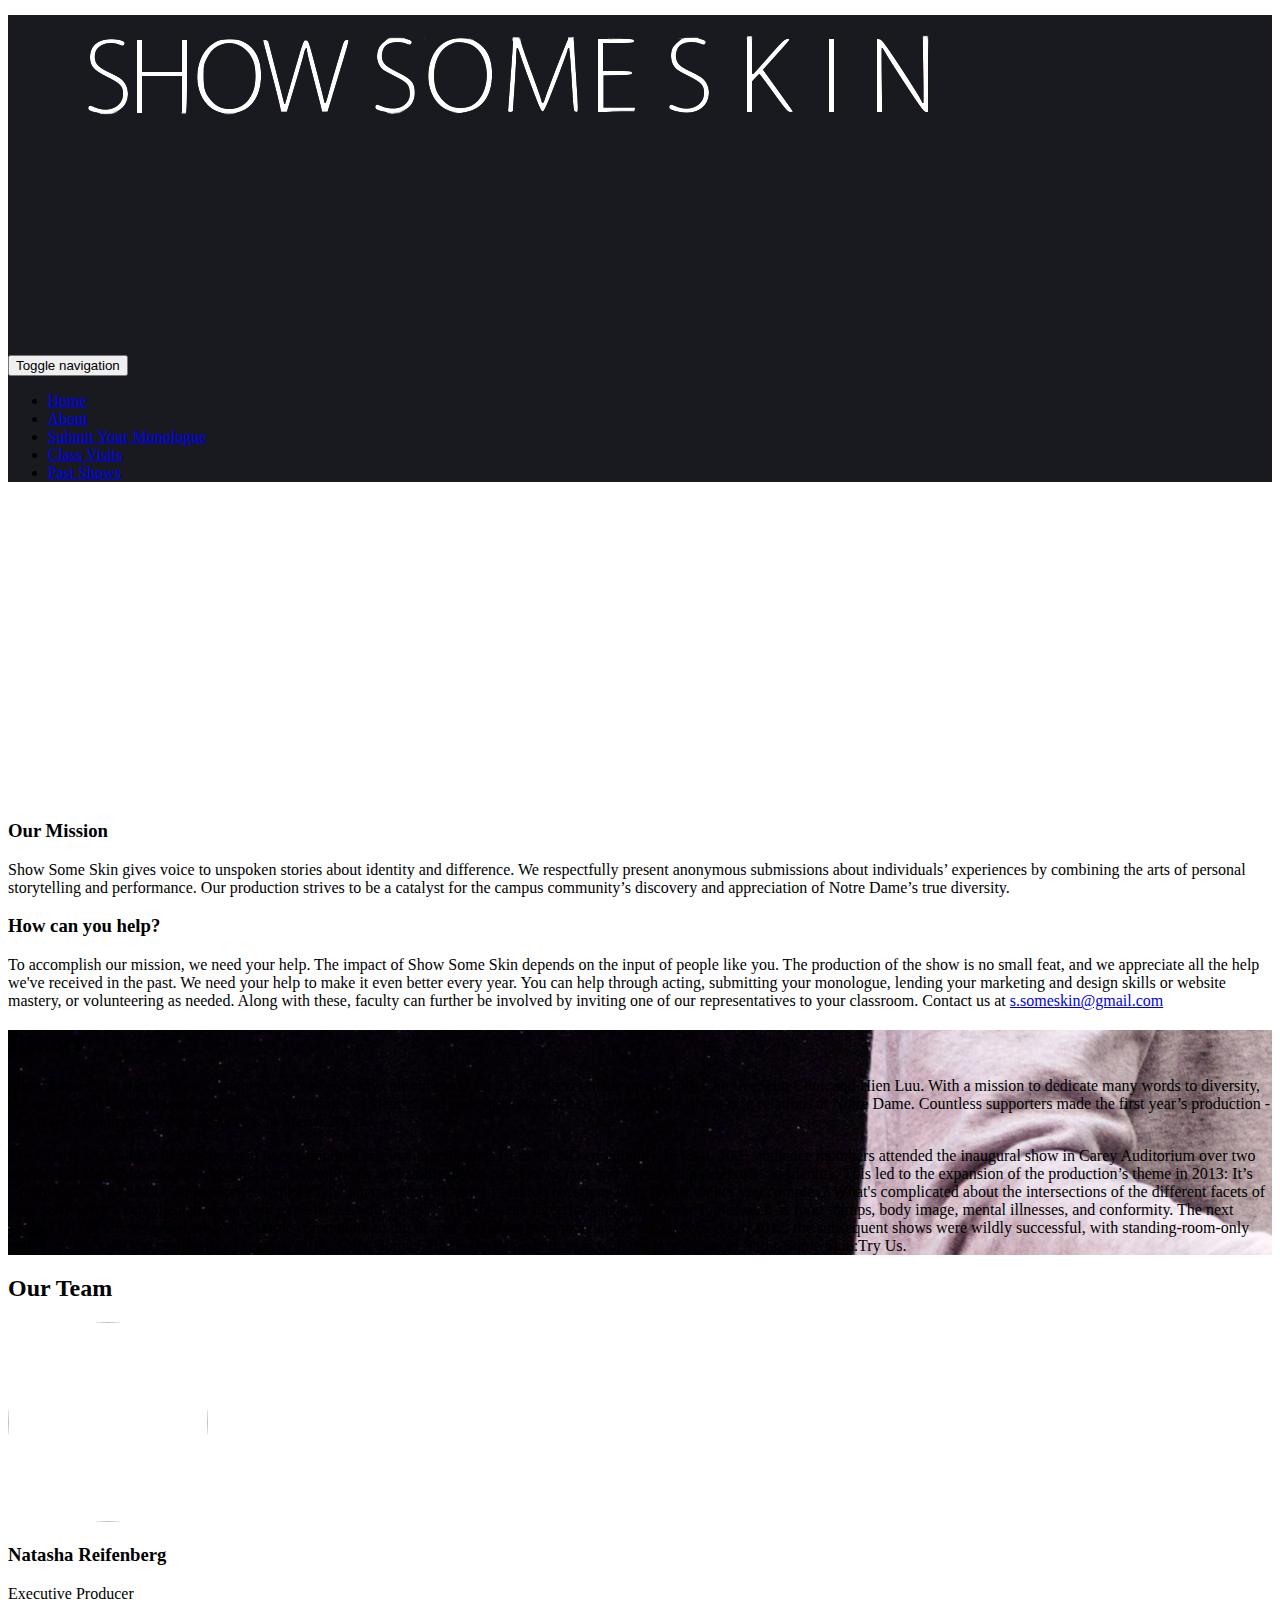
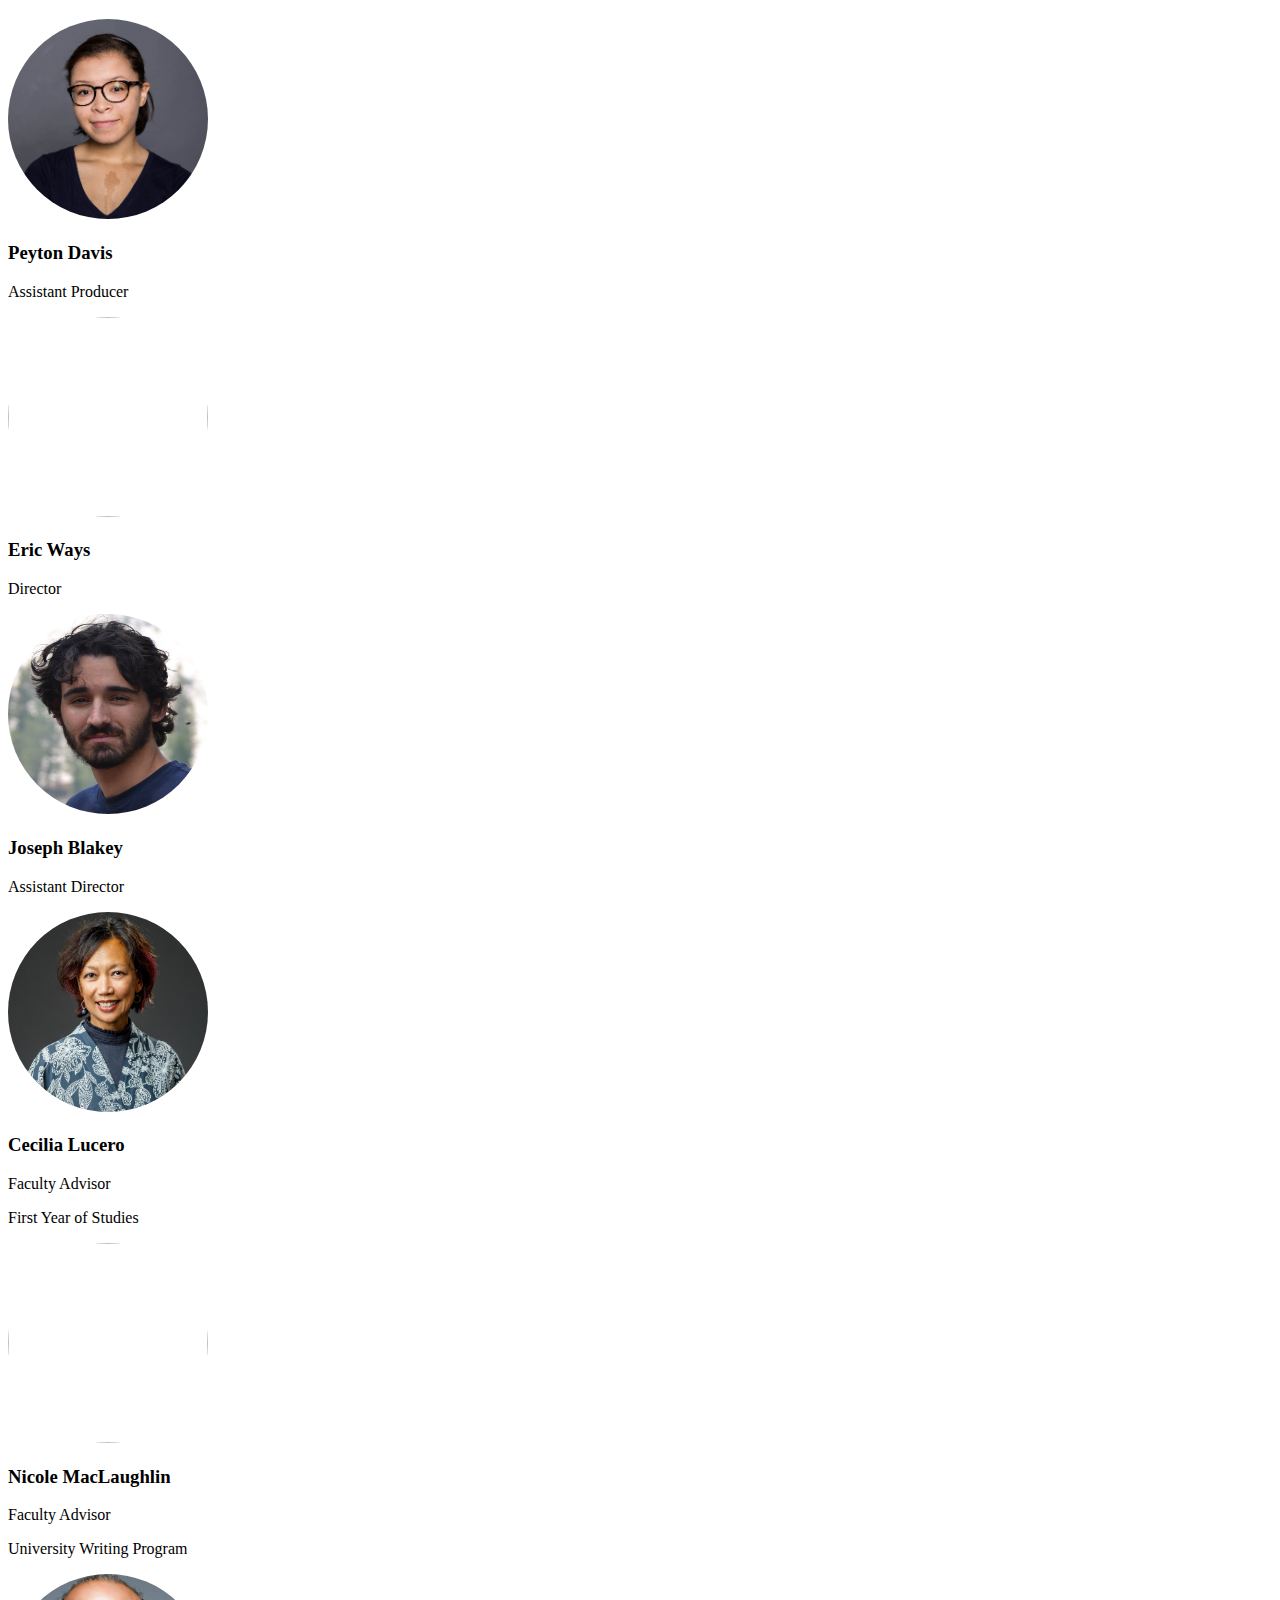
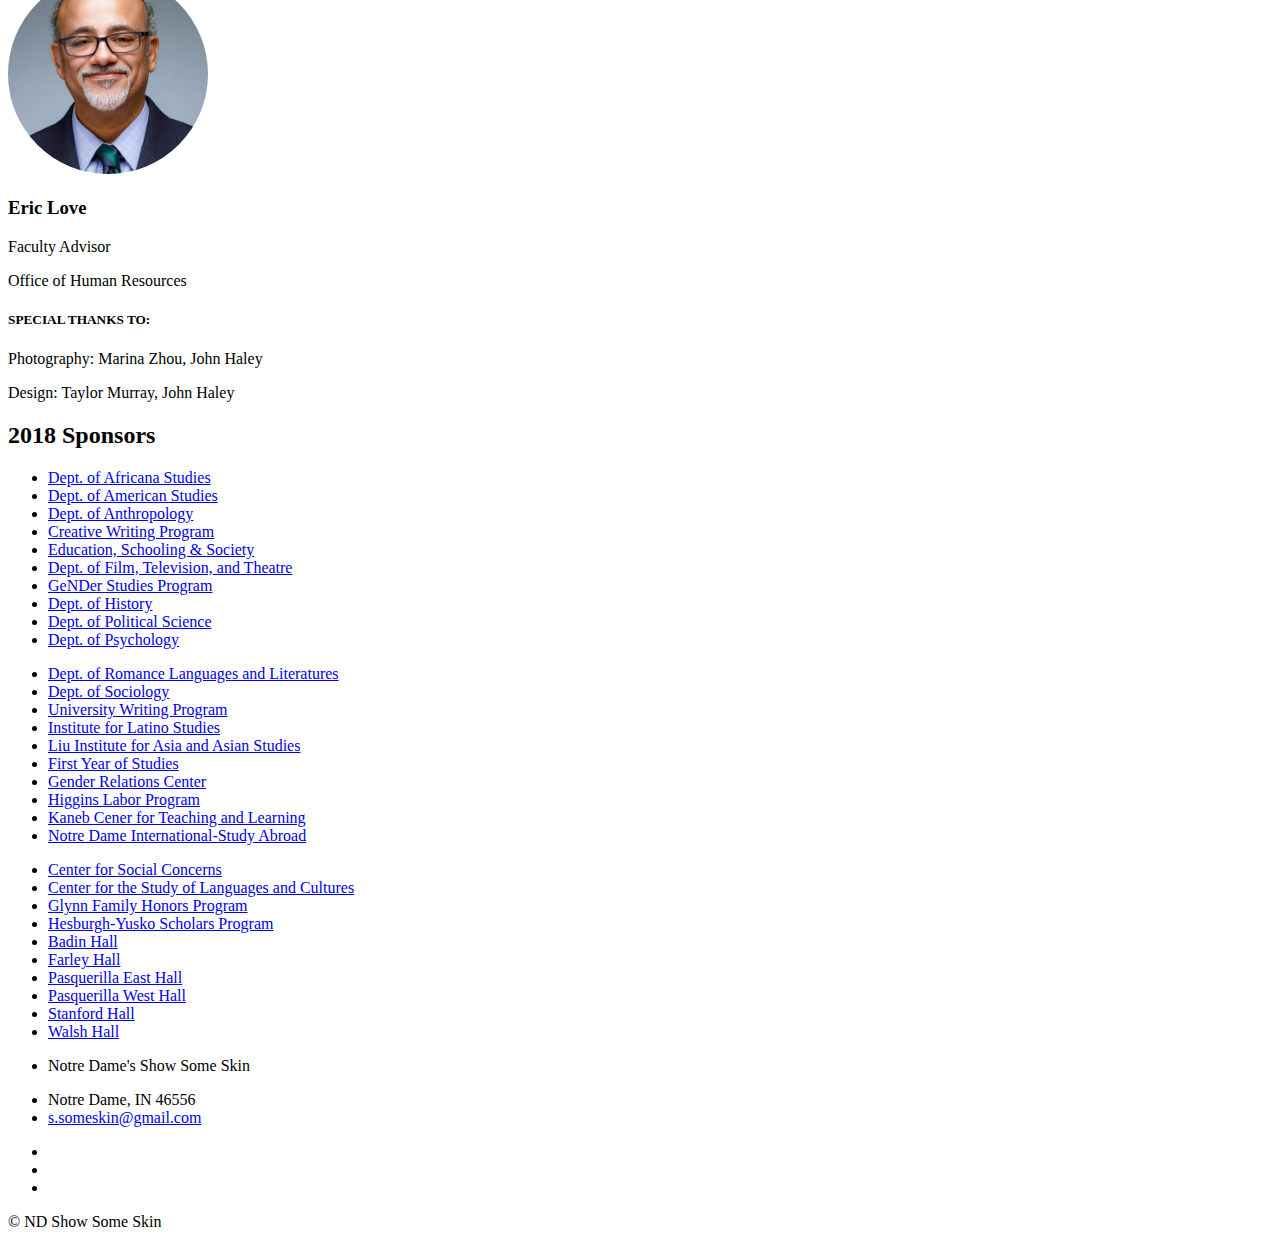
==== about.html @ 115b9e00 "headshot update" ====
<!DOCTYPE html>
<!--[if IE 9]> <html lang="en" class="ie9"> <![endif]-->
<!--[if !IE]><!-->
<html lang = "en">
	<!--<![endif]-->

  <head>
    <meta charset="utf-8">
    <title>ND's Show Some Skin | About</title>
    <meta name="description" content="Show Some Skin at Notre Dame. Show Some Skin ND is a show that gives voice to unspoken stories about identity & difference.">
    <meta name="author" content="Taylor">

    <!-- Mobile Meta -->
    <meta name="viewport" content="width=device-width, initial-scale=1.0">

    <!-- Favicon -->
    <link rel="shortcut icon" href="images/favicon.ico">

    <!-- Web Fonts -->
    <link href='http://fonts.googleapis.com/css?family=Roboto:400,300,300italic,400italic,500,500italic,700,700italic' rel='stylesheet' type='text/css'>
    <link href='http://fonts.googleapis.com/css?family=Raleway:700,400,300' rel='stylesheet' type='text/css'>
    <link href='http://fonts.googleapis.com/css?family=Pacifico' rel='stylesheet' type='text/css'>
    <link href='http://fonts.googleapis.com/css?family=PT+Serif' rel='stylesheet' type='text/css'>

    <!-- Bootstrap core CSS -->
    <link href="bootstrap/css/bootstrap.css" rel="stylesheet">

    <!-- Font Awesome CSS -->
    <link href="fonts/font-awesome/css/font-awesome.css" rel="stylesheet">

    <!-- Fontello CSS -->
    <link href="fonts/fontello/css/fontello.css" rel="stylesheet">

    <!-- Plugins -->
    <link href="plugins/magnific-popup/magnific-popup.css" rel="stylesheet">
    <link href="plugins/rs-plugin/css/settings.css" rel="stylesheet">
    <link href="css/animations.css" rel="stylesheet">
    <link href="plugins/owl-carousel/owl.carousel.css" rel="stylesheet">
    <link href="plugins/owl-carousel/owl.transitions.css" rel="stylesheet">
    <link href="plugins/hover/hover-min.css" rel="stylesheet">

    <!-- the project core CSS file -->
    <link href="css/style.css" rel="stylesheet" >

    <!-- Color Scheme -->
    <link href="css/skins/gray.css" rel="stylesheet">

    <!-- Custom css -->
    <link href="css/custom.css" rel="stylesheet">
  </head>

  <body class="no-trans  page-loader-3">

    <!-- scrollToTop -->
    <!-- ================ -->
    <div class="scrollToTop circle"><i class="icon-up-open-big"></i></div>

    <!-- page wrapper start -->
    <!-- ================ -->
    <div class="page-wrapper">

      <!-- header-container start -->
            <!-- ================ -->
            <div class="header-container">
              <!-- header start -->
              <!-- classes:  -->
              <!-- "fixed": enables fixed navigation mode (sticky menu) e.g. class="header fixed clearfix" -->
              <!-- "dark": dark version of header e.g. class="header dark clearfix" -->
              <!-- "full-width": enables full-width menu -->
              <!-- ================ -->
              <header class="header fixed dark clearfix">

                <div class="container">

                  <div class="row">
                  <div class="col-md-3" style ="margin-bottom:-45px">
                    <div class="header-left clearfix">

                      <h4 class="title" style="margin-top:15px"><a href="index.html" style="text-decoration:none"><img src="images/SSS_newLogo.png" alt="Show Some Skin"></a></h4>
                    </div>
                  </div>



                <div class="col-md-9" style ="margin-bottom:-45px">
                <div class="header-right clearfix">

              <!-- main-navigation start -->
                  <!-- classes: -->
                  <!-- "onclick": Makes the dropdowns open on click, this the default bootstrap behavior e.g. class="main-navigation onclick" -->
                  <!-- "animated": Enables animations on dropdowns opening e.g. class="main-navigation animated" -->
                  <!-- "with-dropdown-buttons": Mandatory class that adds extra space, to the main navigation, for the search and cart dropdowns -->
                  <!-- ================ -->
                  <div class="main-navigation  animated ">

                    <!-- navbar start -->
                    <!-- ================ -->
                    <nav class="navbar navbar-default navbar-right" role="navigation">
                      <div class="container-fluid">

                        <!-- Toggle get grouped for better mobile display -->
                        <div class="navbar-header">
                          <button type="button" class="navbar-toggle" data-toggle="collapse" data-target="#navbar-collapse-1">
                            <span class="sr-only">Toggle navigation</span>
                            <span class="icon-bar"></span>
                            <span class="icon-bar"></span>
                            <span class="icon-bar"></span>
                          </button>

                        </div>

                        <!-- Collect the nav links, forms, and other content for toggling -->
                        <div class="collapse navbar-collapse" id="navbar-collapse-1">
                          <!-- main-menu -->
                          <ul class="nav navbar-nav ">

                            <li ><a href="index.html">Home</a></li>
                            <li ><a href="about.html">About</a></li>
                            <li ><a href="submit-monologue.html">Submit Your Monologue</a></li>
                            <li ><a href="faculty-requests.html">Class Visits
  													</a></li>
                            <li ><a href="performances.html">Past Shows</a></li>


                          </ul>
                          <!-- main-menu end -->

                          <!-- header buttons -->

                          <!-- header buttons end-->

                        </div>

                      </div>
                    </nav>
                    <!-- navbar end -->

                  </div>
                  <!-- main-navigation end -->
                </div>
              </div>

            </div>
          </div>
        </header>
       <!-- header-container end -->
      </div>


      <!-- banner start -->
      <!-- ================ -->

      <div class="banner default-translucent-bg background-img-3">


        <div class=" container">
          <div class="row">
            <div class="col-md-8 text-center col-md-offset-2 pv-30">

              <h2 class="title object-non-visible" data-animation-effect="fadeIn" data-effect-delay="100">Creating a Conversation</h2>

            </div>
          </div>
        </div>
      </div>
      <!-- banner end -->

      <div class="main-container clearfix background-img-1">
        <div class="container">
          <div class="row">
            <div class="col-md-6 col-md-push-6">
              <img src="images/NDShowSomeSkin_LeahJacob copy.jpg" alt="">
            </div>
            <div class="col-md-6 col-md-pull-6">
              <h3 class="title">Our Mission</h3>
              <p>Show Some Skin gives voice to unspoken stories about identity and difference. We respectfully present anonymous submissions about individuals’ experiences by combining the arts of personal storytelling and performance. Our production strives to be a catalyst for the campus community’s discovery and appreciation of Notre Dame’s true diversity.</p>
              <h3 class="title">How can you help?</h3>
              <p>To accomplish our mission, we need your help. The impact of Show Some Skin depends on the input of people like you. The production of the show is no small feat, and we appreciate all the help we've received in the past. We need your help to make it even better every year. You can help through acting, submitting your monologue, lending your marketing and design skills or website mastery, or volunteering as needed. Along with these, faculty can further be involved by inviting one of our representatives to your classroom. Contact us at <a href="mailto:s.someskin@gmail.com">s.someskin@gmail.com</a> </p>
            </div>
          </div>
        </div>
      </div>



      <div class="section pv-40 parallax dark-translucent-bg background-img-4">
        <div class="container">
          <div class="row">
            <h2 class="title">History</h2>
            <p>Show Some Skin started from “Asiatic Gaze,” a biweekly column circle for The Observer made up of Edith Cho, JeeSeun Choi, and Hien Luu. With a mission to dedicate many words to diversity, the writers felt the need to take more action on issues of identity and race due to the lack of conversations about race relations at Notre Dame.  Countless supporters made the first year’s production - The Race Monologues - a great success in March 2012.</p>
            <p> The first year's Call for Stories brought over a hundred original monologues from the ND community. In total, 700+ audience members attended the inaugural show in Carey Auditorium over two nights. The Race Monologues revealed much complexity and ambivalence concerning race and intersecting categories of identity. This led to the expansion of the production’s theme in 2013: It’s Complicated. The 2013 Call for Stories explored the intersections of identity, asking questions like: “What makes you complex? What's complicated about the intersections of the different facets of your self? What's complicated about your experiences with others?” This broader direction engaged diverse topics such as food stamps, body image, mental illnesses, and conformity. The next years' Call for Stories asked the Notre Dame community to dig deeper and share even more about themselves. As in 2012, the subsequent shows were wildly successful, with standing-room-only audiences for each three-night run. In spring 2018, Show Some Skin marks its seventh year with the production of Show Some Skin:Try Us.</p>
          </div>
        </div>

      </div>
<section class="hidden-md hidden-sm hidden-xs visible-lg">
      <div class="section pv-40 background-img-1">
        <div class="container">
        <div class="row">
          <h2 class=title>Our Team</h2>
          <section class="col-md-3">
            <img src="images/NDShowSomeSkin_NatashaReifenberg.png" class="aboutimg img-responive center-block" atl="">
            <h3 class="text-center">Natasha Reifenberg</h3>
            <p class="text-center">Executive Producer</p>
          </section>

          <section class="col-md-3">
            <img src="images/NDShowSomeSkinPeytonDaviscopy.jpg" class="aboutimg img-responive center-block" atl="">
            <h3 class="text-center">Peyton Davis</h3>
            <p class="text-center">Assistant Producer</p>
          </section>

          <section class="col-md-3">
            <img src="images/NDShowSomeSkin_EricWays_crop.jpg" class="aboutimg img-responive center-block" atl="">
            <h3 class="text-center">Eric Ways</h3>
            <p class="text-center">Director</p>
          </section>

          <section class="col-md-3">
            <img src="images/Joe_Blakey.jpg" class="aboutimg img-responive center-block" atl="">
            <h3 class="text-center">Joseph Blakey</h3>
            <p class="text-center">Assistant Director</p>
          </section>

          <section class="col-md-3">
            <img src="images/Lucero_headshot_2.jpg" class="aboutimg img-responive center-block" atl="">
            <h3 class="text-center">Cecilia Lucero</h3>
            <p class="text-center" style="margin-bottom:3px">Faculty Advisor</p>
            <p class="text-center">First Year of Studies</p>
          </section>

          <section class="col-md-3">
            <img src="images/MacLaughlinCropped.jpg" class="aboutimg img-responive center-block" atl="">
            <h3 class="text-center"> Nicole MacLaughlin</h3>
            <p class="text-center" style="margin-bottom:3px">Faculty Advisor</p>
            <p class="text-center">University Writing Program</p>
          </section>

          <section class="col-md-3">
            <img src="images/Eric_Love.jpg" class="aboutimg img-responive center-block" atl="">
            <h3 class="text-center">Eric Love</h3>
            <p class="text-center" style="margin-bottom:3px">Faculty Advisor</p>
            <p class="text-center">Office of Human Resources</p>
          </section>

      </div>
      <div class="section pv-40">
                    <h5 class="text-center">SPECIAL THANKS TO:</h5>
                    <p class ="text-center" style="margin-bottom:3px">Photography: Marina Zhou, John Haley</p>
                    <p class ="text-center">Design: Taylor Murray, John Haley</p>
                      </section>
                      </div>
      <section>
      <div class="section pv-40">
        <div class="container">
          <h2 class="title">2018 Sponsors</h2>
          <div class="separator-2 visible-lg"></div>
          <div class="row">


            <div class="col-md-4">
              <ul class="list-unstyled">
                <li><a href="http://africana.nd.edu/">Dept. of Africana Studies</a></li>
                <li><a href="https://americanstudies.nd.edu/">Dept. of American Studies</a></li>
                <li><a href="http://anthropology.nd.edu/">Dept. of Anthropology</a></li>
                <li><a href="https://english.nd.edu/undergraduate/creative-writing-concentration/">Creative Writing Program</a></li>
                <li><a href="https://ess.nd.edu/">Education, Schooling & Society</a></li>
                <li><a href="https://ftt.nd.edu/">Dept. of Film, Television, and Theatre</a></li>
                <li><a href="https://genderstudies.nd.edu/">GeNDer Studies Program</a></li>
                <li><a href="https://history.nd.edu/">Dept. of History</a></li>
                <li><a href="https://politicalscience.nd.edu/">Dept. of Political Science</a></li>
                <li><a href="https://psychology.nd.edu/">Dept. of Psychology</a></li>
              </ul>
            </div>

            <div class="col-md-4">
              <ul class="list-unstyled">

                <li><a href="http://romancelanguages.nd.edu/">Dept. of Romance Languages and Literatures</a></li>
                <li><a href="http://sociology.nd.edu/">Dept. of Sociology</a></li>
                <li><a href="https://uwp.nd.edu/">University Writing Program</a></li>
                <li><a href="https://latinostudies.nd.edu/">Institute for Latino Studies</a></li>
                <li><a href="https://asia.nd.edu/">Liu Institute for Asia and Asian Studies</a></li>
                <li><a href="http://firstyear.nd.edu/">First Year of Studies</a></li>
                <li><a href="http://www.grc.nd.edu/#about/">Gender Relations Center</a></li>
                <li><a href="http://socialconcerns.nd.edu/higgins">Higgins Labor Program</a></li>
                <li><a href="http://kaneb.nd.edu/">Kaneb Cener for Teaching and Learning</a></li>
                <li><a href="http://international.nd.edu/education-abroad/study-abroad/">Notre Dame International-Study Abroad</a></li>
              </ul>
            </div>

            <div class="col-md-4">
              <ul class="list-unstyled">
                <li><a href="http://socialconcerns.nd.edu/">Center for Social Concerns</a></li>
                <li><a href="http://cslc.nd.edu/">Center for the Study of Languages and Cultures</a></li>
                <li><a href="https://glynnhonors.nd.edu/">Glynn Family Honors Program</a></li>
                <li><a href="https://hesburgh-yusko.nd.edu/">Hesburgh-Yusko Scholars Program</a></li>
                <li><a href="https://studentaffairs.nd.edu/division-directory/residential-life/residence-halls/badin/">Badin Hall</a></li>
                <li><a href="https://studentaffairs.nd.edu/division-directory/residential-life/residence-halls/farley/">Farley Hall</a></li>
                <li><a href="https://studentaffairs.nd.edu/division-directory/residential-life/residence-halls/pasquerilla-east/">Pasquerilla East Hall</a></li>
                <li><a href="https://studentaffairs.nd.edu/division-directory/residential-life/residence-halls/pasquerilla-west/">Pasquerilla West Hall</a></li>
                <li><a href="http://studentaffairs.nd.edu/division-directory/residential-life/residence-halls/stanford/">Stanford Hall</a></li>
                <li><a href="http://studentaffairs.nd.edu/division-directory/residential-life/residence-halls/walsh/">Walsh Hall</a></li>
              </ul>
            </div>

          </div>
        </dvi>
      </div>
    </section>

      <!-- .subfooter start -->
      <!-- ================ -->
      <div class="subfooter">
        <div class="container">
          <div class="subfooter-inner">
            <div class="row">
              <div class="col-md-6">
                <ul class="list-inline mb-20">
                <li><p class="text-center">Notre Dame's Show Some Skin</p></li>
                <li><i class="text-default fa fa-map-marker pr-5"></i> Notre Dame, IN 46556</li>
                <li><a href="mailto:s.someskin@gmail.com"><i class="text-default fa fa-envelope-o pl-10 pr-5"></i>s.someskin@gmail.com</a></li>

                </ul>
              </div>
              <div class="col-md-6">
                <ul class="social-links circle margin-clear animated-effect-1">
                  <li class="twitter"><a style ="color:#222; border-color:#222"target="_blank" href="https://twitter.com/ShowSomeSkinND?lang=en"><i class="fa fa-twitter"></i></a></li>
                  <li class="facebook"><a style="color:#222; border-color:#222" target="_blank" href="https://www.facebook.com/ndshowsomeskin/"><i class="fa fa-facebook"></i></a></li>
                  <li class="youtube"><a style="color:#222; border-color:#222" target="_blank" href="https://youtu.be/dGTN7TgLrM8"><i class="fa fa-youtube"></i></a></li>
                </ul>
              </div>
              <div class="col-md-12"><p class="text-center">© ND Show Some Skin </p></div>
          </div>
        </div>
      </div>
    </div>
      <!-- .subfooter end -->

    </div>
    <!--page-wrapper end-->




      <!-- JavaScript files placed at the end of the document so the pages load faster -->
        <!-- ================================================== -->
        <!-- Jquery and Bootstap core js files -->
        <script type="text/javascript" src="plugins/jquery.min.js"></script>
        <script type="text/javascript" src="bootstrap/js/bootstrap.min.js"></script>

        <!-- Modernizr javascript -->
        <script type="text/javascript" src="plugins/modernizr.js"></script>

        <!-- jQuery Revolution Slider  -->
        <script type="text/javascript" src="plugins/rs-plugin/js/jquery.themepunch.tools.min.js"></script>
        <script type="text/javascript" src="plugins/rs-plugin/js/jquery.themepunch.revolution.min.js"></script>

        <!-- Isotope javascript -->
        <script type="text/javascript" src="plugins/isotope/isotope.pkgd.min.js"></script>

        <!-- Magnific Popup javascript -->
        <script type="text/javascript" src="plugins/magnific-popup/jquery.magnific-popup.min.js"></script>

        <!-- Appear javascript -->
        <script type="text/javascript" src="plugins/waypoints/jquery.waypoints.min.js"></script>

        <!-- Count To javascript -->
        <script type="text/javascript" src="plugins/jquery.countTo.js"></script>

        <!-- Parallax javascript -->
        <script src="plugins/jquery.parallax-1.1.3.js"></script>

        <!-- Contact form -->
        <script src="plugins/jquery.validate.js"></script>

        <!-- Background Video -->
        <script src="plugins/vide/jquery.vide.js"></script>

        <!-- Owl carousel javascript -->
        <script type="text/javascript" src="plugins/owl-carousel/owl.carousel.js"></script>

        <!-- SmoothScroll javascript -->
        <script type="text/javascript" src="plugins/jquery.browser.js"></script>
        <script type="text/javascript" src="plugins/SmoothScroll.js"></script>

        <!-- Initialization of Plugins -->
        <script type="text/javascript" src="js/template.js"></script>

        <!-- Custom Scripts -->
        <script type="text/javascript" src="js/custom.js"></script>

  </body>
</html>
---- css/custom.css ----
/*
Author:TaylorMurray
Author tmurray5@nd.edu
Version:1.2.0
Created:December 2014
License URI:http://support.wrapbootstrap.com/
*/

.header.dark {
  background-color: #181A20;
  border-top-color: #181A20;
}
/*Backgrounds*/

.background-img-1 {

  background: url("../images/pattern-shattered.png") 50% 0px repeat;
/* ========================================================
 This pattern is downloaded from www.subtlepatterns.com
 If you need more, that's where to get'em.
 ======================================================== */
}

.background-img-2 {
  background: url("../images/grid_3_background.png") 50% 0px repeat;
}

.background-img-3 {
  background: url("../images/diagmonds.png") 50% 0px repeat;
  /* ========================================================
 This pattern is downloaded from www.subtlepatterns.com
 If you need more, that's where to get'em.
 ======================================================== */
}

.background-img-4 {
  /*background: url("../images/NDShowSomeSkin_JeanCarloYunenArostegui.jpg") 50% 0px repeat;*/
  background: url("../images/Gabe_Krut.jpg") 10% 70%;
}

.background-img-5 {
  background: url("../images/Angelle.jpg") 50% 0px repeat;
}

#white_text {
  color: #ffffff;
}

/*Buttons*/
.btn-midnightblue-transparent {
  color: #333333;
  background-color: transparent;
  border-color: #777777;
}

.banner.parallax,
.banner.light-translucent-bg,
.banner.dark-translucent-bg,
.banner.default-translucent-bg {
  min-height: 250px;
  padding-top: 60px;
  padding-bottom: 20px;
}

/*Translucent Backgrounds*/
.default-translucent-bg:after {
  background-color: rgba(128, 147, 152, 0.1);
}

.default-translucent-bg.hovered:hover:after {
  background-color: rgba(128, 147, 152, 0.2);
}

.default-translucent-bg,
.default-translucent-bg h1,
.default-translucent-bg h2,
.default-translucent-bg h3,
.default-translucent-bg h4,
.default-translucent-bg h5,
.default-translucent-bg h6 {
  color: #ffffff;
}

.default-translucent-bg a:not(.btn) {
  text-decoration: underline;
  color: #ffffff;
}

.default-translucent-bg a:not(.btn):hover {
  text-decoration: none;
  color: #ffffff;
}

.default-bg .separator:after,
.dark-translucent-bg .separator:after,
.default-translucent-bg .separator:after,
.light.separator:after {
  background: rgba(255, 255, 255, 0.5);
  background: -moz-linear-gradient(left, rgba(255, 255, 255, 0) 0%, rgba(255, 255, 255, 0.5) 35%, rgba(255, 255, 255, 0.5) 70%, rgba(255, 255, 255, 0) 100%);
  background: -webkit-gradient(linear, left top, right top, color-stop(0%, rgba(255, 255, 255, 0)), color-stop(35%, rgba(255, 255, 255, 0.5)), color-stop(70%, rgba(255, 255, 255, 0.5)), color-stop(100%, rgba(255, 255, 255, 0)));
  background: -webkit-linear-gradient(left, rgba(255, 255, 255, 0) 0%, rgba(255, 255, 255, 0.5) 35%, rgba(255, 255, 255, 0.5) 70%, rgba(255, 255, 255, 0) 100%);
  background: -o-linear-gradient(left, rgba(255, 255, 255, 0) 0%, rgba(255, 255, 255, 0.5) 35%, rgba(255, 255, 255, 0.5) 70%, rgba(255, 255, 255, 0) 100%);
  background: -ms-linear-gradient(left, rgba(255, 255, 255, 0) 0%, rgba(255, 255, 255, 0.5) 35%, rgba(255, 255, 255, 0.5) 70%, rgba(255, 255, 255, 0) 100%);
  background: linear-gradient(to right, rgba(255, 255, 255, 0) 0%, rgba(255, 255, 255, 0.5) 35%, rgba(255, 255, 255, 0.5) 70%, rgba(255, 255, 255, 0) 100%);
}

.default-bg .separator-2:after,
.default-translucent-bg .separator-2:after,
.dark-translucent-bg .separator-2:after,
.light.separator-2:after {
  background: rgba(255, 255, 255, 0.5);
  background: -moz-linear-gradient(left, rgba(255, 255, 255, 0.5) 0%, rgba(232, 232, 232, 0.4) 35%, rgba(232, 232, 232, 0.2) 70%, rgba(255, 255, 255, 0) 100%);
  background: -webkit-gradient(linear, left top, right top, color-stop(0%, rgba(255, 255, 255, 0.5)), color-stop(35%, rgba(232, 232, 232, 0.4)), color-stop(70%, rgba(232, 232, 232, 0.2)), color-stop(100%, rgba(255, 255, 255, 0)));
  background: -webkit-linear-gradient(left, rgba(255, 255, 255, 0.5) 0%, rgba(232, 232, 232, 0.4) 35%, rgba(232, 232, 232, 0.2) 70%, rgba(255, 255, 255, 0) 100%);
  background: -o-linear-gradient(left, rgba(255, 255, 255, 0.5) 0%, rgba(232, 232, 232, 0.4) 35%, rgba(232, 232, 232, 0.2) 70%, rgba(255, 255, 255, 0) 100%);
  background: -ms-linear-gradient(left, rgba(255, 255, 255, 0.5) 0%, rgba(232, 232, 232, 0.4) 35%, rgba(232, 232, 232, 0.2) 70%, rgba(255, 255, 255, 0) 100%);
  background: linear-gradient(to right, rgba(255, 255, 255, 0.5) 0%, rgba(232, 232, 232, 0.4) 35%, rgba(232, 232, 232, 0.2) 70%, rgba(255, 255, 255, 0) 100%);
}

.default-bg .separator-3:after,
.default-translucent-bg .separator-3:after,
.dark-translucent-bg .separator-3:after,
.light.separator-3:after {
  background: rgba(255, 255, 255, 0.5);
  background: -moz-linear-gradient(right, rgba(255, 255, 255, 0.5) 0%, rgba(232, 232, 232, 0.4) 35%, rgba(232, 232, 232, 0.2) 70%, rgba(255, 255, 255, 0) 100%);
  background: -webkit-gradient(linear, right top, left top, color-stop(0%, rgba(255, 255, 255, 0.5)), color-stop(35%, rgba(232, 232, 232, 0.4)), color-stop(70%, rgba(232, 232, 232, 0.2)), color-stop(100%, rgba(255, 255, 255, 0)));
  background: -webkit-linear-gradient(right, rgba(255, 255, 255, 0.5) 0%, rgba(232, 232, 232, 0.4) 35%, rgba(232, 232, 232, 0.2) 70%, rgba(255, 255, 255, 0) 100%);
  background: -o-linear-gradient(right, rgba(255, 255, 255, 0.5) 0%, rgba(232, 232, 232, 0.4) 35%, rgba(232, 232, 232, 0.2) 70%, rgba(255, 255, 255, 0) 100%);
  background: -ms-linear-gradient(right, rgba(255, 255, 255, 0.5) 0%, rgba(232, 232, 232, 0.4) 35%, rgba(232, 232, 232, 0.2) 70%, rgba(255, 255, 255, 0) 100%);
  background: linear-gradient(to left, rgba(255, 255, 255, 0.5) 0%, rgba(232, 232, 232, 0.4) 35%, rgba(232, 232, 232, 0.2) 70%, rgba(255, 255, 255, 0) 100%);
}

.default-bg .btn-default,
.default-translucent-bg .btn-default,
.default-bg .btn-default-transparent,
.default-translucent-bg .btn-default-transparent {
  color: #09afdf;
  background-color: #ffffff;
  border-color: #ffffff;
}



.default-bg .btn-default,
.default-translucent-bg .btn-default,
.default-bg .btn-default-transparent,
.default-translucent-bg .btn-default-transparent {
  color: #809398;
  background-color: #ffffff;
  border-color: #ffffff;
}

.default-bg .btn-default:hover,
.default-translucent-bg .btn-default:hover,
.default-bg .btn-default:focus,
.default-translucent-bg .btn-default:focus,
.default-bg .btn-default.focus,
.default-translucent-bg .btn-default.focus,
.default-bg .btn-default:active,
.default-translucent-bg .btn-default:active,
.default-bg .btn-default.active,
.default-translucent-bg .btn-default.active,
.default-bg .open > .dropdown-toggle.btn-default,
.default-translucent-bg .open > .dropdown-toggle.btn-default,
.default-bg .btn-default-transparent:hover,
.default-translucent-bg .btn-default-transparent:hover,
.default-bg .btn-default-transparent:focus,
.default-translucent-bg .btn-default-transparent:focus,
.default-bg .btn-default-transparent.focus,
.default-translucent-bg .btn-default-transparent.focus,
.default-bg .btn-default-transparent:active,
.default-translucent-bg .btn-default-transparent:active,
.default-bg .btn-default-transparent.active,
.default-translucent-bg .btn-default-transparent.active,
.default-bg .open > .dropdown-toggle.btn-default-transparent,
.default-translucent-bg .open > .dropdown-toggle.btn-default-transparent {
  color: #ffffff;
  background-color: transparent;
  border-color: #ffffff;
}

.dark-translucent-bg .btn-gray-transparent,
.default-translucent-bg .btn-gray-transparent,
.default-bg .btn-gray-transparent {
  border-color: #ffffff;
  color: #ffffff;
}

.dark-translucent-bg .btn-gray-transparent:hover,
.default-translucent-bg .btn-gray-transparent:hover,
.default-bg .btn-gray-transparent:hover,
.dark-translucent-bg .btn-gray-transparent:focus,
.default-translucent-bg .btn-gray-transparent:focus,
.default-bg .btn-gray-transparent:focus {
  border-color: #ffffff;
  color: #777777;
  background-color: #ffffff;
}


.aboutimg {

    width:  200px;
    height: 200px;
    background-position: 50% 50%;
    background-repeat:   no-repeat;
    background-size:     cover;
    border-radius: 50%;
}

.aboutfacultyimg {

    width:  150px;
    height: 150px;
    background-position: 50% 50%;
    background-repeat:   no-repeat;
    background-size:     cover;
    border-radius: 50%;
}

.dark-translucent-bg:after {
  background-color: rgba(0, 0, 0, 0.7);
}
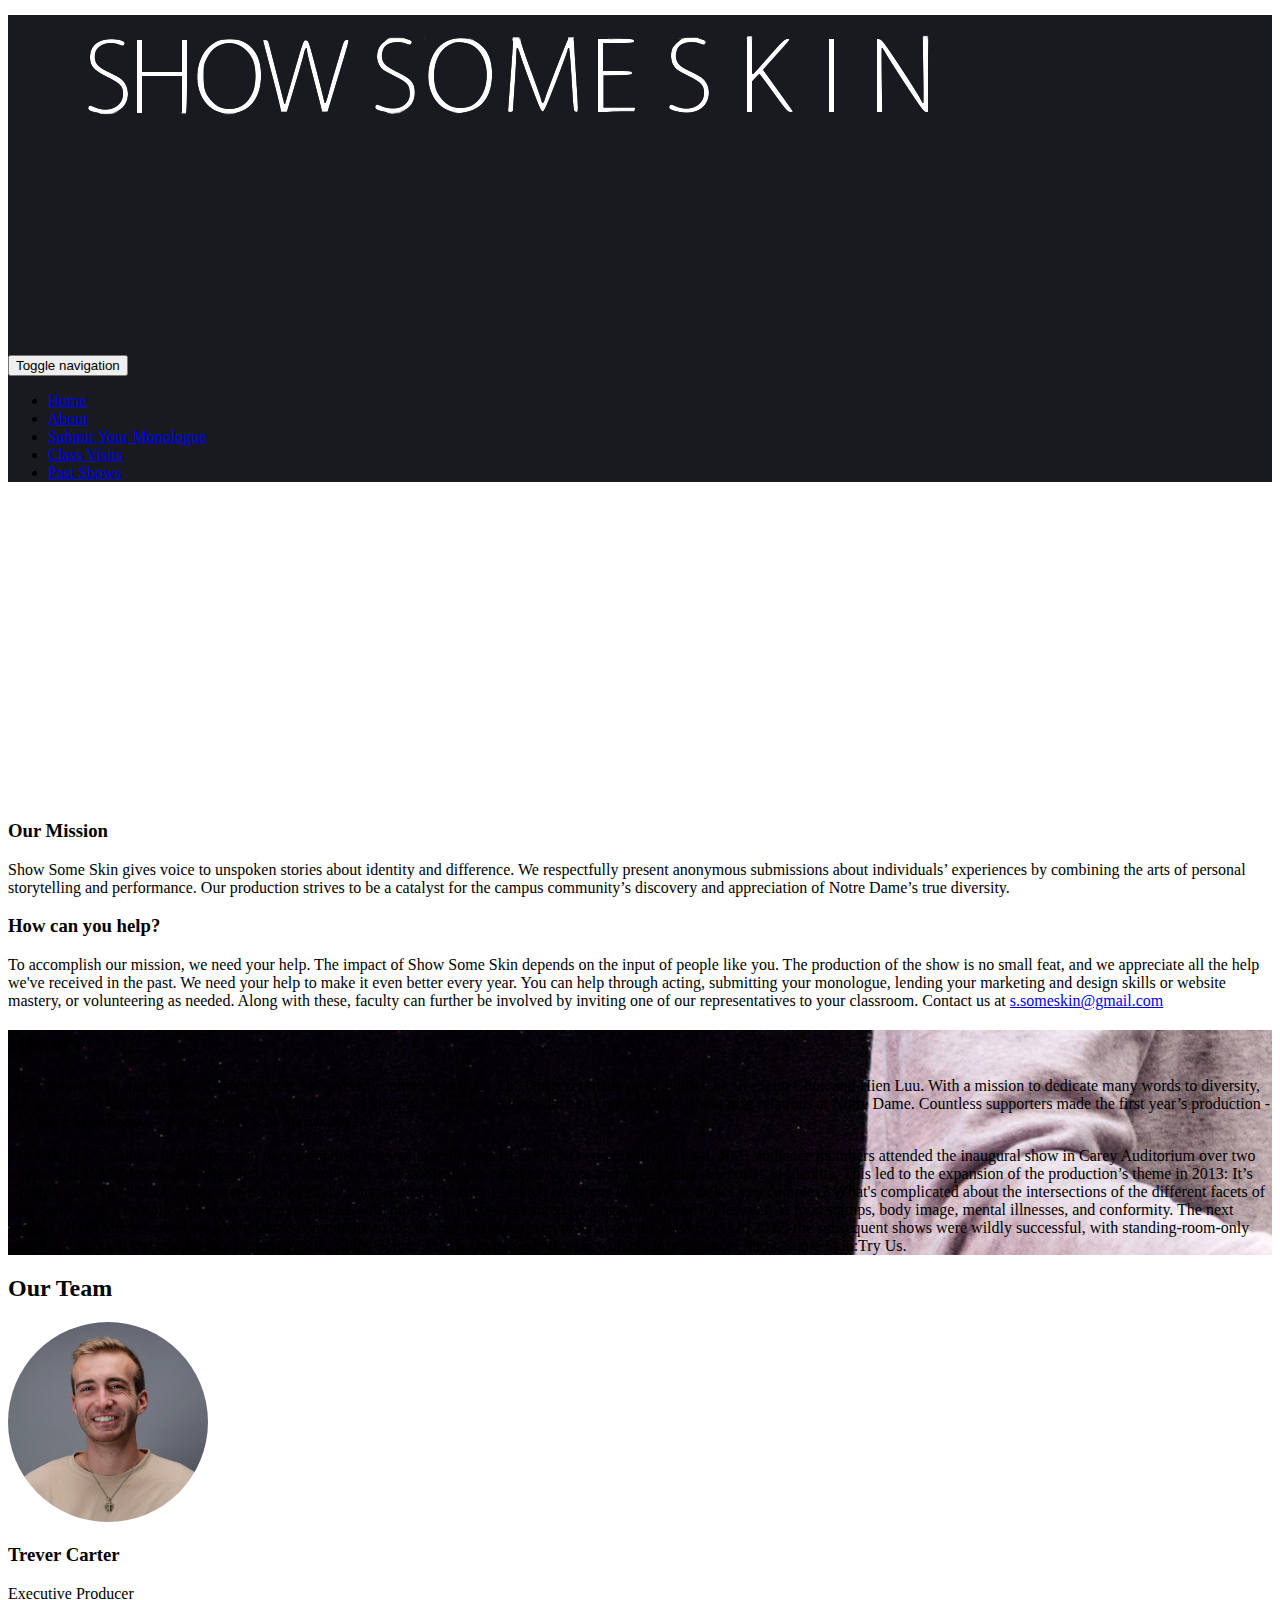
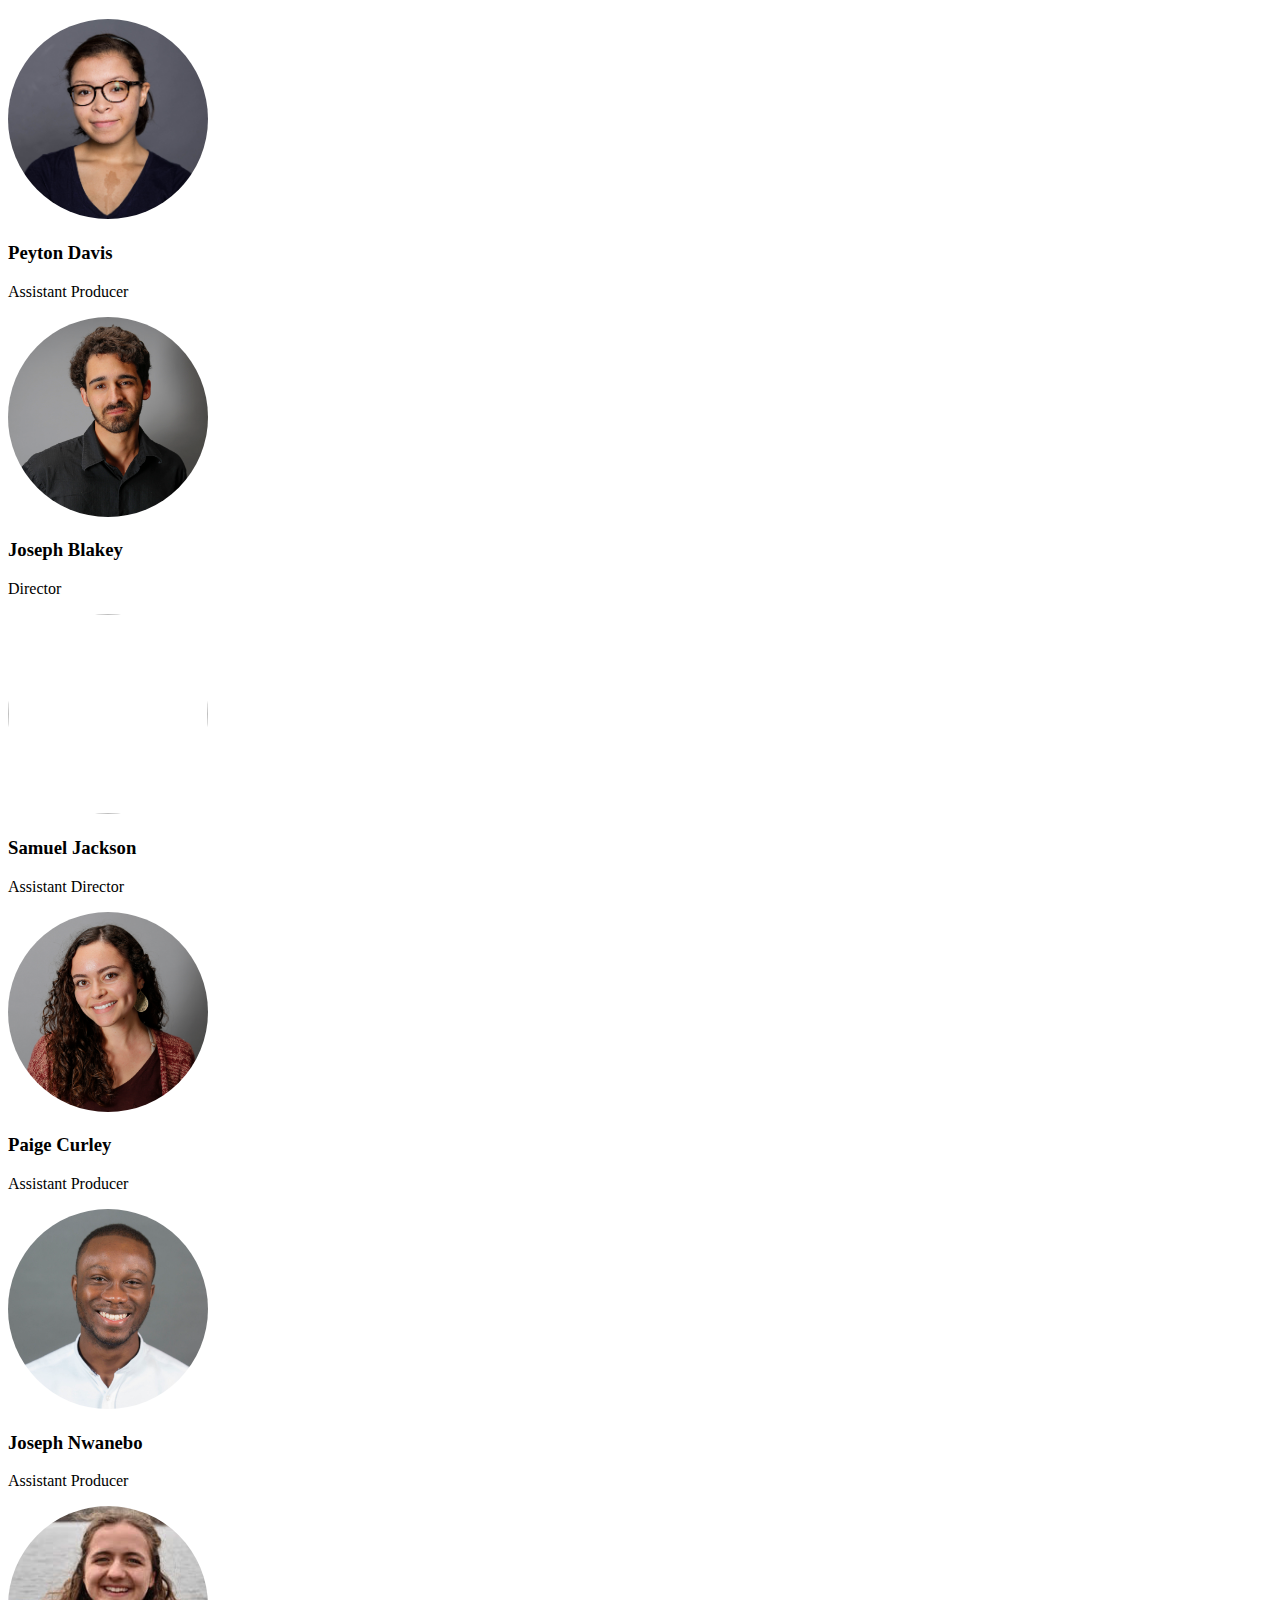
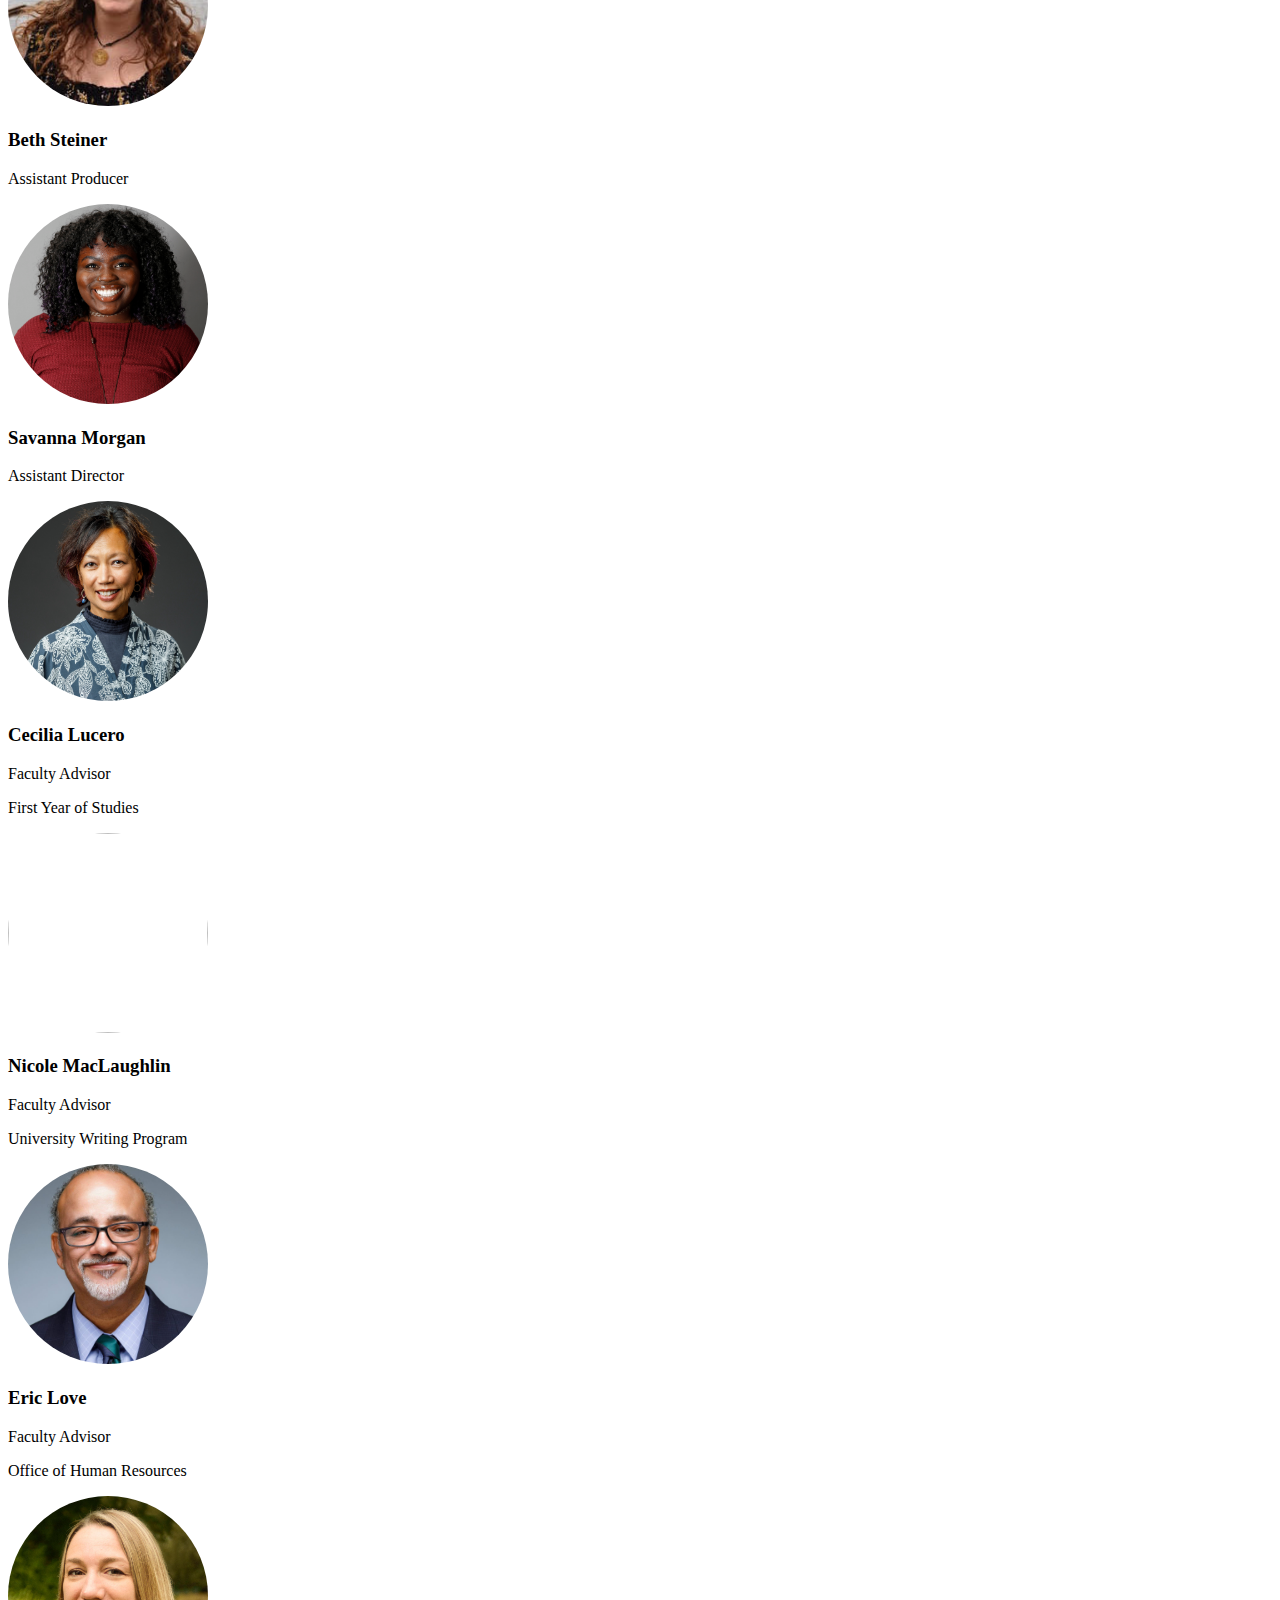
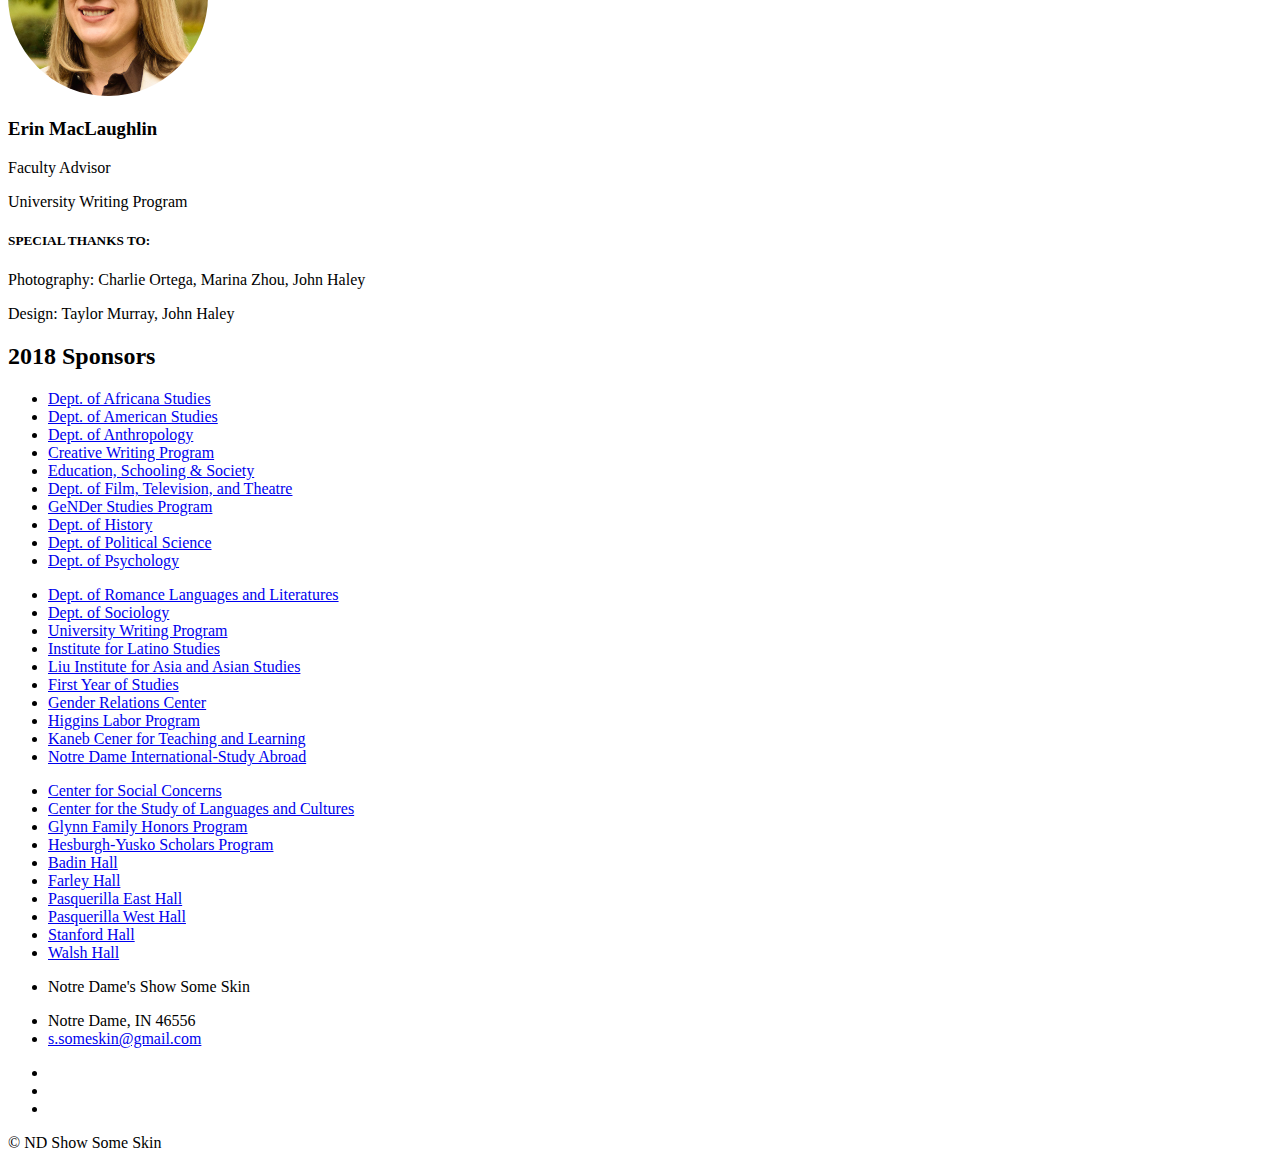
==== commit 8e222dc7: "Add team photos" ====
--- a/about.html
+++ b/about.html
@@ -199,8 +199,8 @@
         <div class="row">
           <h2 class=title>Our Team</h2>
           <section class="col-md-3">
-            <img src="images/NDShowSomeSkin_NatashaReifenberg.png" class="aboutimg img-responive center-block" atl="">
-            <h3 class="text-center">Natasha Reifenberg</h3>
+            <img src="images/Trever2018.jpg" class="aboutimg img-responive center-block" atl="">
+            <h3 class="text-center">Trever Carter</h3>
             <p class="text-center">Executive Producer</p>
           </section>
 
@@ -211,14 +211,38 @@
           </section>
 
           <section class="col-md-3">
-            <img src="images/NDShowSomeSkin_EricWays_crop.jpg" class="aboutimg img-responive center-block" atl="">
-            <h3 class="text-center">Eric Ways</h3>
+            <img src="images/JoeBlakey2018 (1).jpg" class="aboutimg img-responive center-block" atl="">
+            <h3 class="text-center">Joseph Blakey</h3>
             <p class="text-center">Director</p>
           </section>
 
           <section class="col-md-3">
-            <img src="images/Joe_Blakey.jpg" class="aboutimg img-responive center-block" atl="">
-            <h3 class="text-center">Joseph Blakey</h3>
+            <img src="images/SamJackson2018.jpg" class="aboutimg img-responive center-block" atl="">
+            <h3 class="text-center">Samuel Jackson</h3>
+            <p class="text-center">Assistant Director</p>
+          </section>
+
+          <section class="col-md-3">
+            <img src="images/Paige2018.jpg" class="aboutimg img-responive center-block" atl="">
+            <h3 class="text-center">Paige Curley</h3>
+            <p class="text-center">Assistant Producer</p>
+          </section>
+
+          <section class="col-md-3">
+            <img src="images/Joseph Nwanebo.jpg" class="aboutimg img-responive center-block" atl="">
+            <h3 class="text-center">Joseph Nwanebo</h3>
+            <p class="text-center">Assistant Producer</p>
+          </section>
+
+          <section class="col-md-3">
+            <img src="images/Beth Steiner.jpg" class="aboutimg img-responive center-block" atl="">
+            <h3 class="text-center">Beth Steiner</h3>
+            <p class="text-center">Assistant Producer</p>
+          </section>
+
+          <section class="col-md-3">
+            <img src="images/Savanna2018.jpg" class="aboutimg img-responive center-block" atl="">
+            <h3 class="text-center">Savanna Morgan</h3>
             <p class="text-center">Assistant Director</p>
           </section>
 
@@ -243,13 +267,19 @@
             <p class="text-center">Office of Human Resources</p>
           </section>
 
-      </div>
+          <section class="col-md-3">
+            <img src="images/Erin McLaughlin.jpg" class="aboutimg img-responive center-block" atl="">
+            <h3 class="text-center">Erin MacLaughlin</h3>
+            <p class="text-center" style="margin-bottom:3px">Faculty Advisor</p>
+            <p class="text-center">University Writing Program</p>
+          </section>
+
+      </div> <!--end of row-->
       <div class="section pv-40">
                     <h5 class="text-center">SPECIAL THANKS TO:</h5>
-                    <p class ="text-center" style="margin-bottom:3px">Photography: Marina Zhou, John Haley</p>
+                    <p class ="text-center" style="margin-bottom:3px">Photography: Charlie Ortega, Marina Zhou, John Haley</p>
                     <p class ="text-center">Design: Taylor Murray, John Haley</p>
-                      </section>
-                      </div>
+      </div>
       <section>
       <div class="section pv-40">
         <div class="container">
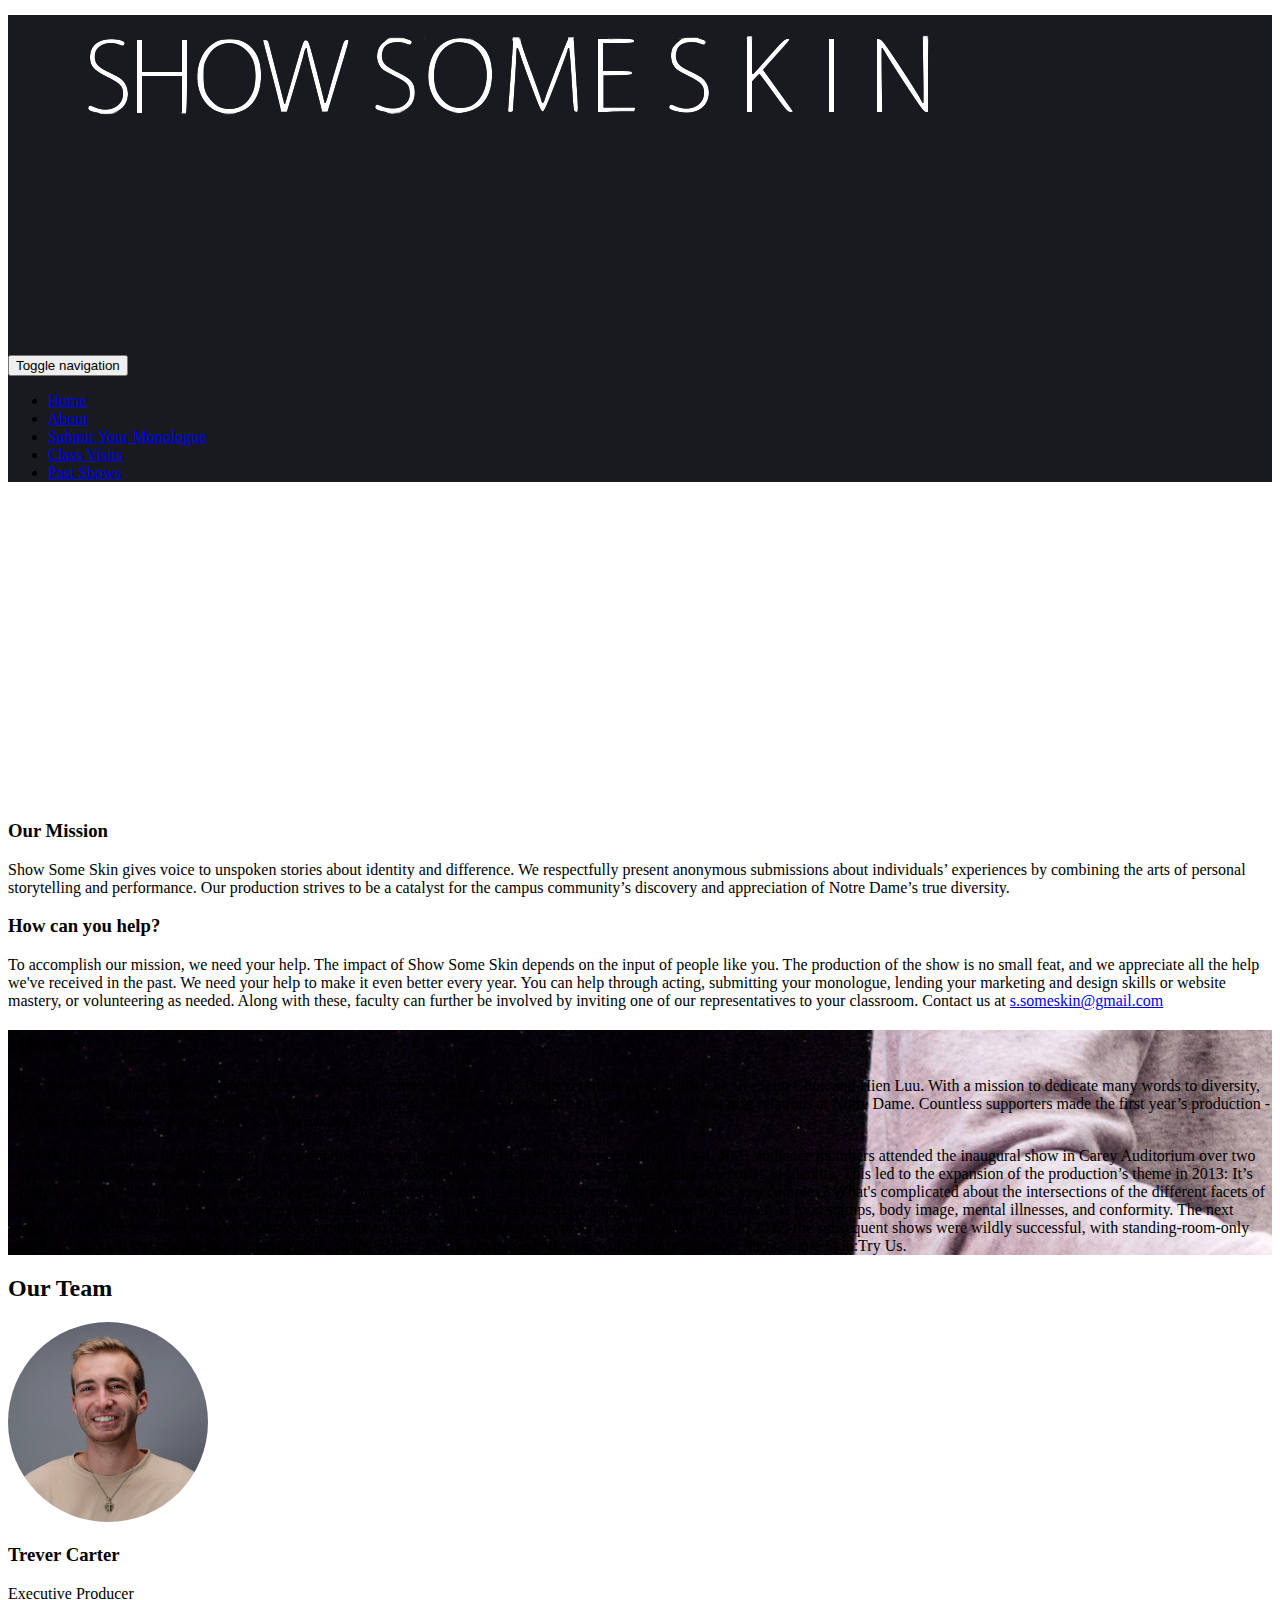
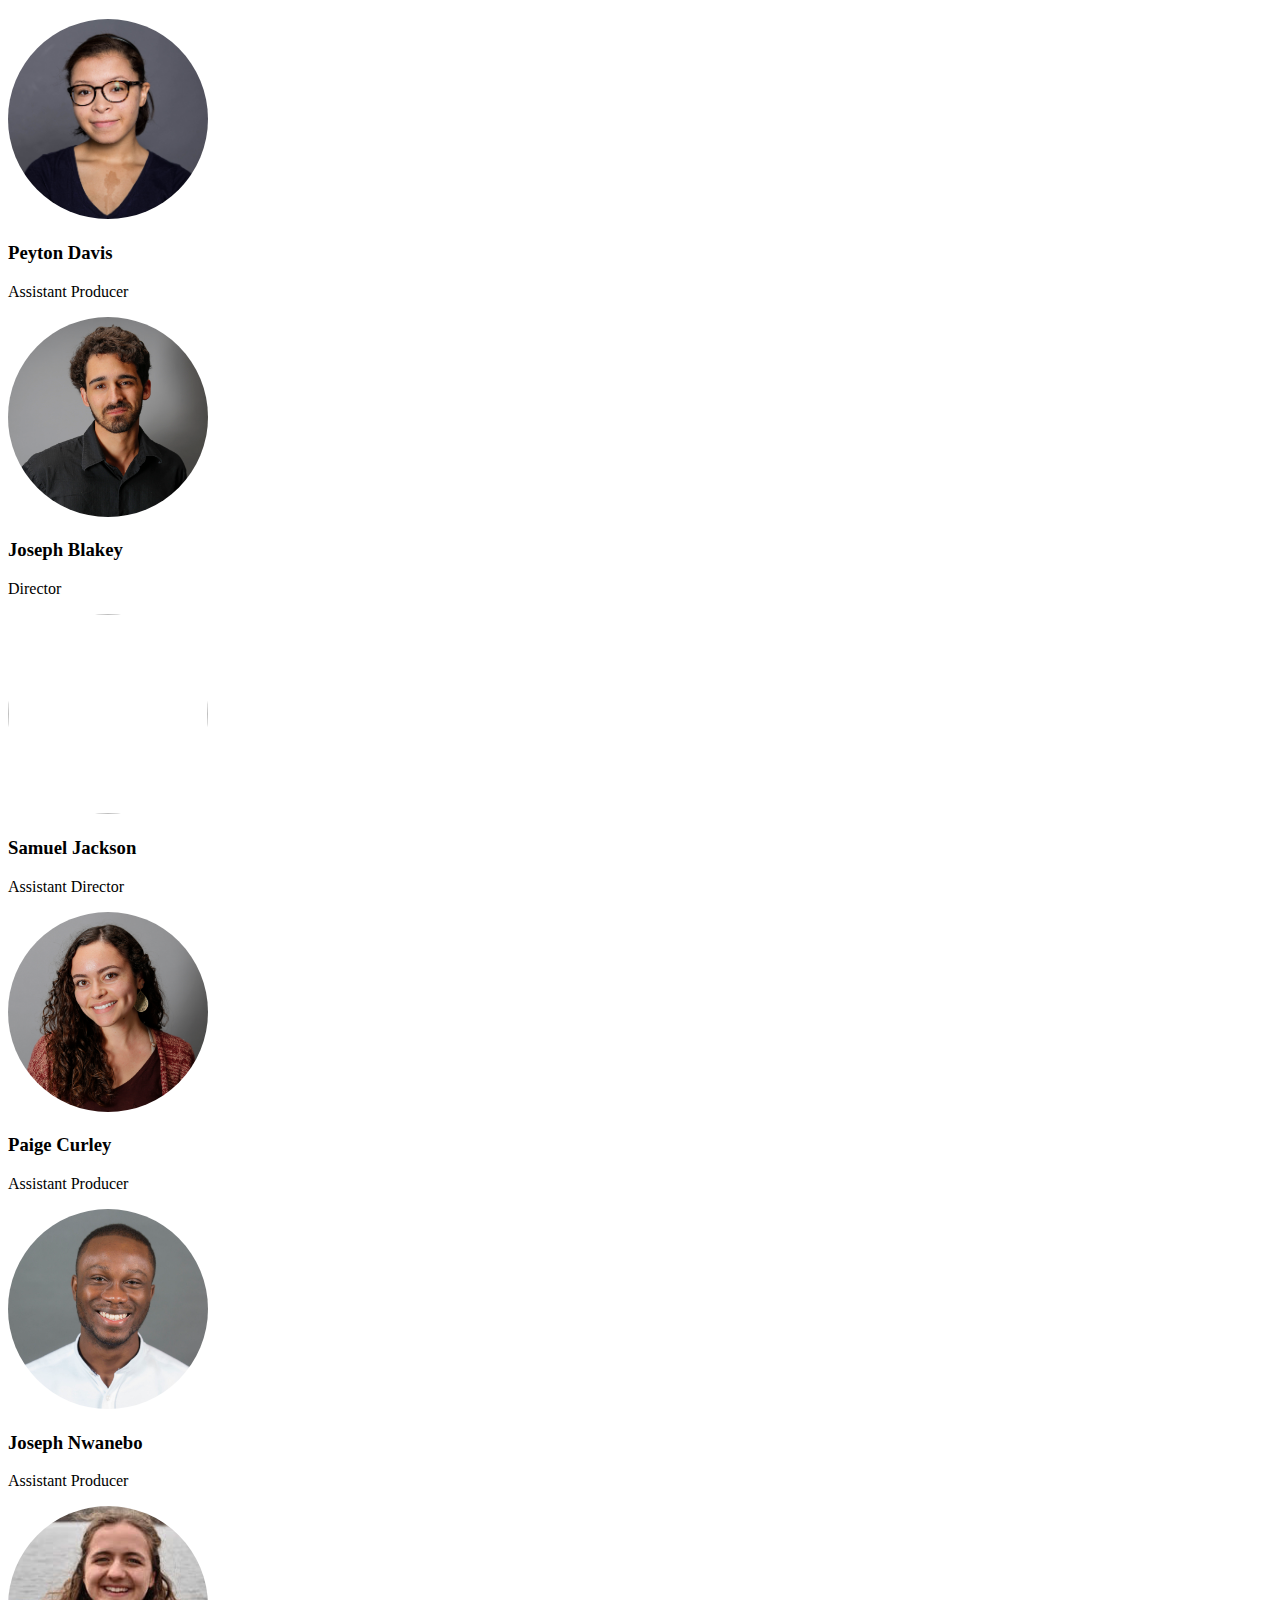
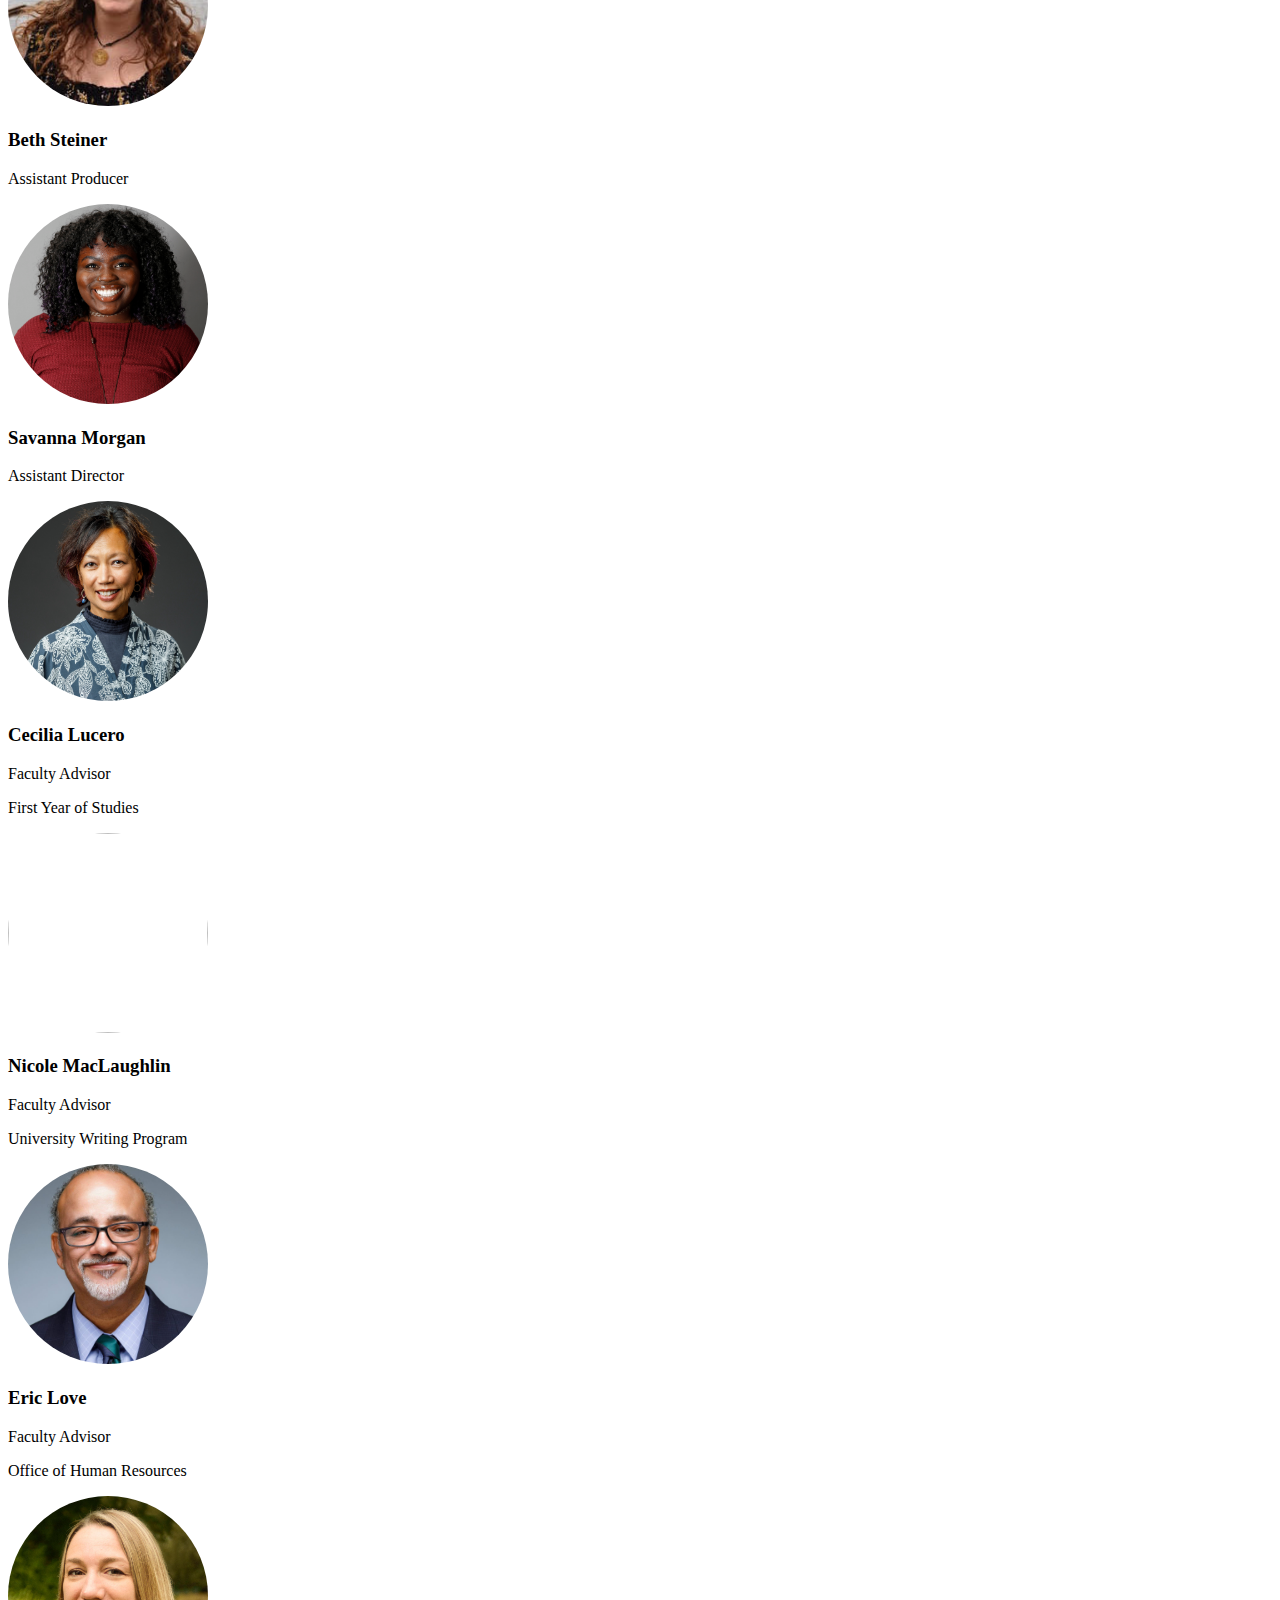
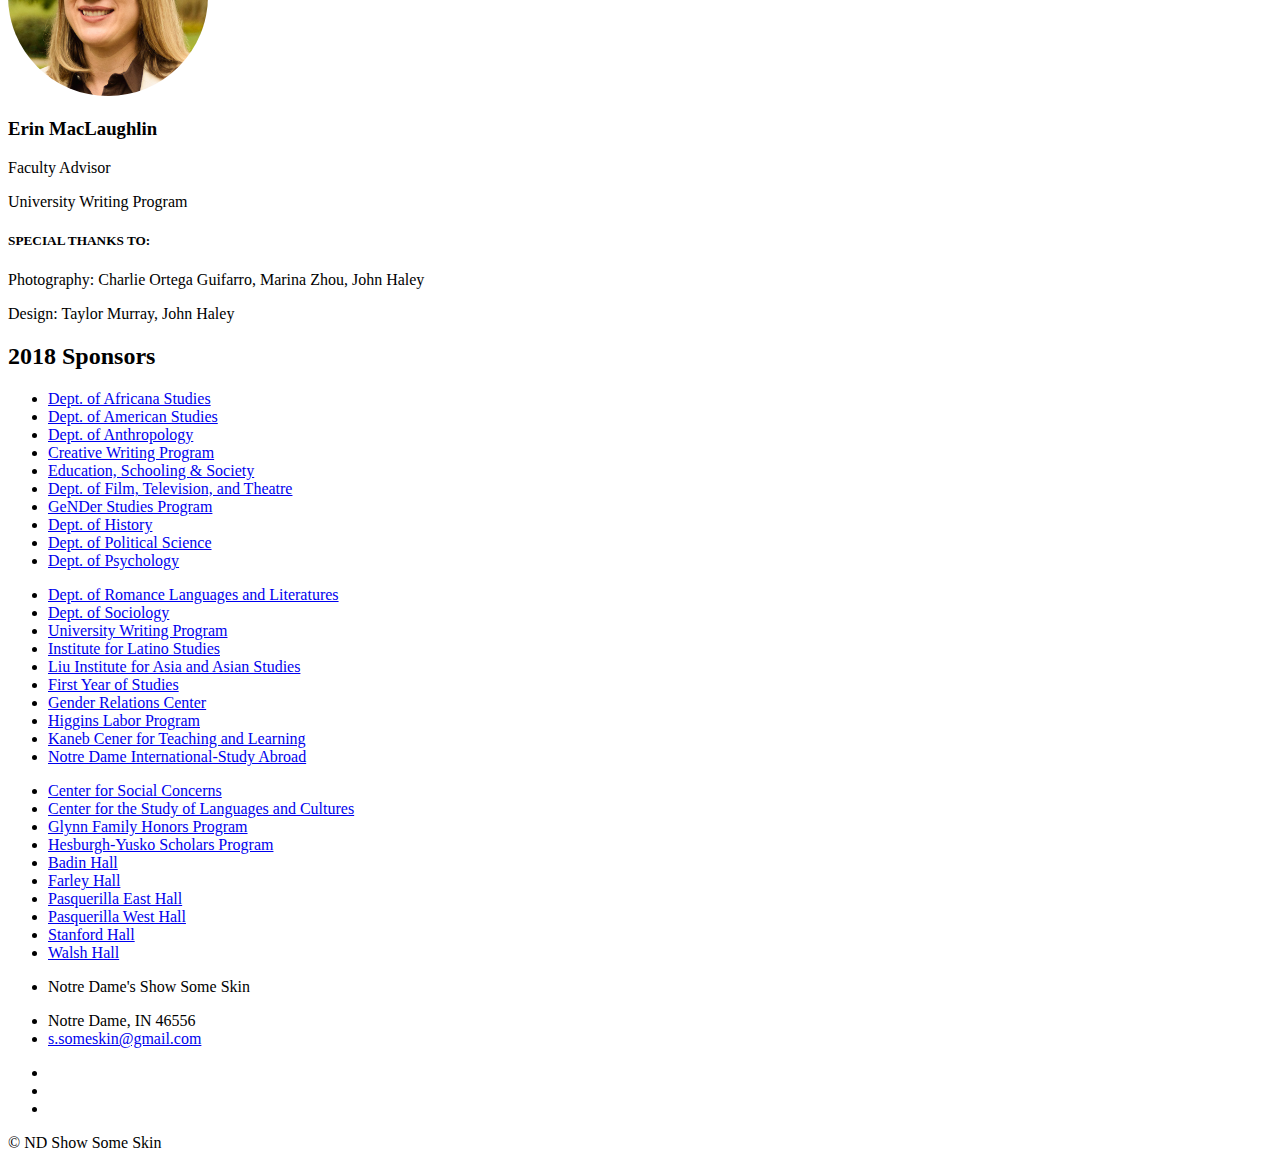
==== commit 74700ff6: "add team photos 2" ====
--- a/about.html
+++ b/about.html
@@ -277,7 +277,7 @@
       </div> <!--end of row-->
       <div class="section pv-40">
                     <h5 class="text-center">SPECIAL THANKS TO:</h5>
-                    <p class ="text-center" style="margin-bottom:3px">Photography: Charlie Ortega, Marina Zhou, John Haley</p>
+                    <p class ="text-center" style="margin-bottom:3px">Photography: Charlie Ortega Guifarro, Marina Zhou, John Haley</p>
                     <p class ="text-center">Design: Taylor Murray, John Haley</p>
       </div>
       <section>
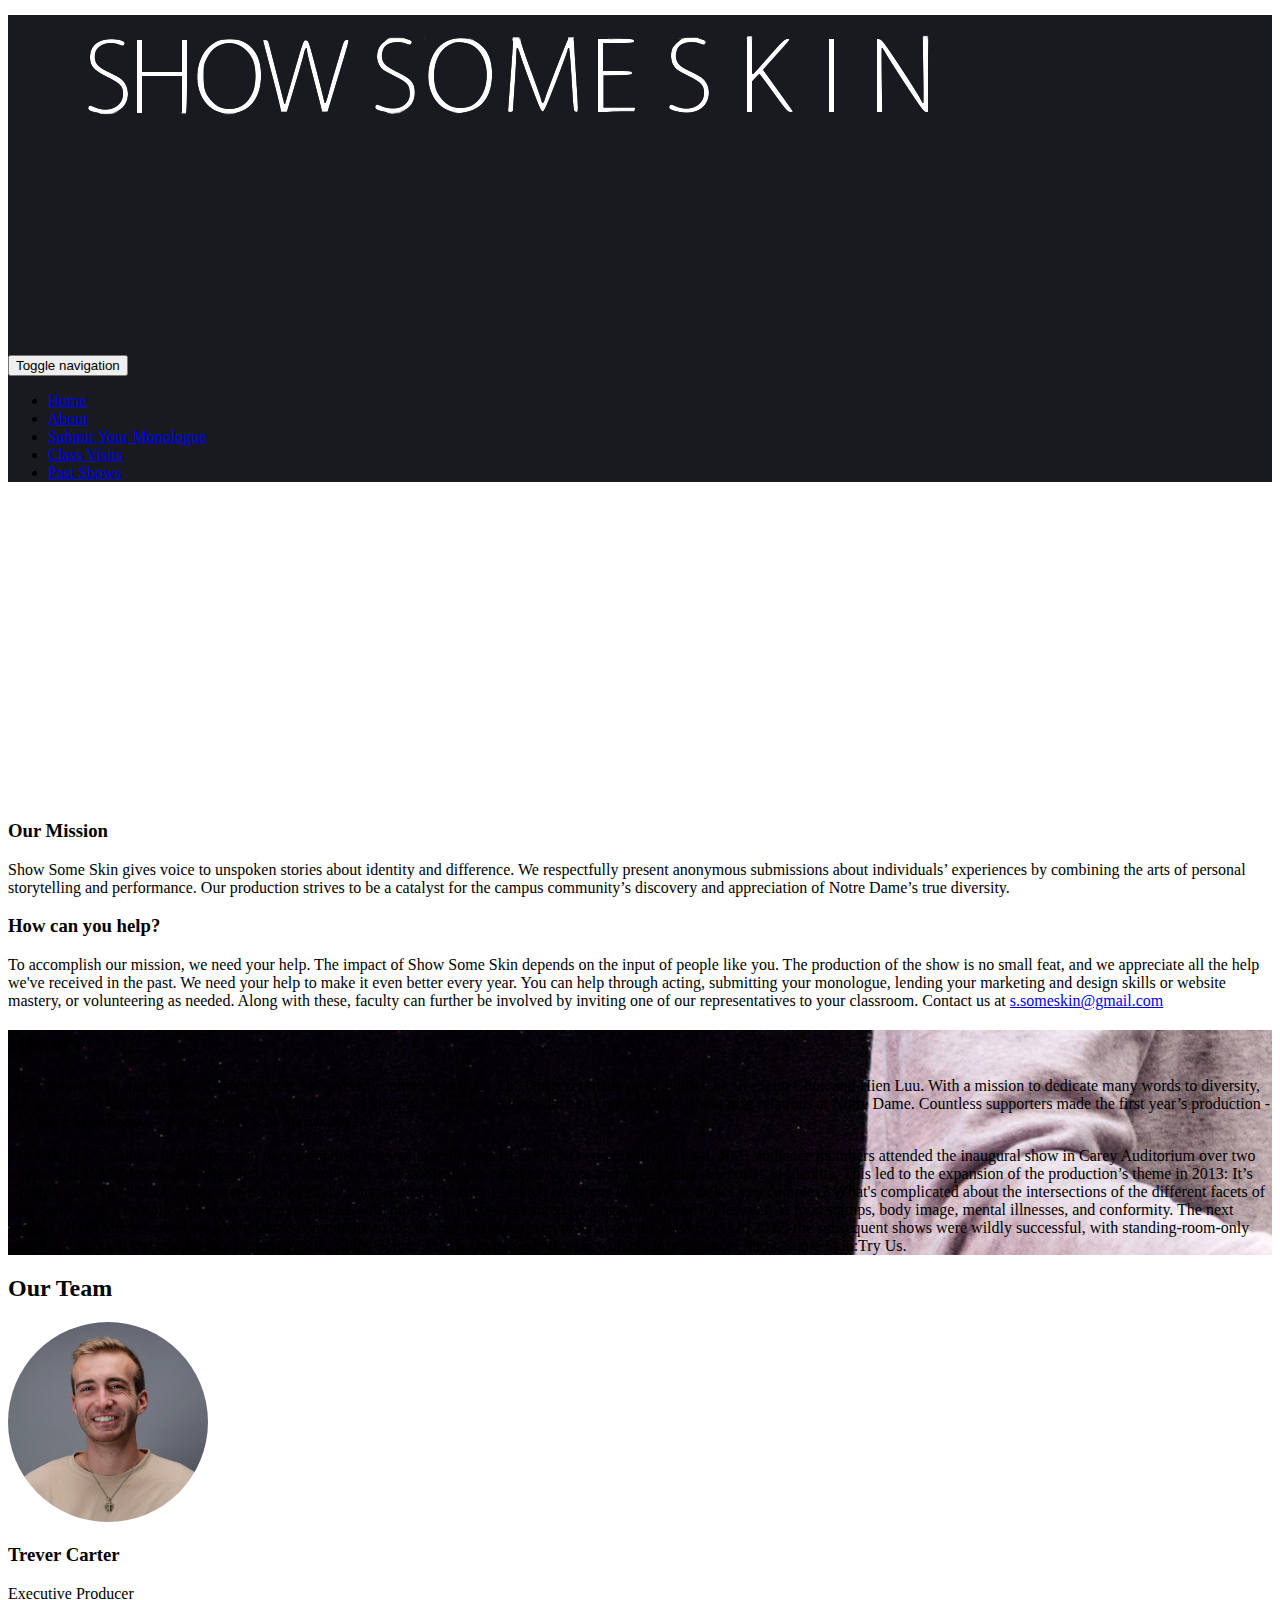
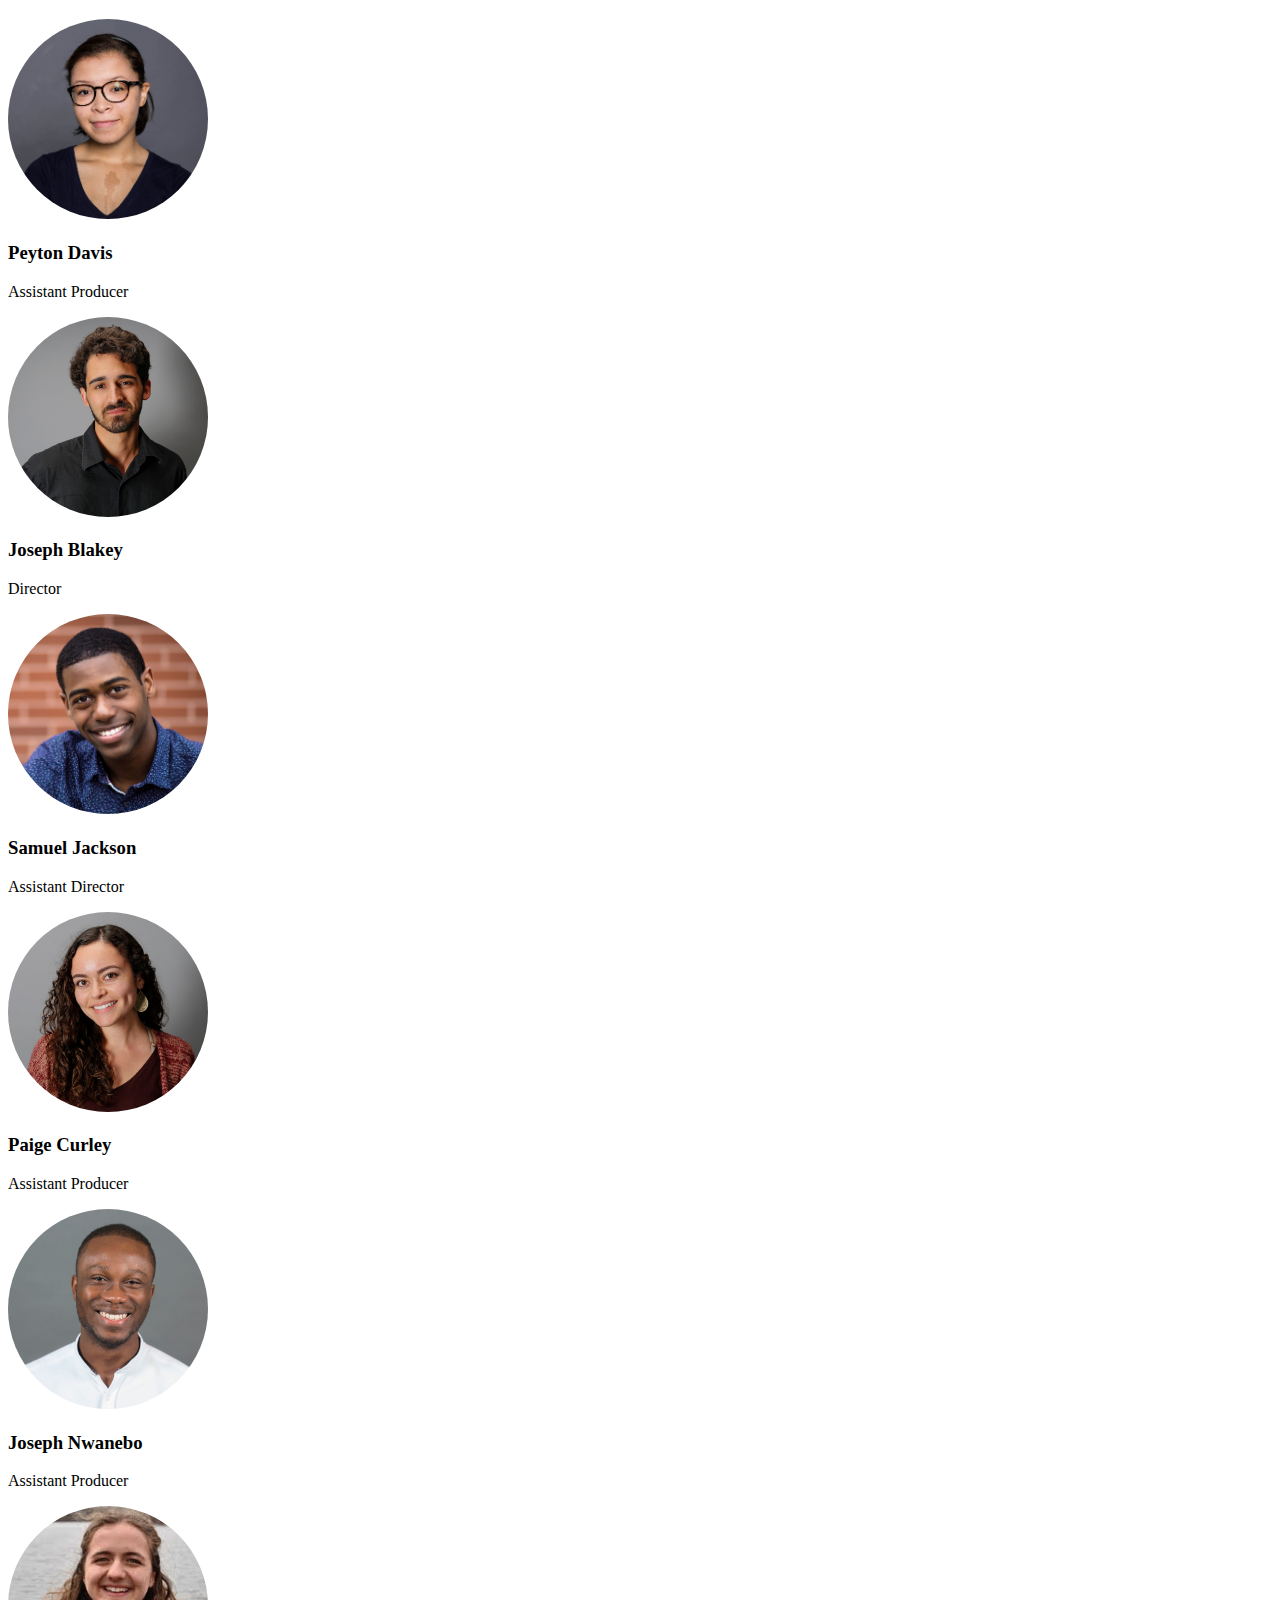
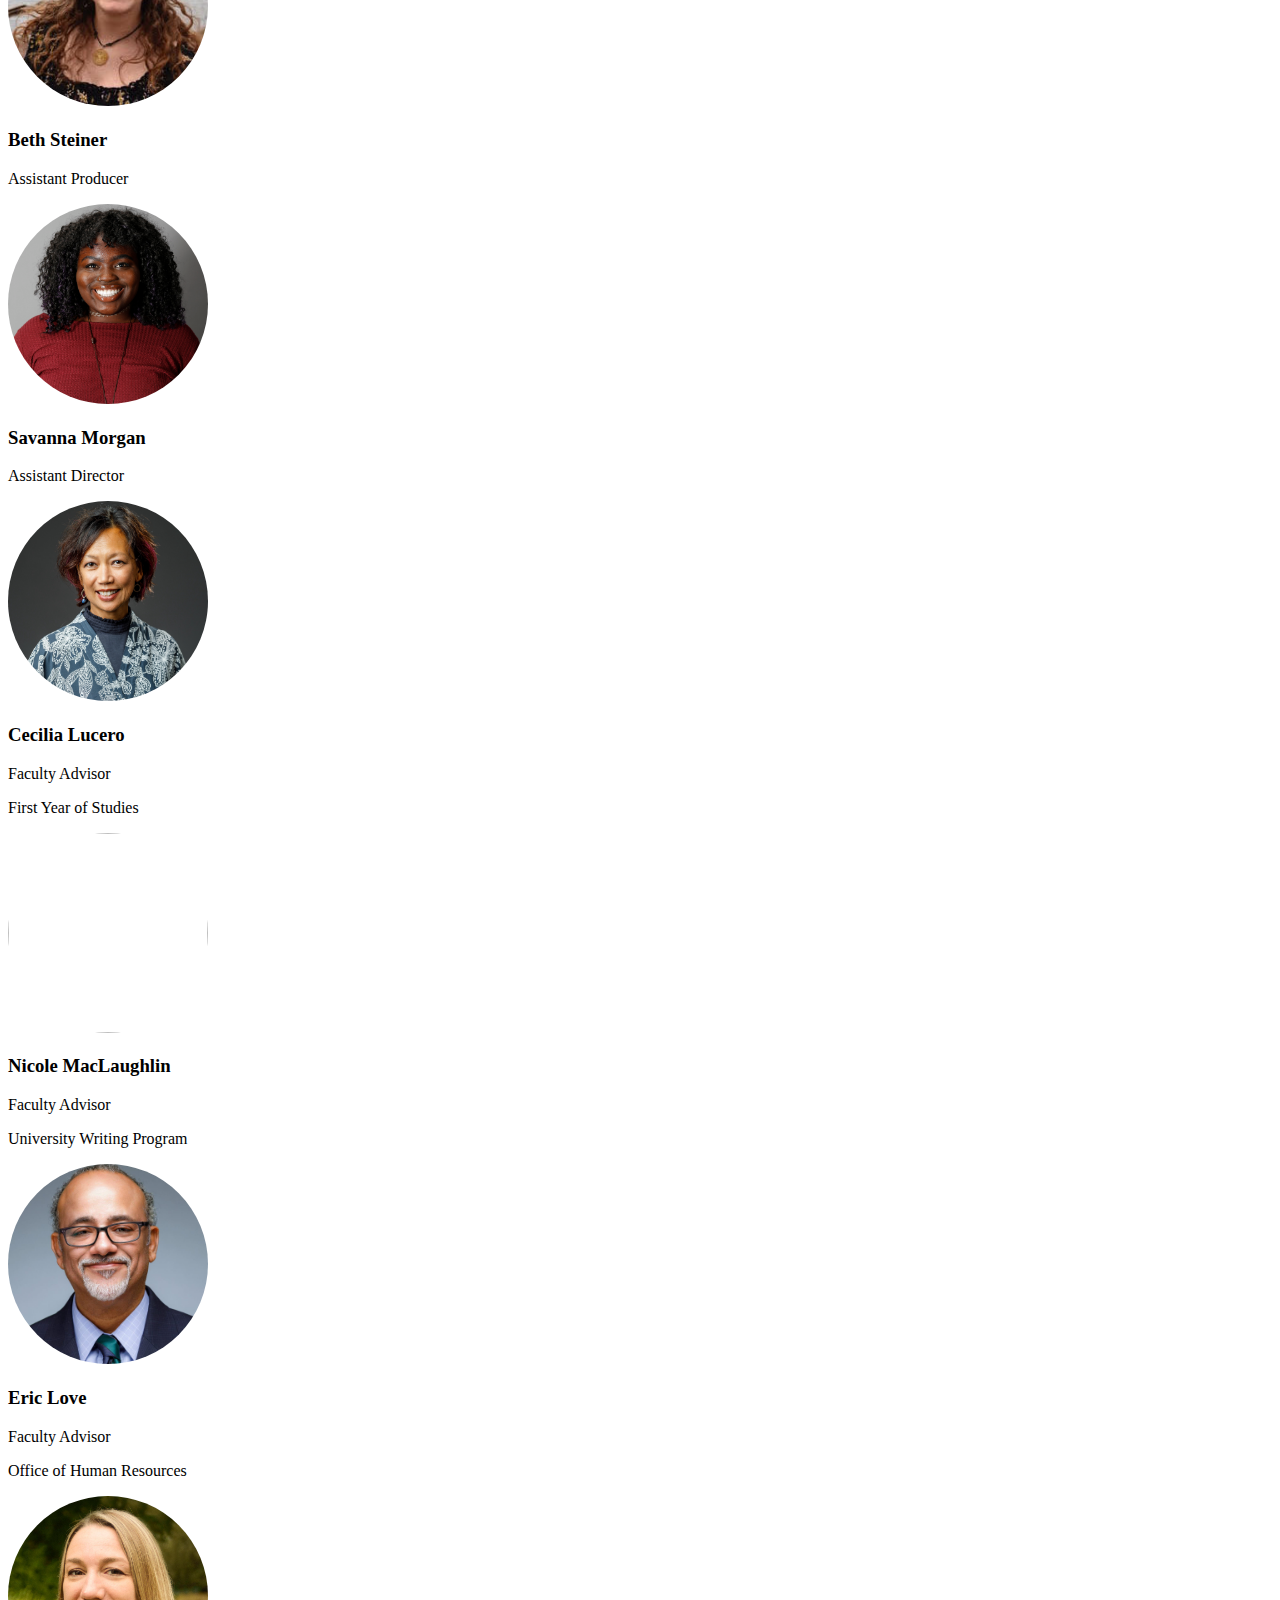
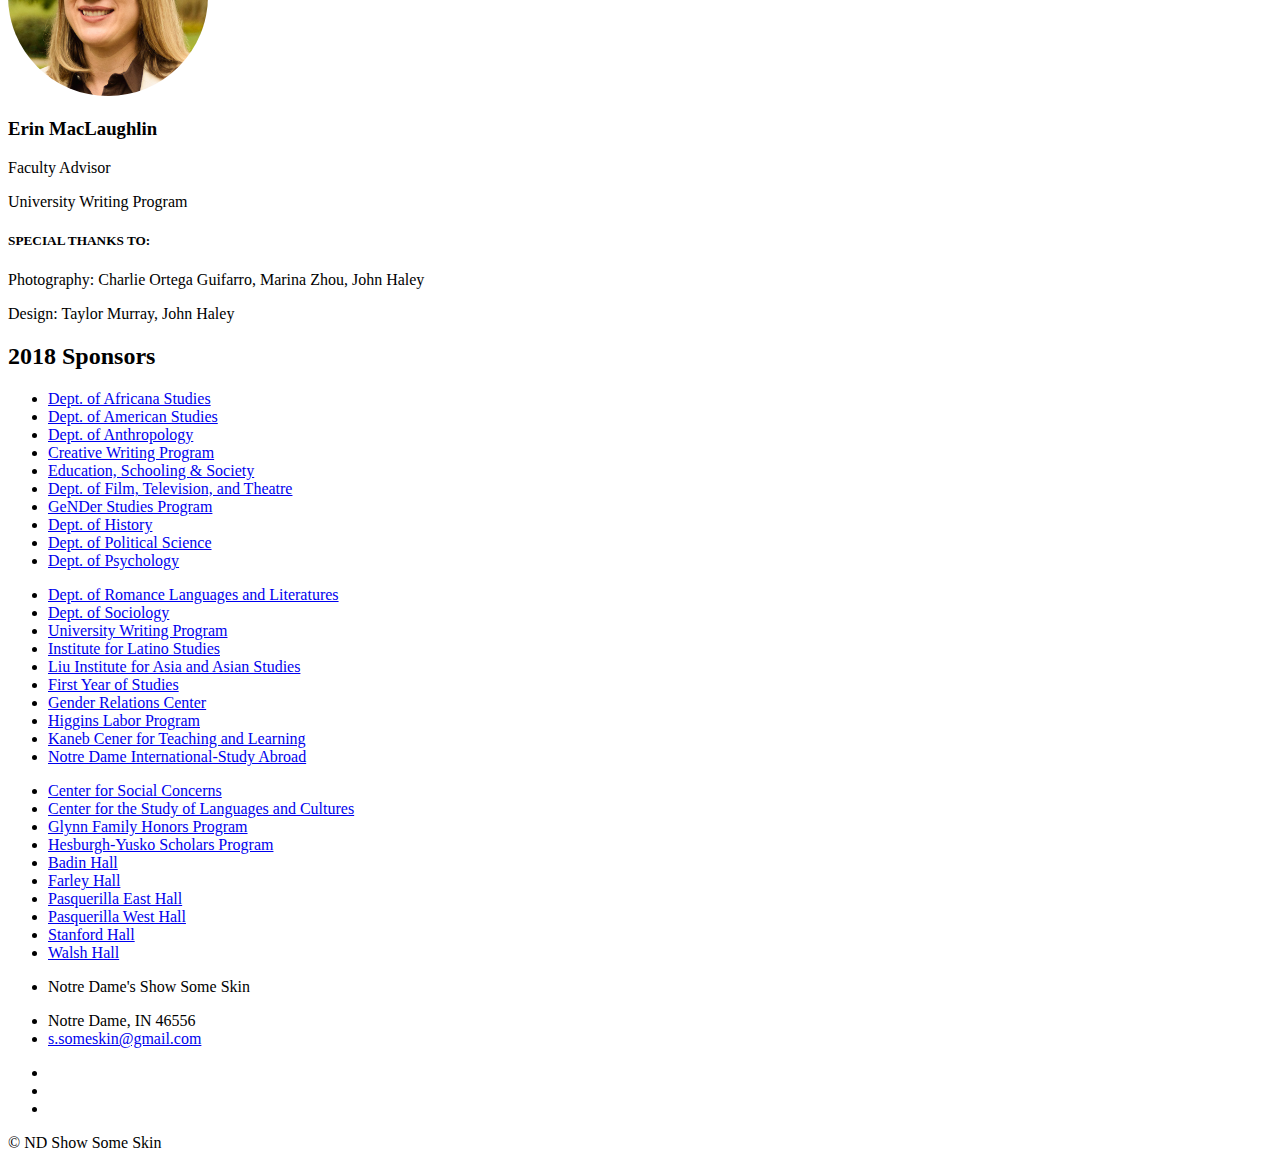
==== commit 34b7c85d: "add sam jackson" ====
--- a/about.html
+++ b/about.html
@@ -217,7 +217,7 @@
           </section>
 
           <section class="col-md-3">
-            <img src="images/SamJackson2018.jpg" class="aboutimg img-responive center-block" atl="">
+            <img src="images/SamJackson2018.JPG" class="aboutimg img-responive center-block" atl="">
             <h3 class="text-center">Samuel Jackson</h3>
             <p class="text-center">Assistant Director</p>
           </section>
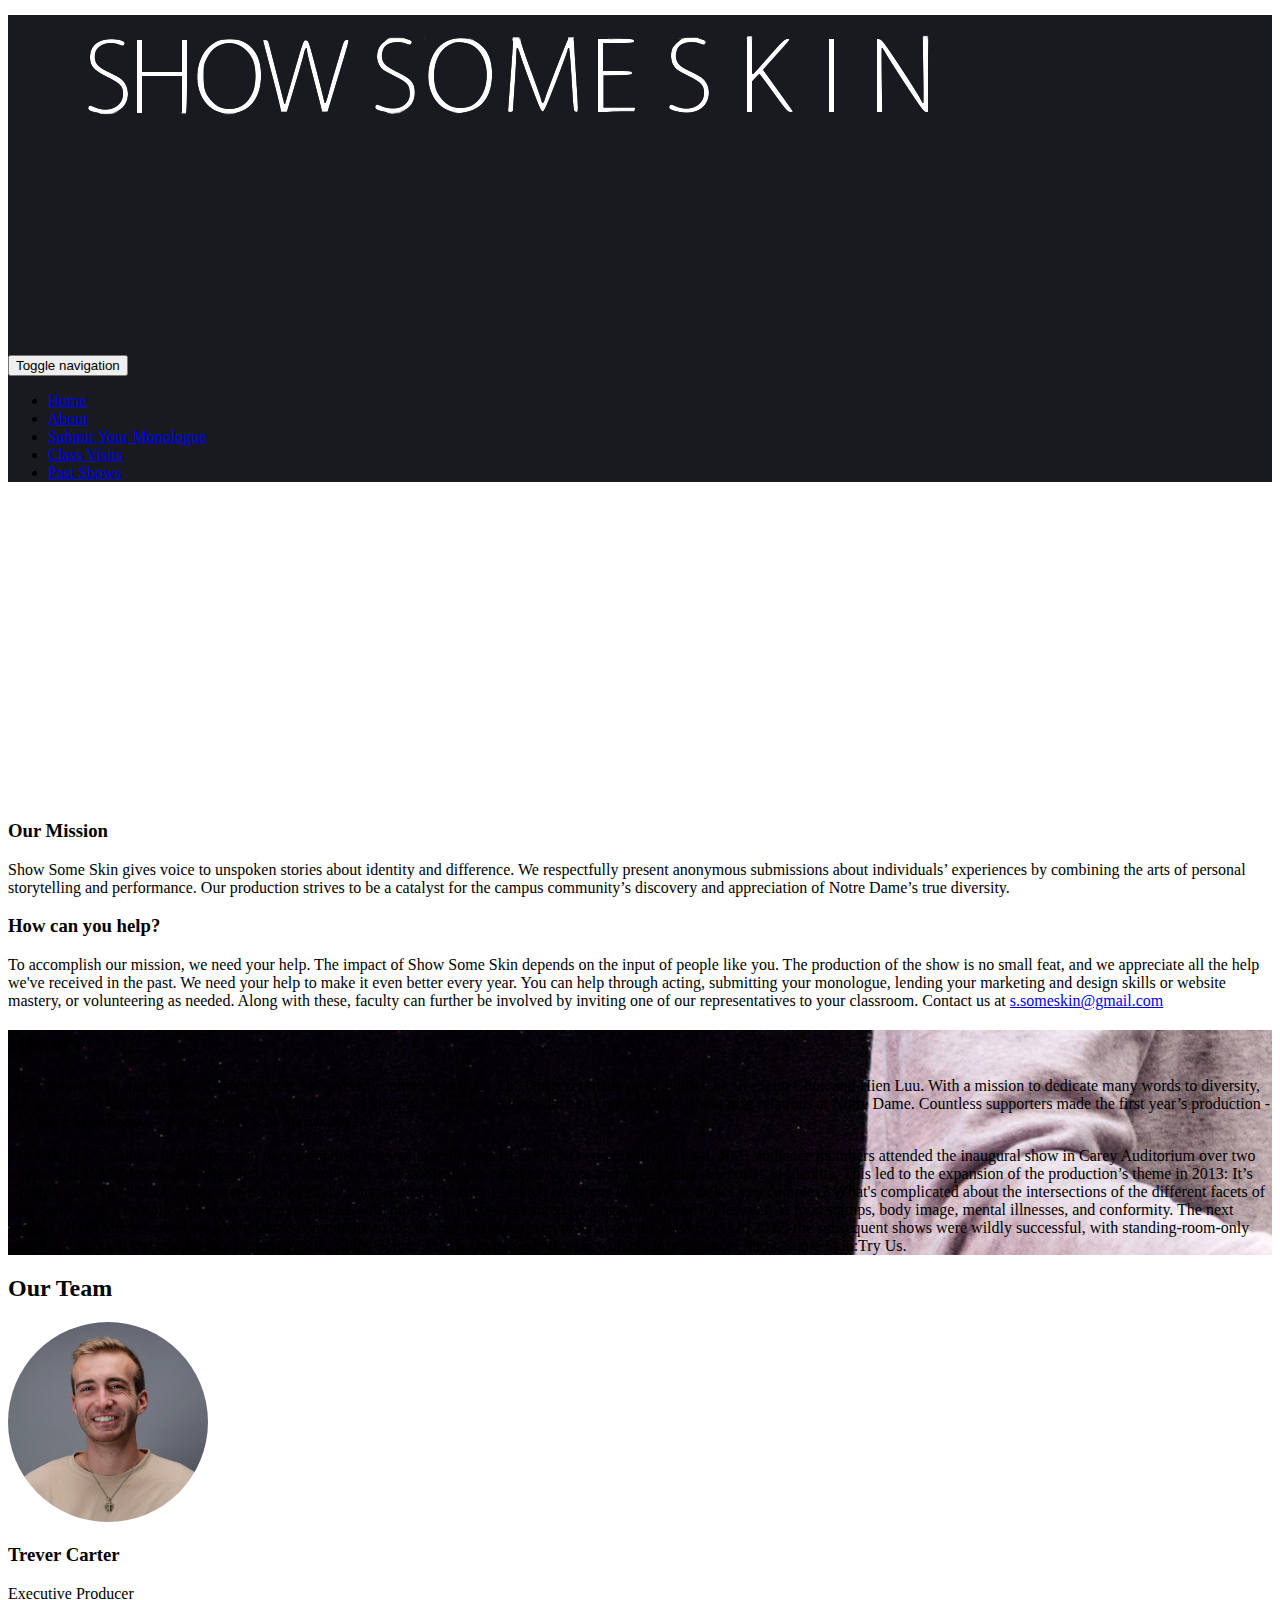
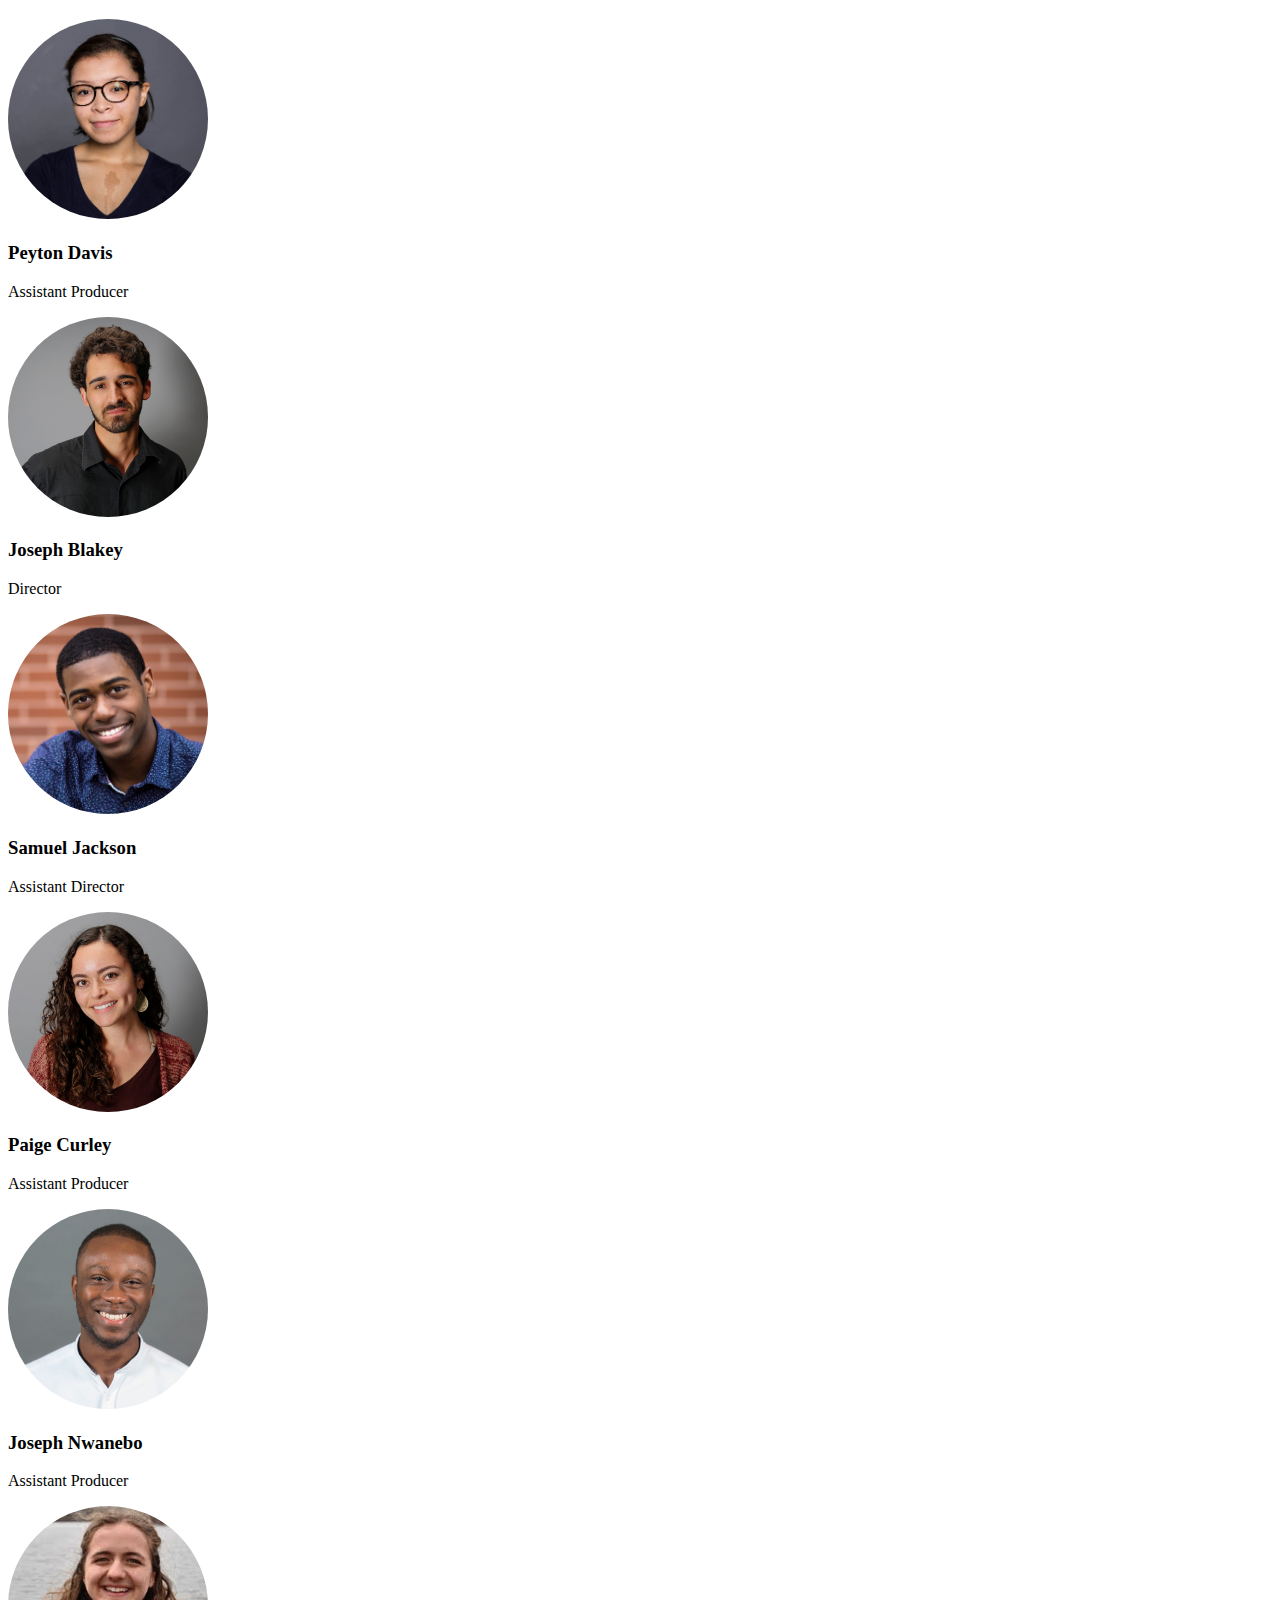
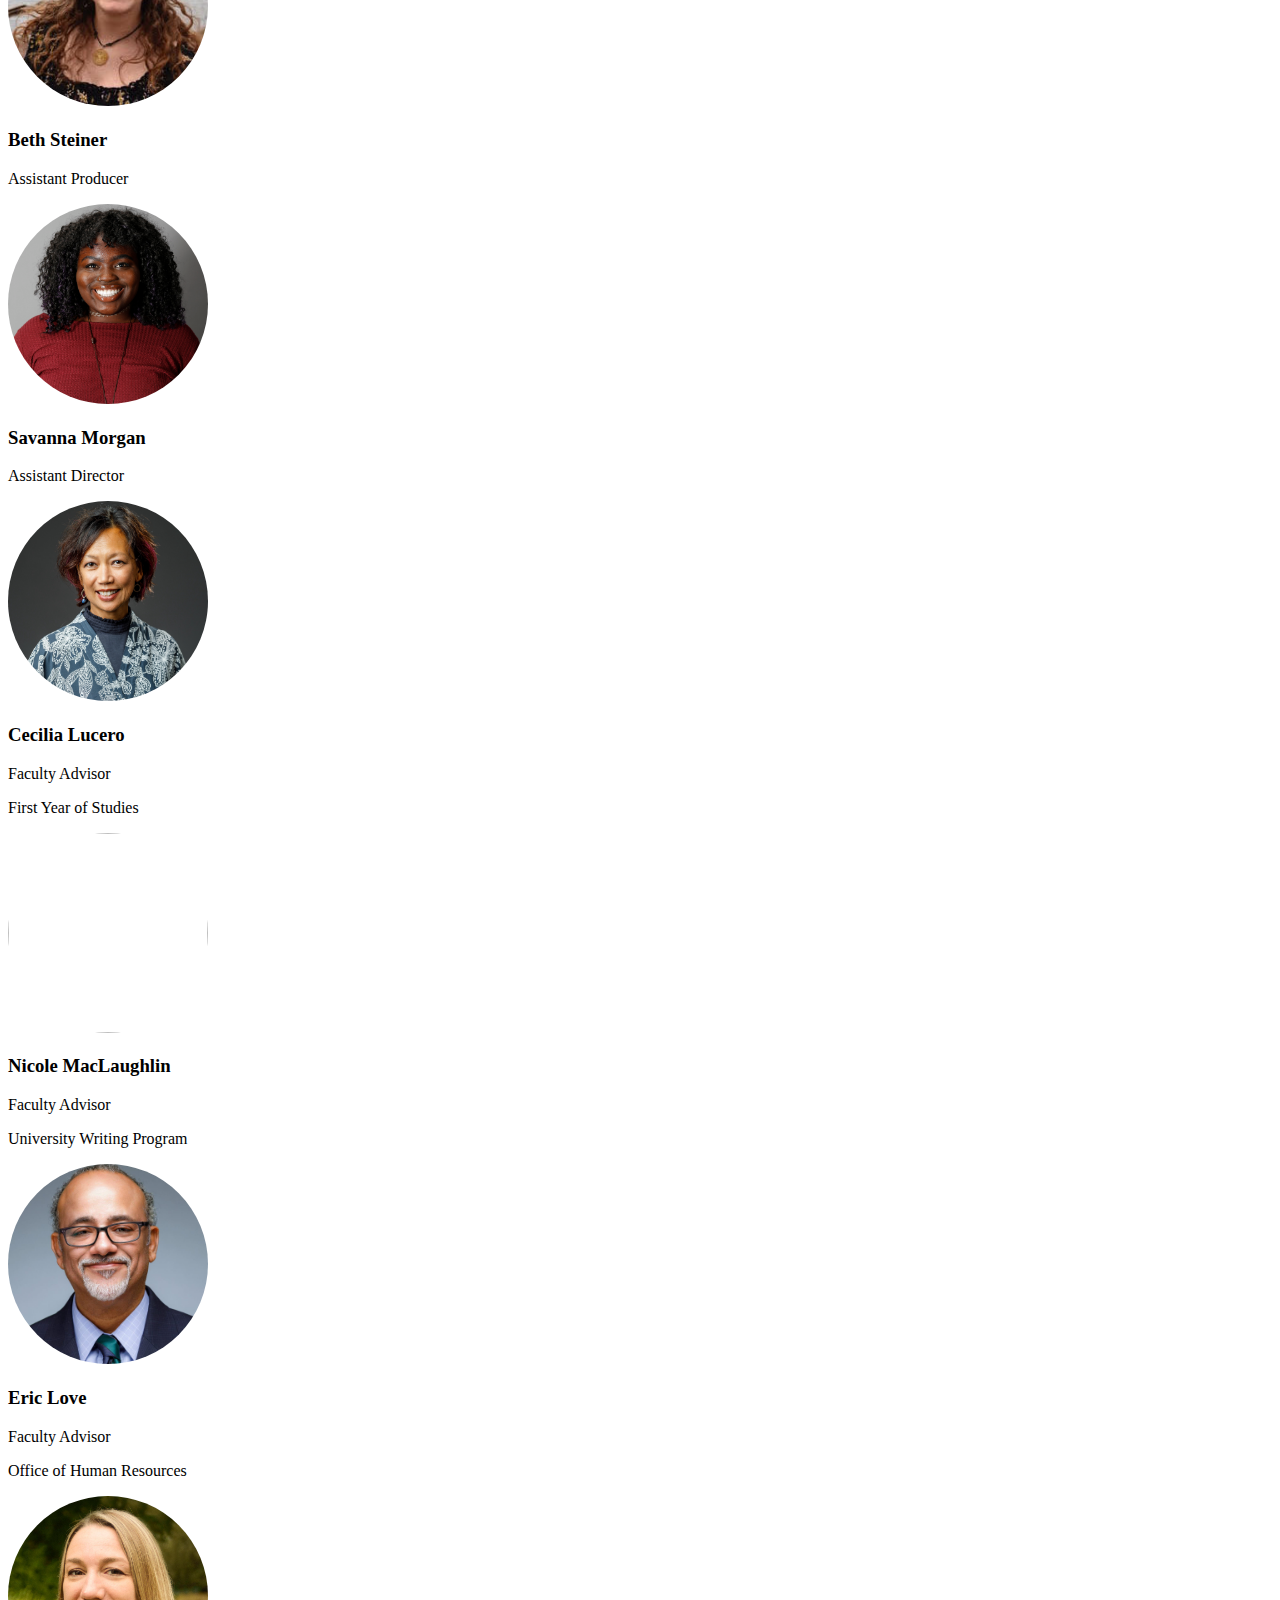
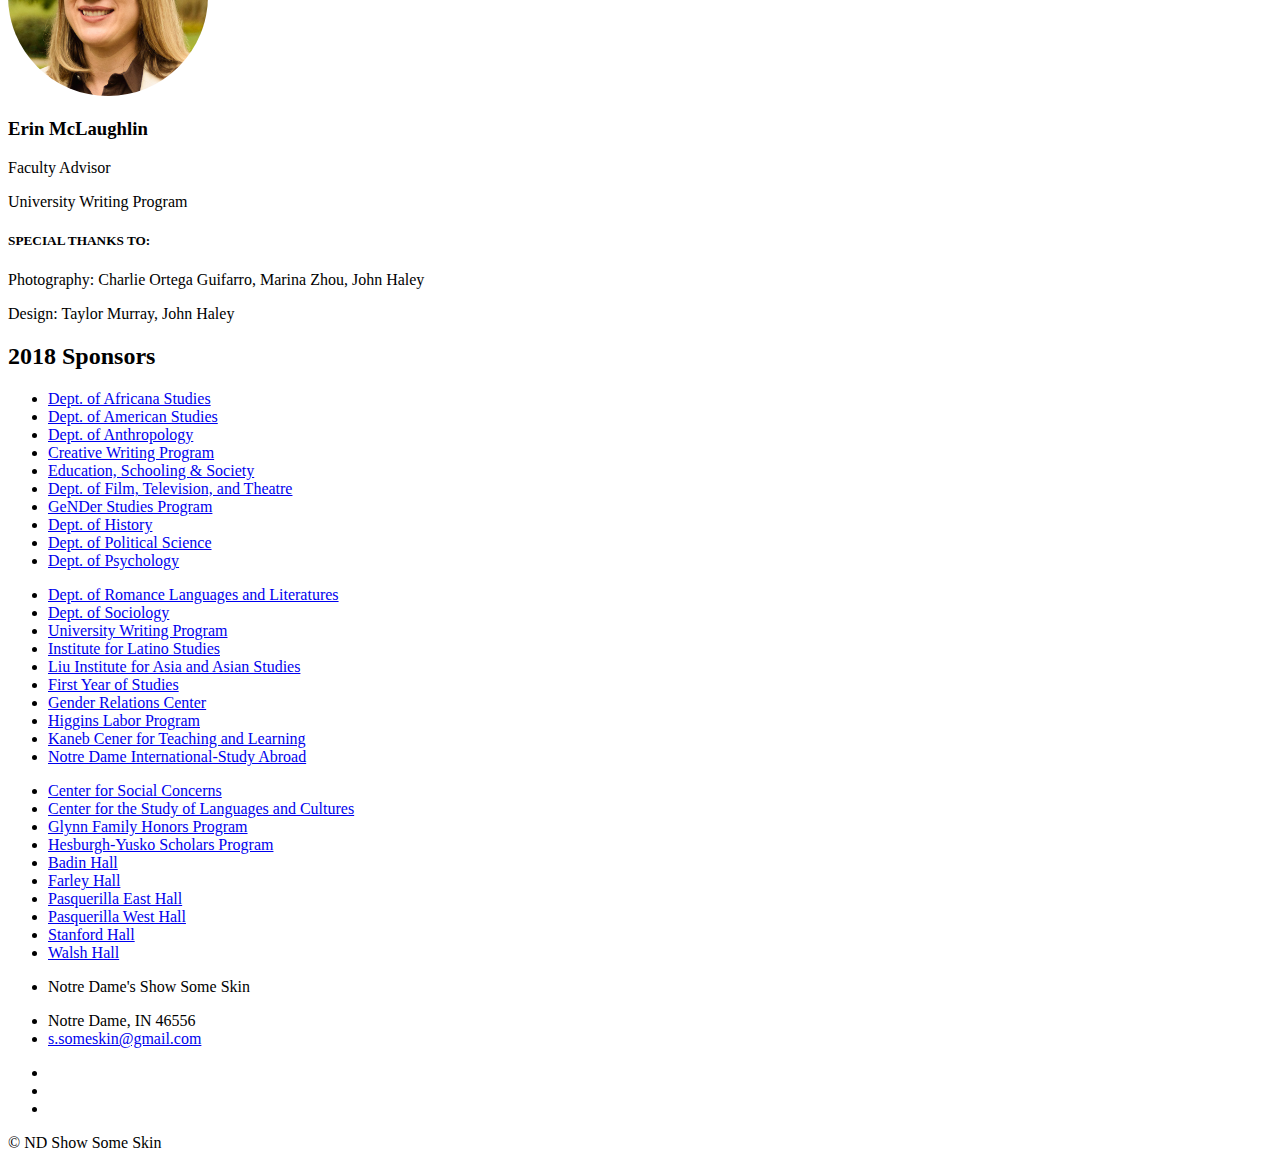
==== commit 198cbb24: "fix sam headshot" ====
--- a/about.html
+++ b/about.html
@@ -255,7 +255,7 @@
 
           <section class="col-md-3">
             <img src="images/MacLaughlinCropped.jpg" class="aboutimg img-responive center-block" atl="">
-            <h3 class="text-center"> Nicole MacLaughlin</h3>
+            <h3 class="text-center">Nicole MacLaughlin</h3>
             <p class="text-center" style="margin-bottom:3px">Faculty Advisor</p>
             <p class="text-center">University Writing Program</p>
           </section>
@@ -269,7 +269,7 @@
 
           <section class="col-md-3">
             <img src="images/Erin McLaughlin.jpg" class="aboutimg img-responive center-block" atl="">
-            <h3 class="text-center">Erin MacLaughlin</h3>
+            <h3 class="text-center">Erin McLaughlin</h3>
             <p class="text-center" style="margin-bottom:3px">Faculty Advisor</p>
             <p class="text-center">University Writing Program</p>
           </section>
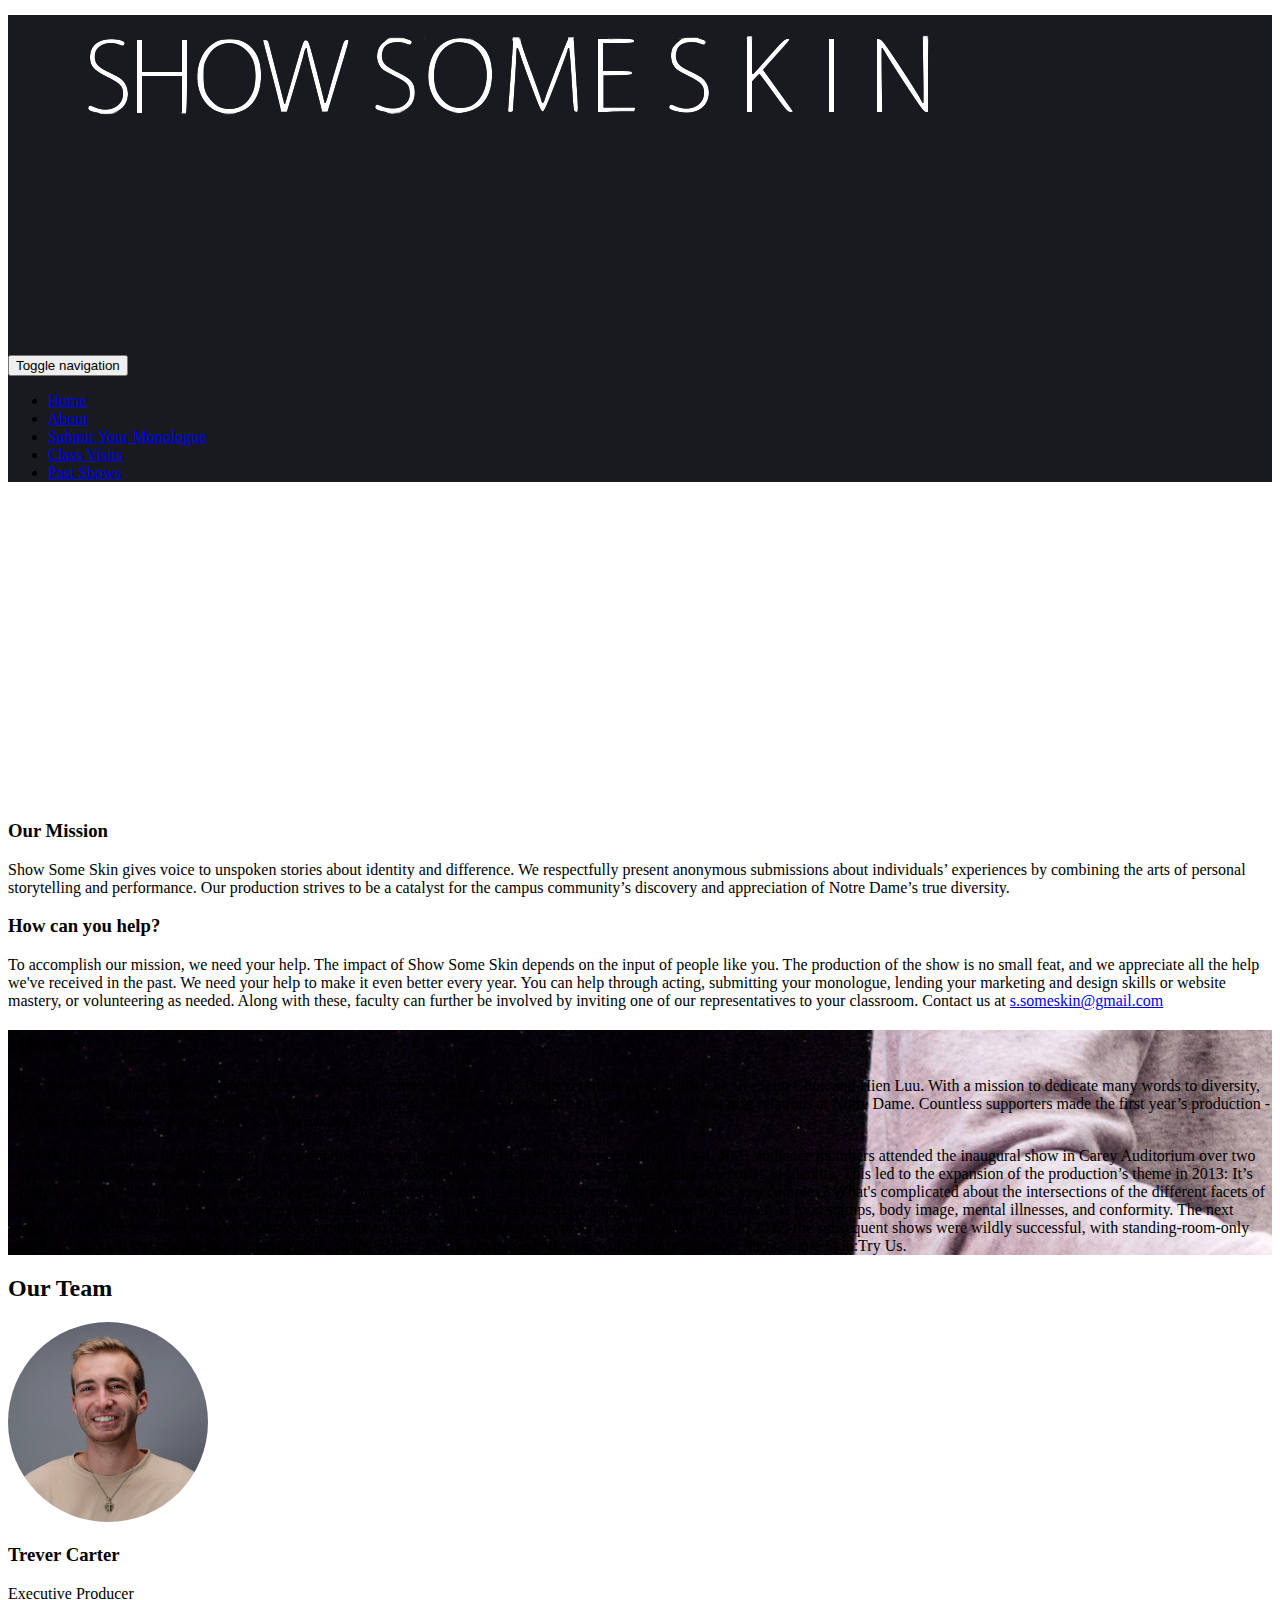
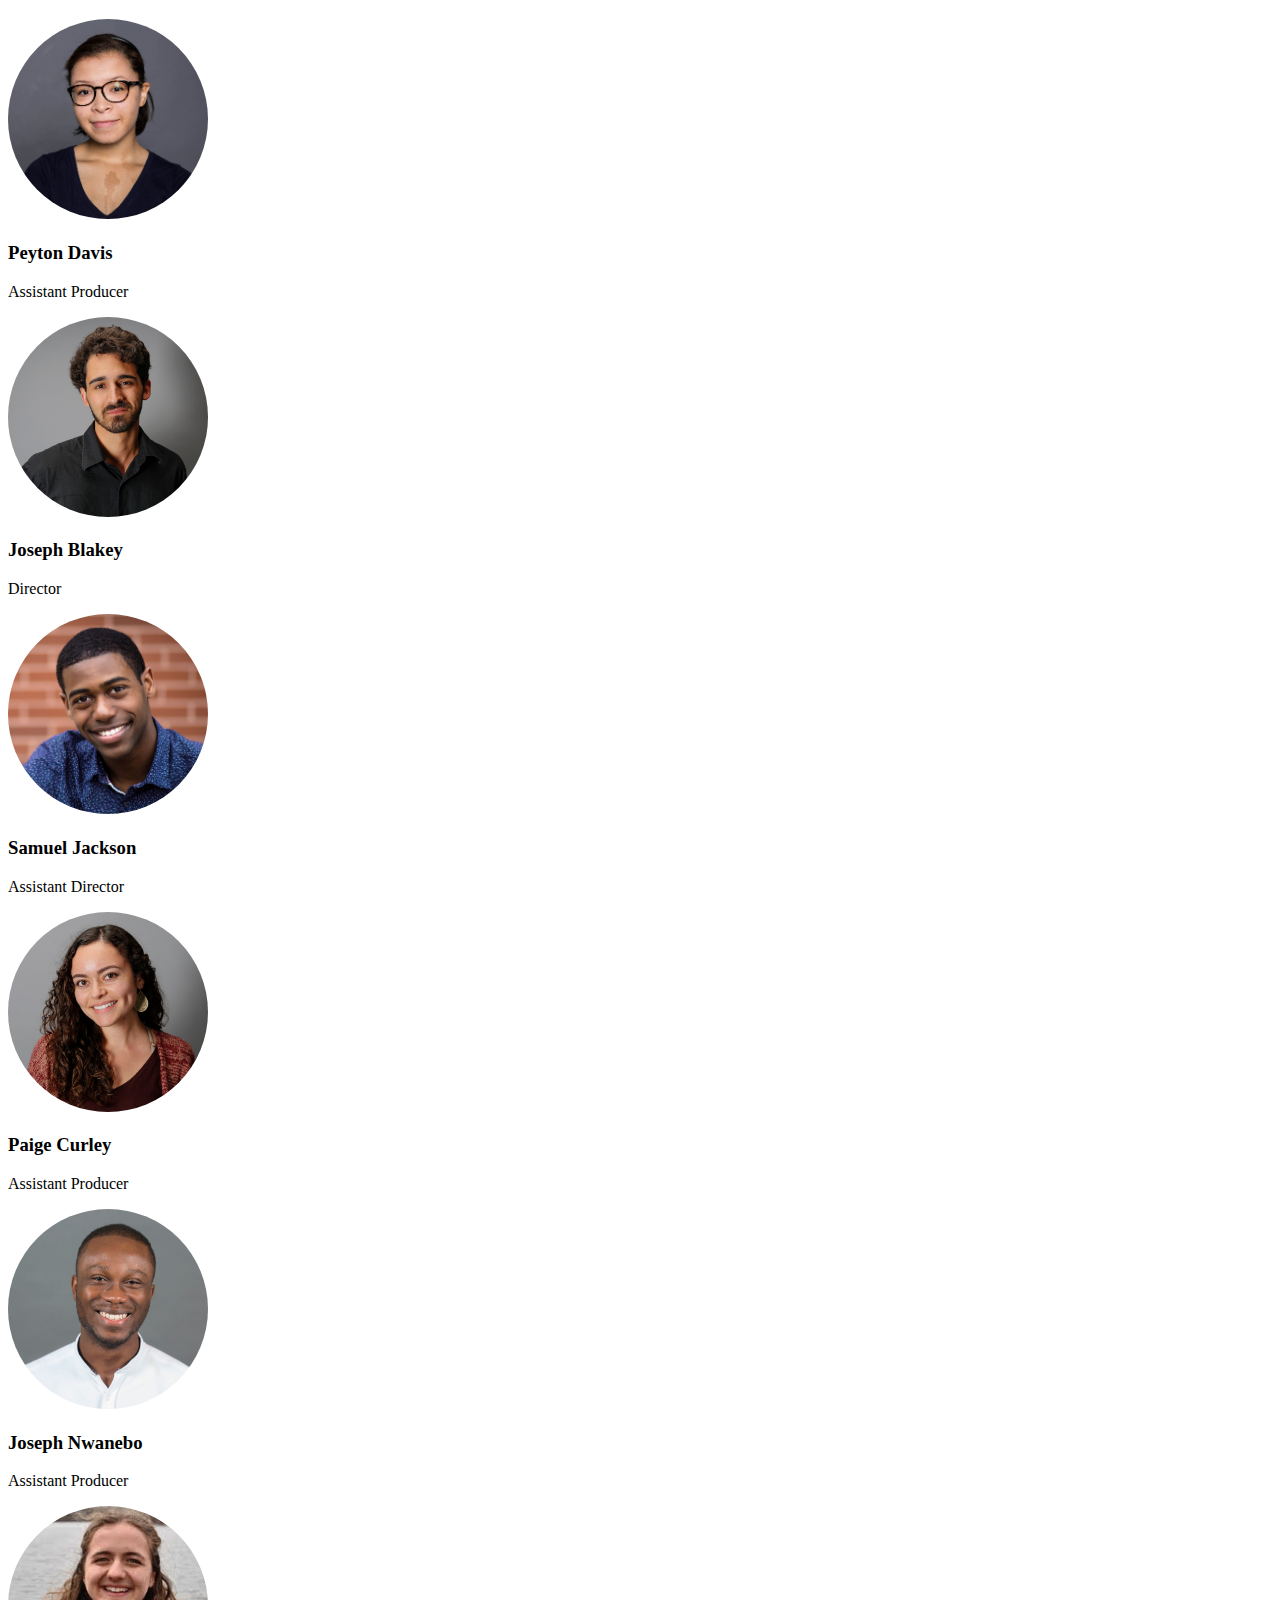
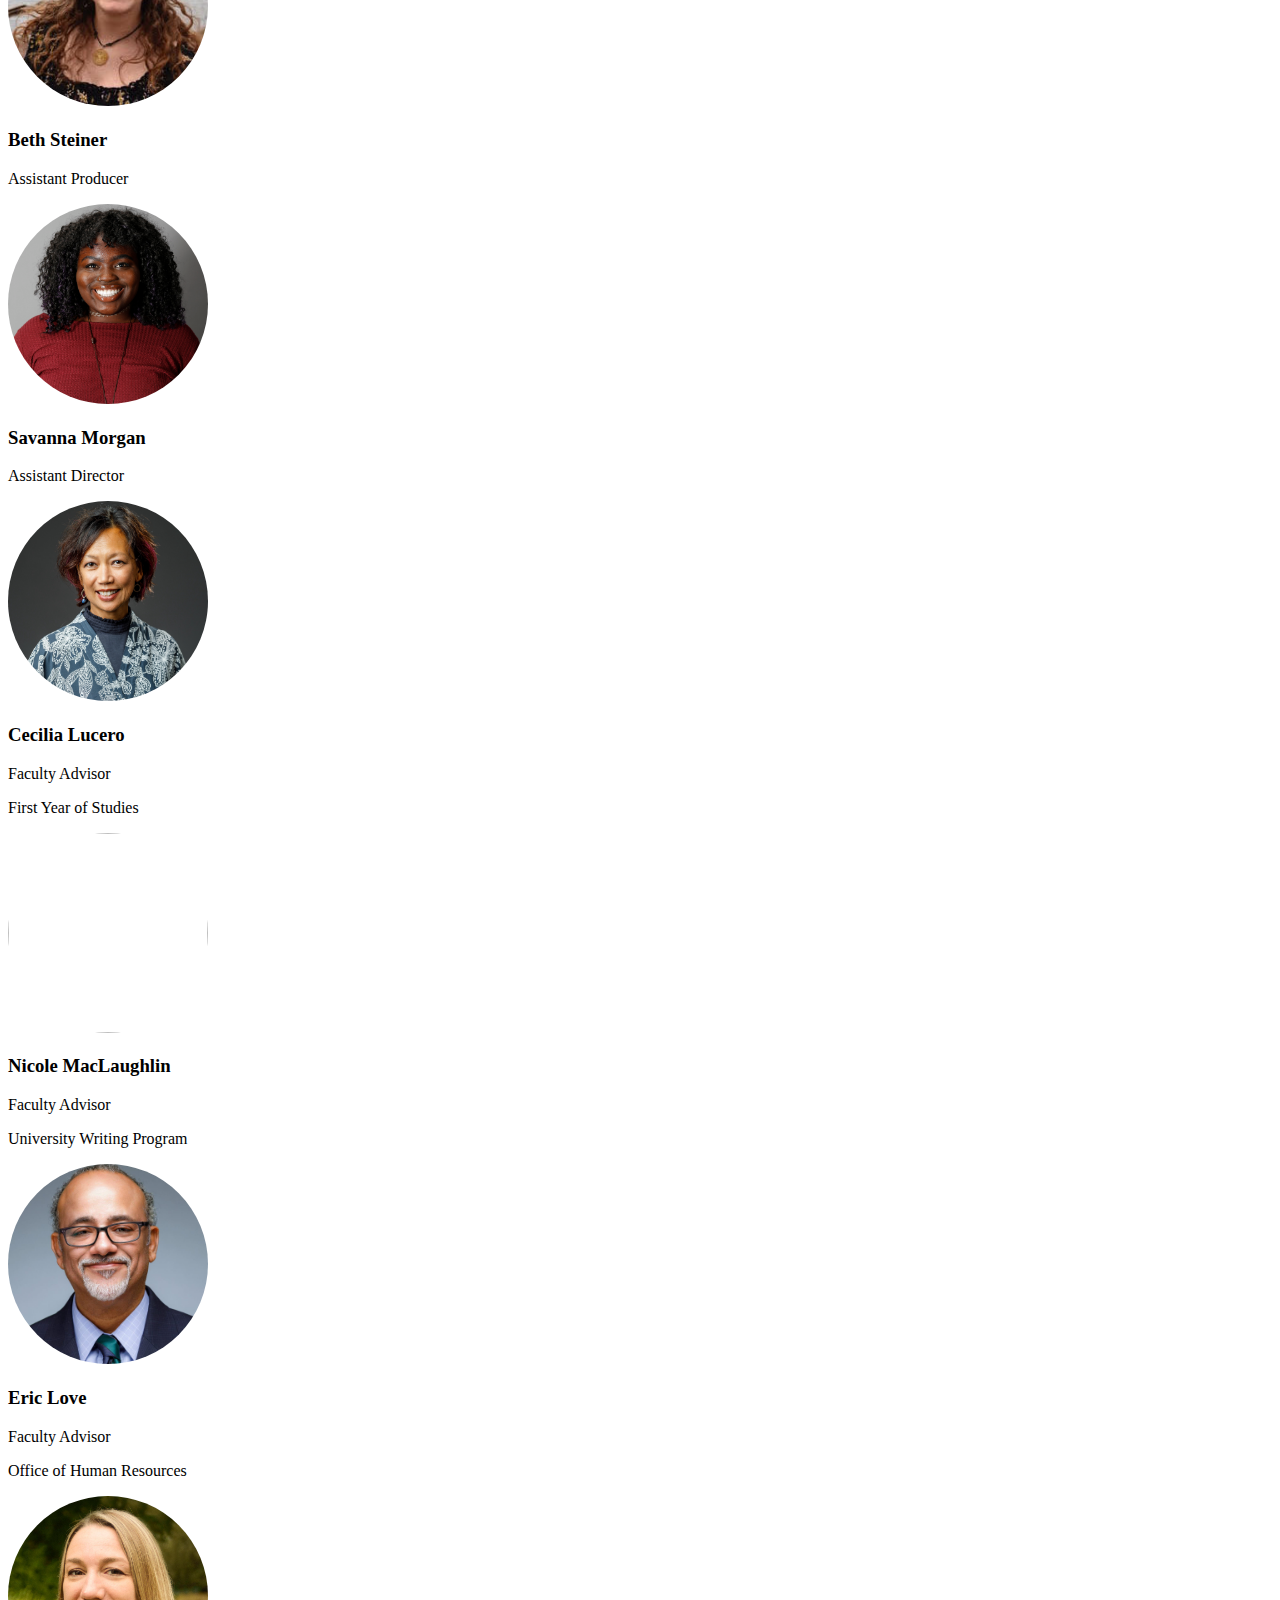
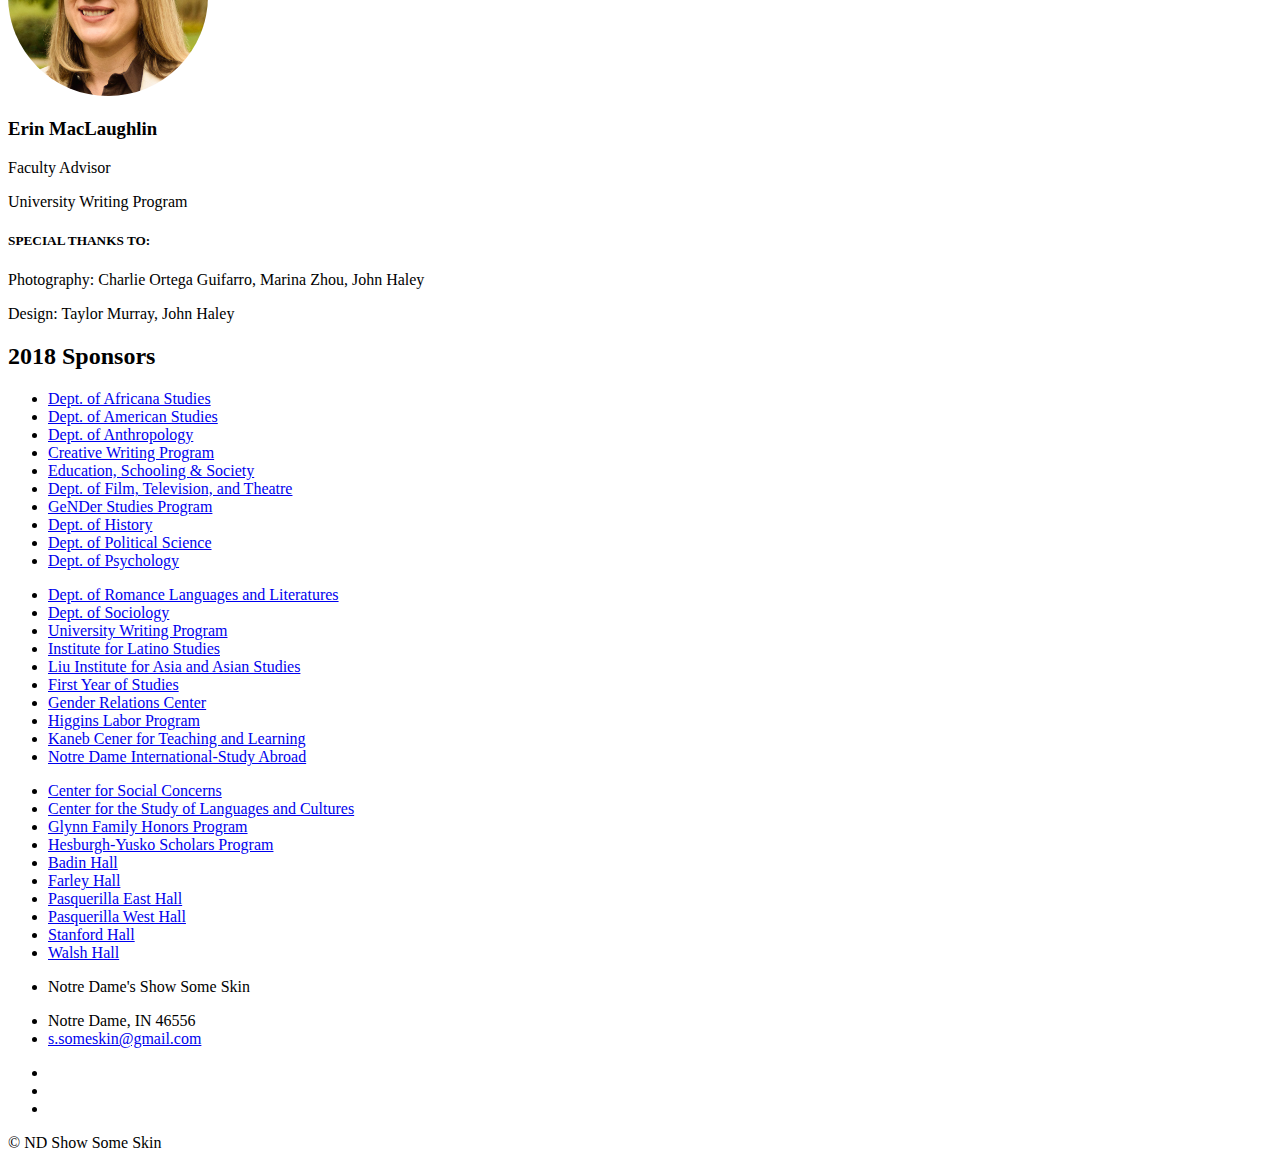
==== commit 083e9ad5: "final fix" ====
--- a/about.html
+++ b/about.html
@@ -255,7 +255,7 @@
 
           <section class="col-md-3">
             <img src="images/MacLaughlinCropped.jpg" class="aboutimg img-responive center-block" atl="">
-            <h3 class="text-center">Nicole MacLaughlin</h3>
+            <h3 class="text-center"> Nicole MacLaughlin</h3>
             <p class="text-center" style="margin-bottom:3px">Faculty Advisor</p>
             <p class="text-center">University Writing Program</p>
           </section>
@@ -269,7 +269,7 @@
 
           <section class="col-md-3">
             <img src="images/Erin McLaughlin.jpg" class="aboutimg img-responive center-block" atl="">
-            <h3 class="text-center">Erin McLaughlin</h3>
+            <h3 class="text-center">Erin MacLaughlin</h3>
             <p class="text-center" style="margin-bottom:3px">Faculty Advisor</p>
             <p class="text-center">University Writing Program</p>
           </section>
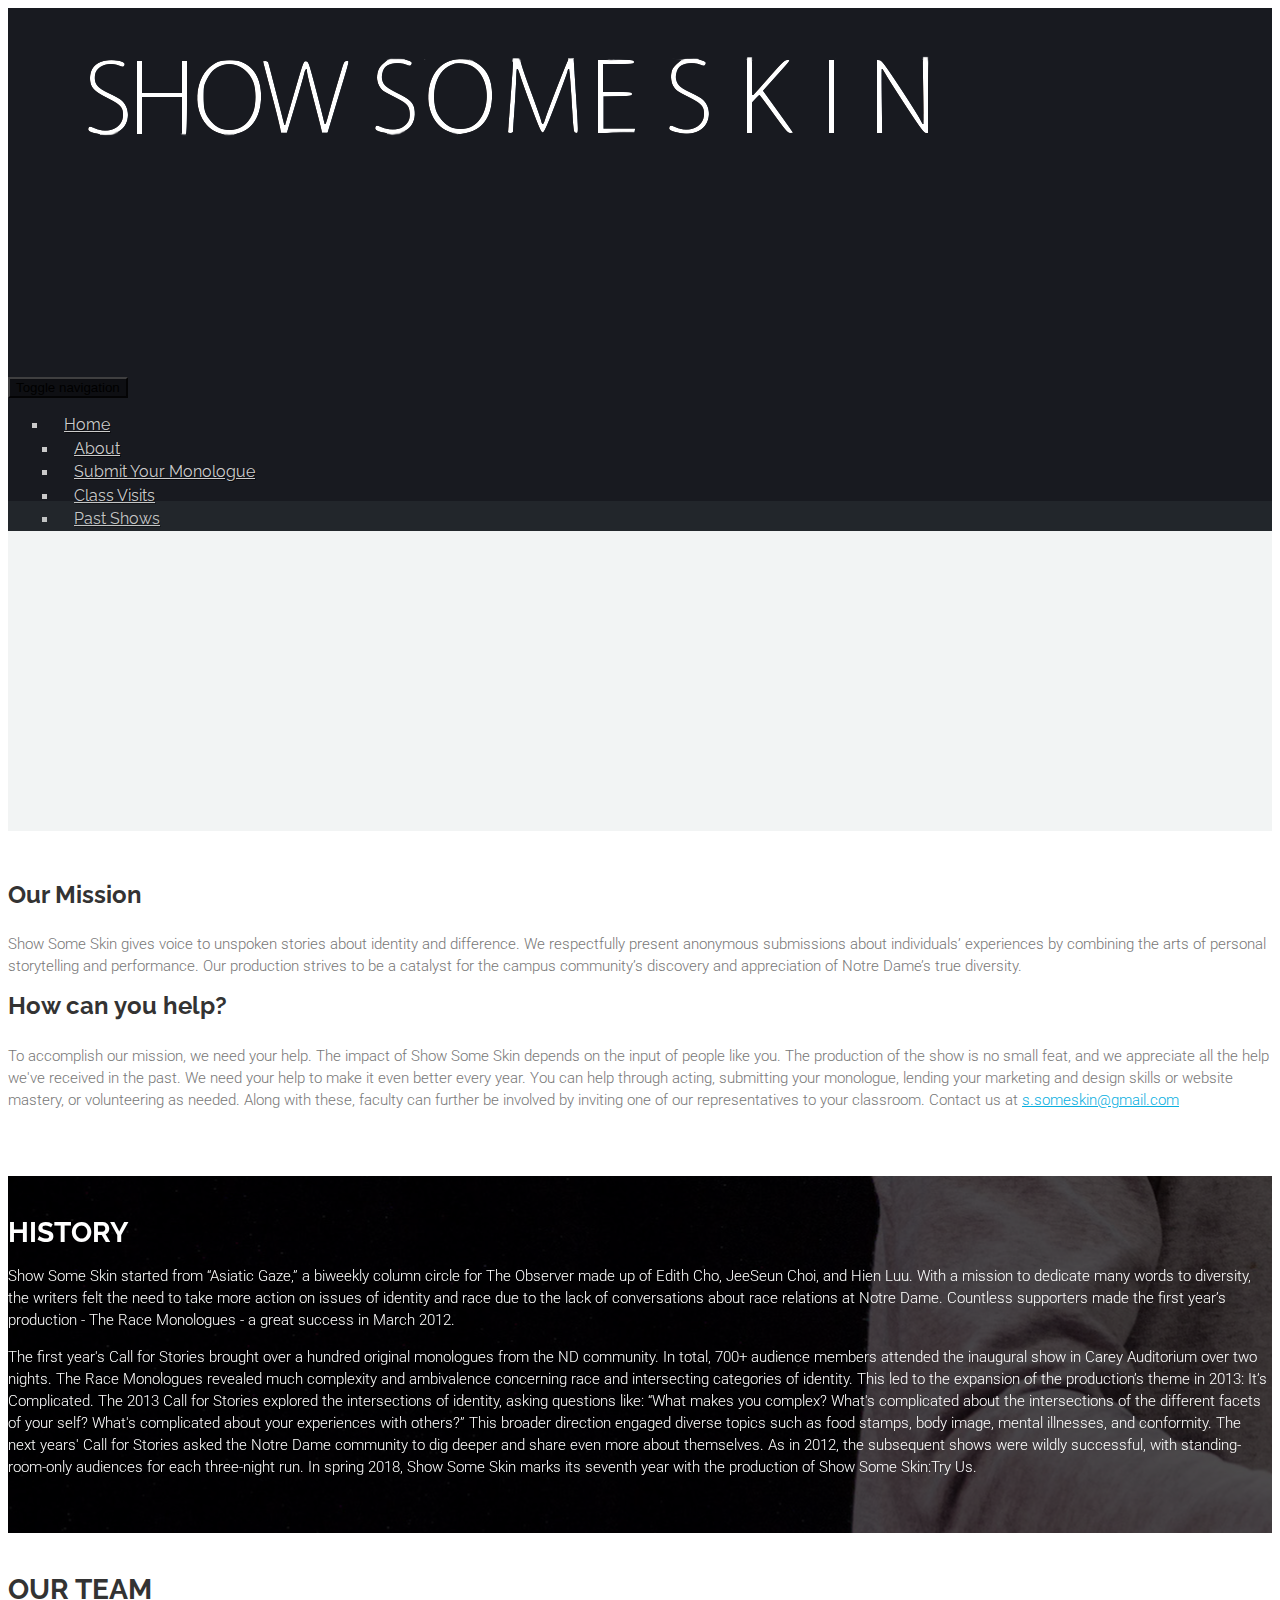
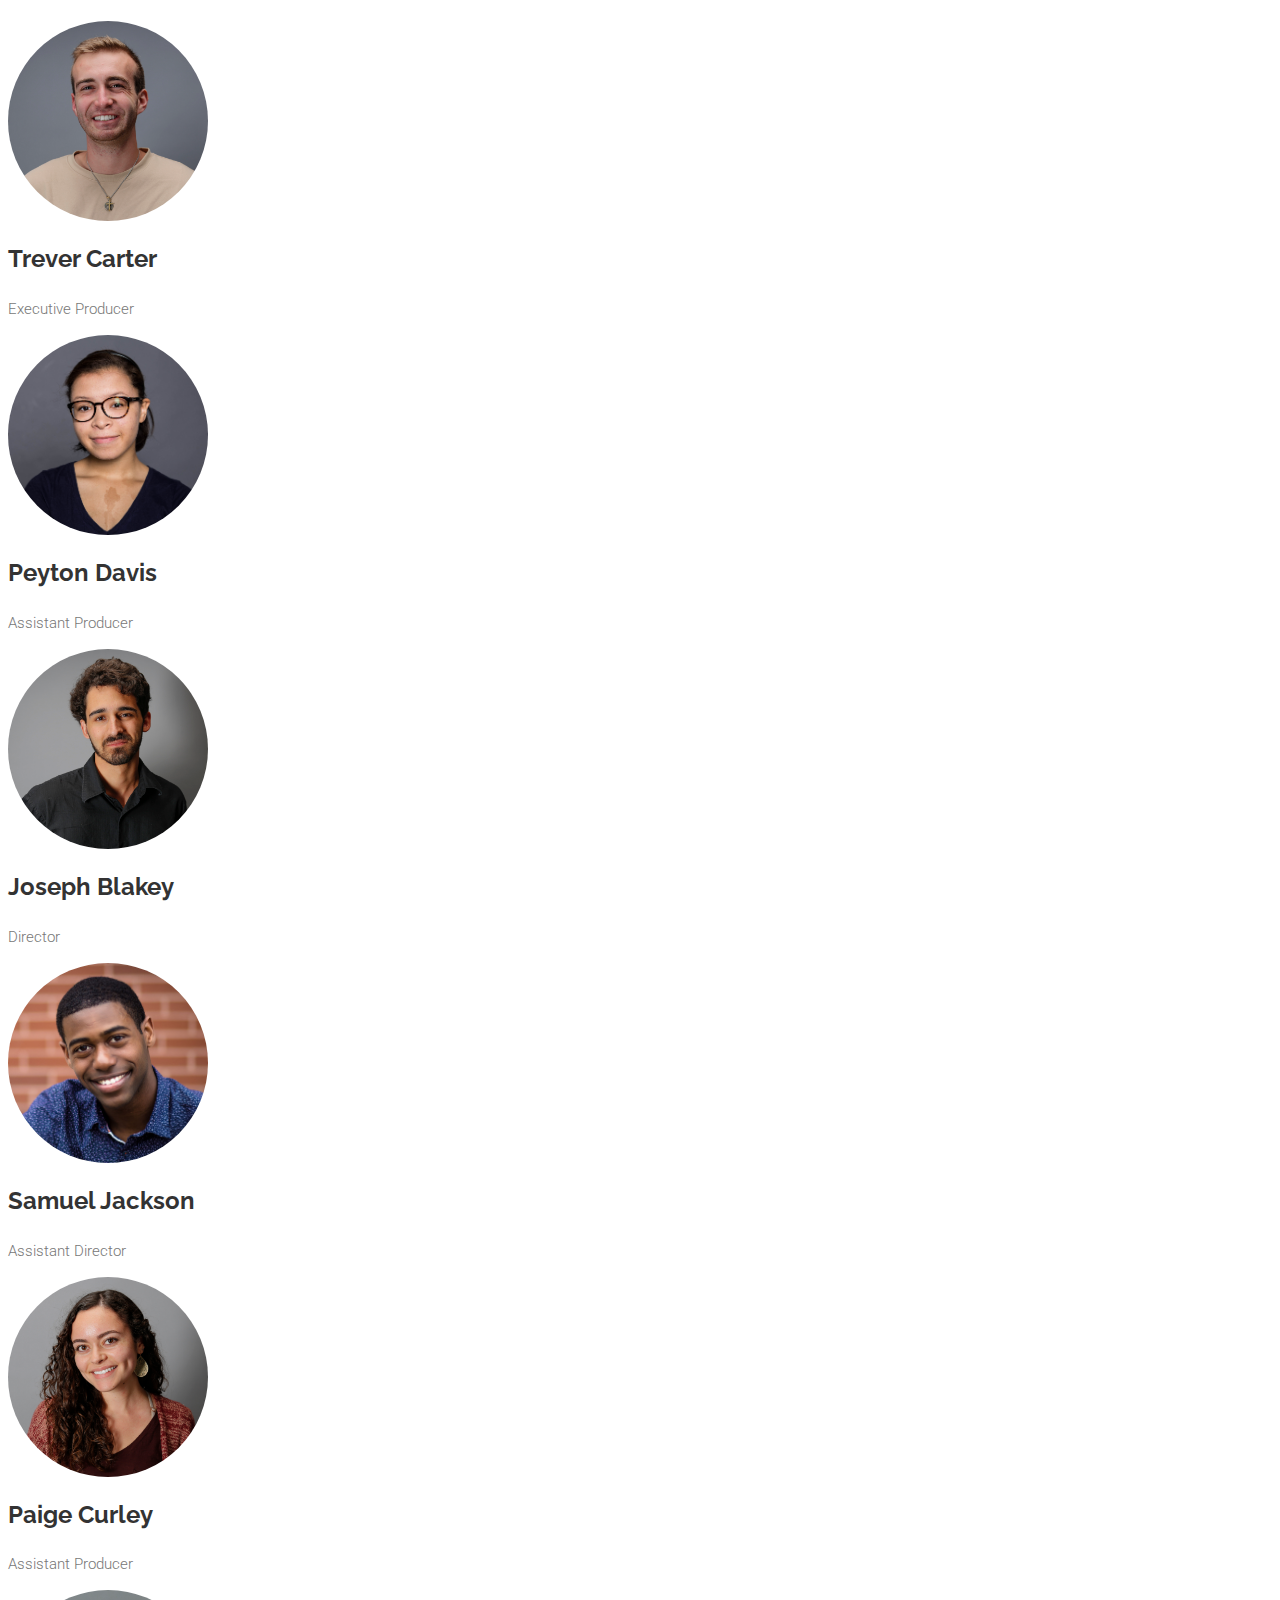
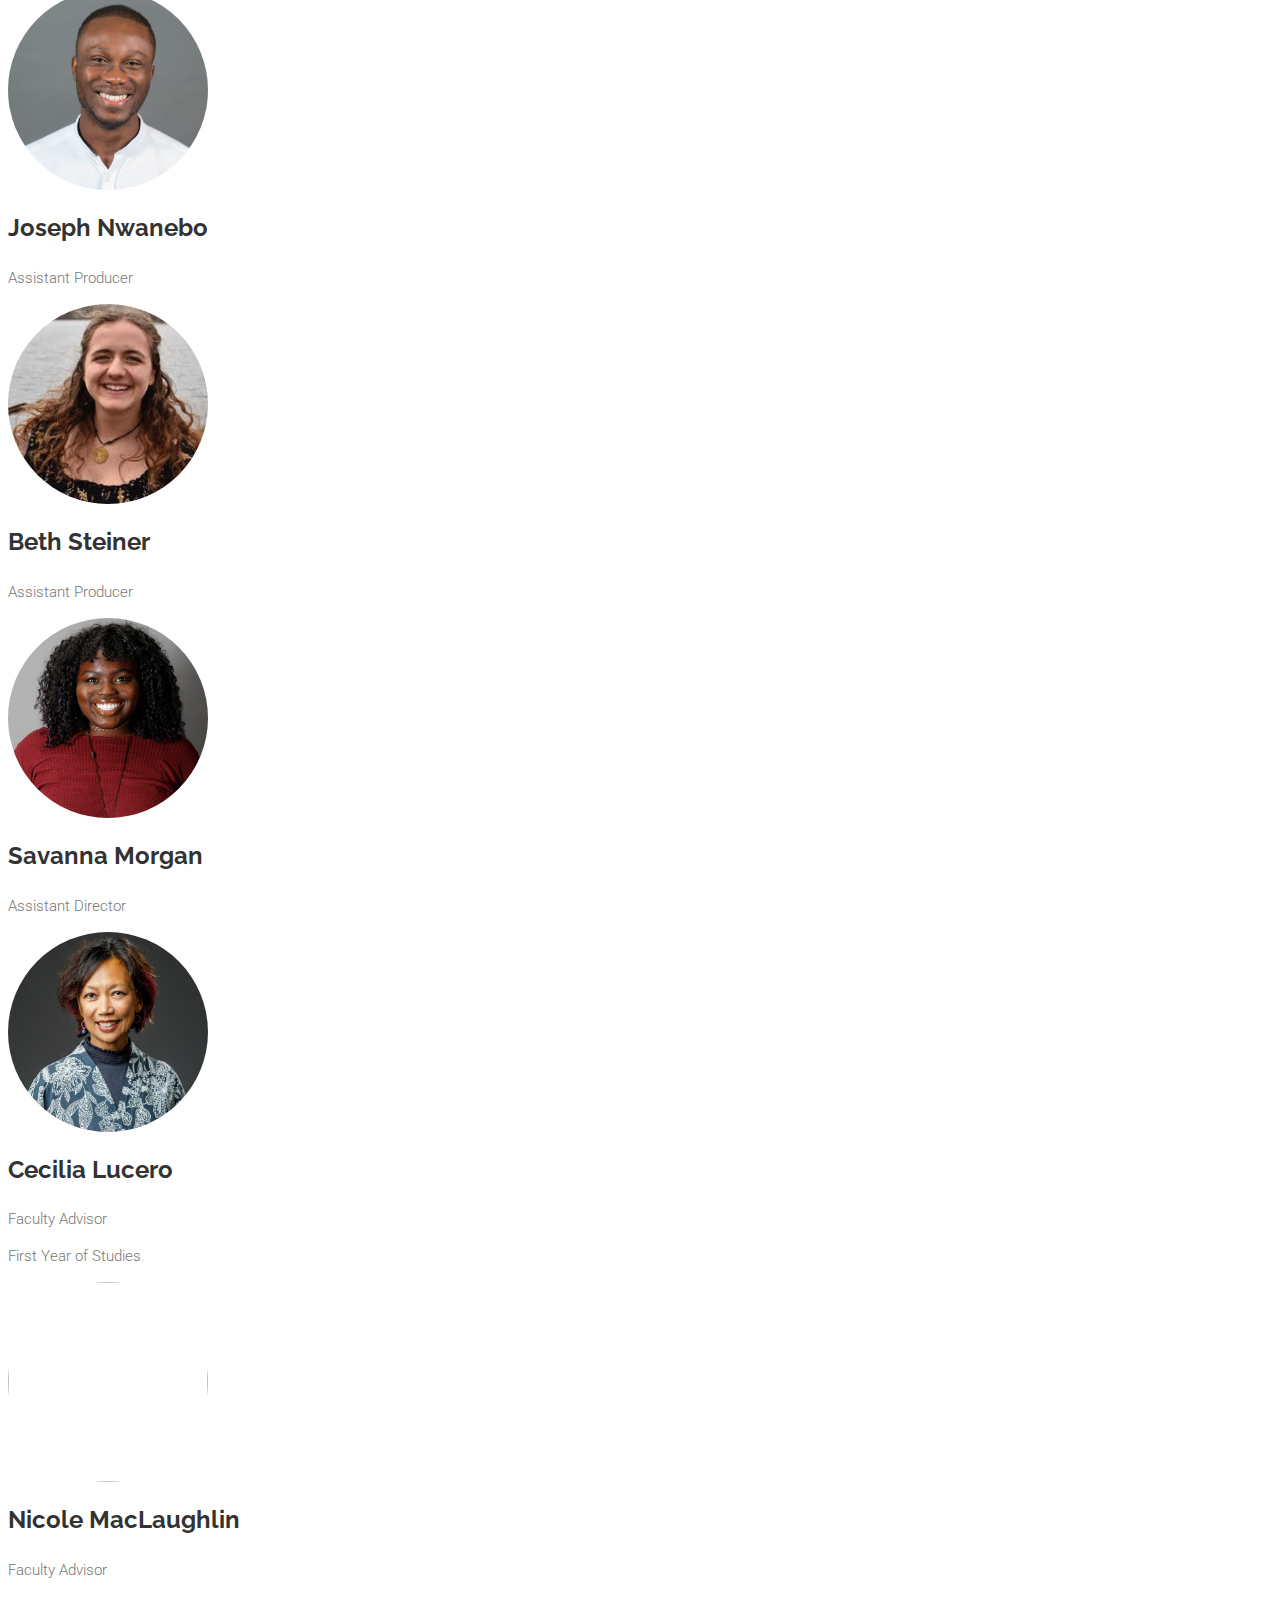
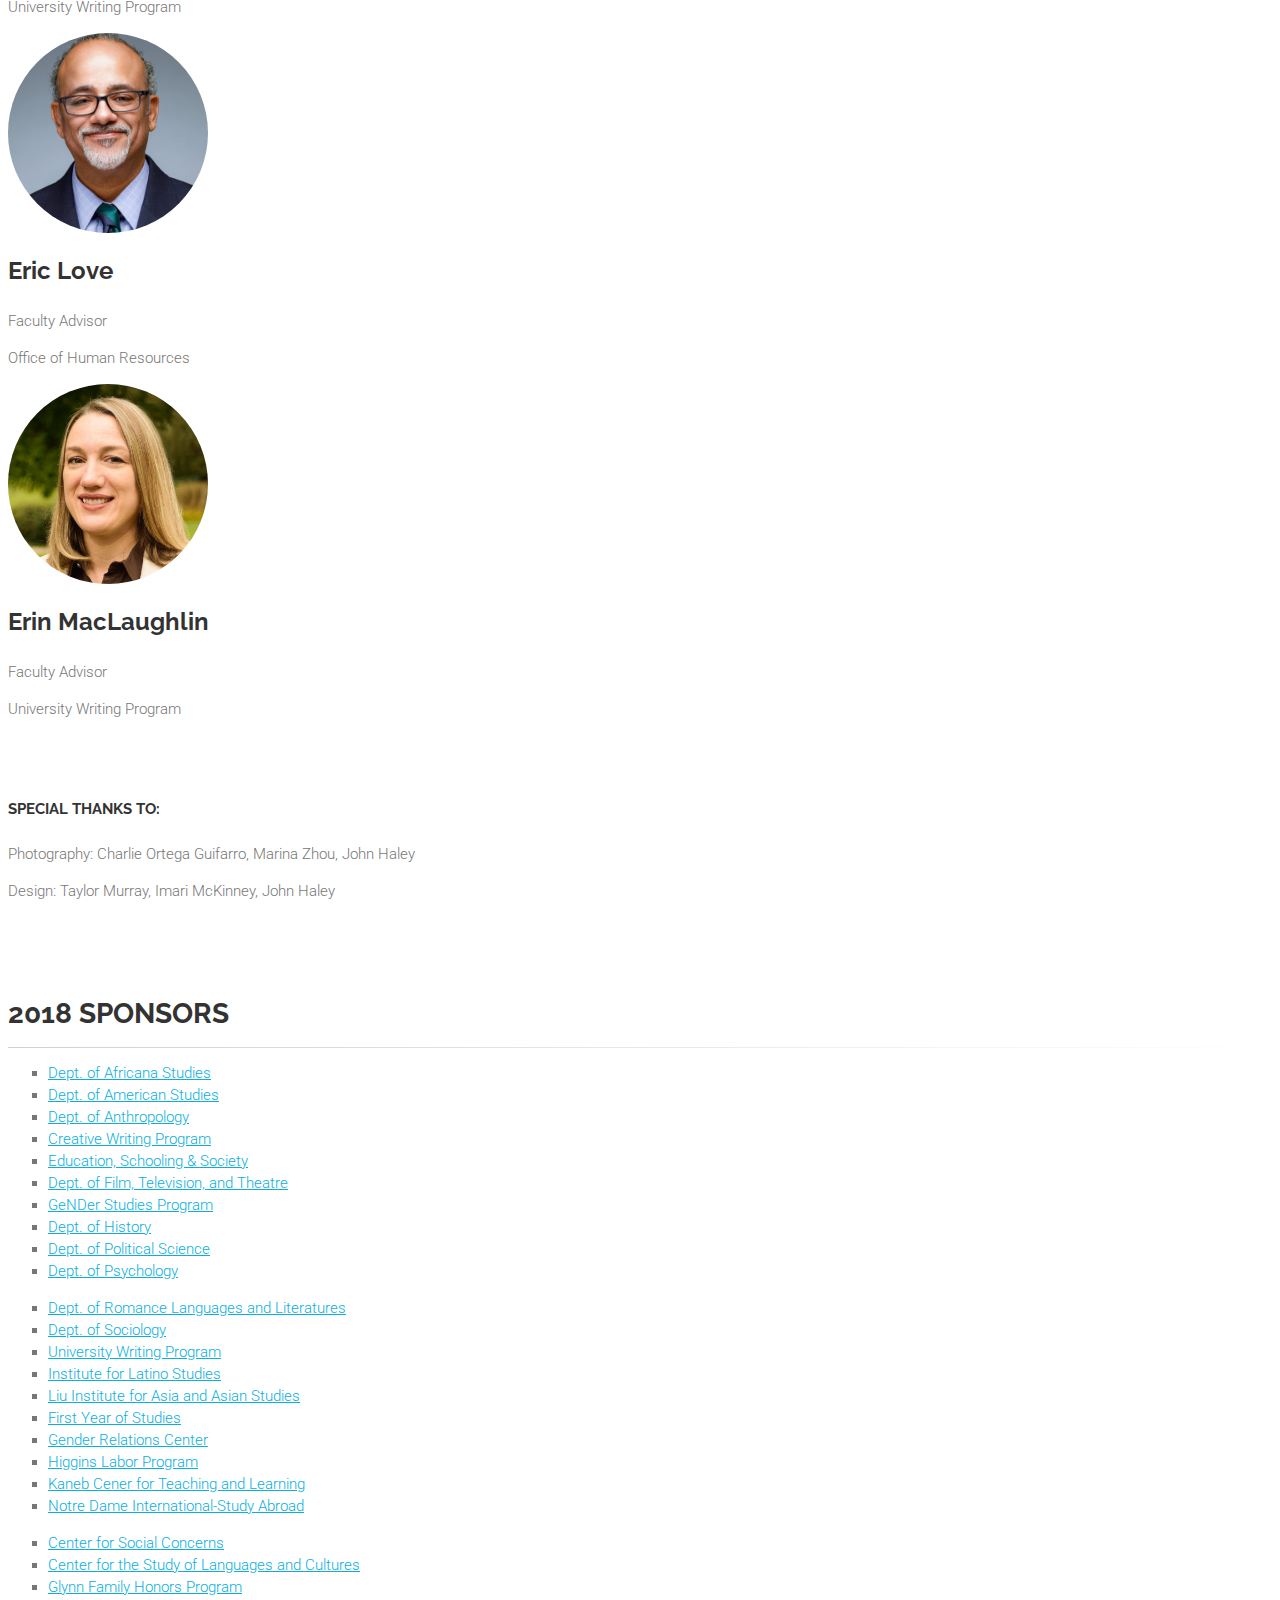
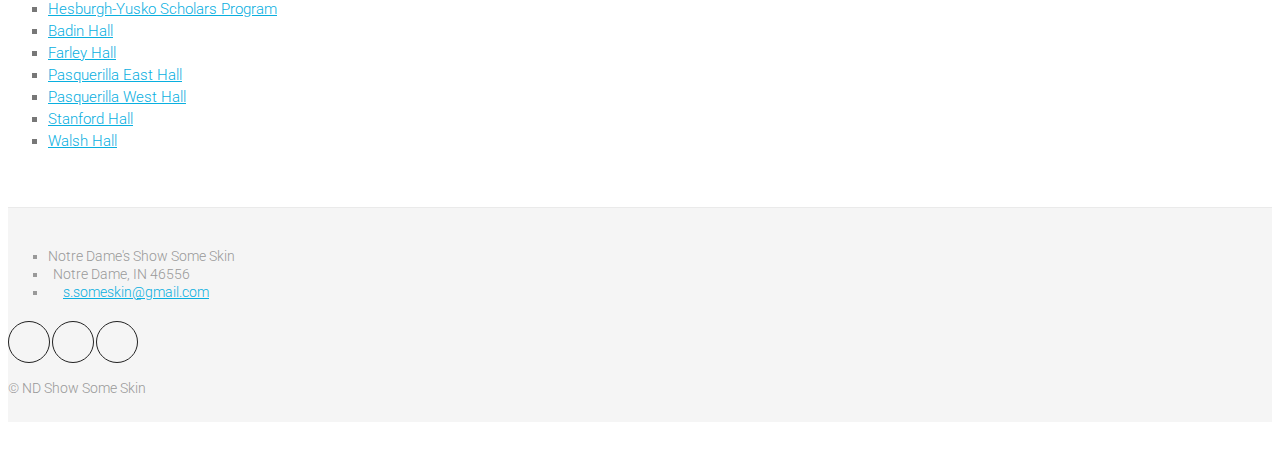
==== commit 4c242fa0: "add directors notes and content for 2018/2019" ====
--- a/about.html
+++ b/about.html
@@ -278,7 +278,7 @@
       <div class="section pv-40">
                     <h5 class="text-center">SPECIAL THANKS TO:</h5>
                     <p class ="text-center" style="margin-bottom:3px">Photography: Charlie Ortega Guifarro, Marina Zhou, John Haley</p>
-                    <p class ="text-center">Design: Taylor Murray, John Haley</p>
+                    <p class ="text-center">Design: Taylor Murray, Imari McKinney, John Haley</p>
       </div>
       <section>
       <div class="section pv-40">
--- a/css/style.css
+++ b/css/style.css
@@ -0,0 +1,7796 @@
+/* Theme Name:The Project - Responsive Website Template
+Author:HtmlCoder
+Author URI:http://www.htmlcoder.me
+Author e-mail:htmlcoder.me@gmail.com
+Version:1.2.0
+Created:March 2015
+License URI:http://support.wrapbootstrap.com/
+File Description:Main CSS file of the template */
+/* TABLE OF CONTENTS
+1) Typography
+2) Layout
+3) Sections
+4) Pages ( blog, about etc )
+5) Components
+6) Navigations
+7) Blocks/Widgets
+8) Main Slideshow
+9) Owl carousel
+10) Full Page
+* */
+/* 1 Typography
+----------------------------------------------------------------------------- */
+/*Fonts
+---------------------------------- */
+h1,
+h2,
+h3,
+h4,
+h5,
+h6,
+.navbar .navbar-nav {
+  font-family: 'Raleway', sans-serif;
+}
+body {
+  font-family: 'Roboto', sans-serif;
+}
+.logo-font {
+  font-family: 'Pacifico', cursive, sans-serif;
+}
+/*Typography
+---------------------------------- */
+html {
+  height: 100%;
+}
+body {
+  font-size: 15px;
+  line-height: 1.46666667;
+  color: #777777;
+  background-color: #ffffff;
+  font-weight: 300;
+}
+body.canvas-sliding,
+body.canvas-slid {
+  overflow-x: hidden;
+}
+h1,
+h2,
+h3,
+h4,
+h5,
+h6 {
+  color: #333333;
+  line-height: 1.2;
+}
+h1 a,
+h2 a,
+h3 a,
+h4 a,
+h5 a,
+h6 a {
+  color: #333333;
+}
+.dark h1,
+.dark h2,
+.dark h3,
+.dark h4,
+.dark h5,
+.dark h6 {
+  color: #ffffff;
+}
+.dark h1 a,
+.dark h2 a,
+.dark h3 a,
+.dark h4 a,
+.dark h5 a,
+.dark h6 a {
+  color: #ffffff;
+}
+.dark .footer h1,
+.dark .footer h2,
+.dark .footer h3,
+.dark .footer h4,
+.dark .footer h5,
+.dark .footer h6 {
+  color: #999999;
+}
+.dark .footer h1 a,
+.dark .footer h2 a,
+.dark .footer h3 a,
+.dark .footer h4 a,
+.dark .footer h5 a,
+.dark .footer h6 a {
+  color: #999999;
+}
+h1 {
+  font-size: 33px;
+  font-weight: 700;
+  text-transform: uppercase;
+}
+h1.logo-font {
+  text-transform: none;
+  font-weight: 300;
+  font-size: 50px;
+}
+h1.large {
+  font-size: 45px;
+  font-weight: 300;
+  letter-spacing: 0.1em;
+}
+h2 {
+  font-size: 28px;
+  margin-bottom: 15px;
+  text-transform: uppercase;
+}
+h2.logo-font {
+  text-transform: none;
+}
+h3 {
+  font-size: 24px;
+}
+h4 {
+  font-size: 19px;
+}
+h5 {
+  font-size: 15px;
+  text-transform: uppercase;
+  font-weight: 700;
+}
+h6 {
+  font-size: 13px;
+  font-weight: 700;
+}
+/* Small devices (tablets, 768px and up) */
+@media screen and (min-width: 768px) {
+  .jumbotron h1 {
+    font-size: 130px;
+  }
+}
+/* Small devices (tablets, phones less than 767px) */
+@media screen and (max-width: 767px) {
+  .jumbotron h1 {
+    font-size: 60px;
+  }
+}
+.page-title {
+  margin-top: 0;
+}
+/* Medium devices (desktops, tablets, 992px and up) */
+@media (min-width: 992px) {
+  .title {
+    margin-top: 0;
+  }
+}
+.sidebar .title {
+  margin-top: 3px;
+}
+p {
+  margin-bottom: 15px;
+}
+p.large {
+  font-size: 18px;
+  line-height: 1.4;
+  margin-bottom: 30px;
+}
+a {
+  color: #09afdf;
+  -webkit-transition: all 0.2s ease-in-out;
+  -o-transition: all 0.2s ease-in-out;
+  transition: all 0.2s ease-in-out;
+}
+a:hover {
+  color: #0c9ec7;
+}
+a:focus,
+a:active {
+  outline: none;
+  color: #0c9ec7;
+}
+.link-dark {
+  color: #333333;
+  text-decoration: none!important;
+}
+.link-dark:hover {
+  color: #333333;
+  text-decoration: underline!important;
+}
+.dark .footer .link-dark {
+  color: #777777;
+  text-decoration: none!important;
+}
+.dark .footer .link-dark:hover {
+  color: #777777;
+  text-decoration: underline!important;
+}
+.link-light {
+  color: #ffffff;
+  text-decoration: none!important;
+}
+.link-light:hover {
+  color: #ffffff;
+  text-decoration: underline!important;
+}
+.no-trans * {
+  -webkit-transition: none !important;
+  -moz-transition: none !important;
+  -ms-transition: none !important;
+  -o-transition: none !important;
+  transition: none !important;
+}
+img {
+  display: block;
+  max-width: 100%;
+  height: auto;
+}
+blockquote {
+  border-left: none;
+  display: inline-block;
+  margin: 20px auto 20px;
+  font-size: 16px;
+  position: relative;
+  padding: 10px 25px;
+}
+blockquote:after {
+  content: "“";
+  width: 25px;
+  height: 25px;
+  line-height: 36px;
+  font-size: 36px;
+  font-family: 'PT Serif', serif;
+  position: absolute;
+  top: 12px;
+  left: 0px;
+  color: #222;
+}
+.blockquote:before {
+  font-family: 'PT Serif', serif;
+  content: "“";
+  font-size: 40px;
+}
+blockquote.inline {
+  padding: 0;
+}
+blockquote.inline p {
+  width: 60%;
+  display: inline-block;
+  margin: 0;
+}
+blockquote.inline footer {
+  width: 37%;
+  display: inline-block;
+  padding-left: 5px;
+}
+blockquote.inline:after {
+  top: 0;
+}
+mark,
+.mark {
+  background-color: #09afdf;
+  color: #ffffff;
+}
+pre {
+  padding: 20px;
+  -webkit-border-radius: 0px;
+  -moz-border-radius: 0px;
+  border-radius: 0px;
+}
+.text-muted {
+  color: #999999;
+}
+.text-default {
+  color: #09afdf;
+}
+.text-white {
+  color: #ffffff!important;
+}
+.well {
+  -webkit-border-radius: 0px;
+  -moz-border-radius: 0px;
+  border-radius: 0px;
+  background-color: #f3f3f3;
+  -webkit-box-shadow: inset 0 1px 2px rgba(0, 0, 0, 0.05);
+  box-shadow: inset 0 1px 2px rgba(0, 0, 0, 0.05);
+}
+.dark hr {
+  border-color: #333333;
+}
+/* Lists
+---------------------------------- */
+ul {
+  list-style: square;
+}
+.list-icons,
+.list {
+  list-style: none;
+  padding: 0;
+}
+.list-icons li,
+.list li {
+  padding: 5px 0;
+}
+.list-icons li i {
+  min-width: 25px;
+  text-align: center;
+}
+.list-inline {
+  margin-top: 9px;
+  margin-bottom: 8px;
+}
+.header-top .list-inline {
+  display: inline-block;
+}
+/* Medium desktop devices and tablets */
+@media (min-width: 992px) and (max-width: 1199px) {
+  .header-top .list-inline > li {
+    padding: 0;
+  }
+}
+/* Tables
+---------------------------------- */
+.table:not(.table-bordered) {
+  border-bottom: 2px solid #f3f3f3;
+}
+.table > thead > tr > th {
+  vertical-align: bottom;
+  border-bottom: 1px solid #eaeaea;
+  background-color: #eaeaea;
+  color: #333333;
+  font-weight: 400;
+}
+.table.table-colored {
+  border-bottom-color: #09afdf;
+}
+.table-colored > thead > tr > th {
+  border-color: #09afdf;
+  background-color: #09afdf;
+  color: #fff;
+}
+tbody {
+  background-color: #ffffff;
+}
+.table > thead > tr > th,
+.table > tbody > tr > th,
+.table > tfoot > tr > th,
+.table > thead > tr > td,
+.table > tbody > tr > td,
+.table > tfoot > tr > td {
+  padding: 8px 15px;
+  border-top: 1px solid #f3f3f3;
+}
+.table-striped tbody {
+  background-color: #ffffff;
+}
+.table-striped > tbody > tr:nth-child(odd) > td,
+.table-striped > tbody > tr:nth-child(odd) > th {
+  background-color: #f5f5f5;
+}
+.table-striped.table > tbody > tr > td {
+  border-color: #e8e8e8;
+}
+.table-bordered > thead > tr > th,
+.table-bordered > tbody > tr > th,
+.table-bordered > tfoot > tr > th,
+.table-bordered > thead > tr > td,
+.table-bordered > tbody > tr > td,
+.table-bordered > tfoot > tr > td {
+  border-color: #f3f3f3;
+}
+.dl-horizontal dd {
+  margin-bottom: 10px;
+}
+.table-hover > tbody > tr:hover {
+  background-color: rgba(0, 0, 0, 0.04);
+}
+.dark .table:not(.table-bordered) {
+  border-bottom: 2px solid rgba(255, 255, 255, 0.07);
+}
+.dark .table > tbody {
+  background-color: transparent;
+}
+.dark .table > tbody > tr > td {
+  border-top: 1px solid rgba(255, 255, 255, 0.07);
+}
+.dark .table > thead > tr > th {
+  border-bottom: 1px solid rgba(255, 255, 255, 0.07);
+  background-color: rgba(0, 0, 0, 0.15);
+  color: #f1f1f1;
+  font-weight: 400;
+}
+/* Small devices (tablets, 768px and up) */
+@media (min-width: 768px) {
+  .dl-horizontal dd {
+    margin-left: 150px;
+  }
+  .dl-horizontal dt {
+    max-width: 120px;
+  }
+}
+/* 2 Layout
+----------------------------------------------------------------------------- */
+.page-wrapper {
+  background-color: #ffffff;
+}
+.header-top:not(.banner) {
+  background-color: #f2f2f2;
+  border-bottom: 1px solid #d0d0d0;
+  padding: 4px 0;
+}
+.header-top.dark {
+  background-color: #2e3537;
+  border-bottom: 1px solid #252a2c;
+}
+.header-top.colored {
+  background-color: #09afdf;
+  border-bottom: 1px solid #09afdf;
+}
+.header {
+  border-top: 1px solid #ffffff;
+  border-bottom: 2px solid #f1f1f1;
+  background-color: #fcfcfc;
+}
+.header.dark {
+  background-color: #394245;
+  border-top-color: #394245;
+  border-bottom: none;
+}
+.header-top.dark + .header:not(.dark) {
+  border-top-color: #dddddd;
+}
+.header-top:not(.dark) + .header.dark {
+  border-top-color: #303030;
+}
+.header.header-small {
+  padding: 10px 0;
+}
+.dark .footer {
+  background-color: #222222;
+}
+.dark .subfooter {
+  background-color: #373737;
+  border-color: #454545;
+}
+/*Transparent Header*/
+.transparent-header .header-top {
+  z-index: 103;
+  position: relative;
+}
+.transparent-header header.header.transparent-header-on {
+  z-index: 22;
+  position: absolute;
+  width: 100%;
+  left: 0;
+  background-color: rgba(255, 255, 255, 0.92);
+  border-bottom: 1px solid rgba(0, 0, 0, 0.07);
+  border-top-color: #a0a0a0;
+}
+.transparent-header .header-top.colored + header.header.transparent-header-on {
+  border-top-color: transparent;
+}
+.transparent-header header.header.dark.transparent-header-on {
+  background-color: rgba(57, 66, 69, 0.8);
+  border-top-color: rgba(37, 42, 44, 0.5);
+}
+.transparent-header.gradient-background-header header.header.transparent-header-on {
+  background: -moz-linear-gradient(top, #ffffff 0%, rgba(255, 255, 255, 0.05) 85%, rgba(255, 255, 255, 0) 100%);
+  background: -webkit-linear-gradient(top, #ffffff 0%, rgba(255, 255, 255, 0.05) 85%, rgba(255, 255, 255, 0) 100%);
+  background: linear-gradient(to bottom, #ffffff 0%, rgba(255, 255, 255, 0.05) 85%, rgba(255, 255, 255, 0) 100%);
+  border-bottom: none;
+  border-top: none;
+}
+.transparent-header.gradient-background-header header.header.dark.transparent-header-on {
+  background: -moz-linear-gradient(top, rgba(0, 0, 0, 0.5) 0%, rgba(0, 0, 0, 0.05) 85%, rgba(0, 0, 0, 0) 100%);
+  background: -webkit-linear-gradient(top, rgba(0, 0, 0, 0.5) 0%, rgba(0, 0, 0, 0.05) 85%, rgba(0, 0, 0, 0) 100%);
+  background: linear-gradient(to bottom, rgba(0, 0, 0, 0.5) 0%, rgba(0, 0, 0, 0.05) 85%, rgba(0, 0, 0, 0) 100%);
+  border-bottom: none;
+  border-top: none;
+}
+.header-left {
+  padding: 12px 0 0 0;
+}
+.header-right {
+  position: relative;
+}
+.banner.parallax,
+.banner.light-translucent-bg,
+.banner.dark-translucent-bg,
+.banner.default-translucent-bg {
+  min-height: 250px;
+  padding-top: 60px;
+  padding-bottom: 20px;
+}
+.banner.banner-big-height {
+  min-height: 550px;
+  padding-top: 100px;
+}
+.banner.video-background-banner {
+  min-height: 400px;
+  padding-top: 100px;
+}
+.main-container {
+  padding: 50px 0;
+}
+.block {
+  margin-bottom: 50px;
+}
+.section {
+  padding: 20px 0;
+}
+.footer-top {
+  padding: 20px 0;
+}
+.footer {
+  padding: 40px 0;
+  background-color: #fafafa;
+}
+.footer-content {
+  padding: 20px 0;
+}
+.subfooter {
+  background-color: #f5f5f5;
+  padding: 25px 0;
+  border-top: 1px solid #eaeaea;
+}
+.full-page .subfooter {
+  background-color: transparent;
+  position: fixed;
+  border: none;
+  color: #bbbbbb;
+  width: 100%;
+  bottom: 0;
+  padding: 15px 0;
+}
+.full-page .subfooter p a {
+  text-decoration: none;
+  color: #a1a1a1;
+}
+/* Small devices (tablets, 768px and up) */
+@media (min-width: 768px) {
+  .with-dropdown-buttons .navbar-default .navbar-collapse {
+    padding-right: 120px;
+  }
+  .with-dropdown-buttons .header-dropdown-buttons {
+    position: absolute;
+    top: 18px;
+    right: 0px;
+  }
+  /*Full width Header*/
+  header.full-width .with-dropdown-buttons .header-dropdown-buttons {
+    right: 15px;
+  }
+  /*Centered Logo Layout*/
+  .header.centered .header-left {
+    padding: 12px 0;
+  }
+  .header.centered .header-right {
+    text-align: center;
+  }
+  .header.centered .main-navigation .navbar-collapse.collapse {
+    display: inline-block !important;
+    vertical-align: top;
+  }
+  .header.centered .with-dropdown-buttons .navbar-default .navbar-collapse {
+    padding-right: 0px!important;
+  }
+  .header.centered .with-dropdown-buttons .header-dropdown-buttons {
+    position: relative;
+    top: 4px;
+    margin-left: 20px;
+    float: left;
+  }
+}
+/* Large and Medium devices (desktops, tablets less than 1199px) */
+@media (min-width: 768px) and (max-width: 1199px) {
+  .main-navigation.with-dropdown-buttons .navbar-default .navbar-collapse {
+    padding-right: 110px;
+  }
+}
+/* Medium desktop devices and tablets */
+@media (min-width: 768px) and (max-width: 991px) {
+  header.full-width .main-navigation.with-dropdown-buttons .navbar-default .navbar-collapse {
+    padding-right: 15px;
+  }
+}
+/* Medium devices (desktops, tablets less than 991px) */
+@media (max-width: 991px) {
+  .sidebar {
+    margin-top: 40px;
+  }
+  .footer-content {
+    padding: 10px 0;
+  }
+}
+/* Small devices (tablets, phones less than 767px) */
+@media (max-width: 767px) {
+  .header-left .header-dropdown-buttons {
+    position: absolute;
+    top: 22px;
+    right: 15px;
+  }
+  /*Transparent Header*/
+  .transparent-header .header-left {
+    padding: 12px 0 12px;
+  }
+  .transparent-header .header-left.visible-xs {
+    padding: 10px 0 3px;
+  }
+  .transparent-header .header-right {
+    z-index: 21;
+  }
+  /*Full width Header*/
+  .header.full-width {
+    padding: 0 15px;
+  }
+  .header.full-width .header-left {
+    padding: 8px 0 0;
+  }
+}
+/* Boxed Layout
+---------------------------------- */
+.boxed .page-wrapper {
+  margin-right: auto;
+  margin-left: auto;
+  position: relative;
+  -webkit-box-shadow: 0px 0px 10px #cacaca;
+  box-shadow: 0px 0px 10px #cacaca;
+}
+.boxed.transparent-page-wrapper .page-wrapper {
+  background-color: transparent;
+  -webkit-box-shadow: none;
+  box-shadow: none;
+}
+.pattern-1 {
+  background-image: url("../images/pattern-1.png");
+  background-repeat: repeat;
+  background-position: 0 0;
+}
+.pattern-2 {
+  background-image: url("../images/pattern-2.png");
+  background-repeat: repeat;
+  background-position: 0 0;
+}
+.pattern-3 {
+  background-image: url("../images/pattern-3.png");
+  background-repeat: repeat;
+  background-position: 0 0;
+}
+.pattern-4 {
+  background-image: url("../images/pattern-4.png");
+  background-repeat: repeat;
+  background-position: 0 0;
+}
+.pattern-5 {
+  background-image: url("../images/pattern-5.png");
+  background-repeat: repeat;
+  background-position: 0 0;
+}
+.pattern-6 {
+  background-image: url("../images/pattern-6.png");
+  background-repeat: repeat;
+  background-position: 0 0;
+}
+.pattern-7 {
+  background-image: url("../images/pattern-7.png");
+  background-repeat: repeat;
+  background-position: 0 0;
+}
+.pattern-8 {
+  background-image: url("../images/pattern-8.png");
+  background-repeat: repeat;
+  background-position: 0 0;
+}
+.pattern-9 {
+  background-image: url("../images/pattern-9.png");
+  background-repeat: repeat;
+  background-position: 0 0;
+}
+.pattern-4 .page-wrapper,
+.pattern-5 .page-wrapper,
+.pattern-6 .page-wrapper,
+.pattern-7 .page-wrapper,
+.pattern-8 .page-wrapper,
+.pattern-9 .page-wrapper {
+  -webkit-box-shadow: none;
+  box-shadow: none;
+}
+/* Small devices (tablets, 768px and up) */
+@media (min-width: 768px) {
+  .boxed .page-wrapper {
+    width: 750px;
+  }
+}
+/* Medium devices (desktops, tablets, 992px and up) */
+@media (min-width: 992px) {
+  .boxed .page-wrapper {
+    width: 970px;
+  }
+}
+/* Large devices (Large desktops 1200px and up) */
+@media (min-width: 1200px) {
+  .boxed .page-wrapper {
+    width: 1170px;
+  }
+}
+/*Backgrounds
+---------------------------------- */
+.background-img-1 {
+  background: url("../images/background-img-1.jpg") 50% 0px no-repeat;
+}
+.background-img-2 {
+  background: url("../images/background-img-2.jpg") 50% 0px no-repeat;
+}
+.background-img-3 {
+  background: url("../images/background-img-3.jpg") 50% 0px no-repeat;
+}
+.background-img-4 {
+  background: url("../images/background-img-4.jpg") 50% 0px no-repeat;
+}
+.background-img-5 {
+  background: url("../images/background-img-5.jpg") 50% 0px no-repeat;
+}
+.background-img-6 {
+  background: url("../images/background-img-6.jpg") 50% 0px no-repeat;
+}
+.background-img-7 {
+  background: url("../images/background-img-7.jpg") 50% 0px no-repeat;
+}
+.background-img-8 {
+  background: url("../images/background-img-8.jpg") 50% 0px no-repeat;
+}
+.background-img-9 {
+  background: url("../images/background-img-9.jpg") 50% 0px no-repeat;
+}
+.background-img-10 {
+  background: url("../images/background-img-10.jpg") 50% 0px no-repeat;
+}
+.fullscreen-bg {
+  background: url("../images/fullscreen-bg.jpg") 50% 0px no-repeat;
+  position: fixed;
+  top: 0;
+  left: 0;
+  right: 0;
+  bottom: 0;
+  -webkit-background-size: cover;
+  -moz-background-size: cover;
+  -o-background-size: cover;
+  background-size: cover;
+}
+.boxed .fullscreen-bg {
+  background: none;
+}
+.white-bg {
+  background-color: #ffffff;
+}
+.light-gray-bg {
+  background-color: #fafafa;
+  border-top: 1px solid #f3f3f3;
+  border-bottom: 1px solid #f3f3f3;
+}
+.footer-top.light-gray-bg {
+  background-color: #f5f5f5;
+  border-top: 1px solid #eaeaea;
+  border-bottom: 1px solid #eaeaea;
+}
+.dark-bg {
+  background-color: #373737;
+  color: #cdcdcd;
+}
+.dark-bg + .dark-bg:not(.image-box):not(.full-image-container):not(.full-text-container):not(.full-width-section) {
+  background-color: #555555;
+}
+.dark-bg + .dark-bg + .dark-bg {
+  background-color: #373737;
+}
+.dark-bg h1,
+.dark-bg h2,
+.dark-bg h3,
+.dark-bg h4,
+.dark-bg h5,
+.dark-bg h6 {
+  color: #ffffff;
+}
+.dark-bg a:not(.btn) {
+  text-decoration: underline;
+  color: #cdcdcd;
+}
+.dark-bg a:not(.btn):hover {
+  text-decoration: none;
+  color: #cdcdcd;
+}
+.default-bg {
+  background-color: #09afdf;
+  color: #ffffff;
+}
+.default-bg h1,
+.default-bg h2,
+.default-bg h3,
+.default-bg h4,
+.default-bg h5,
+.default-bg h6 {
+  color: #ffffff;
+}
+.default-bg a:not(.btn) {
+  text-decoration: underline;
+  color: #ffffff;
+}
+.default-bg a:not(.btn):hover {
+  text-decoration: none;
+  color: #ffffff;
+}
+/*Translucent Backgrounds*/
+.no-touch .parallax,
+.no-touch .parallax-2,
+.no-touch .parallax-3,
+.no-touch .fixed-bg {
+  background-attachment: fixed;
+}
+.light-translucent-bg,
+.dark-translucent-bg,
+.default-translucent-bg,
+.two-col-translucent-bg {
+  -webkit-background-size: cover;
+  -moz-background-size: cover;
+  -o-background-size: cover;
+  background-size: cover;
+  background-position: 50% 0;
+  background-repeat: no-repeat;
+  z-index: 1;
+  position: relative;
+  overflow: hidden;
+}
+.light-translucent-bg:after,
+.dark-translucent-bg:after,
+.default-translucent-bg:after,
+.two-col-translucent-bg:after {
+  content: "";
+  position: absolute;
+  top: 0;
+  left: 0;
+  z-index: 2;
+  width: 100%;
+  height: 100%;
+  -webkit-transition: all 0.2s ease-in-out;
+  -o-transition: all 0.2s ease-in-out;
+  transition: all 0.2s ease-in-out;
+  -webkit-backface-visibility: hidden;
+  -webkit-transform: translateZ(0) scale(1, 1);
+}
+.light-translucent-bg > div,
+.dark-translucent-bg > div,
+.default-translucent-bg > div,
+.two-col-translucent-bg > div {
+  z-index: 3;
+  position: relative;
+}
+.light-translucent-bg {
+  color: #333;
+  border-bottom: 1px solid #dadada;
+  border-top: 1px solid #dadada;
+}
+.light-translucent-bg:after {
+  background-color: rgba(255, 255, 255, 0.7);
+}
+.light-translucent-bg.slight:after {
+  background-color: rgba(255, 255, 255, 0.85);
+}
+.video-background.light-translucent-bg:after,
+.video-background-banner.light-translucent-bg:after {
+  background-color: rgba(255, 255, 255, 0.5);
+}
+.light-translucent-bg.hovered:hover:after {
+  background-color: rgba(255, 255, 255, 0.8);
+}
+.dark-translucent-bg:after {
+  background-color: rgba(0, 0, 0, 0.5);
+}
+.dark-translucent-bg.hovered:hover:after {
+  background-color: rgba(0, 0, 0, 0.6);
+}
+.dark-translucent-bg,
+.dark-translucent-bg h1,
+.dark-translucent-bg h2,
+.dark-translucent-bg h3,
+.dark-translucent-bg h4,
+.dark-translucent-bg h5,
+.dark-translucent-bg h6 {
+  color: #ffffff;
+}
+.dark-translucent-bg a:not(.btn) {
+  text-decoration: underline;
+  color: #ffffff;
+}
+.dark-translucent-bg a:not(.btn):hover {
+  text-decoration: none;
+  color: #ffffff;
+}
+.two-col-translucent-bg {
+  color: #333;
+}
+.two-col-translucent-bg:after {
+  background-color: rgba(255, 255, 255, 0.7);
+}
+/* Medium devices (desktops, tablets, 992px and up) */
+@media (min-width: 992px) {
+  .two-col-translucent-bg:after {
+    background: -moz-linear-gradient(left, rgba(255, 255, 255, 0.7) 50%, rgba(0, 0, 0, 0.5) 50%);
+    background: -webkit-gradient(left, rgba(255, 255, 255, 0.7) 50%, rgba(0, 0, 0, 0.5) 50%);
+    background: -webkit-linear-gradient(left, rgba(255, 255, 255, 0.7) 50%, rgba(0, 0, 0, 0.5) 50%);
+    background: -o-linear-gradient(left, rgba(255, 255, 255, 0.7) 50%, rgba(0, 0, 0, 0.5) 50%);
+    background: -ms-linear-gradient(left, rgba(255, 255, 255, 0.7) 50%, rgba(0, 0, 0, 0.5) 50%);
+    background: linear-gradient(to right, rgba(255, 255, 255, 0.7) 50%, rgba(0, 0, 0, 0.5) 50%);
+  }
+  .two-col-translucent-bg .container > .row > div + div,
+  .two-col-translucent-bg .container > .row > div + div h1,
+  .two-col-translucent-bg .container > .row > div + div h2,
+  .two-col-translucent-bg .container > .row > div + div h3,
+  .two-col-translucent-bg .container > .row > div + div h4,
+  .two-col-translucent-bg .container > .row > div + div h5,
+  .two-col-translucent-bg .container > .row > div + div h6 {
+    color: #ffffff;
+  }
+  .two-col-translucent-bg .container > .row > div + div a:not(.btn) {
+    text-decoration: underline;
+    color: #ffffff;
+  }
+  .two-col-translucent-bg .container > .row > div + div a:not(.btn):hover {
+    text-decoration: none;
+    color: #ffffff;
+  }
+}
+.default-translucent-bg:after {
+  background-color: rgba(9, 175, 223, 0.7);
+}
+.default-translucent-bg.hovered:hover:after {
+  background-color: rgba(9, 175, 223, 0.8);
+}
+.default-translucent-bg,
+.default-translucent-bg h1,
+.default-translucent-bg h2,
+.default-translucent-bg h3,
+.default-translucent-bg h4,
+.default-translucent-bg h5,
+.default-translucent-bg h6 {
+  color: #ffffff;
+}
+.default-translucent-bg a:not(.btn) {
+  text-decoration: underline;
+  color: #ffffff;
+}
+.default-translucent-bg a:not(.btn):hover {
+  text-decoration: none;
+  color: #ffffff;
+}
+
+.default-hovered {
+  -webkit-transition: all 0.2s ease-in-out;
+  -o-transition: all 0.2s ease-in-out;
+  transition: all 0.2s ease-in-out;
+}
+.default-hovered:hover:after,
+.default-hovered:hover {
+  background-color: #09afdf;
+}
+.light-gray-bg.default-hovered:hover * {
+  color: #ffffff;
+}
+.position-bottom {
+  position: absolute!important;
+  bottom: 0;
+  width: 100%;
+}
+/*Animated Backgrounds
+---------------------------------- */
+/* Small devices (tablets, 768px and up) */
+@media (min-width: 768px) {
+  .animated-text h2 {
+    -webkit-transition: all 0.2s ease-in-out;
+    -o-transition: all 0.2s ease-in-out;
+    transition: all 0.2s ease-in-out;
+    position: absolute;
+    top: 0;
+    width: 100%;
+  }
+  .animated-text h2 + h2 {
+    opacity: 0;
+    filter: alpha(opacity=0);
+    -webkit-transform: scale(1.15);
+    -moz-transform: scale(1.15);
+    -ms-transform: scale(1.15);
+    -o-transform: scale(1.15);
+    transform: scale(1.15);
+  }
+  .animated-text:hover h2 {
+    opacity: 0;
+    filter: alpha(opacity=0);
+    -webkit-transform: scale(0.85);
+    -moz-transform: scale(0.85);
+    -ms-transform: scale(0.85);
+    -o-transform: scale(0.85);
+    transform: scale(0.85);
+  }
+  .animated-text:hover h2 + h2 {
+    opacity: 1;
+    filter: alpha(opacity=100);
+    -webkit-transform: scale(1);
+    -moz-transform: scale(1);
+    -ms-transform: scale(1);
+    -o-transform: scale(1);
+    transform: scale(1);
+  }
+}
+/* Small devices (tablets, phones less than 767px) */
+@media (max-width: 767px) {
+  .animated-text h2 + h2 {
+    display: none;
+  }
+}
+/* Fixed navigation
+---------------------------------- */
+.fixed-header-on .header.fixed,
+.fixed-header-on header.header.transparent-header-on {
+  position: fixed;
+  width: 100%;
+  top: 0;
+  left: 0;
+  z-index: 1006;
+  opacity: 0;
+  filter: alpha(opacity=0);
+  -webkit-backface-visibility: hidden;
+  -webkit-transform: translateZ(0);
+}
+.fixed-header-on .header.fixed:not(.dark) {
+  border-bottom: 1px solid #f1f1f1;
+  background-color: rgba(255, 255, 255, 0.95);
+}
+.transparent-header.gradient-background-header.fixed-header-on .header.fixed:not(.dark) {
+  border-bottom: none;
+  background-color: rgba(255, 255, 255, 0.8);
+  -webkit-transition: all linear 0.2s;
+  -o-transition: all linear 0.2s;
+  transition: all linear 0.2s;
+}
+.fixed-header-on .dark.header.fixed {
+  background-color: rgba(57, 66, 69, 0.95);
+}
+.transparent-header.gradient-background-header.fixed-header-on .dark.header.fixed {
+  background-color: rgba(0, 0, 0, 0.3);
+  -webkit-transition: all linear 0.2s;
+  -o-transition: all linear 0.2s;
+  transition: all linear 0.2s;
+}
+.fixed-header-on.boxed .header.fixed {
+  left: auto;
+  -webkit-transition: left linear 0s!important;
+  -o-transition: left linear 0s!important;
+  transition: left linear 0s!important;
+}
+.fixed-header-on .header .logo {
+  margin: 0px 0 -5px 0;
+  display: none;
+}
+.fixed-header-on .header .logo img {
+  max-height: 30px;
+}
+.fixed-header-on .header.fixed-before .logo img {
+  max-height: none;
+}
+.fixed-header-on .header .site-slogan,
+.fixed-header-on .header.centered .header-left {
+  display: none;
+}
+.fixed-header-on .header.fixed.animated {
+  -webkit-animation-duration: 0.4s;
+  animation-duration: 0.4s;
+}
+/* Small devices (tablets, 768px and up) */
+@media (min-width: 768px) {
+  .fixed-header-on.boxed .header.fixed {
+    width: 750px;
+  }
+  .fixed-header-on .header-left {
+    padding: 0;
+  }
+  .fixed-header-on .dark.header .dropdown-menu {
+    border: 1px solid #2e3537;
+  }
+  .fixed-header-on .main-navigation .navbar-nav > li > a {
+    padding-top: 21px!important;
+    padding-bottom: 21px!important;
+  }
+  .fixed-header-on .header:not(.centered) .main-navigation .navbar-nav > .dropdown > a:before {
+    top: 24px;
+  }
+  .fixed-header-on .header:not(.centered) .main-navigation.with-dropdown-buttons .header-dropdown-buttons {
+    top: 12px;
+  }
+  .header.fixed-before .main-navigation .navbar-nav > .dropdown > a:before,
+  .header.fixed-before .main-navigation.with-dropdown-buttons .header-dropdown-buttons {
+    -webkit-transition: all linear 0.2s;
+    -o-transition: all linear 0.2s;
+    transition: all linear 0.2s;
+  }
+  .fixed-header-on .header-dropdown-buttons .btn-group .dropdown-menu,
+  .fixed-header-on .dark .header-dropdown-buttons .btn-group .dropdown-menu {
+    margin-top: 11px;
+  }
+  /*Fixed Header Animations Duration*/
+  .fixed.header .main-navigation.animated .navbar-nav > li > a,
+  .header-left {
+    -webkit-transition: padding 0s linear, color 0.2s ease-in-out, background-color 0.2s ease-in-out;
+    -o-transition: padding 0s linear, color 0.2s ease-in-out, background-color 0.2s ease-in-out;
+    transition: padding 0s linear, color 0.2s ease-in-out, background-color 0.2s ease-in-out;
+  }
+  .fixed.fixed-before.header .main-navigation.animated .navbar-nav > li > a,
+  .fixed-before .header-left {
+    -webkit-transition: padding 0.2s linear, color 0.2s ease-in-out, background-color 0.2s ease-in-out;
+    -o-transition: padding 0.2s linear, color 0.2s ease-in-out, background-color 0.2s ease-in-out;
+    transition: padding 0.2s linear, color 0.2s ease-in-out, background-color 0.2s ease-in-out;
+  }
+}
+/* Medium devices (desktops, tablets, 992px and up) */
+@media (min-width: 992px) {
+  .fixed-header-on .header .logo,
+  .fixed-header-on .header .site-slogan {
+    display: block;
+  }
+  .fixed-header-on.boxed .header.fixed {
+    width: 970px;
+  }
+  .fixed-header-on .header-left {
+    padding: 7px 0 0 0;
+  }
+}
+/* Large devices (Large desktops 1200px and up) */
+@media (min-width: 1200px) {
+  .fixed-header-on.boxed .header.fixed {
+    width: 1170px;
+  }
+}
+/* Small devices (tablets, phones less than 767px) */
+@media (max-width: 767px) {
+  /* Fixed header position */
+  .header.fixed {
+    position: relative !important;
+    top: auto !important;
+  }
+  .header.fixed.transparent-header-on {
+    position: absolute!important;
+  }
+}
+/* Fullpage navigation
+---------------------------------- */
+.full-page .header-container {
+  position: fixed;
+  width: 100%;
+  top: 0;
+}
+/* Custom Grid
+---------------------------------- */
+.grid-space-20 {
+  margin-right: -10.5px;
+  margin-left: -10.5px;
+}
+.grid-space-20 .col-lg-6,
+.grid-space-20 .col-lg-4,
+.grid-space-20 .col-lg-3,
+.grid-space-20 .col-md-6,
+.grid-space-20 .col-md-4,
+.grid-space-20 .col-md-3,
+.grid-space-20 .col-sm-6,
+.grid-space-20 .col-sm-4,
+.grid-space-20 .col-sm-3,
+.grid-space-20 .col-xs-6,
+.grid-space-20 .col-xs-4,
+.grid-space-20 .col-xs-3 {
+  padding-left: 10px;
+  padding-right: 10px;
+}
+.grid-space-10 {
+  margin-right: -6px;
+  margin-left: -6px;
+}
+.grid-space-10 .col-lg-6,
+.grid-space-10 .col-lg-4,
+.grid-space-10 .col-lg-3,
+.grid-space-10 .col-md-6,
+.grid-space-10 .col-md-4,
+.grid-space-10 .col-md-3,
+.grid-space-10 .col-sm-6,
+.grid-space-10 .col-sm-4,
+.grid-space-10 .col-sm-3,
+.grid-space-10 .col-xs-6,
+.grid-space-10 .col-xs-4,
+.grid-space-10 .col-xs-3 {
+  padding-left: 5px;
+  padding-right: 5px;
+}
+.grid-space-0 {
+  margin-right: 0;
+  margin-left: 0;
+}
+.container-fluid .grid-space-0 {
+  margin-right: -15px;
+  margin-left: -15px;
+}
+.grid-space-0 .col-lg-6,
+.grid-space-0 .col-lg-4,
+.grid-space-0 .col-lg-3,
+.grid-space-0 .col-md-6,
+.grid-space-0 .col-md-4,
+.grid-space-0 .col-md-3,
+.grid-space-0 .col-sm-6,
+.grid-space-0 .col-sm-4,
+.grid-space-0 .col-sm-3,
+.grid-space-0 .col-xs-6,
+.grid-space-0 .col-xs-4,
+.grid-space-0 .col-xs-3 {
+  padding-left: 0;
+  padding-right: 0;
+}
+.grid-space-0 > div {
+  margin-bottom: 0;
+  padding-bottom: 0;
+}
+/* Separators
+---------------------------------- */
+.separator {
+  width: 100%;
+  margin: 20px auto 15px;
+  position: relative;
+  height: 1px;
+  -webkit-backface-visibility: hidden;
+  -webkit-transform: translateZ(0) scale(1, 1);
+}
+.separator:after {
+  height: 1px;
+  background: #e8e8e8;
+  background: -moz-linear-gradient(left, rgba(0, 0, 0, 0) 0%, rgba(0, 0, 0, 0.09) 35%, rgba(0, 0, 0, 0.09) 70%, rgba(0, 0, 0, 0) 100%);
+  background: -webkit-gradient(linear, left top, right top, color-stop(0%, rgba(0, 0, 0, 0)), color-stop(35%, rgba(0, 0, 0, 0.09)), color-stop(70%, rgba(0, 0, 0, 0.09)), color-stop(100%, rgba(0, 0, 0, 0)));
+  background: -webkit-linear-gradient(left, rgba(0, 0, 0, 0) 0%, rgba(0, 0, 0, 0.09) 35%, rgba(0, 0, 0, 0.09) 70%, rgba(0, 0, 0, 0) 100%);
+  background: -o-linear-gradient(left, rgba(0, 0, 0, 0) 0%, rgba(0, 0, 0, 0.09) 35%, rgba(0, 0, 0, 0.09) 70%, rgba(0, 0, 0, 0) 100%);
+  background: -ms-linear-gradient(left, rgba(0, 0, 0, 0) 0%, rgba(0, 0, 0, 0.09) 35%, rgba(0, 0, 0, 0.09) 70%, rgba(0, 0, 0, 0) 100%);
+  background: linear-gradient(to right, rgba(0, 0, 0, 0) 0%, rgba(0, 0, 0, 0.09) 35%, rgba(0, 0, 0, 0.09) 70%, rgba(0, 0, 0, 0) 100%);
+  position: absolute;
+  bottom: -1px;
+  content: "";
+  width: 100%;
+  left: 0;
+}
+.dark-bg:not(.banner) .separator:after {
+  background: #505050;
+  background: -moz-linear-gradient(left, #373737 0%, #505050 35%, #505050 70%, #373737 100%);
+  background: -webkit-gradient(linear, left top, right top, color-stop(0%, #373737), color-stop(35%, #505050), color-stop(70%, #505050), color-stop(100%, #373737));
+  background: -webkit-linear-gradient(left, #373737 0%, #505050 35%, #505050 70%, #373737 100%);
+  background: -o-linear-gradient(left, #373737 0%, #505050 35%, #505050 70%, #373737 100%);
+  background: -ms-linear-gradient(left, #373737 0%, #505050 35%, #505050 70%, #373737 100%);
+  background: linear-gradient(to right, #373737 0%, #505050 35%, #505050 70%, #373737 100%);
+}
+#footer.dark .separator:after {
+  background: #505050;
+  background: -moz-linear-gradient(left, #222222 0%, #505050 35%, #505050 70%, #222222 100%);
+  background: -webkit-gradient(linear, left top, right top, color-stop(0%, #222222), color-stop(35%, #505050), color-stop(70%, #505050), color-stop(100%, #222222));
+  background: -webkit-linear-gradient(left, #222222 0%, #505050 35%, #505050 70%, #222222 100%);
+  background: -o-linear-gradient(left, #222222 0%, #505050 35%, #505050 70%, #222222 100%);
+  background: -ms-linear-gradient(left, #222222 0%, #505050 35%, #505050 70%, #222222 100%);
+  background: linear-gradient(to right, #222222 0%, #505050 35%, #505050 70%, #222222 100%);
+}
+.default-bg .separator:after,
+.dark-translucent-bg .separator:after,
+.default-translucent-bg .separator:after,
+.light.separator:after {
+  background: rgba(255, 255, 255, 0.5);
+  background: -moz-linear-gradient(left, rgba(255, 255, 255, 0) 0%, rgba(255, 255, 255, 0.5) 35%, rgba(255, 255, 255, 0.5) 70%, rgba(255, 255, 255, 0) 100%);
+  background: -webkit-gradient(linear, left top, right top, color-stop(0%, rgba(255, 255, 255, 0)), color-stop(35%, rgba(255, 255, 255, 0.5)), color-stop(70%, rgba(255, 255, 255, 0.5)), color-stop(100%, rgba(255, 255, 255, 0)));
+  background: -webkit-linear-gradient(left, rgba(255, 255, 255, 0) 0%, rgba(255, 255, 255, 0.5) 35%, rgba(255, 255, 255, 0.5) 70%, rgba(255, 255, 255, 0) 100%);
+  background: -o-linear-gradient(left, rgba(255, 255, 255, 0) 0%, rgba(255, 255, 255, 0.5) 35%, rgba(255, 255, 255, 0.5) 70%, rgba(255, 255, 255, 0) 100%);
+  background: -ms-linear-gradient(left, rgba(255, 255, 255, 0) 0%, rgba(255, 255, 255, 0.5) 35%, rgba(255, 255, 255, 0.5) 70%, rgba(255, 255, 255, 0) 100%);
+  background: linear-gradient(to right, rgba(255, 255, 255, 0) 0%, rgba(255, 255, 255, 0.5) 35%, rgba(255, 255, 255, 0.5) 70%, rgba(255, 255, 255, 0) 100%);
+}
+/* Medium devices (desktops, tablets, 992px and up) */
+@media (min-width: 992px) {
+  .two-col-translucent-bg .container > .row > div + div .separator:after {
+    background: rgba(255, 255, 255, 0.5);
+    background: -moz-linear-gradient(left, rgba(255, 255, 255, 0) 0%, rgba(255, 255, 255, 0.5) 35%, rgba(255, 255, 255, 0.5) 70%, rgba(255, 255, 255, 0) 100%);
+    background: -webkit-gradient(linear, left top, right top, color-stop(0%, rgba(255, 255, 255, 0)), color-stop(35%, rgba(255, 255, 255, 0.5)), color-stop(70%, rgba(255, 255, 255, 0.5)), color-stop(100%, rgba(255, 255, 255, 0)));
+    background: -webkit-linear-gradient(left, rgba(255, 255, 255, 0) 0%, rgba(255, 255, 255, 0.5) 35%, rgba(255, 255, 255, 0.5) 70%, rgba(255, 255, 255, 0) 100%);
+    background: -o-linear-gradient(left, rgba(255, 255, 255, 0) 0%, rgba(255, 255, 255, 0.5) 35%, rgba(255, 255, 255, 0.5) 70%, rgba(255, 255, 255, 0) 100%);
+    background: -ms-linear-gradient(left, rgba(255, 255, 255, 0) 0%, rgba(255, 255, 255, 0.5) 35%, rgba(255, 255, 255, 0.5) 70%, rgba(255, 255, 255, 0) 100%);
+    background: linear-gradient(to right, rgba(255, 255, 255, 0) 0%, rgba(255, 255, 255, 0.5) 35%, rgba(255, 255, 255, 0.5) 70%, rgba(255, 255, 255, 0) 100%);
+  }
+}
+.light-translucent-bg .separator:after,
+.two-col-translucent-bg .container > .row > div .separator:after,
+.dark.separator:after {
+  background: rgba(0, 0, 0, 0.5);
+  background: -moz-linear-gradient(left, rgba(0, 0, 0, 0) 0%, rgba(0, 0, 0, 0.4) 35%, rgba(0, 0, 0, 0.4) 70%, rgba(0, 0, 0, 0) 100%);
+  background: -webkit-gradient(linear, left top, right top, color-stop(0%, rgba(0, 0, 0, 0)), color-stop(35%, rgba(0, 0, 0, 0.4)), color-stop(70%, rgba(0, 0, 0, 0.4)), color-stop(100%, rgba(0, 0, 0, 0)));
+  background: -webkit-linear-gradient(left, rgba(0, 0, 0, 0) 0%, rgba(0, 0, 0, 0.4) 35%, rgba(0, 0, 0, 0.4) 70%, rgba(0, 0, 0, 0) 100%);
+  background: -o-linear-gradient(left, rgba(0, 0, 0, 0) 0%, rgba(0, 0, 0, 0.4) 35%, rgba(0, 0, 0, 0.4) 70%, rgba(0, 0, 0, 0) 100%);
+  background: -ms-linear-gradient(left, rgba(0, 0, 0, 0) 0%, rgba(0, 0, 0, 0.4) 35%, rgba(0, 0, 0, 0.4) 70%, rgba(0, 0, 0, 0) 100%);
+  background: linear-gradient(to right, rgba(0, 0, 0, 0) 0%, rgba(0, 0, 0, 0.4) 35%, rgba(0, 0, 0, 0.4) 70%, rgba(0, 0, 0, 0) 100%);
+}
+h3 + .separator,
+h4 + .separator,
+h5 + .separator {
+  margin-top: 15px;
+}
+.separator-2,
+.separator-3 {
+  width: 100%;
+  margin-bottom: 15px;
+  position: relative;
+  height: 1px;
+}
+.separator-2:after {
+  height: 1px;
+  background: #d1d1d1;
+  background: -moz-linear-gradient(left, rgba(0, 0, 0, 0.18) 0%, rgba(0, 0, 0, 0.12) 35%, rgba(0, 0, 0, 0.05) 70%, rgba(0, 0, 0, 0) 100%);
+  background: -webkit-gradient(linear, left top, right top, color-stop(0%, rgba(0, 0, 0, 0.18)), color-stop(35%, rgba(0, 0, 0, 0.12)), color-stop(70%, rgba(0, 0, 0, 0.05)), color-stop(100%, rgba(0, 0, 0, 0)));
+  background: -webkit-linear-gradient(left, rgba(0, 0, 0, 0.18) 0%, rgba(0, 0, 0, 0.12) 35%, rgba(0, 0, 0, 0.05) 70%, rgba(0, 0, 0, 0) 100%);
+  background: -o-linear-gradient(left, rgba(0, 0, 0, 0.18) 0%, rgba(0, 0, 0, 0.12) 35%, rgba(0, 0, 0, 0.05) 70%, rgba(0, 0, 0, 0) 100%);
+  background: -ms-linear-gradient(left, rgba(0, 0, 0, 0.18) 0%, rgba(0, 0, 0, 0.12) 35%, rgba(0, 0, 0, 0.05) 70%, rgba(0, 0, 0, 0) 100%);
+  background: linear-gradient(to right, rgba(0, 0, 0, 0.18) 0%, rgba(0, 0, 0, 0.12) 35%, rgba(0, 0, 0, 0.05) 70%, rgba(0, 0, 0, 0) 100%);
+  position: absolute;
+  bottom: -1px;
+  left: 0px;
+  content: "";
+  width: 100%;
+}
+.dark-bg .separator-2:after {
+  background: #666666;
+  background: -moz-linear-gradient(left, #666666 0%, #555555 35%, #444444 70%, #373737 100%);
+  background: -webkit-gradient(linear, left top, right top, color-stop(0%, #666666), color-stop(35%, #555555), color-stop(70%, #444444), color-stop(100%, #373737));
+  background: -webkit-linear-gradient(left, #666666 0%, #555555 35%, #444444 70%, #373737 100%);
+  background: -o-linear-gradient(left, #666666 0%, #555555 35%, #444444 70%, #373737 100%);
+  background: -ms-linear-gradient(left, #666666 0%, #555555 35%, #444444 70%, #373737 100%);
+  background: linear-gradient(to right, #666666 0%, #555555 35%, #444444 70%, #373737 100%);
+}
+#footer.dark .separator-2:after {
+  background: #444444;
+  background: -moz-linear-gradient(left, #444444 0%, #393939 35%, #323232 70%, #222222 100%);
+  background: -webkit-gradient(linear, left top, right top, color-stop(0%, #444444), color-stop(35%, #393939), color-stop(70%, #323232), color-stop(100%, #222222));
+  background: -webkit-linear-gradient(left, #444444 0%, #393939 35%, #323232 70%, #222222 100%);
+  background: -o-linear-gradient(left, #444444 0%, #393939 35%, #323232 70%, #222222 100%);
+  background: -ms-linear-gradient(left, #444444 0%, #393939 35%, #323232 70%, #222222 100%);
+  background: linear-gradient(to right, #444444 0%, #393939 35%, #323232 70%, #222222 100%);
+}
+.light-translucent-bg .separator-2:after,
+.two-col-translucent-bg .container > .row > div .separator-2:after,
+.dark.separator-2:after {
+  background: rgba(0, 0, 0, 0.5);
+  background: -moz-linear-gradient(left, rgba(0, 0, 0, 0.5) 0%, rgba(232, 232, 232, 0.4) 35%, rgba(232, 232, 232, 0.2) 70%, rgba(0, 0, 0, 0) 100%);
+  background: -webkit-gradient(linear, left top, right top, color-stop(0%, rgba(0, 0, 0, 0.5)), color-stop(35%, rgba(232, 232, 232, 0.4)), color-stop(70%, rgba(232, 232, 232, 0.2)), color-stop(100%, rgba(0, 0, 0, 0)));
+  background: -webkit-linear-gradient(left, rgba(0, 0, 0, 0.5) 0%, rgba(232, 232, 232, 0.4) 35%, rgba(232, 232, 232, 0.2) 70%, rgba(0, 0, 0, 0) 100%);
+  background: -o-linear-gradient(left, rgba(0, 0, 0, 0.5) 0%, rgba(232, 232, 232, 0.4) 35%, rgba(232, 232, 232, 0.2) 70%, rgba(0, 0, 0, 0) 100%);
+  background: -ms-linear-gradient(left, rgba(0, 0, 0, 0.5) 0%, rgba(232, 232, 232, 0.4) 35%, rgba(232, 232, 232, 0.2) 70%, rgba(0, 0, 0, 0) 100%);
+  background: linear-gradient(to right, rgba(0, 0, 0, 0.5) 0%, rgba(232, 232, 232, 0.4) 35%, rgba(232, 232, 232, 0.2) 70%, rgba(0, 0, 0, 0) 100%);
+}
+.default-bg .separator-2:after,
+.default-translucent-bg .separator-2:after,
+.dark-translucent-bg .separator-2:after,
+.light.separator-2:after {
+  background: rgba(255, 255, 255, 0.5);
+  background: -moz-linear-gradient(left, rgba(255, 255, 255, 0.5) 0%, rgba(232, 232, 232, 0.4) 35%, rgba(232, 232, 232, 0.2) 70%, rgba(255, 255, 255, 0) 100%);
+  background: -webkit-gradient(linear, left top, right top, color-stop(0%, rgba(255, 255, 255, 0.5)), color-stop(35%, rgba(232, 232, 232, 0.4)), color-stop(70%, rgba(232, 232, 232, 0.2)), color-stop(100%, rgba(255, 255, 255, 0)));
+  background: -webkit-linear-gradient(left, rgba(255, 255, 255, 0.5) 0%, rgba(232, 232, 232, 0.4) 35%, rgba(232, 232, 232, 0.2) 70%, rgba(255, 255, 255, 0) 100%);
+  background: -o-linear-gradient(left, rgba(255, 255, 255, 0.5) 0%, rgba(232, 232, 232, 0.4) 35%, rgba(232, 232, 232, 0.2) 70%, rgba(255, 255, 255, 0) 100%);
+  background: -ms-linear-gradient(left, rgba(255, 255, 255, 0.5) 0%, rgba(232, 232, 232, 0.4) 35%, rgba(232, 232, 232, 0.2) 70%, rgba(255, 255, 255, 0) 100%);
+  background: linear-gradient(to right, rgba(255, 255, 255, 0.5) 0%, rgba(232, 232, 232, 0.4) 35%, rgba(232, 232, 232, 0.2) 70%, rgba(255, 255, 255, 0) 100%);
+}
+/* Medium devices (desktops, tablets, 992px and up) */
+@media (min-width: 992px) {
+  .two-col-translucent-bg .container > .row > div + div .separator-2:after {
+    background: rgba(255, 255, 255, 0.5);
+    background: -moz-linear-gradient(left, rgba(255, 255, 255, 0.5) 0%, rgba(232, 232, 232, 0.4) 35%, rgba(232, 232, 232, 0.2) 70%, rgba(255, 255, 255, 0) 100%);
+    background: -webkit-gradient(linear, left top, right top, color-stop(0%, rgba(255, 255, 255, 0.5)), color-stop(35%, rgba(232, 232, 232, 0.4)), color-stop(70%, rgba(232, 232, 232, 0.2)), color-stop(100%, rgba(255, 255, 255, 0)));
+    background: -webkit-linear-gradient(left, rgba(255, 255, 255, 0.5) 0%, rgba(232, 232, 232, 0.4) 35%, rgba(232, 232, 232, 0.2) 70%, rgba(255, 255, 255, 0) 100%);
+    background: -o-linear-gradient(left, rgba(255, 255, 255, 0.5) 0%, rgba(232, 232, 232, 0.4) 35%, rgba(232, 232, 232, 0.2) 70%, rgba(255, 255, 255, 0) 100%);
+    background: -ms-linear-gradient(left, rgba(255, 255, 255, 0.5) 0%, rgba(232, 232, 232, 0.4) 35%, rgba(232, 232, 232, 0.2) 70%, rgba(255, 255, 255, 0) 100%);
+    background: linear-gradient(to right, rgba(255, 255, 255, 0.5) 0%, rgba(232, 232, 232, 0.4) 35%, rgba(232, 232, 232, 0.2) 70%, rgba(255, 255, 255, 0) 100%);
+  }
+}
+.separator-3:after {
+  height: 1px;
+  background: #d1d1d1;
+  background: -moz-linear-gradient(right, rgba(0, 0, 0, 0.18) 0%, rgba(0, 0, 0, 0.12) 35%, rgba(0, 0, 0, 0.05) 70%, rgba(0, 0, 0, 0) 100%);
+  background: -webkit-gradient(linear, right top, left top, color-stop(0%, rgba(0, 0, 0, 0.18)), color-stop(35%, rgba(0, 0, 0, 0.12)), color-stop(70%, rgba(0, 0, 0, 0.05)), color-stop(100%, rgba(0, 0, 0, 0)));
+  background: -webkit-linear-gradient(right, rgba(0, 0, 0, 0.18) 0%, rgba(0, 0, 0, 0.12) 35%, rgba(0, 0, 0, 0.05) 70%, rgba(0, 0, 0, 0) 100%);
+  background: -o-linear-gradient(right, rgba(0, 0, 0, 0.18) 0%, rgba(0, 0, 0, 0.12) 35%, rgba(0, 0, 0, 0.05) 70%, rgba(0, 0, 0, 0) 100%);
+  background: -ms-linear-gradient(right, rgba(0, 0, 0, 0.18) 0%, rgba(0, 0, 0, 0.12) 35%, rgba(0, 0, 0, 0.05) 70%, rgba(0, 0, 0, 0) 100%);
+  background: linear-gradient(to left, rgba(0, 0, 0, 0.18) 0%, rgba(0, 0, 0, 0.12) 35%, rgba(0, 0, 0, 0.05) 70%, rgba(0, 0, 0, 0) 100%);
+  position: absolute;
+  bottom: -1px;
+  left: 0px;
+  content: "";
+  width: 100%;
+}
+.dark-bg .separator-3:after {
+  background: #666666;
+  background: -moz-linear-gradient(right, #666666 0%, #555555 35%, #444444 70%, #373737 100%);
+  background: -webkit-gradient(linear, right top, left top, color-stop(0%, #666666), color-stop(35%, #555555), color-stop(70%, #444444), color-stop(100%, #373737));
+  background: -webkit-linear-gradient(right, #666666 0%, #555555 35%, #444444 70%, #373737 100%);
+  background: -o-linear-gradient(right, #666666 0%, #555555 35%, #444444 70%, #373737 100%);
+  background: -ms-linear-gradient(right, #666666 0%, #555555 35%, #444444 70%, #373737 100%);
+  background: linear-gradient(to left, #666666 0%, #555555 35%, #444444 70%, #373737 100%);
+}
+#footer.dark .separator-3:after {
+  background: #444444;
+  background: -moz-linear-gradient(right, #444444 0%, #393939 35%, #323232 70%, #222222 100%);
+  background: -webkit-gradient(linear, right top, left top, color-stop(0%, #444444), color-stop(35%, #393939), color-stop(70%, #323232), color-stop(100%, #222222));
+  background: -webkit-linear-gradient(right, #444444 0%, #393939 35%, #323232 70%, #222222 100%);
+  background: -o-linear-gradient(right, #444444 0%, #393939 35%, #323232 70%, #222222 100%);
+  background: -ms-linear-gradient(right, #444444 0%, #393939 35%, #323232 70%, #222222 100%);
+  background: linear-gradient(to left, #444444 0%, #393939 35%, #323232 70%, #222222 100%);
+}
+.light-translucent-bg .separator-3:after,
+.two-col-translucent-bg .container > .row > div .separator-3:after,
+.dark.separator-3:after {
+  background: rgba(0, 0, 0, 0.5);
+  background: -moz-linear-gradient(right, rgba(0, 0, 0, 0.5) 0%, rgba(232, 232, 232, 0.4) 35%, rgba(232, 232, 232, 0.2) 70%, rgba(0, 0, 0, 0) 100%);
+  background: -webkit-gradient(linear, right top, left top, color-stop(0%, rgba(0, 0, 0, 0.5)), color-stop(35%, rgba(232, 232, 232, 0.4)), color-stop(70%, rgba(232, 232, 232, 0.2)), color-stop(100%, rgba(0, 0, 0, 0)));
+  background: -webkit-linear-gradient(right, rgba(0, 0, 0, 0.5) 0%, rgba(232, 232, 232, 0.4) 35%, rgba(232, 232, 232, 0.2) 70%, rgba(0, 0, 0, 0) 100%);
+  background: -o-linear-gradient(right, rgba(0, 0, 0, 0.5) 0%, rgba(232, 232, 232, 0.4) 35%, rgba(232, 232, 232, 0.2) 70%, rgba(0, 0, 0, 0) 100%);
+  background: -ms-linear-gradient(right, rgba(0, 0, 0, 0.5) 0%, rgba(232, 232, 232, 0.4) 35%, rgba(232, 232, 232, 0.2) 70%, rgba(0, 0, 0, 0) 100%);
+  background: linear-gradient(to left, rgba(0, 0, 0, 0.5) 0%, rgba(232, 232, 232, 0.4) 35%, rgba(232, 232, 232, 0.2) 70%, rgba(0, 0, 0, 0) 100%);
+}
+.default-bg .separator-3:after,
+.default-translucent-bg .separator-3:after,
+.dark-translucent-bg .separator-3:after,
+.light.separator-3:after {
+  background: rgba(255, 255, 255, 0.5);
+  background: -moz-linear-gradient(right, rgba(255, 255, 255, 0.5) 0%, rgba(232, 232, 232, 0.4) 35%, rgba(232, 232, 232, 0.2) 70%, rgba(255, 255, 255, 0) 100%);
+  background: -webkit-gradient(linear, right top, left top, color-stop(0%, rgba(255, 255, 255, 0.5)), color-stop(35%, rgba(232, 232, 232, 0.4)), color-stop(70%, rgba(232, 232, 232, 0.2)), color-stop(100%, rgba(255, 255, 255, 0)));
+  background: -webkit-linear-gradient(right, rgba(255, 255, 255, 0.5) 0%, rgba(232, 232, 232, 0.4) 35%, rgba(232, 232, 232, 0.2) 70%, rgba(255, 255, 255, 0) 100%);
+  background: -o-linear-gradient(right, rgba(255, 255, 255, 0.5) 0%, rgba(232, 232, 232, 0.4) 35%, rgba(232, 232, 232, 0.2) 70%, rgba(255, 255, 255, 0) 100%);
+  background: -ms-linear-gradient(right, rgba(255, 255, 255, 0.5) 0%, rgba(232, 232, 232, 0.4) 35%, rgba(232, 232, 232, 0.2) 70%, rgba(255, 255, 255, 0) 100%);
+  background: linear-gradient(to left, rgba(255, 255, 255, 0.5) 0%, rgba(232, 232, 232, 0.4) 35%, rgba(232, 232, 232, 0.2) 70%, rgba(255, 255, 255, 0) 100%);
+}
+/* Medium devices (desktops, tablets, 992px and up) */
+@media (min-width: 992px) {
+  .two-col-translucent-bg .container > .row > div + div .separator-3:after {
+    background: rgba(255, 255, 255, 0.5);
+    background: -moz-linear-gradient(right, rgba(255, 255, 255, 0.5) 0%, rgba(232, 232, 232, 0.4) 35%, rgba(232, 232, 232, 0.2) 70%, rgba(255, 255, 255, 0) 100%);
+    background: -webkit-gradient(linear, right top, left top, color-stop(0%, rgba(255, 255, 255, 0.5)), color-stop(35%, rgba(232, 232, 232, 0.4)), color-stop(70%, rgba(232, 232, 232, 0.2)), color-stop(100%, rgba(255, 255, 255, 0)));
+    background: -webkit-linear-gradient(right, rgba(255, 255, 255, 0.5) 0%, rgba(232, 232, 232, 0.4) 35%, rgba(232, 232, 232, 0.2) 70%, rgba(255, 255, 255, 0) 100%);
+    background: -o-linear-gradient(right, rgba(255, 255, 255, 0.5) 0%, rgba(232, 232, 232, 0.4) 35%, rgba(232, 232, 232, 0.2) 70%, rgba(255, 255, 255, 0) 100%);
+    background: -ms-linear-gradient(right, rgba(255, 255, 255, 0.5) 0%, rgba(232, 232, 232, 0.4) 35%, rgba(232, 232, 232, 0.2) 70%, rgba(255, 255, 255, 0) 100%);
+    background: linear-gradient(to left, rgba(255, 255, 255, 0.5) 0%, rgba(232, 232, 232, 0.4) 35%, rgba(232, 232, 232, 0.2) 70%, rgba(255, 255, 255, 0) 100%);
+  }
+}
+.footer-content .separator-2,
+.footer-content .separator-3 {
+  margin-bottom: 25px;
+}
+.object-non-visible {
+  opacity: 0;
+  filter: alpha(opacity=0);
+}
+.object-visible {
+  opacity: 1 !important;
+  filter: alpha(opacity=100) !important;
+}
+/* Targeting only Firefox for smoothest animations */
+@-moz-document url-prefix() {
+  .object-visible {
+    -webkit-transition: opacity 0.6s ease-in-out;
+    -moz-transition: opacity 0.6s ease-in-out;
+    -o-transition: opacity 0.6s ease-in-out;
+    -ms-transition: opacity 0.6s ease-in-out;
+    transition: opacity 0.6s ease-in-out;
+  }
+}
+/* Miscellaneous
+---------------------------------- */
+.pl-5 {
+  padding-left: 5px;
+}
+.pl-10 {
+  padding-left: 10px;
+}
+.pl-20 {
+  padding-left: 20px;
+}
+.pr-5 {
+  padding-right: 5px;
+}
+.pr-10 {
+  padding-right: 10px;
+}
+.pr-20 {
+  padding-right: 20px;
+}
+.p-20 {
+  padding: 20px;
+}
+.p-30 {
+  padding: 30px;
+}
+.p-40 {
+  padding: 40px;
+}
+.ph-20 {
+  padding-left: 20px;
+  padding-right: 20px;
+}
+.ph-30 {
+  padding-left: 30px;
+  padding-right: 30px;
+}
+.ph-40 {
+  padding-left: 40px;
+  padding-right: 40px;
+}
+.pv-20 {
+  padding-top: 20px;
+  padding-bottom: 20px;
+}
+.pv-30 {
+  padding-top: 30px;
+  padding-bottom: 30px;
+}
+.pv-40 {
+  padding-top: 40px;
+  padding-bottom: 40px;
+}
+.mt-5 {
+  margin-top: 5px;
+}
+.mb-5 {
+  margin-bottom: 5px;
+}
+.mt-10 {
+  margin-top: 10px;
+}
+.mb-10 {
+  margin-bottom: 10px;
+}
+.mt-20 {
+  margin-top: 20px;
+}
+.mb-20 {
+  margin-bottom: 20px;
+}
+.space-top {
+  padding-top: 20px;
+}
+.space-bottom {
+  padding-bottom: 20px;
+}
+.margin-clear {
+  margin-top: 0 !important;
+  margin-bottom: 0 !important;
+}
+.padding-top-clear {
+  padding-top: 0 !important;
+}
+.padding-bottom-clear {
+  padding-bottom: 0 !important;
+}
+.padding-ver-clear {
+  padding-bottom: 0 !important;
+  padding-top: 0 !important;
+}
+.padding-hor-clear {
+  padding-right: 0 !important;
+  padding-left: 0 !important;
+}
+.border-bottom-clear {
+  border-bottom: none !important;
+}
+.border-top-clear {
+  border-top: none !important;
+}
+.border-clear {
+  border: none !important;
+}
+.circle {
+  -webkit-border-radius: 100%!important;
+  -moz-border-radius: 100%!important;
+  border-radius: 100%!important;
+}
+.radius-clear {
+  -webkit-border-radius: 0%!important;
+  -moz-border-radius: 0%!important;
+  border-radius: 0%!important;
+}
+/* Small devices (tablets, phones less than 767px) */
+@media (max-width: 767px) {
+  .text-center-xs {
+    text-align: center;
+  }
+}
+/* 3 Sections
+----------------------------------------------------------------------------- */
+/*Header Top*/
+.header-top {
+  font-size: 12px;
+  color: #777777;
+  font-weight: 300;
+}
+.header-top.dark,
+.header-top.colored {
+  color: #ffffff;
+}
+.header-top.colored a {
+  color: #ffffff;
+  text-decoration: underline;
+}
+.header-top.colored a:hover {
+  text-decoration: none;
+}
+/* Medium desktop devices and tablets */
+@media (min-width: 992px) and (max-width: 1199px) {
+  .header-top {
+    font-size: 11px;
+  }
+}
+/*Header*/
+.header.dark {
+  color: #cacaca;
+}
+/*Footer*/
+.footer {
+  font-size: 14px;
+  line-height: 1.5;
+}
+.footer h2.title {
+  font-size: 22px;
+  text-transform: none;
+  margin-bottom: 10px;
+}
+/*Subfooter*/
+.subfooter {
+  font-size: 14px;
+  line-height: 1.3;
+  color: #999999;
+}
+.subfooter p {
+  margin-bottom: 0;
+}
+/* 4 Pages
+----------------------------------------------------------------------------- */
+/* Blog pages
+---------------------------------- */
+.blogpost {
+  margin: 0 0 70px;
+}
+.blogpost header {
+  padding: 20px 10px 20px;
+}
+.blogpost header h2 {
+  text-transform: none;
+  margin-top: 0;
+  margin-bottom: 10px;
+}
+.blogpost .post-info {
+  font-size: 12px;
+  color: #aaa;
+  font-weight: 400;
+}
+.blogpost .post-info > span {
+  margin-right: 5px;
+  display: inline-block;
+}
+.blogpost .post-info a {
+  color: #aaa;
+}
+.blogpost .blogpost-content {
+  padding: 0 10px 10px;
+}
+.blogpost .row .blogpost-content {
+  padding-bottom: 0;
+}
+.blogpost footer {
+  font-size: 12px;
+  padding: 10px;
+  color: #aaa;
+  border-top: 1px solid #eaeaea;
+}
+.blogpost .row + footer {
+  padding: 10px 0;
+}
+.blogpost.full {
+  margin-bottom: 30px;
+}
+.blogpost.full header {
+  padding: 0 0 15px 0;
+}
+.blogpost.full .blogpost-content {
+  padding: 0 0 5px;
+}
+.blogpost.full footer {
+  padding: 10px 0;
+}
+/* Medium devices (desktops, tablets, 992px and up) */
+@media (min-width: 992px) {
+  .blogpost .row header {
+    padding-top: 0;
+  }
+  .blogpost .row + footer {
+    margin-top: 15px;
+  }
+}
+/* Comments
+---------------------------------- */
+#comments {
+  margin-top: 60px;
+}
+.comments h2.title {
+  margin-bottom: 40px;
+  padding-bottom: 10px;
+  position: relative;
+}
+.comments h2.title:after {
+  height: 1px;
+  background: #d1d1d1;
+  background: -moz-linear-gradient(left, rgba(0, 0, 0, 0.18) 0%, rgba(0, 0, 0, 0.12) 35%, rgba(0, 0, 0, 0.05) 70%, rgba(0, 0, 0, 0) 100%);
+  background: -webkit-gradient(linear, left top, right top, color-stop(0%, rgba(0, 0, 0, 0.18)), color-stop(35%, rgba(0, 0, 0, 0.12)), color-stop(70%, rgba(0, 0, 0, 0.05)), color-stop(100%, rgba(0, 0, 0, 0)));
+  background: -webkit-linear-gradient(left, rgba(0, 0, 0, 0.18) 0%, rgba(0, 0, 0, 0.12) 35%, rgba(0, 0, 0, 0.05) 70%, rgba(0, 0, 0, 0) 100%);
+  background: -o-linear-gradient(left, rgba(0, 0, 0, 0.18) 0%, rgba(0, 0, 0, 0.12) 35%, rgba(0, 0, 0, 0.05) 70%, rgba(0, 0, 0, 0) 100%);
+  background: -ms-linear-gradient(left, rgba(0, 0, 0, 0.18) 0%, rgba(0, 0, 0, 0.12) 35%, rgba(0, 0, 0, 0.05) 70%, rgba(0, 0, 0, 0) 100%);
+  background: linear-gradient(to right, rgba(0, 0, 0, 0.18) 0%, rgba(0, 0, 0, 0.12) 35%, rgba(0, 0, 0, 0.05) 70%, rgba(0, 0, 0, 0) 100%);
+  position: absolute;
+  bottom: -1px;
+  left: 0px;
+  content: "";
+  width: 100%;
+}
+.comment {
+  font-size: 14px;
+}
+.comment .comment {
+  margin-left: 75px;
+}
+.comment h3 {
+  margin-top: 0;
+  margin-bottom: 5px;
+}
+.comment p {
+  margin-bottom: 10px;
+}
+.comment .btn-sm-link {
+  padding: 0;
+}
+.comment-avatar {
+  width: 50px;
+  float: left;
+  margin: 0 15px 0 0;
+}
+.comment-content {
+  border-bottom: 1px solid #f1f1f1;
+  margin-bottom: 40px;
+  clear: both;
+}
+.comment-meta {
+  margin-bottom: 15px;
+  color: #aaa;
+  font-size: 12px;
+}
+.comment-meta a {
+  color: #aaa;
+}
+.comment-meta a:hover {
+  text-decoration: underline;
+}
+/* Blog Masonry Grid
+---------------------------------- */
+.masonry-grid-item .blogpost footer {
+  padding-top: 0px;
+  border-top: none;
+}
+.masonry-grid-item .blogpost header h2 {
+  font-size: 22px;
+}
+/* Blog Timeline layout
+---------------------------------- */
+.timeline {
+  position: relative;
+  padding: 40px 0;
+  margin-top: 40px;
+}
+.timeline .blogpost footer {
+  padding-top: 0px;
+  border-top: none;
+}
+.timeline .blogpost header h2 {
+  font-size: 22px;
+}
+.timeline .timeline-item {
+  padding: 0 15px;
+}
+.timeline-date-label {
+  float: none;
+  clear: both;
+  display: block;
+  margin: 0px auto;
+  text-align: center;
+  margin-bottom: 80px;
+  line-height: 1;
+  width: 135px;
+  position: relative;
+  z-index: 2;
+  color: #ffffff;
+}
+.timeline-date-label:after {
+  background-color: #09afdf;
+  -webkit-border-radius: 4px;
+  -moz-border-radius: 4px;
+  border-radius: 4px;
+  height: 30px;
+  width: 100%;
+  position: absolute;
+  bottom: -8px;
+  z-index: -1;
+}
+/* Small devices (tablets, 768px and up) */
+@media (min-width: 768px) {
+  .timeline .blogpost {
+    margin-bottom: 0;
+  }
+  .timeline:before {
+    background-color: #e8e8e8;
+    background: -moz-linear-gradient(top, rgba(0, 0, 0, 0) 0%, rgba(0, 0, 0, 0.09) 10%, rgba(0, 0, 0, 0.09) 90%, rgba(0, 0, 0, 0) 100%);
+    background: -webkit-gradient(linear, left top, left bottom, color-stop(0%, rgba(0, 0, 0, 0)), color-stop(10%, rgba(0, 0, 0, 0.09)), color-stop(90%, rgba(0, 0, 0, 0.09)), color-stop(100%, rgba(0, 0, 0, 0)));
+    background: -webkit-linear-gradient(top, rgba(0, 0, 0, 0) 0%, rgba(0, 0, 0, 0.09) 10%, rgba(0, 0, 0, 0.09) 90%, rgba(0, 0, 0, 0) 100%);
+    background: -o-linear-gradient(top, rgba(0, 0, 0, 0) 0%, rgba(0, 0, 0, 0.09) 10%, rgba(0, 0, 0, 0.09) 90%, rgba(0, 0, 0, 0) 100%);
+    background: -ms-linear-gradient(top, rgba(0, 0, 0, 0) 0%, rgba(0, 0, 0, 0.09) 10%, rgba(0, 0, 0, 0.09) 90%, rgba(0, 0, 0, 0) 100%);
+    background: linear-gradient(to bottom, rgba(0, 0, 0, 0) 0%, rgba(0, 0, 0, 0.09) 10%, rgba(0, 0, 0, 0.09) 90%, rgba(0, 0, 0, 0) 100%);
+    width: 1px;
+    height: 100%;
+    content: "";
+    position: absolute;
+    left: 50%;
+    display: block;
+    top: 0;
+  }
+  .timeline .timeline-item {
+    position: relative;
+    width: 50%;
+    padding-left: 0;
+    padding-right: 40px;
+    margin-bottom: 80px;
+    float: left;
+    clear: left;
+    z-index: 1;
+  }
+  .timeline .timeline-item.pull-right {
+    position: relative;
+    width: 50%;
+    padding-left: 40px;
+    padding-right: 0;
+    margin-top: 80px;
+    margin-bottom: 0;
+    float: right;
+    clear: right;
+  }
+  .timeline .timeline-item.pull-right + .timeline-date-label {
+    padding-top: 80px;
+  }
+  .timeline .timeline-item:after {
+    content: "";
+    font-family: "FontAwesome";
+    right: 0px;
+    background-color: #eaeaea;
+    left: auto;
+    position: absolute;
+    top: 20px;
+    z-index: -1;
+    width: 35px;
+    height: 1px;
+  }
+  .timeline .timeline-item:before {
+    content: "";
+    position: absolute;
+    background-color: #cdcdcd;
+    border: 1px solid #cdcdcd;
+    height: 7px;
+    width: 7px;
+    -webkit-border-radius: 100%;
+    -moz-border-radius: 100%;
+    border-radius: 100%;
+    top: 17px;
+    right: -4px;
+  }
+  .timeline .timeline-item.pull-right:after {
+    right: auto;
+    left: 0px;
+  }
+  .timeline .timeline-item.pull-right:before {
+    left: -3px;
+  }
+}
+/* Small devices (tablets, phones less than 767px) */
+@media (max-width: 767px) {
+  .timeline .timeline-item.pull-right {
+    float: none !important;
+  }
+}
+/* Shop Pages
+---------------------------------- */
+/*Product Page*/
+.product.price {
+  font-size: 24px;
+  font-weight: 400;
+}
+.product.price del {
+  color: #cdcdcd;
+  font-size: 14px;
+}
+.product.element-list {
+  margin-top: 7px;
+}
+/*Dropdown Cart*/
+.header-dropdown-buttons .btn-group .dropdown-menu.cart {
+  padding: 0;
+  min-width: 350px;
+  font-size: 13px;
+}
+.header-dropdown-buttons .btn-group .dropdown-menu.cart table {
+  margin-bottom: 0;
+}
+.header-dropdown-buttons .btn-group .dropdown-menu.cart .panel-body {
+  padding: 0px 10px 0px;
+}
+.cart-count {
+  position: absolute;
+  top: -2px;
+  right: -3px;
+  line-height: 14px;
+  width: 14px;
+  height: 14px;
+  border-radius: 30%;
+  font-size: 10px;
+  text-shadow: none;
+  -webkit-transition: all 0.2s ease-in-out;
+  -o-transition: all 0.2s ease-in-out;
+  transition: all 0.2s ease-in-out;
+}
+.dark .header-dropdown-buttons .cart-count {
+  background-color: rgba(0, 0, 0, 0.5);
+  color: #cdcdcd;
+}
+.dropdown.open .cart-count,
+.dropdown:hover .cart-count {
+  -webkit-transform: scale(0);
+  -moz-transform: scale(0);
+  -ms-transform: scale(0);
+  -o-transform: scale(0);
+  transform: scale(0);
+  opacity: 0;
+  filter: alpha(opacity=0);
+}
+.total-amount,
+.total-quantity {
+  font-size: 13px;
+}
+.cart .table > tbody > tr > td,
+.cart.table > tbody > tr > td {
+  vertical-align: inherit;
+}
+.cart .quantity {
+  width: 50px;
+  font-size: 11px;
+}
+.cart .product {
+  width: 220px;
+  font-size: 13px;
+}
+.cart .product .small {
+  display: block;
+  color: #999999;
+}
+/* Small devices (phones less than 480px) */
+@media (max-width: 480px) {
+  .header-dropdown-buttons .btn-group .dropdown-menu.cart {
+    min-width: 300px;
+  }
+}
+/* Cart and Checkout pages
+---------------------------------- */
+.cart.table .price {
+  width: 18%;
+  font-size: 14px;
+}
+.cart.table .amount,
+.cart.table .remove,
+.cart.table .quantity {
+  width: 12%;
+}
+.cart.table .quantity input {
+  width: 60px;
+  padding: 6px;
+}
+.cart.table .product {
+  font-size: 15px;
+}
+.cart.table .product small {
+  font-size: 12px;
+  display: block;
+  color: #999999;
+}
+.cart.table .amount {
+  text-align: right;
+}
+.cart.table thead > tr > th {
+  font-size: 16px;
+}
+.cart.table .total-quantity,
+.cart.table .total-amount {
+  padding-top: 15px;
+  padding-bottom: 15px;
+  font-size: 16px;
+  font-weight: 700;
+}
+.cart.table .total-amount {
+  text-align: right;
+}
+.cart.table .btn-remove {
+  position: relative;
+  top: -5px;
+}
+.cart.table .form-group {
+  margin: 7px 0;
+}
+.table .information {
+  width: 80%;
+}
+/* Small devices (tablets, phones less than 767px) */
+@media (max-width: 767px) {
+  .cart.table thead > tr > th {
+    font-size: 14px;
+  }
+  .cart.table .amount,
+  .cart.table .price {
+    width: 12%;
+  }
+  .cart.table .remove,
+  .cart.table .quantity {
+    width: 8%;
+  }
+  .cart.table > thead > tr > th,
+  .cart.table > tbody > tr > th,
+  .cart.table > tfoot > tr > th,
+  .cart.table > thead > tr > td,
+  .cart.table > tbody > tr > td,
+  .cart.table > tfoot > tr > td {
+    padding: 8px 10px;
+  }
+}
+/* Extra small devices (phones, less than 480px) */
+@media (max-width: 480px) {
+  .cart.table > thead > tr > th,
+  .cart.table > tbody > tr > th,
+  .cart.table > tfoot > tr > th,
+  .cart.table > thead > tr > td,
+  .cart.table > tbody > tr > td,
+  .cart.table > tfoot > tr > td {
+    padding: 8px 7px;
+  }
+}
+/* About Us Pages
+---------------------------------- */
+/* Small devices (tablets, phones less than 767px) */
+@media (max-width: 767px) {
+  .team-member {
+    max-width: 480px;
+    margin: 20px auto 20px !important;
+  }
+}
+/* Coming Soon Page
+---------------------------------- */
+.is-countdown {
+  border: 1px solid transparent;
+  background-color: transparent;
+}
+.countdown-row {
+  height: 0;
+  padding: 0;
+}
+.countdown-section {
+  text-align: center;
+  padding: 20px;
+  border: 1px solid rgba(0, 0, 0, 0.1);
+  background-color: rgba(0, 0, 0, 0.2);
+  -webkit-border-radius: 5%;
+  -moz-border-radius: 5%;
+  border-radius: 5%;
+}
+.countdown-show4 .countdown-section {
+  width: 24%;
+  margin: 10px 0.5%;
+}
+.countdown-amount {
+  font-size: 36px;
+  font-weight: 700;
+  display: block;
+}
+.countdown-period {
+  display: block;
+  font-size: 28px;
+  line-height: 1.2;
+  margin-top: 15px;
+}
+/* Small devices (tablets, phones less than 767px) */
+@media (max-width: 767px) {
+  .countdown-amount {
+    font-size: 24px;
+  }
+  .countdown-period {
+    font-size: 18px;
+  }
+}
+/* Extra small devices (phones, less than 480px) */
+@media (max-width: 480px) {
+  .countdown-amount {
+    font-size: 18px;
+  }
+  .countdown-period {
+    font-size: 10px;
+  }
+}
+/* Pages Misc
+---------------------------------- */
+.icons-page i {
+  font-size: 20px;
+  width: 35px;
+  text-align: center;
+}
+.grid span {
+  padding: 5px 5px;
+  background-color: #666;
+  border: 1px solid #444;
+  display: block;
+  text-align: center;
+  margin-bottom: 10px;
+  color: #fff;
+}
+/* 5 Components
+----------------------------------------------------------------------------- */
+/* Buttons
+---------------------------------- */
+/*Buttons Color Variations*/
+.btn:focus {
+  color: inherit;
+}
+.btn {
+  -webkit-transition: all 0.2s ease-in-out;
+  -o-transition: all 0.2s ease-in-out;
+  transition: all 0.2s ease-in-out;
+}
+/*Default Button*/
+.btn-default {
+  color: #ffffff;
+  background-color: #09afdf;
+  border-color: #0c9ec7;
+}
+.btn-default:hover,
+.btn-default:focus,
+.btn-default.focus,
+.btn-default:active,
+.btn-default.active,
+.open > .dropdown-toggle.btn-default {
+  color: #ffffff;
+  background-color: #0c9ec7;
+  border-color: #0c9ec7;
+}
+.btn-default.disabled,
+.btn-default[disabled],
+fieldset[disabled] .btn-default {
+  background-color: #09afdf;
+  border-color: #0c9ec7;
+}
+.btn-default-transparent {
+  color: #777777;
+  background-color: transparent;
+  border-color: #09afdf;
+}
+.btn-default-transparent:hover,
+.btn-default-transparent:focus,
+.btn-default-transparent.focus,
+.btn-default-transparent:active,
+.btn-default-transparent.active,
+.open > .dropdown-toggle.btn-default-transparent {
+  color: #ffffff;
+  background-color: #0c9ec7;
+  border-color: #0781a4;
+}
+.dark-bg .btn-default-transparent {
+  color: #ffffff;
+}
+.default-bg .btn-default,
+.default-translucent-bg .btn-default,
+.default-bg .btn-default-transparent,
+.default-translucent-bg .btn-default-transparent {
+  color: #09afdf;
+  background-color: #ffffff;
+  border-color: #ffffff;
+}
+.default-bg .btn-default:hover,
+.default-translucent-bg .btn-default:hover,
+.default-bg .btn-default:focus,
+.default-translucent-bg .btn-default:focus,
+.default-bg .btn-default.focus,
+.default-translucent-bg .btn-default.focus,
+.default-bg .btn-default:active,
+.default-translucent-bg .btn-default:active,
+.default-bg .btn-default.active,
+.default-translucent-bg .btn-default.active,
+.default-bg .open > .dropdown-toggle.btn-default,
+.default-translucent-bg .open > .dropdown-toggle.btn-default,
+.default-bg .btn-default-transparent:hover,
+.default-translucent-bg .btn-default-transparent:hover,
+.default-bg .btn-default-transparent:focus,
+.default-translucent-bg .btn-default-transparent:focus,
+.default-bg .btn-default-transparent.focus,
+.default-translucent-bg .btn-default-transparent.focus,
+.default-bg .btn-default-transparent:active,
+.default-translucent-bg .btn-default-transparent:active,
+.default-bg .btn-default-transparent.active,
+.default-translucent-bg .btn-default-transparent.active,
+.default-bg .open > .dropdown-toggle.btn-default-transparent,
+.default-translucent-bg .open > .dropdown-toggle.btn-default-transparent {
+  color: #ffffff;
+  background-color: transparent;
+  border-color: #ffffff;
+}
+.dark .btn-default {
+  color: #ffffff;
+  background-color: rgba(0, 0, 0, 0.2);
+  border-color: rgba(0, 0, 0, 0.1);
+}
+.dark .btn-default .badge {
+  color: rgba(0, 0, 0, 0.2);
+  background-color: #ffffff;
+}
+.dark .btn-default:hover,
+.dark .btn-default:focus,
+.dark .btn-default.focus,
+.dark .btn-default:active,
+.dark .btn-default.active,
+.dark .open > .dropdown-toggle.btn-default {
+  color: #ffffff;
+  background-color: rgba(0, 0, 0, 0.35);
+  border-color: rgba(0, 0, 0, 0.2);
+}
+.colored .btn-default {
+  color: #ffffff;
+  background-color: rgba(0, 0, 0, 0.2);
+  border-color: rgba(0, 0, 0, 0.01);
+}
+.colored .btn-default .badge {
+  color: rgba(0, 0, 0, 0.2);
+  background-color: #ffffff;
+}
+.colored .btn-default:hover,
+.colored .btn-default:focus,
+.colored .btn-default.focus,
+.colored .btn-default:active,
+.colored .btn-default.active,
+.colored .open > .dropdown-toggle.btn-default {
+  color: #ffffff;
+  background-color: rgba(0, 0, 0, 0.3);
+  border-color: rgba(0, 0, 0, 0.02);
+}
+.default-hovered:hover .btn-default-transparent {
+  border-color: #ffffff;
+}
+/*White Button*/
+.btn-white {
+  color: #777777;
+  background-color: #ffffff;
+  border-color: #ffffff;
+}
+.btn-white:hover,
+.btn-white:focus,
+.btn-white.focus,
+.btn-white:active,
+.btn-white.active,
+.open > .dropdown-toggle.btn-white {
+  color: #0c9ec7;
+  background-color: #ffffff;
+  border-color: #ffffff;
+}
+/*Gray Button*/
+.btn-gray {
+  color: #333333;
+  background-color: #e1e1e1;
+  border-color: #d3d3d3;
+}
+.btn-gray:hover,
+.btn-gray:focus,
+.btn-gray.focus,
+.btn-gray:active,
+.btn-gray.active,
+.open > .dropdown-toggle.btn-gray {
+  color: #333333;
+  background-color: #cdcdcd;
+  border-color: #cdcdcd;
+}
+.btn-gray-transparent {
+  color: #333333;
+  background-color: transparent;
+  border-color: #777777;
+}
+.btn-gray-transparent:hover,
+.btn-gray-transparent:focus,
+.btn-gray-transparent.focus,
+.btn-gray-transparent:active,
+.btn-gray-transparent.active,
+.open > .dropdown-toggle.btn-gray-transparent {
+  color: #ffffff;
+  background-color: #333333;
+  border-color: #333333;
+}
+.dark-bg .btn-gray-transparent {
+  color: #ffffff;
+}
+.dark-bg .btn-gray-transparent:hover {
+  border-color: #ffffff;
+  color: #777777;
+  background-color: #ffffff;
+}
+.dark-translucent-bg .btn-gray-transparent,
+.default-translucent-bg .btn-gray-transparent,
+.default-bg .btn-gray-transparent {
+  border-color: #ffffff;
+  color: #ffffff;
+}
+.dark-translucent-bg .btn-gray-transparent:hover,
+.default-translucent-bg .btn-gray-transparent:hover,
+.default-bg .btn-gray-transparent:hover,
+.dark-translucent-bg .btn-gray-transparent:focus,
+.default-translucent-bg .btn-gray-transparent:focus,
+.default-bg .btn-gray-transparent:focus {
+  border-color: #ffffff;
+  color: #777777;
+  background-color: #ffffff;
+}
+.default-hovered:hover .btn-gray-transparent {
+  border-color: #ffffff;
+}
+.light-gray-bg.default-hovered:hover .btn-gray-transparent:hover {
+  border-color: #333333;
+}
+/* Medium devices (desktops, tablets, 992px and up) */
+@media (min-width: 992px) {
+  .two-col-translucent-bg .container > .row > div + div .btn-gray-transparent {
+    border-color: #ffffff;
+    color: #ffffff;
+  }
+  .two-col-translucent-bg .container > .row > div + div .btn-gray-transparent:hover,
+  .two-col-translucent-bg .container > .row > div + div .btn-gray-transparent:focus {
+    border-color: #ffffff;
+    color: #777777;
+    background-color: #ffffff;
+  }
+}
+/*Dark Button*/
+.btn-dark {
+  color: #ffffff;
+  background-color: #373737;
+  border-color: #333333;
+}
+.btn-dark:hover,
+.btn-dark:focus,
+.btn-dark.focus,
+.btn-dark:active,
+.btn-dark.active,
+.open > .dropdown-toggle.btn-dark {
+  color: #ffffff;
+  background-color: #111111;
+  border-color: #111111;
+}
+.dark-bg .btn-dark {
+  color: #ffffff;
+  background-color: #222222;
+  border-color: #171717;
+}
+.dark-bg .btn-dark:hover,
+.dark-bg .btn-dark:focus,
+.dark-bg .btn-dark.focus,
+.dark-bg .btn-dark:active,
+.dark-bg .btn-dark.active,
+.dark-bg .open > .dropdown-toggle.btn-dark {
+  color: #ffffff;
+  background-color: #000000;
+  border-color: #000000;
+}
+/*Buttons Sizes*/
+.btn {
+  padding: 7px 20px;
+  font-size: 14px;
+  line-height: 1.46666667;
+  border-radius: 3px;
+  margin: 10px 0;
+}
+.btn-sm {
+  padding: 5px 15px;
+  font-size: 12px;
+  line-height: 1.46666667;
+  border-radius: 3px;
+  margin: 5px 0;
+}
+.btn-lg {
+  padding: 10px 25px;
+  font-size: 18px;
+  line-height: 1.46666667;
+  border-radius: 4px;
+  margin: 10px 0;
+}
+.btn-xl {
+  padding: 15px 50px;
+  font-size: 22px;
+  line-height: 1.46666667;
+  border-radius: 6px;
+  margin: 10px 0;
+}
+.btn-md-link {
+  padding: 7px 15px;
+  font-size: 14px;
+  line-height: 1.46666667;
+  border-radius: 0px;
+  margin: 10px 0;
+}
+.btn-sm-link {
+  padding: 5px 15px;
+  font-size: 12px;
+  line-height: 1.46666667;
+  border-radius: 0px;
+  margin: 5px 0;
+}
+.btn-lg-link {
+  padding: 10px 15px;
+  font-size: 18px;
+  line-height: 1.46666667;
+  border-radius: 0px;
+  margin: 10px 0;
+}
+.btn-remove {
+  font-size: 10px;
+  padding: 3px 15px;
+  min-width: 0;
+  margin: -5px 0 0 0;
+}
+/*Buttons with radius*/
+.radius-50 {
+  -webkit-border-radius: 50px;
+  -moz-border-radius: 50px;
+  border-radius: 50px;
+}
+/*Animated Buttons*/
+.btn-animated {
+  position: relative;
+  min-width: 0!important;
+  padding-right: 45px!important;
+}
+.btn-animated i {
+  -webkit-transition: right 0.2s ease-in-out;
+  -o-transition: right 0.2s ease-in-out;
+  transition: right 0.2s ease-in-out;
+  z-index: 3;
+  right: 17px;
+  position: absolute;
+  line-height: 34px;
+  top: 0;
+  min-width: 12px;
+}
+.btn-animated:after {
+  width: 35px;
+  height: 100%;
+  background-color: rgba(0, 0, 0, 0.1);
+  position: absolute;
+  content: "";
+  top: 0;
+  opacity: 0;
+  filter: alpha(opacity=0);
+  right: 0px;
+  z-index: 2;
+  -webkit-transition: all 0.2s ease-in-out;
+  -o-transition: all 0.2s ease-in-out;
+  transition: all 0.2s ease-in-out;
+}
+.btn-animated.radius-50:after {
+  -webkit-border-radius: 0 50px 50px 0;
+  -moz-border-radius: 0 50px 50px 0;
+  border-radius: 0 50px 50px 0;
+}
+.btn-animated.btn-gray-transparent:after {
+  background-color: rgba(0, 0, 0, 0.05);
+}
+.btn-animated:hover:after {
+  opacity: 1;
+  filter: alpha(opacity=100);
+}
+.btn-animated:hover i {
+  right: 11px;
+}
+.btn-animated.btn-sm {
+  padding-right: 35px!important;
+}
+.btn-animated.btn-sm:after {
+  width: 25px;
+}
+.btn-animated.btn-sm i {
+  right: 14px;
+  line-height: 28px;
+  min-width: 11px;
+}
+.btn-animated.btn-sm:hover i {
+  right: 7px;
+}
+.btn-animated.btn-lg {
+  padding-right: 60px!important;
+}
+.btn-animated.btn-lg:after {
+  width: 45px;
+}
+.btn-animated.btn-lg i {
+  right: 25px;
+  line-height: 48px;
+  min-width: 15px;
+}
+.btn-animated.btn-lg:hover i {
+  right: 15px;
+}
+.btn-animated.btn-xl {
+  padding-right: 60px!important;
+}
+.btn-animated.btn-xl:after {
+  width: 45px;
+}
+.btn-animated.btn-xl i {
+  right: 25px;
+  line-height: 64px;
+  min-width: 15px;
+  text-align: center;
+}
+.btn-animated.btn-xl:hover i {
+  right: 13px;
+}
+/*Background Transition*/
+.btn-hvr {
+  -webkit-transition: all 0.4s ease-in-out;
+  -o-transition: all 0.4s ease-in-out;
+  transition: all 0.4s ease-in-out;
+}
+.btn-hvr.radius-50 {
+  overflow: hidden;
+}
+.hvr-sweep-to-right:hover,
+.hvr-sweep-to-left:hover,
+.hvr-sweep-to-bottom:hover,
+.hvr-sweep-to-top:hover,
+.hvr-bounce-to-right:hover,
+.hvr-bounce-to-left:hover,
+.hvr-bounce-to-bottom:hover,
+.hvr-bounce-to-top:hover,
+.hvr-radial-out:hover,
+.hvr-rectangle-out:hover,
+.hvr-shutter-out-horizontal:hover,
+.hvr-shutter-out-vertical:hover {
+  background: transparent;
+}
+.hvr-radial-in,
+.hvr-rectangle-in,
+.hvr-shutter-in-horizontal,
+.hvr-shutter-in-vertical {
+  background: #0c9ec7;
+}
+.hvr-radial-in:hover,
+.hvr-rectangle-in:hover,
+.hvr-shutter-in-horizontal:hover,
+.hvr-shutter-in-vertical:hover {
+  background: #0c9ec7;
+}
+.hvr-radial-in:before,
+.hvr-rectangle-in:before,
+.hvr-shutter-in-horizontal:before,
+.hvr-shutter-in-vertical:before {
+  background: #ffffff;
+  -webkit-border-radius: 3px;
+  -moz-border-radius: 3px;
+  border-radius: 3px;
+}
+.hvr-sweep-to-right:before,
+.hvr-sweep-to-left:before,
+.hvr-sweep-to-bottom:before,
+.hvr-sweep-to-top:before,
+.hvr-bounce-to-right:before,
+.hvr-bounce-to-left:before,
+.hvr-bounce-to-bottom:before,
+.hvr-bounce-to-top:before,
+.hvr-radial-out:before,
+.hvr-rectangle-out:before,
+.hvr-shutter-out-horizontal:before,
+.hvr-shutter-out-vertical:before {
+  background: #0c9ec7;
+}
+/*ie9*/
+.no-csstransitions .hvr-radial-in,
+.no-csstransitions .hvr-rectangle-in,
+.no-csstransitions .hvr-shutter-in-horizontal,
+.no-csstransitions .hvr-shutter-in-vertical {
+  background: transparent;
+}
+.no-csstransitions .hvr-sweep-to-right:hover,
+.no-csstransitions .hvr-sweep-to-left:hover,
+.no-csstransitions .hvr-sweep-to-bottom:hover,
+.no-csstransitions .hvr-sweep-to-top:hover,
+.no-csstransitions .hvr-bounce-to-right:hover,
+.no-csstransitions .hvr-bounce-to-left:hover,
+.no-csstransitions .hvr-bounce-to-bottom:hover,
+.no-csstransitions .hvr-bounce-to-top:hover,
+.no-csstransitions .hvr-radial-out:hover,
+.no-csstransitions .hvr-rectangle-out:hover,
+.no-csstransitions .hvr-shutter-out-horizontal:hover,
+.no-csstransitions .hvr-shutter-out-vertical:hover,
+.no-csstransitions .hvr-radial-in:hover,
+.no-csstransitions .hvr-rectangle-in:hover,
+.no-csstransitions .hvr-shutter-in-horizontal:hover,
+.no-csstransitions .hvr-shutter-in-vertical:hover {
+  background: #0c9ec7;
+}
+/* Tabs
+---------------------------------- */
+.nav-tabs.style-1 {
+  border-bottom: 1px solid #e1e1e1;
+  margin-bottom: 15px;
+}
+.nav-tabs.style-1 > li > a {
+  color: #333333;
+  margin-right: 0;
+  line-height: 1;
+  border: 1px solid transparent;
+  padding: 12px 15px 11px 15px;
+  -webkit-border-radius: 15px 15px 0 0;
+  -moz-border-radius: 15px 15px 0 0;
+  border-radius: 15px 15px 0 0;
+  -webkit-transition: none;
+  -o-transition: none;
+  transition: none;
+  height: 40px;
+}
+.nav-tabs.style-1 > li > a:hover {
+  border-color: #222222!important;
+  background-color: #333333!important;
+  color: #ffffff;
+}
+.nav-tabs.style-1 > li > a:focus {
+  border-color: transparent;
+  background-color: transparent;
+}
+.nav-tabs.style-1 > li > a:after {
+  position: absolute;
+  right: -14px;
+  bottom: -1px;
+  content: '';
+  width: 0;
+  height: 0;
+  border-style: solid;
+  border-width: 31px 0 0 14px;
+  border-color: transparent transparent transparent transparent;
+}
+.nav-tabs.style-1 > li > a:before {
+  position: absolute;
+  left: -14px;
+  bottom: -1px;
+  content: '';
+  width: 0;
+  height: 0;
+  border-style: solid;
+  border-width: 31px 14px 0 0;
+  border-color: transparent transparent transparent transparent;
+}
+.nav-tabs.style-1 > li > a:hover:after {
+  border-color: transparent transparent transparent #333333;
+  border-width: 31px 0 0 14px;
+}
+.nav-tabs.style-1 > li > a:hover:before {
+  border-color: transparent #333333 transparent transparent;
+  border-width: 31px 14px 0 0;
+}
+.nav-tabs.style-1 > li.active > a {
+  background-color: #333333!important;
+}
+.nav-tabs.style-1 > li.active > a,
+.nav-tabs.style-1 > li.active > a:hover,
+.nav-tabs.style-1 > li.active > a:focus {
+  color: #ffffff;
+  cursor: default;
+  border-color: #222222;
+}
+.nav-tabs.style-1 > li.active > a:after {
+  border-color: transparent transparent transparent #333333;
+}
+.nav-tabs.style-1 > li.active > a:before {
+  border-color: transparent #333333 transparent transparent;
+}
+.nav-tabs.style-1 > li:first-child > a:before,
+.nav-tabs.style-1 > li:last-child > a:after {
+  border-width: 0 0 0 0;
+  border-color: transparent transparent transparent transparent;
+}
+.nav-tabs.style-1 + .tab-content > .tab-pane {
+  padding-bottom: 0;
+  border-bottom: none;
+}
+.nav-tabs.style-2 {
+  border-bottom: 1px solid #f1f1f1;
+}
+.nav-tabs.style-2 > li > a {
+  color: #999999;
+}
+.nav-tabs.style-2 > li > a:hover {
+  color: #333333;
+  background-color: #fafafa!important;
+  border-color: #f1f1f1;
+  border-bottom-color: #fafafa!important;
+}
+.nav-tabs.style-2 > li > a:focus {
+  border-color: transparent;
+  background-color: transparent;
+}
+.nav-tabs.style-2 > li.active > a,
+.nav-tabs.style-2 > li.active > a:hover,
+.nav-tabs.style-2 > li.active > a:focus {
+  color: #333333;
+  cursor: default;
+  background-color: #fafafa;
+  border-color: #f1f1f1;
+  border-bottom-color: transparent;
+}
+.nav-tabs.style-2 + .tab-content > .tab-pane {
+  padding: 15px;
+  border: 1px solid #f1f1f1;
+  border-top: none;
+  background-color: #fafafa;
+}
+.nav-tabs.style-3 {
+  border-bottom: 1px solid #999999;
+  background-color: #999999;
+}
+.nav-tabs.style-3 > li > a {
+  color: #ffffff;
+  -webkit-border-radius: 0;
+  -moz-border-radius: 0;
+  border-radius: 0;
+  margin: 0;
+}
+.nav-tabs.style-3 > li > a:hover {
+  color: #333333;
+  background-color: #fff!important;
+  border-color: #999999;
+  border-bottom-color: #fff!important;
+}
+.nav-tabs.style-3 > li > a:focus {
+  border-color: transparent;
+  background-color: transparent;
+}
+.nav-tabs.style-3 > li.active > a,
+.nav-tabs.style-3 > li.active > a:hover,
+.nav-tabs.style-3 > li.active > a:focus {
+  color: #333333;
+  cursor: default;
+  background-color: #fff;
+  border-color: #999999;
+  border-bottom-color: transparent;
+}
+.nav-tabs.style-3 + .tab-content > .tab-pane {
+  padding: 15px;
+  border: 1px solid #999999;
+  border-top: none;
+  background-color: #ffffff;
+}
+.nav-tabs.style-4 {
+  margin-bottom: 15px;
+  border-bottom: 1px solid #333333;
+}
+.nav-tabs.style-4 > li > a {
+  color: #999999;
+}
+.nav-tabs.style-4 > li > a:hover {
+  color: #ffffff;
+  background-color: #333333 !important;
+  border-color: #333333;
+  border-bottom-color: #333333 !important;
+}
+.nav-tabs.style-4 > li > a:focus {
+  border-color: #333333;
+  background-color: #333333;
+}
+.nav-tabs.style-4 > li.active > a,
+.nav-tabs.style-4 > li.active > a:hover,
+.nav-tabs.style-4 > li.active > a:focus {
+  color: #ffffff;
+  cursor: default;
+  background-color: #333333;
+  border-color: #333333;
+  border-bottom-color: transparent;
+}
+/* Small devices (tablets, smartphones) */
+@media (min-width: 481px) and (max-width: 767px) {
+  .nav-tabs > li > a {
+    padding: 12px 10px;
+    font-size: 11px;
+    margin-right: 0;
+  }
+}
+/* Extra small devices (phones, less than 480px) */
+@media (max-width: 480px) {
+  .nav-tabs {
+    background-color: #eaeaea;
+    border-bottom: none!important;
+  }
+  .nav-tabs > li {
+    float: none;
+  }
+  .nav-tabs > li a {
+    color: #ffffff;
+    margin-right: 0;
+    -webkit-border-radius: 0px!important;
+    -moz-border-radius: 0px!important;
+    border-radius: 0px!important;
+  }
+  .nav-tabs.style-3 > li.active > a,
+  .nav-tabs.style-3 > li.active > a:hover,
+  .nav-tabs.style-3 > li.active > a:focus,
+  .nav-tabs.style-3 > li > a:hover,
+  .nav-tabs.style-3 > li > a:focus {
+    border-bottom: 1px solid #999999!important;
+  }
+  .nav-tabs.style-3 + .tab-content > .tab-pane {
+    border-top: 1px solid #999999;
+  }
+  .nav-tabs > li a:after,
+  .nav-tabs > li a:before {
+    border-color: transparent transparent transparent transparent!important;
+  }
+}
+/* vertical tabs */
+.vertical {
+  margin: 20px 0;
+}
+.vertical .nav-tabs,
+.vertical .tab-content {
+  display: table-cell;
+  margin: 0;
+  vertical-align: top;
+}
+.vertical .nav-tabs {
+  border-bottom-color: transparent;
+  background-color: #999999;
+}
+.vertical .nav-tabs > li {
+  float: none;
+}
+.vertical .nav-tabs > li a {
+  margin: 0;
+  padding: 10px 20px;
+  white-space: nowrap;
+  color: #ffffff;
+  border-bottom: 1px solid #919191;
+  -webkit-border-radius: 0;
+  -moz-border-radius: 0;
+  border-radius: 0;
+}
+.vertical .nav-tabs > li > a:hover,
+.vertical .nav-tabs > li > a:focus {
+  background-color: #fafafa;
+  border-right-color: transparent;
+  border-bottom: 1px solid #f1f1f1;
+  color: #777777;
+  z-index: 2;
+}
+.vertical .nav-tabs > li.active > a,
+.vertical .nav-tabs > li.active > a:hover,
+.vertical .nav-tabs > li.active > a:focus {
+  border: 1px solid #f1f1f1;
+  background-color: #fafafa;
+  border-right-color: transparent;
+  color: #777777;
+  z-index: 2;
+}
+.vertical.left .nav-tabs > li > a:hover,
+.vertical.left .nav-tabs > li > a:focus {
+  border-left-color: transparent;
+  border-right-color: #f1f1f1;
+}
+.vertical.left .nav-tabs > li.active > a,
+.vertical.left .nav-tabs > li.active > a:hover,
+.vertical.left .nav-tabs > li.active > a:focus {
+  border-right-color: #f1f1f1;
+  border-left-color: transparent;
+}
+.vertical .tab-content {
+  border: 1px solid #f1f1f1;
+  border-left: 1px solid #fafafa;
+  background-color: #fafafa;
+  left: -1px;
+  z-index: 1;
+  padding: 20px 30px;
+}
+.left.vertical .tab-content {
+  border-left-color: #f1f1f1;
+  border-right-color: transparent;
+}
+/* Small devices (tablets, phones less than 767px) */
+@media (max-width: 767px) {
+  .vertical .nav-tabs,
+  .vertical .tab-content {
+    display: block;
+  }
+  .vertical .nav-tabs > li a {
+    font-size: 15px;
+  }
+}
+/* Pager
+---------------------------------- */
+ul.pagination,
+ul.pager {
+  margin: 20px 0 40px;
+  text-align: left;
+}
+ul.pagination li {
+  padding: 0;
+  margin: 0 5px 0 0;
+  border-bottom: none;
+  display: inline-block;
+  -webkit-border-radius: 0px;
+  -moz-border-radius: 0px;
+  border-radius: 0px;
+}
+ul.pagination li > a,
+.pagination > li:first-child > a,
+.pagination > li:last-child > a,
+ul.pager li > a {
+  text-align: center;
+  padding: 0;
+  height: 40px;
+  width: 40px;
+  border: 1px solid #777777;
+  line-height: 39px;
+  background-color: #777777;
+  color: #ffffff;
+  display: inline-block;
+  -webkit-border-radius: 100%;
+  -moz-border-radius: 100%;
+  border-radius: 100%;
+}
+ul.pagination li > a:hover,
+ul.pagination li > a:focus {
+  background-color: transparent;
+  color: #ffffff;
+  background-color: #0c9ec7;
+  border-color: #0c9ec7;
+}
+ul.pagination li.active a,
+.pagination > .active > a:hover,
+.pagination > .active > a:focus {
+  color: #ffffff;
+  background-color: #09afdf;
+  border-color: #09afdf;
+}
+/* Breadcrumb
+---------------------------------- */
+.breadcrumb-container {
+  background-color: #f8f8f8;
+  border-bottom: 1px solid #f4f4f4;
+}
+.dark.breadcrumb-container {
+  background-color: #777777;
+  border-color: #333333;
+  color: #ffffff;
+}
+.breadcrumb {
+  background-color: transparent;
+  -webkit-border-radius: 0;
+  -moz-border-radius: 0;
+  border-radius: 0;
+  margin-bottom: 0;
+  font-size: 12px;
+  padding-left: 0;
+}
+.breadcrumb > li + li:before {
+  font-family: "FontAwesome";
+  content: "\f101";
+  font-size: 11px;
+  padding-left: 3px;
+}
+.banner .breadcrumb-container {
+  position: absolute;
+  top: 0;
+  left: 0;
+  width: 100%;
+  background-color: rgba(255, 255, 255, 0.85);
+  border-bottom-color: rgba(255, 255, 255, 0.1);
+}
+.banner .dark.breadcrumb-container {
+  background-color: rgba(57, 66, 69, 0.6);
+  border-bottom-color: rgba(119, 119, 119, 0.1);
+}
+.banner .breadcrumb > li a,
+.banner .breadcrumb > li i {
+  color: #000000;
+}
+.banner .breadcrumb > .active,
+.banner .breadcrumb > li + li:before {
+  color: #777777;
+}
+.dark .breadcrumb > li a,
+.dark .breadcrumb > li i,
+.dark .breadcrumb > .active,
+.dark .breadcrumb > li + li:before {
+  color: #ffffff;
+}
+.banner .breadcrumb > li a:hover {
+  color: #0c9ec7;
+}
+/* Nav pills
+---------------------------------- */
+.nav-pills:not(.nav-stacked) {
+  margin-bottom: 15px;
+}
+.text-center > .nav-pills {
+  display: inline-block;
+}
+.nav-pills > li > a {
+  border-radius: 0;
+  padding: 7px 10px;
+  border: 1px solid transparent;
+  color: #999999;
+  font-size: 13px;
+  text-transform: uppercase;
+  font-weight: 400;
+}
+.nav-pills > li.active > a,
+.nav-pills > li.active > a:hover,
+.nav-pills > li.active > a:focus,
+.nav-pills > li > a:hover,
+.nav-pills > li > a:focus {
+  color: #777777;
+  background-color: transparent;
+  border-bottom: 1px solid #777777;
+}
+.nav-pills.style-2 > li > a {
+  -webkit-border-radius: 5px;
+  -moz-border-radius: 5px;
+  border-radius: 5px;
+}
+.nav-pills.style-2 > li.active > a,
+.nav-pills.style-2 > li.active > a:hover,
+.nav-pills.style-2 > li.active > a:focus,
+.nav-pills.style-2 > li > a:hover,
+.nav-pills.style-2 > li > a:focus {
+  color: #09afdf;
+  background-color: #fafafa;
+  border: 1px solid #eaeaea;
+}
+.nav-pills > li + li {
+  margin-left: 5px;
+}
+.nav-pills.nav-stacked > li + li {
+  margin-left: 0;
+}
+.nav-pills.nav-stacked > li > a {
+  padding: 5px 0px;
+  color: #777777;
+}
+.nav-pills.nav-stacked.list-style-icons > li > a {
+  padding: 4px 0px;
+}
+.nav-pills.nav-stacked > li.active > a,
+.nav-pills.nav-stacked > li.active > a:hover,
+.nav-pills.nav-stacked > li.active > a:focus,
+.nav-pills.nav-stacked > li > a:hover,
+.nav-pills.nav-stacked > li > a:focus {
+  color: #09afdf;
+  background-color: transparent;
+  border-color: transparent;
+}
+.nav-pills.nav-stacked:not(.list-style-icons) > li > a:after {
+  font-family: "FontAwesome";
+  content: "\f101";
+  font-size: 12px;
+  position: absolute;
+  right: 15px;
+  top: 6px;
+  color: #d1d1d1;
+  -webkit-transition: all 0.2s ease-in-out;
+  -o-transition: all 0.2s ease-in-out;
+  transition: all 0.2s ease-in-out;
+}
+.nav-pills > li.active > a:after {
+  color: #09afdf;
+}
+.nav-pills.nav-stacked:not(.list-style-icons) > li.active > a:hover:after,
+.nav-pills.nav-stacked:not(.list-style-icons) > li.active > a:focus:after,
+.nav-pills.nav-stacked:not(.list-style-icons) > li > a:hover:after,
+.nav-pills.nav-stacked:not(.list-style-icons) > li > a:focus:after {
+  color: #0c9ec7;
+  right: 10px;
+}
+.nav-pills.nav-stacked.list-style-icons > li > a > i {
+  padding-right: 10px;
+  font-size: 14px;
+  color: #cdcdcd;
+}
+.nav-pills.nav-stacked.list-style-icons > li.active > a > i,
+.nav-pills.nav-stacked.list-style-icons > li > a:hover > i,
+.nav-pills.nav-stacked.list-style-icons > li > a:focus > i {
+  color: #0c9ec7;
+}
+/* Process pills */
+.process .nav-pills > li + li {
+  margin-left: 40px;
+  position: relative;
+}
+.process .nav-pills > li + li:after {
+  font-family: "FontAwesome";
+  content: "\f101";
+  position: absolute;
+  top: 6px;
+  left: -24px;
+  width: 10px;
+  color: #cdcdcd;
+}
+/*footer*/
+.footer-content .nav-pills > li > a {
+  padding: 4px 0px;
+}
+.footer-content .nav-pills.nav-stacked > li > a:after {
+  top: 5px;
+}
+.dark .footer-content .nav-pills > li > a,
+.dark .footer-content .nav-pills > li.active > a,
+.dark .footer-content .nav-pills > li.active > a:focus,
+.dark .footer-content .nav-pills > li > a:focus {
+  color: #999999;
+}
+.dark .footer-content .nav-pills > li.active > a:hover,
+.dark .footer-content .nav-pills > li > a:hover {
+  color: #0c9ec7;
+}
+/* Collapse
+---------------------------------- */
+.panel-group .panel-default {
+  border-color: #eaeaea;
+  -webkit-box-shadow: none;
+  box-shadow: none;
+}
+.panel-group .panel-heading {
+  padding: 0;
+}
+.panel-heading a {
+  font-weight: 400;
+  display: inline-block;
+  width: 100%;
+  position: relative;
+  text-decoration: none;
+  padding: 10px 40px 10px 15px;
+  color: inherit;
+}
+/*Style 1*/
+.collapse-style-1 .panel-heading {
+  background-color: #fafafa;
+}
+.collapse-style-1 .panel-heading a {
+  color: #999999;
+}
+.collapse-style-1 .panel-heading a:not(.collapsed) {
+  color: #777777;
+}
+.collapse-style-1 .panel-heading a:after {
+  font-family: "FontAwesome";
+  content: "\f146";
+  position: absolute;
+  right: 15px;
+  font-size: 14px;
+  font-weight: 300;
+  top: 50%;
+  line-height: 1;
+  margin-top: -7px;
+}
+.collapse-style-1 .panel-heading a.collapsed:after {
+  content: "\f0fe";
+}
+.panel-heading a:hover {
+  text-decoration: none;
+}
+.panel-title a i {
+  font-size: 16px;
+}
+.collapse-style-1 .panel-body {
+  border-top: none!important;
+  background-color: #fafafa;
+  padding-top: 0;
+}
+/*Style 2*/
+.collapse-style-2 .panel {
+  border-color: transparent;
+}
+.collapse-style-2 .panel-heading {
+  background-color: transparent;
+}
+.collapse-style-2 .panel-heading a {
+  color: #ffffff;
+  background-color: #09afdf;
+}
+.collapse-style-2 .panel-heading a.collapsed {
+  background-color: #333333;
+}
+.collapse-style-2 .panel-heading a:after {
+  font-family: "FontAwesome";
+  content: "\f106";
+  position: absolute;
+  right: 15px;
+  font-size: 14px;
+  font-weight: 300;
+  top: 50%;
+  line-height: 1;
+  margin-top: -7px;
+}
+.collapse-style-2 .panel-heading a.collapsed:after {
+  content: "\f107";
+}
+.panel-heading a:hover {
+  text-decoration: none;
+}
+.panel-title a i {
+  font-size: 16px;
+}
+.collapse-style-2 .panel-body {
+  border-top: none!important;
+  background-color: transparent;
+  padding: 15px 0;
+}
+.collapse-style-2 .panel-body.p-15 {
+  padding: 15px;
+}
+/*Style 3*/
+.collapse-style-3 .panel {
+  border-color: #999999;
+}
+.collapse-style-3 .panel-heading {
+  background-color: transparent;
+}
+.collapse-style-3 .panel-heading a {
+  color: #ffffff;
+  background-color: #999999;
+}
+.collapse-style-3 .panel-heading a.collapsed {
+  background-color: #999999;
+}
+.collapse-style-3 .panel-heading a:after {
+  font-family: "FontAwesome";
+  content: "\f139";
+  position: absolute;
+  right: 15px;
+  font-size: 12px;
+  font-weight: 300;
+  top: 50%;
+  line-height: 1;
+  margin-top: -7px;
+}
+.collapse-style-3 .panel-heading a.collapsed:after {
+  content: "\f13a";
+}
+.panel-heading a:hover {
+  text-decoration: none;
+}
+.panel-title a i {
+  font-size: 16px;
+}
+.collapse-style-3 .panel-body {
+  border-top: none!important;
+  background-color: transparent;
+}
+/*Contextual Headings*/
+.collapse-contextual .panel-heading a:after {
+  font-family: "FontAwesome";
+  content: "\f068";
+  position: absolute;
+  right: 15px;
+  font-size: 10px;
+  font-weight: 300;
+  top: 50%;
+  line-height: 1;
+  margin-top: -6px;
+}
+.collapse-contextual .panel-heading a.collapsed:after {
+  content: "\f067";
+}
+/*Content Collapse*/
+.btn[data-toggle="collapse"] i:before {
+  font-size: 10px;
+  content: "\f068";
+}
+.btn.collapsed[data-toggle="collapse"] i:before {
+  content: "\f067";
+}
+/* Progress bars
+---------------------------------- */
+.progress.style-1 {
+  margin-top: 25px;
+  background-color: #fafafa;
+  border: 1px solid #eaeaea;
+  height: 8px;
+  -webkit-border-radius: 4px;
+  -moz-border-radius: 4px;
+  border-radius: 4px;
+  -webkit-box-shadow: none;
+  box-shadow: none;
+  overflow: visible;
+  position: relative;
+}
+.progress.style-1 .progress-bar {
+  padding: 0;
+  text-align: left;
+  font-size: 11px;
+  font-weight: 300;
+  margin-top: 0px;
+  height: 4px;
+  margin: 1px;
+  -webkit-border-radius: 5px;
+  -moz-border-radius: 5px;
+  border-radius: 5px;
+  -webkit-box-shadow: none;
+  box-shadow: none;
+  position: relative;
+}
+.progress.style-2 {
+  margin-bottom: 15px;
+  background-color: #fafafa;
+  border: 1px solid #eaeaea;
+  height: 20px;
+  -webkit-box-shadow: none;
+  box-shadow: none;
+}
+.progress.style-2 .progress-bar {
+  padding: 0;
+  text-align: left;
+  -webkit-box-shadow: none;
+  box-shadow: none;
+}
+.progress.style-2 span {
+  font-size: 11px;
+  line-height: 1;
+  position: relative;
+  top: -2px;
+  left: 10px;
+}
+.progress-bar {
+  -webkit-transition: width 1.5s ease;
+  -o-transition: width 1.5s ease;
+  transition: width 1.5s ease;
+}
+.progress .label {
+  position: absolute;
+  top: -16px;
+  font-size: 11px;
+  color: #333333;
+  right: 10px;
+  font-weight: 400;
+  padding: 0;
+}
+.progress .text {
+  position: absolute;
+  font-size: 11px;
+  top: -17px;
+  left: 0;
+  font-weight: 400;
+  text-transform: uppercase;
+  color: #999999;
+}
+.progress.dark {
+  background-color: #cdcdcd;
+  border-color: #cdcdcd;
+}
+.progress.dark.style-1 {
+  border-color: #ffffff;
+}
+.dark .progress-striped .progress-bar,
+.dark .progress-bar-striped {
+  background-image: -webkit-linear-gradient(45deg, rgba(0, 0, 0, 0.05) 25%, transparent 25%, transparent 50%, rgba(0, 0, 0, 0.05) 50%, rgba(0, 0, 0, 0.05) 75%, transparent 75%, transparent);
+  background-image: -o-linear-gradient(45deg, rgba(0, 0, 0, 0.05) 25%, transparent 25%, transparent 50%, rgba(0, 0, 0, 0.05) 50%, rgba(0, 0, 0, 0.05) 75%, transparent 75%, transparent);
+  background-image: linear-gradient(45deg, rgba(0, 0, 0, 0.05) 25%, transparent 25%, transparent 50%, rgba(0, 0, 0, 0.05) 50%, rgba(0, 0, 0, 0.05) 75%, transparent 75%, transparent);
+}
+.progress-bar-white {
+  background-color: #ffffff;
+  color: #777777;
+}
+.progress-bar-default {
+  background-color: #09afdf;
+}
+.progress-bar-gray {
+  background-color: #999999;
+}
+.progress-bar-dark {
+  background-color: #333333;
+}
+.gray-bg .progress {
+  background-color: #ffffff;
+  -webkit-box-shadow: inset 0 2px 2px rgba(0, 0, 0, 0.1);
+  box-shadow: inset 0 2px 2px rgba(0, 0, 0, 0.1);
+}
+/* Circular Progress Bars
+---------------------------------- */
+.knob-container {
+  margin: 10px;
+  position: relative;
+  display: inline-block;
+}
+.knob-container canvas {
+  width: 132px;
+  height: 132px;
+  margin: 0 auto;
+}
+.knob-text {
+  position: absolute;
+  text-align: center;
+  top: 50%;
+  width: 100%;
+  margin-top: -14px;
+}
+/* Large devices (Large desktops 1200px and up) */
+@media (min-width: 1200px) {
+  .knob-container canvas {
+    width: 169px;
+    height: 169px;
+  }
+}
+/* Forms
+---------------------------------- */
+form {
+  margin: 20px 0;
+}
+textarea {
+  resize: vertical;
+}
+.sidebar form {
+  margin: 5px 0 20px 0;
+}
+.form-control {
+  -webkit-border-radius: 5px;
+  -moz-border-radius: 5px;
+  border-radius: 5px;
+  background: #ffffff;
+  height: 40px;
+  padding-right: 30px;
+  border-color: #e1e1e1;
+  color: #777777;
+  position: relative;
+  -webkit-appearance: none;
+  -webkit-box-shadow: inset 0 1px 2px rgba(0, 0, 0, 0.075);
+  box-shadow: inset 0 1px 2px rgba(0, 0, 0, 0.075);
+}
+.form-control.radius-50 {
+  -webkit-border-radius: 50px;
+  -moz-border-radius: 50px;
+  border-radius: 50px;
+}
+.form-control-lg {
+  height: 48px;
+}
+/* Small devices (tablets, phones 481px and up) */
+@media (min-width: 481px) {
+  .form-control-lg {
+    min-width: 350px;
+  }
+}
+.form-control:focus {
+  border-color: #999999;
+  -webkit-box-shadow: inset 0 1px 2px rgba(0, 0, 0, 0.075);
+  box-shadow: inset 0 1px 2px rgba(0, 0, 0, 0.075);
+}
+select.form-control {
+  padding-right: 5px;
+  -webkit-appearance: menulist;
+}
+select[multiple].form-control {
+  -webkit-appearance: listbox;
+}
+.form-control::-moz-placeholder {
+  color: inherit;
+}
+.form-control:-ms-input-placeholder {
+  color: inherit;
+}
+.form-control::-webkit-input-placeholder {
+  color: inherit;
+}
+.input-group-addon {
+  background-color: #f1f1f1;
+  border-color: #e1e1e1;
+}
+.form-list > div {
+  padding: 7px 15px;
+  border-bottom: 1px solid #dddddd;
+  background-color: #f3f3f3;
+  margin: 6px 0;
+  display: block;
+}
+form label,
+.radio label,
+.checkbox label {
+  font-weight: 300;
+}
+fieldset {
+  padding: 10px 25px;
+  margin: 15px 0px;
+  border: 1px solid #dddddd;
+  background-color: #fafafa;
+}
+fieldset legend {
+  display: block;
+  width: auto;
+  padding: 3px 10px;
+  margin-bottom: 0;
+  font-size: 15px;
+  line-height: inherit;
+  color: #333;
+  border: 1px solid #ddd;
+  background-color: #ffffff;
+}
+fieldset .form-control,
+fieldset .form-control:focus {
+  webkit-box-shadow: inset 0 2px 3px rgba(0, 0, 0, 0.12);
+  box-shadow: inset 0 2px 3px rgba(0, 0, 0, 0.12);
+  border-color: #f3f3f3;
+}
+input[type="radio"],
+input[type="checkbox"] {
+  margin-top: 5px;
+}
+/* forms with icons */
+.has-feedback label ~ .form-control-feedback {
+  top: 27px;
+}
+.form-control-feedback {
+  width: 40px;
+  height: 40px;
+  line-height: 42px !important;
+  top: 0;
+  color: #777777;
+}
+.form-control-lg + .form-control-feedback,
+.has-feedback label.sr-only ~ .form-control-lg + .form-control-feedback {
+  height: 48px;
+  top: 4px;
+}
+/* Disabled forms */
+.form-control[disabled],
+.form-control[readonly],
+fieldset[disabled] .form-control {
+  opacity: 0.5;
+  filter: alpha(opacity=50);
+}
+/* forms with icons */
+.form-control-feedback {
+  width: 40px;
+  height: 40px;
+  line-height: 40px !important;
+  top: 0;
+}
+/* Forms in all backgrounds */
+.dark-bg .form-control {
+  background-color: rgba(255, 255, 255, 0.15);
+  border-color: #353535;
+  -webkit-box-shadow: inset 0 1px 2px rgba(0, 0, 0, 0.8);
+  box-shadow: inset 0 1px 2px rgba(0, 0, 0, 0.8);
+  color: #cdcdcd;
+}
+.dark-bg .has-success .form-control:focus,
+.dark-bg .has-warning .form-control:focus,
+.dark-bg .has-error .form-control:focus {
+  -webkit-box-shadow: inset 0 1px 2px rgba(0, 0, 0, 0.8);
+  box-shadow: inset 0 1px 2px rgba(0, 0, 0, 0.8);
+}
+.dark-bg .input-group-addon {
+  background-color: rgba(255, 255, 255, 0.2);
+  border-color: #000;
+}
+.dark-bg .form-control:focus,
+.dark-bg .has-success .form-control:focus,
+.dark-bg .has-warning .form-control:focus,
+.dark-bg .has-error .form-control:focus {
+  background-color: rgba(255, 255, 255, 0.25);
+}
+.dark-bg .form-control-feedback {
+  color: #cdcdcd;
+}
+.default-bg .form-control {
+  background-color: rgba(0, 0, 0, 0.2);
+  border-color: #0c9ec7;
+  -webkit-box-shadow: inset 0 2px 3px rgba(0, 0, 0, 0.35);
+  box-shadow: inset 0 2px 3px rgba(0, 0, 0, 0.35);
+  color: #ffffff;
+}
+.default-bg .has-success .form-control:focus,
+.default-bg .has-warning .form-control:focus,
+.default-bg .has-error .form-control:focus {
+  -webkit-box-shadow: inset 0 2px 3px rgba(0, 0, 0, 0.35);
+  box-shadow: inset 0 2px 3px rgba(0, 0, 0, 0.35);
+}
+.default-bg .input-group-addon {
+  background-color: rgba(0, 0, 0, 0.2);
+  border-color: #0c9ec7;
+}
+.default-bg .form-control:focus {
+  background-color: rgba(0, 0, 0, 0.1);
+}
+.default-bg .form-control-feedback {
+  color: #ffffff;
+}
+.dark .form-control {
+  -webkit-box-shadow: inset 0 2px 3px rgba(0, 0, 0, 0.6);
+  box-shadow: inset 0 2px 3px rgba(0, 0, 0, 0.6);
+  color: #cccccc;
+  background-color: rgba(255, 255, 255, 0.1);
+  border-color: #373737;
+}
+.dark .form-control:focus {
+  background-color: rgba(255, 255, 255, 0.15);
+}
+.dark .form-control-feedback {
+  color: #cdcdcd;
+}
+.dark .footer-content .form-control {
+  border-color: #222222;
+}
+/* Validation states */
+.dark-bg .has-success .help-block,
+.dark-bg .has-success .control-label,
+.dark-bg .has-success .radio,
+.dark-bg .has-success .checkbox,
+.dark-bg .has-success .radio-inline,
+.dark-bg .has-success .checkbox-inline,
+.dark-bg .has-success.radio label,
+.dark-bg .has-success.checkbox label,
+.dark-bg .has-success.radio-inline label,
+.dark-bg .has-success.checkbox-inline label,
+.dark-bg .has-success .form-control-feedback {
+  color: #15c019;
+}
+.dark-bg .has-warning .help-block,
+.dark-bg .has-warning .control-label,
+.dark-bg .has-warning .radio,
+.dark-bg .has-warning .checkbox,
+.dark-bg .has-warning .radio-inline,
+.dark-bg .has-warning .checkbox-inline,
+.dark-bg .has-warning.radio label,
+.dark-bg .has-warning.checkbox label,
+.dark-bg .has-warning.radio-inline label,
+.dark-bg .has-warning.checkbox-inline label,
+.dark-bg .has-warning .form-control-feedback {
+  color: #e5af51;
+}
+.dark-bg .has-error .help-block,
+.dark-bg .has-error .control-label,
+.dark-bg .has-error .radio,
+.dark-bg .has-error .checkbox,
+.dark-bg .has-error .radio-inline,
+.dark-bg .has-error .checkbox-inline,
+.dark-bg .has-error.radio label,
+.dark-bg .has-error.checkbox label,
+.dark-bg .has-error.radio-inline label,
+.dark-bg .has-error.checkbox-inline label,
+.dark-bg .has-error .form-control-feedback {
+  color: #ef4f4c;
+}
+.has-success .form-control,
+.has-success .form-control:focus {
+  border-color: #3c763d;
+}
+.has-warning .form-control,
+.has-warning .form-control:focus {
+  border-color: #8a6d3b;
+}
+.has-error .form-control,
+.has-error .form-control:focus {
+  border-color: #a94442;
+}
+.default-bg .has-success .form-control,
+.default-bg .has-warning .form-control,
+.default-bg .has-error .form-control,
+.default-bg .has-success .form-control:focus,
+.default-bg .has-warning .form-control:focus,
+.default-bg .has-error .form-control:focus {
+  border-color: #fff;
+  color: #ffffff;
+}
+.default-bg .has-success .form-control-feedback,
+.default-bg .has-warning .form-control-feedback,
+.default-bg .has-error .form-control-feedback,
+.default-bg .has-success .control-label,
+.default-bg .has-warning .control-label,
+.default-bg .has-error .control-label {
+  color: #fff;
+}
+.has-success .form-control:focus,
+.has-warning .form-control:focus,
+.has-error .form-control:focus {
+  -webkit-box-shadow: none;
+  box-shadow: none;
+}
+.has-error .error {
+  font-weight: 400;
+  margin-bottom: 5px;
+  display: block;
+}
+/*Sorting Filters*/
+.sorting-filters label {
+  display: block;
+  margin-bottom: 5px;
+  font-size: 14px;
+  text-align: left;
+}
+.sorting-filters form {
+  margin: 0;
+}
+.sorting-filters .form-inline .form-control {
+  width: 100%;
+}
+.sorting-filters .btn {
+  margin: 0;
+  min-width: 0;
+  width: 100%;
+}
+/* Small devices (tablets, smartphones) */
+@media (min-width: 768px) and (max-width: 991px) {
+  .sorting-filters .form-inline .form-group {
+    width: 18%;
+    margin-right: 1.2%;
+  }
+}
+/* Small devices (tablets, smartphones 768px and up) */
+@media (min-width: 768px) {
+  .sorting-filters .btn {
+    margin: 25px 0 0;
+  }
+}
+/* Small devices (tablets, phones less than 767px) */
+@media (max-width: 767px) {
+  .sorting-filters .form-control {
+    margin: 0 0 5px;
+  }
+}
+/* Alerts
+---------------------------------- */
+.alert {
+  margin: 20px 0;
+  -webkit-border-radius: 5px;
+  -moz-border-radius: 5px;
+  border-radius: 5px;
+  border: none;
+}
+.alert-success {
+  color: #2a5f2b;
+  background-color: #bcdab0;
+}
+.alert-info {
+  color: #1a4e68;
+  background-color: #c6e8fa;
+}
+.alert-warning {
+  color: #72582b;
+  background-color: #f7f0ce;
+}
+.alert-icon {
+  padding-left: 70px;
+  position: relative;
+}
+.alert-icon i {
+  position: absolute;
+  font-size: 28px;
+  left: 21px;
+  top: 13px;
+  width: 30px;
+  text-align: center;
+}
+.close {
+  font-size: 28px;
+  font-weight: normal;
+  filter: alpha(opacity=40);
+  opacity: 0.4;
+}
+[data-notify="container"] {
+  max-width: 400px;
+}
+[data-notify="progressbar"] {
+  display: none;
+}
+/*Icons
+---------------------------------- */
+.icon {
+  display: inline-block;
+  text-align: center;
+  position: relative;
+  background-color: rgba(255, 255, 255, 0.85);
+  color: #000;
+  font-size: 24px;
+  width: 60px;
+  height: 60px;
+  line-height: 58px;
+  -webkit-transition: all 0.2s ease-in-out;
+  -o-transition: all 0.2s ease-in-out;
+  transition: all 0.2s ease-in-out;
+  -webkit-border-radius: 5px;
+  -moz-border-radius: 5px;
+  border-radius: 5px;
+  border: 1px solid transparent;
+}
+.icons .icon {
+  margin: 0 5px 5px 0;
+}
+.icon i {
+  position: relative;
+  z-index: 1;
+}
+.icon.dark-bg {
+  background-color: rgba(66, 66, 66, 0.66);
+  color: #ffffff;
+}
+.icon.default-bg {
+  background-color: #09afdf;
+  color: #ffffff;
+}
+.icon.light-bg {
+  background-color: #fff;
+  color: #09afdf;
+}
+.icon.without-bg {
+  font-size: 36px;
+  line-height: 1;
+  color: inherit;
+  background-color: transparent;
+  height: 100%;
+}
+.icon.large {
+  font-size: 36px;
+  width: 100px;
+  height: 100px;
+  line-height: 97px;
+}
+.icon.small {
+  font-size: 18px;
+  width: 45px;
+  height: 45px;
+  line-height: 43px;
+}
+/*Feature Box
+---------------------------------- */
+.feature-box,
+.feature-box-2 {
+  margin-bottom: 30px;
+}
+.feature-box .title,
+.feature-box-2 .title {
+  margin-top: 0px;
+}
+/*style-1*/
+.feature-box h3 {
+  margin-top: 0;
+}
+.feature-box .icon {
+  margin-bottom: 10px;
+}
+.feature-box p {
+  clear: both;
+  margin-bottom: 15px;
+}
+.feature-box:not(.shadow):hover .icon {
+  opacity: 0.8;
+  filter: alpha(opacity=80);
+}
+/*style-2*/
+.feature-box-2 {
+  position: relative;
+}
+.feature-box-2 .icon {
+  position: absolute;
+  top: 0px;
+  left: 0px;
+}
+.feature-box-2 .icon.without-bg {
+  width: 0;
+  height: 0;
+}
+.feature-box-2.boxed {
+  border: 1px solid #f1f1f1;
+}
+.feature-box-2.boxed .icon {
+  left: 20px;
+  top: 20px;
+}
+.feature-box-2 .icon {
+  -webkit-transition: all 0.2s ease-in-out;
+  -o-transition: all 0.2s ease-in-out;
+  transition: all 0.2s ease-in-out;
+}
+.feature-box-2 .body {
+  margin-left: 62px;
+}
+.feature-box-2:hover .icon {
+  opacity: 0.8;
+  filter: alpha(opacity=80);
+}
+.feature-box-2.right .body {
+  margin-right: 62px;
+  margin-left: 0px;
+  text-align: right;
+}
+.feature-box-2.right .icon {
+  left: auto;
+  right: 0px;
+}
+.feature-box-2.right .icon.without-bg {
+  right: 40px;
+}
+.feature-box-2.boxed.right .icon {
+  left: auto;
+  right: 20px;
+}
+.feature-box-2.boxed.right .icon.without-bg {
+  right: 60px;
+}
+/* Medium devices (desktops, tablets less than 991px) */
+@media (max-width: 991px) {
+  .feature-box-2:not(.boxed) {
+    padding-bottom: 0;
+  }
+}
+/*shadow*/
+.shadow,
+.shadow-narrow {
+  position: relative;
+  background-color: #ffffff;
+}
+.light-gray-bg.shadow,
+.light-gray-bg.shadow-narrow {
+  background-color: #fafafa;
+}
+.bordered {
+  border: 1px solid #f1f1f1;
+  -webkit-border-radius: 3px;
+  -moz-border-radius: 3px;
+  border-radius: 3px;
+}
+.dark-bg .bordered {
+  border: 1px solid #555555;
+}
+.shadow *,
+.shadow-narrow * {
+  position: relative;
+  z-index: 3;
+}
+.shadow:before,
+.shadow-narrow:before {
+  position: absolute;
+  left: 0;
+  height: 60%;
+  bottom: 0;
+  width: 100%;
+  content: "";
+  background-color: #ffffff;
+  z-index: 2;
+}
+.light-gray-bg.shadow:before,
+.light-gray-bg.shadow-narrow:before {
+  background-color: #fafafa;
+}
+.shadow:after,
+.shadow-narrow:after {
+  content: "";
+  position: absolute;
+  height: 50%;
+  width: 96%;
+  left: 50%;
+  bottom: 2px;
+  margin-left: -48%;
+  -webkit-box-shadow: 0 5px 7px #999999;
+  box-shadow: 0 5px 7px #999999;
+  z-index: 1;
+  border-radius: 10%;
+  -webkit-transition: all 0.3s ease-in-out;
+  -o-transition: all 0.3s ease-in-out;
+  transition: all 0.3s ease-in-out;
+}
+.shadow-narrow:after {
+  width: 90%;
+  margin-left: -45%;
+}
+.shadow:hover:after,
+.shadow-narrow:hover:after {
+  bottom: 10px;
+}
+/*Image box
+---------------------------------- */
+.owl-item .image-box {
+  margin-bottom: 20px;
+}
+.image-box .body {
+  padding: 15px;
+}
+.image-box .body h3 {
+  margin-top: 0;
+}
+.image-box .body p:last-child {
+  margin-bottom: 0;
+}
+.image-box.style-4 {
+  border: none;
+}
+.image-box.style-3-b {
+  display: block;
+  margin-bottom: 40px;
+}
+.image-box.style-3-b .body {
+  padding: 10px 0;
+}
+/* Medium devices (tablets, laptops, smartphones 768px and up) */
+@media (min-width: 768px) {
+  .image-box.style-3-b .body {
+    padding: 0;
+  }
+}
+/* Medium devices (desktops, tablets less than 991px) */
+@media (max-width: 991px) {
+  .image-box.style-4 {
+    margin-bottom: 30px;
+  }
+}
+/*Listing Items
+---------------------------------- */
+.listing-item .overlay-container .badge {
+  position: absolute;
+  border: 1px solid #09afdf;
+  background-color: rgba(255, 255, 255, 0.95);
+  color: #09afdf;
+  font-weight: 400;
+  padding: 4px;
+  top: 10px;
+  right: 10px;
+  -webkit-border-radius: 2px;
+  -moz-border-radius: 2px;
+  border-radius: 2px;
+}
+.listing-item .body {
+  padding: 15px;
+}
+.listing-item .body h3 {
+  margin-top: 0;
+  font-size: 18px;
+  line-height: 1.4;
+}
+.listing-item .elements-list {
+  font-size: 12px;
+}
+.listing-item .price {
+  font-size: 18px;
+  margin-top: 1px;
+  display: inline-block;
+  font-weight: 400;
+}
+.listing-item .price del {
+  font-size: 12px;
+  color: #999999;
+}
+.listing-item .overlay-to-top {
+  padding: 10px 0!important;
+}
+.listing-item .overlay-to-top .btn-sm-link {
+  padding: 5px;
+}
+/*Modals
+---------------------------------- */
+.modal-content .modal-header {
+  background-color: #09afdf;
+}
+.modal-content .modal-title {
+  color: #ffffff;
+}
+.modal-open .page-wrapper {
+  -webkit-filter: blur(3px);
+  -moz-filter: blur(5px);
+  -o-filter: blur(5px);
+  -ms-filter: blur(5px);
+  filter: blur(5px);
+}
+.modal-footer .btn + .btn {
+  margin-bottom: 5px;
+}
+/* Large devices (Large desktops 1200px and up) */
+@media (min-width: 1200px) {
+  .modal-lg {
+    width: 1140px;
+  }
+}
+/*Images and Overlays
+---------------------------------- */
+.overlay-container {
+  position: relative;
+  display: block;
+  text-align: center;
+  overflow: hidden;
+}
+.overlay-bottom,
+.overlay-top {
+  position: absolute;
+  top: auto;
+  padding: 15px;
+  bottom: 0px;
+  left: 0;
+  right: 0px;
+  background-color: rgba(30, 30, 30, 0.5);
+  overflow: hidden;
+  opacity: 0;
+  filter: alpha(opacity=0);
+  -webkit-transition: all ease-in-out 0.25s;
+  -o-transition: all ease-in-out 0.25s;
+  transition: all ease-in-out 0.25s;
+  height: 0;
+  color: #ffffff;
+  -webkit-backface-visibility: hidden;
+  -webkit-transform: translateZ(0) scale(1, 1);
+}
+.overlay-bottom.links,
+.overlay-to-top.links {
+  z-index: 11;
+}
+.overlay-to-top {
+  position: absolute;
+  top: auto;
+  padding: 10px;
+  bottom: -30px;
+  left: 0;
+  right: 0px;
+  background-color: rgba(30, 30, 30, 0.5);
+  opacity: 0;
+  filter: alpha(opacity=0);
+  -webkit-transition: all ease-in-out 0.25s;
+  -o-transition: all ease-in-out 0.25s;
+  transition: all ease-in-out 0.25s;
+  color: #ffffff;
+}
+.overlay-top {
+  top: 0;
+}
+.overlay-visible .overlay-bottom,
+.overlay-visible .overlay-top {
+  opacity: 1;
+  filter: alpha(opacity=100);
+  height: auto!important;
+  padding-bottom: 20px;
+}
+.overlay-visible.overlay-container:hover .overlay-bottom:not(.links),
+.overlay-visible.overlay-container:hover .overlay-top {
+  opacity: 0.5;
+  filter: alpha(opacity=50);
+}
+.overlay-top a,
+.overlay-bottom a,
+.overlay-to-top a {
+  color: #ffffff;
+}
+.overlay-container .text {
+  padding: 0 20px;
+  position: relative;
+}
+.overlay-container .text h3,
+.overlay-container .text h3 .small {
+  margin-top: 0;
+  color: #ffffff;
+}
+.overlay-container .text a:hover {
+  color: #ffffff;
+}
+.overlay-bottom .btn,
+.overlay-top .btn {
+  color: #ffffff;
+  border-color: #ffffff;
+  margin: 0;
+}
+.overlay-bottom .btn:hover,
+.overlay-top .btn:hover {
+  color: #777777;
+  background-color: #ffffff;
+}
+.overlay-container:hover .overlay-top,
+.overlay-container:hover .overlay-bottom,
+.image-box.style-2:hover .overlay-top,
+.image-box.style-2:hover .overlay-bottom {
+  height: 50%;
+  opacity: 1;
+  filter: alpha(opacity=100);
+  -webkit-backface-visibility: hidden;
+  -webkit-transform: translateZ(0) scale(1, 1);
+}
+.overlay-container:hover .overlay-to-top,
+.image-box:hover .overlay-to-top {
+  opacity: 1;
+  filter: alpha(opacity=100);
+  bottom: 0;
+  -webkit-backface-visibility: hidden;
+  -webkit-transform: translateZ(0) scale(1, 1);
+}
+.overlay-link {
+  position: absolute;
+  z-index: 10;
+  top: 0;
+  padding: 15px;
+  bottom: 0px;
+  left: 0;
+  right: 0px;
+  background-color: rgba(30, 30, 30, 0.5);
+  overflow: hidden;
+  opacity: 0;
+  filter: alpha(opacity=0);
+  -webkit-transition: all ease-in-out 0.25s;
+  -o-transition: all ease-in-out 0.25s;
+  transition: all ease-in-out 0.25s;
+  color: #ffffff;
+}
+.overlay-link i {
+  -webkit-transition: all 0.2s ease-in-out;
+  -o-transition: all 0.2s ease-in-out;
+  transition: all 0.2s ease-in-out;
+  width: 80px;
+  height: 80px;
+  border: 1px solid #ffffff;
+  -webkit-border-radius: 100%;
+  -moz-border-radius: 100%;
+  border-radius: 100%;
+  color: #ffffff;
+  position: absolute;
+  top: 50%;
+  left: 50%;
+  margin: -40px 0 0 -40px;
+  font-size: 32px;
+  line-height: 80px;
+}
+.overlay-link i:hover {
+  background-color: #ffffff;
+  color: #777777;
+}
+.overlay-link.small i {
+  width: 25px;
+  height: 25px;
+  margin: -12.5px 0 0 -12.5px;
+  font-size: 14px;
+  line-height: 25px;
+}
+.overlay-container:hover .overlay-link {
+  height: 100%;
+  opacity: 1;
+  filter: alpha(opacity=100);
+  -webkit-backface-visibility: hidden;
+  -webkit-transform: translateZ(0) scale(1, 1);
+}
+/* Large devices (Large desktops 1200px and up) */
+@media (min-width: 1200px) {
+  .overlay-container .text {
+    top: 30%;
+  }
+}
+/* Extra small devices (phones, less than 480px) */
+@media (max-width: 480px) {
+  .overlay-container .text {
+    top: 30%;
+  }
+  .overlay-container .text p:not(.mobile-visible) {
+    display: none;
+  }
+}
+/* Large and Medium devices (desktops, tablets less than 1199px) */
+@media (min-width: 480px) and (max-width: 1199px) {
+  .overlay-container:not(.overlay-visible) .overlay-top ~ .overlay-bottom {
+    padding-top: 5px;
+    padding-bottom: 5px;
+  }
+  .owl-item .overlay-container:hover .overlay-top {
+    height: 71%;
+  }
+  .owl-item .overlay-container:hover .overlay-bottom {
+    height: 29%;
+  }
+}
+/*Video Backgrounds
+---------------------------------- */
+.video-background,
+.video-background-banner {
+  position: relative;
+  overflow: hidden;
+}
+/* Responsive iframe
+---------------------------------- */
+.tp-caption .embed-responsive {
+  overflow: visible;
+}
+/* Audio wrapper
+---------------------------------- */
+.audio-wrapper iframe {
+  width: 100%;
+  border: none;
+  margin-bottom: 20px;
+}
+/* Jumbotron
+---------------------------------- */
+.jumbotron {
+  background-color: transparent;
+}
+/*Carousel
+---------------------------------- */
+.top.carousel-indicators {
+  bottom: auto;
+  top: 10px;
+}
+.bottom.carousel-indicators {
+  bottom: 10px;
+}
+.shadow .carousel-indicators {
+  position: absolute;
+  z-index: 4;
+}
+/*Badges
+---------------------------------- */
+.main-navigation .badge {
+  position: absolute;
+  top: 13px;
+  right: 20px;
+  font-size: 12px;
+  background-color: transparent;
+  color: inherit;
+  font-weight: 300;
+  padding: 2px 4px;
+}
+.main-navigation .mega-menu .badge {
+  top: 8px;
+}
+/* Extra small devices (phones, less than 767px) */
+@media (max-width: 767px) {
+  .main-navigation .dropdown-toggle .badge {
+    right: 50px;
+  }
+}
+/*Pace (Page loader)
+---------------------------------- */
+/*loader 1*/
+.page-loader-1 .page-wrapper {
+  opacity: 0;
+  filter: alpha(opacity=0);
+}
+.page-loader-1.pace-done .page-wrapper {
+  opacity: 1;
+  filter: alpha(opacity=100);
+  -webkit-transition: ease-in-out opacity 0.2s;
+  -o-transition: ease-in-out opacity 0.2s;
+  transition: ease-in-out opacity 0.2s;
+}
+.page-loader-1 .pace {
+  -webkit-pointer-events: none;
+  pointer-events: none;
+  -webkit-user-select: none;
+  -moz-user-select: none;
+  user-select: none;
+  z-index: 2000;
+  position: fixed;
+  margin: auto;
+  top: 0;
+  left: 0;
+  right: 0;
+  bottom: 0;
+  height: 5px;
+  width: 200px;
+  background: #fff;
+  border: 1px solid #09afdf;
+  overflow: hidden;
+}
+.page-loader-1 .pace .pace-progress {
+  -webkit-box-sizing: border-box;
+  -moz-box-sizing: border-box;
+  -ms-box-sizing: border-box;
+  -o-box-sizing: border-box;
+  box-sizing: border-box;
+  -webkit-transform: translate3d(0, 0, 0);
+  -moz-transform: translate3d(0, 0, 0);
+  -ms-transform: translate3d(0, 0, 0);
+  -o-transform: translate3d(0, 0, 0);
+  transform: translate3d(0, 0, 0);
+  max-width: 200px;
+  position: fixed;
+  z-index: 2000;
+  display: block;
+  position: absolute;
+  top: 0;
+  right: 100%;
+  height: 100%;
+  width: 100%;
+  background: #09afdf;
+}
+/*loader 2*/
+.page-loader-2 .page-wrapper {
+  opacity: 0;
+  filter: alpha(opacity=0);
+}
+.page-loader-2.pace-done .page-wrapper {
+  opacity: 1;
+  filter: alpha(opacity=100);
+  -webkit-transition: ease-in-out opacity 0.2s;
+  -o-transition: ease-in-out opacity 0.2s;
+  transition: ease-in-out opacity 0.2s;
+}
+.page-loader-2 .pace {
+  -webkit-pointer-events: none;
+  pointer-events: none;
+  -webkit-user-select: none;
+  -moz-user-select: none;
+  user-select: none;
+  z-index: 2000;
+  position: fixed;
+  height: 60px;
+  width: 100px;
+  margin: auto;
+  top: 0;
+  left: 0;
+  right: 0;
+  bottom: 0;
+}
+.page-loader-2 .pace .pace-progress {
+  z-index: 2000;
+  position: absolute;
+  height: 60px;
+  width: 100px;
+  -webkit-transform: translate3d(0, 0, 0) !important;
+  -ms-transform: translate3d(0, 0, 0) !important;
+  transform: translate3d(0, 0, 0) !important;
+}
+.page-loader-2 .pace .pace-progress:before {
+  content: attr(data-progress-text);
+  text-align: center;
+  color: #fff;
+  background: #09afdf;
+  border-radius: 50%;
+  font-family: "Helvetica Neue", sans-serif;
+  font-size: 14px;
+  font-weight: 100;
+  line-height: 45px;
+  padding: 0;
+  width: 44px;
+  height: 44px;
+  margin: 8px 0 0 29px;
+  display: block;
+  z-index: 999;
+  position: absolute;
+}
+.page-loader-2 .pace .pace-activity {
+  font-size: 15px;
+  line-height: 1;
+  z-index: 2000;
+  position: absolute;
+  height: 60px;
+  width: 100px;
+  display: block;
+  -webkit-animation: pace-theme-center-atom-spin 2s linear infinite;
+  -moz-animation: pace-theme-center-atom-spin 2s linear infinite;
+  -o-animation: pace-theme-center-atom-spin 2s linear infinite;
+  animation: pace-theme-center-atom-spin 2s linear infinite;
+}
+.page-loader-2 .pace .pace-activity {
+  border-radius: 50%;
+  border: 5px solid #09afdf;
+  content: ' ';
+  display: block;
+  position: absolute;
+  top: 0;
+  left: 0;
+  height: 60px;
+  width: 100px;
+}
+.page-loader-2 .pace .pace-activity:after {
+  border-radius: 50%;
+  border: 5px solid #09afdf;
+  content: ' ';
+  display: block;
+  position: absolute;
+  top: -5px;
+  left: -5px;
+  height: 60px;
+  width: 100px;
+  -webkit-transform: rotate(60deg);
+  -moz-transform: rotate(60deg);
+  -o-transform: rotate(60deg);
+  transform: rotate(60deg);
+}
+.page-loader-2 .pace .pace-activity:before {
+  border-radius: 50%;
+  border: 5px solid #09afdf;
+  content: ' ';
+  display: block;
+  position: absolute;
+  top: -5px;
+  left: -5px;
+  height: 60px;
+  width: 100px;
+  -webkit-transform: rotate(120deg);
+  -moz-transform: rotate(120deg);
+  -o-transform: rotate(120deg);
+  transform: rotate(120deg);
+}
+@-webkit-keyframes pace-theme-center-atom-spin {
+  0% {
+    -webkit-transform: rotate(0deg);
+  }
+  100% {
+    -webkit-transform: rotate(359deg);
+  }
+}
+@-moz-keyframes pace-theme-center-atom-spin {
+  0% {
+    -moz-transform: rotate(0deg);
+  }
+  100% {
+    -moz-transform: rotate(359deg);
+  }
+}
+@-o-keyframes pace-theme-center-atom-spin {
+  0% {
+    -o-transform: rotate(0deg);
+  }
+  100% {
+    -o-transform: rotate(359deg);
+  }
+}
+@keyframes pace-theme-center-atom-spin {
+  0% {
+    transform: rotate(0deg);
+  }
+  100% {
+    transform: rotate(359deg);
+  }
+}
+/*loader 3*/
+.page-loader-3 .pace {
+  -webkit-pointer-events: none;
+  pointer-events: none;
+  -webkit-user-select: none;
+  -moz-user-select: none;
+  user-select: none;
+}
+.pace.pace-inactive {
+  display: none;
+}
+.page-loader-3 .pace .pace-progress {
+  background: #09afdf;
+  position: fixed;
+  z-index: 2000;
+  top: 0;
+  right: 100%;
+  width: 100%;
+  height: 2px;
+}
+/*loader 4*/
+.page-loader-4 .page-wrapper {
+  opacity: 0;
+  filter: alpha(opacity=0);
+}
+.page-loader-4.pace-done .page-wrapper {
+  opacity: 1;
+  filter: alpha(opacity=100);
+  -webkit-transition: ease-in-out opacity 0.2s;
+  -o-transition: ease-in-out opacity 0.2s;
+  transition: ease-in-out opacity 0.2s;
+}
+.page-loader-4 .pace {
+  -webkit-pointer-events: none;
+  pointer-events: none;
+  -webkit-user-select: none;
+  -moz-user-select: none;
+  user-select: none;
+  -webkit-perspective: 12rem;
+  -moz-perspective: 12rem;
+  -ms-perspective: 12rem;
+  -o-perspective: 12rem;
+  perspective: 12rem;
+  z-index: 2000;
+  position: fixed;
+  height: 6rem;
+  width: 6rem;
+  margin: auto;
+  top: 0;
+  left: 0;
+  right: 0;
+  bottom: 0;
+}
+.page-loader-4 .pace .pace-progress {
+  position: fixed;
+  z-index: 2000;
+  display: block;
+  position: absolute;
+  left: 0;
+  top: 0;
+  height: 6rem;
+  width: 6rem !important;
+  line-height: 6rem;
+  font-size: 2rem;
+  border-radius: 50%;
+  background: #09afdf;
+  color: #fff;
+  font-family: "Helvetica Neue", sans-serif;
+  font-weight: 100;
+  text-align: center;
+  -webkit-animation: pace-theme-center-circle-spin linear infinite 2s;
+  -moz-animation: pace-theme-center-circle-spin linear infinite 2s;
+  -ms-animation: pace-theme-center-circle-spin linear infinite 2s;
+  -o-animation: pace-theme-center-circle-spin linear infinite 2s;
+  animation: pace-theme-center-circle-spin linear infinite 2s;
+  -webkit-transform-style: preserve-3d;
+  -moz-transform-style: preserve-3d;
+  -ms-transform-style: preserve-3d;
+  -o-transform-style: preserve-3d;
+  transform-style: preserve-3d;
+}
+.page-loader-4 .pace .pace-progress:after {
+  content: attr(data-progress-text);
+  display: block;
+}
+@-webkit-keyframes pace-theme-center-circle-spin {
+  from {
+    -webkit-transform: rotateY(0deg);
+  }
+  to {
+    -webkit-transform: rotateY(360deg);
+  }
+}
+@-moz-keyframes pace-theme-center-circle-spin {
+  from {
+    -moz-transform: rotateY(0deg);
+  }
+  to {
+    -moz-transform: rotateY(360deg);
+  }
+}
+@-ms-keyframes pace-theme-center-circle-spin {
+  from {
+    -ms-transform: rotateY(0deg);
+  }
+  to {
+    -ms-transform: rotateY(360deg);
+  }
+}
+@-o-keyframes pace-theme-center-circle-spin {
+  from {
+    -o-transform: rotateY(0deg);
+  }
+  to {
+    -o-transform: rotateY(360deg);
+  }
+}
+@keyframes pace-theme-center-circle-spin {
+  from {
+    transform: rotateY(0deg);
+  }
+  to {
+    transform: rotateY(360deg);
+  }
+}
+/*loader 5*/
+.page-loader-5 .page-wrapper {
+  opacity: 0;
+  filter: alpha(opacity=0);
+}
+.page-loader-5.pace-done .page-wrapper {
+  opacity: 1;
+  filter: alpha(opacity=100);
+  -webkit-transition: ease-in-out opacity 0.2s;
+  -o-transition: ease-in-out opacity 0.2s;
+  transition: ease-in-out opacity 0.2s;
+}
+.page-loader-5 .pace {
+  -webkit-pointer-events: none;
+  pointer-events: none;
+  -webkit-user-select: none;
+  -moz-user-select: none;
+  user-select: none;
+}
+.page-loader-5 .pace .pace-progress {
+  position: fixed;
+  z-index: 2000;
+  top: 0;
+  right: 0;
+  height: 5rem;
+  width: 5rem;
+  -webkit-transform: translate3d(0, 0, 0) !important;
+  -ms-transform: translate3d(0, 0, 0) !important;
+  transform: translate3d(0, 0, 0) !important;
+}
+.page-loader-5 .pace .pace-progress:after {
+  display: block;
+  position: absolute;
+  top: 0;
+  right: .5rem;
+  content: attr(data-progress-text);
+  font-family: "Helvetica Neue", sans-serif;
+  font-weight: 100;
+  font-size: 100px;
+  line-height: 1;
+  text-align: right;
+  color: #09afdf;
+}
+/*loader 6*/
+.page-loader-6 .page-wrapper {
+  opacity: 0;
+  filter: alpha(opacity=0);
+}
+.page-loader-6.pace-done .page-wrapper {
+  opacity: 1;
+  filter: alpha(opacity=100);
+  -webkit-transition: ease-in-out opacity 0.2s;
+  -o-transition: ease-in-out opacity 0.2s;
+  transition: ease-in-out opacity 0.2s;
+}
+.page-loader-6 .pace {
+  -webkit-pointer-events: none;
+  pointer-events: none;
+  -webkit-user-select: none;
+  -moz-user-select: none;
+  user-select: none;
+}
+.page-loader-6 .pace .pace-activity {
+  display: block;
+  position: fixed;
+  z-index: 2000;
+  top: 0;
+  right: 0;
+  width: 300px;
+  height: 300px;
+  background: #09afdf;
+  -webkit-transition: -webkit-transform 0.3s;
+  transition: transform 0.3s;
+  -webkit-transform: translateX(100%) translateY(-100%) rotate(45deg);
+  transform: translateX(100%) translateY(-100%) rotate(45deg);
+  pointer-events: none;
+}
+.page-loader-6 .pace.pace-active .pace-activity {
+  -webkit-transform: translateX(50%) translateY(-50%) rotate(45deg);
+  transform: translateX(50%) translateY(-50%) rotate(45deg);
+}
+.page-loader-6 .pace .pace-activity::before,
+.page-loader-6 .pace .pace-activity::after {
+  -moz-box-sizing: border-box;
+  box-sizing: border-box;
+  position: absolute;
+  bottom: 30px;
+  left: 50%;
+  display: block;
+  border: 5px solid #fff;
+  border-radius: 50%;
+  content: '';
+}
+.page-loader-6 .pace .pace-activity::before {
+  margin-left: -40px;
+  width: 80px;
+  height: 80px;
+  border-right-color: rgba(0, 0, 0, 0.2);
+  border-left-color: rgba(0, 0, 0, 0.2);
+  -webkit-animation: pace-theme-corner-indicator-spin 3s linear infinite;
+  animation: pace-theme-corner-indicator-spin 3s linear infinite;
+}
+.page-loader-6 .pace .pace-activity::after {
+  bottom: 50px;
+  margin-left: -20px;
+  width: 40px;
+  height: 40px;
+  border-top-color: rgba(0, 0, 0, 0.2);
+  border-bottom-color: rgba(0, 0, 0, 0.2);
+  -webkit-animation: pace-theme-corner-indicator-spin 1s linear infinite;
+  animation: pace-theme-corner-indicator-spin 1s linear infinite;
+}
+@-webkit-keyframes pace-theme-corner-indicator-spin {
+  0% {
+    -webkit-transform: rotate(0deg);
+  }
+  100% {
+    -webkit-transform: rotate(359deg);
+  }
+}
+@keyframes pace-theme-corner-indicator-spin {
+  0% {
+    transform: rotate(0deg);
+  }
+  100% {
+    transform: rotate(359deg);
+  }
+}
+/* 6 Navigations
+----------------------------------------------------------------------------- */
+/* 6.1 Light Version
+----------------------------------------------------------------------------- */
+/* mobile menu */
+.navbar.navbar-default {
+  -webkit-border-radius: 3px;
+  -moz-border-radius: 3px;
+  border-radius: 3px;
+  margin: 10px 0 15px;
+  border-color: #ededed;
+  background-color: #fafafa;
+  font-weight: 400;
+}
+/* first level menu item */
+.navbar-default .navbar-nav > li > a {
+  color: #333333;
+  font-size: 16px;
+  padding: 10px 15px 10px 15px;
+  z-index: 102;
+  border: none;
+  border-bottom: 1px solid transparent;
+  border-right: 1px solid transparent;
+  border-left: 1px solid transparent;
+  -webkit-transition: none;
+  -o-transition: none;
+  transition: none;
+}
+.main-navigation.animated .navbar-default .navbar-nav > li > a {
+  -webkit-transition: all 0.2s ease-in-out;
+  -o-transition: all 0.2s ease-in-out;
+  transition: all 0.2s ease-in-out;
+}
+.transparent-header .header:not(.dark) .navbar-nav > li:not(.active) > a {
+  color: #000000;
+}
+.navbar-default .navbar-nav > li.dropdown > a {
+  padding-right: 20px;
+}
+/* first level menu item on hover/focus */
+.navbar-default .navbar-nav > li > a:hover,
+.navbar-default .navbar-nav > li > a:focus,
+.navbar-default .navbar-nav > .active > a,
+.navbar-default .navbar-nav > .active > a:hover,
+.navbar-default .navbar-nav > .active > a:focus {
+  background-color: transparent;
+  color: #09afdf;
+}
+.transparent-header .header:not(.dark) .navbar-nav > li.open > a,
+.transparent-header .header:not(.dark) .navbar-nav > li > a:hover,
+.transparent-header .header:not(.dark) .navbar-nav > li > a:focus {
+  color: #09afdf;
+}
+/* first level menu item when opened */
+.main-navigation .navbar-nav > .open > a,
+.main-navigation .navbar-nav > .open > a:hover,
+.main-navigation .navbar-nav > .open > a:focus,
+.main-navigation .navbar-nav > .dropdown > a:focus {
+  background-color: #ffffff;
+  color: #09afdf;
+  border-bottom-color: #ffffff;
+  border-right: 1px solid #f5f5f5;
+  border-left: 1px solid #f5f5f5;
+  z-index: 106;
+}
+.transparent-header.gradient-background-header .header:not(.dark) .active.dropdown > a:before {
+  color: #000000;
+}
+.transparent-header.gradient-background-header .header:not(.dark) .main-navigation .navbar-nav > .open > a,
+.transparent-header.gradient-background-header .header:not(.dark) .main-navigation .navbar-nav > .open > a:hover,
+.transparent-header.gradient-background-header .header:not(.dark) .main-navigation .navbar-nav > .open > a:focus,
+.transparent-header.gradient-background-header .header:not(.dark) .main-navigation .navbar-nav > .dropdown > a:focus {
+  border-right-color: transparent;
+  border-left-color: transparent;
+  border-bottom-color: transparent;
+}
+/* Small devices (tablets, 768px and up) */
+@media (min-width: 768px) {
+  .transparent-header.gradient-background-header .header:not(.dark) .navbar-default .navbar-nav > li:not(.open) > a:hover,
+  .transparent-header.gradient-background-header .header:not(.dark) .navbar-default .navbar-nav > li:not(.open) > a:focus,
+  .transparent-header.gradient-background-header .header:not(.dark) .navbar-default .navbar-nav > .active:not(.open) > a,
+  .transparent-header.gradient-background-header .header:not(.dark) .navbar-default .navbar-nav > .active:not(.open) > a:hover,
+  .transparent-header.gradient-background-header .header:not(.dark) .navbar-default .navbar-nav > .active:not(.open) > a:focus {
+    color: #000000;
+    border-bottom: 1px solid #454545;
+  }
+}
+/* first level active menu item when clicked */
+.main-navigation .navbar-nav > .open > a:active,
+.main-navigation .navbar-nav > .open.active > a:active {
+  -webkit-transition: all 0.1s ease-in-out;
+  -o-transition: all 0.1s ease-in-out;
+  transition: all 0.1s ease-in-out;
+}
+.main-navigation .navbar-nav > .open > a:active + ul,
+.main-navigation .navbar-nav > .open.active > a:active + ul {
+  display: none;
+}
+/* second level menu */
+.main-navigation .dropdown-menu {
+  z-index: 105;
+  top: 99.2%;
+}
+.header.centered .main-navigation .dropdown-menu {
+  top: 99%;
+}
+.dropdown-menu .divider {
+  background-color: #ededed;
+}
+.dropdown-menu {
+  min-width: 220px;
+  -webkit-border-radius: 0px;
+  -moz-border-radius: 0px;
+  border-radius: 0px;
+  padding: 0;
+  margin: 0;
+  background-color: #ffffff;
+  -webkit-box-shadow: 0px 6px 24px rgba(0, 0, 0, 0.06);
+  box-shadow: 0px 6px 24px rgba(0, 0, 0, 0.06);
+  border: 1px solid #f1f1f1;
+  z-index: 101;
+}
+/* second level menu item */
+.dropdown-menu > li > a {
+  padding: 10px 20px;
+  font-size: 14px;
+  color: #333333;
+  border-bottom: 1px solid #f7f7f7;
+  -webkit-transition: none;
+  -o-transition: none;
+  transition: none;
+  position: relative;
+}
+/* second level menu item on focus/hover and when opened */
+.dropdown-menu > li > a:hover,
+.dropdown-menu > li > a:focus,
+.nav .open > a,
+.nav .open > a:hover,
+.nav .open > a:focus,
+.dropdown-menu > .active > a,
+.dropdown-menu > .active > a:hover,
+.dropdown-menu > .active > a:focus,
+.dropdown-menu .menu > .active > a,
+.dropdown-menu .menu > .active > a:hover,
+.dropdown-menu .menu > .active > a:focus {
+  background-color: #fcfcfc;
+  color: #0c9ec7;
+  border-color: #f7f7f7;
+}
+/* third level menu */
+.dropdown-menu .dropdown-menu {
+  top: -1px;
+  left: 100% !important;
+  right: auto;
+  border-top: 1px solid #f7f7f7;
+}
+.header.centered .dropdown-menu .dropdown-menu {
+  top: -1px;
+  left: 100% !important;
+}
+header.full-width .dropdown-menu .dropdown-menu.to-left {
+  right: 100%!important;
+  left: auto!important;
+}
+/*Large Devices less than 1610px*/
+@media (max-width: 1610px) {
+  .dropdown-menu .dropdown-menu.to-left {
+    right: 100%!important;
+    left: auto!important;
+  }
+}
+/* Mega Menu
+------------------------------ */
+.mega-menu.dropdown {
+  position: static;
+}
+.mega-menu .dropdown-menu {
+  left: 0;
+  width: 100%;
+  padding: 20px 30px;
+}
+/* mega menu menu item */
+.mega-menu .menu {
+  list-style: none;
+  padding: 0;
+  margin: 0;
+}
+.mega-menu .menu li {
+  position: relative;
+}
+.mega-menu h4.title {
+  margin: 5px 0;
+  font-size: 15px;
+  text-transform: uppercase;
+}
+.mega-menu .menu > li > a {
+  padding: 5px 0;
+  font-size: 14px;
+  color: #333333;
+  border-bottom: 1px solid #f7f7f7;
+  display: block;
+  -webkit-transition: none;
+  -o-transition: none;
+  transition: none;
+}
+.mega-menu .menu > li > a i,
+.dropdown-menu > li > a i {
+  padding-left: 5px;
+  font-size: 12px;
+  width: 20px;
+  position: relative;
+  top: -1px;
+  -webkit-transition: all 0.2s ease-in-out;
+  -o-transition: all 0.2s ease-in-out;
+  transition: all 0.2s ease-in-out;
+  color: #cdcdcd;
+}
+.mega-menu .menu > li > a i.fa,
+.dropdown-menu > li > a i.fa {
+  width: 32px;
+  text-align: center;
+}
+.mega-menu .menu > li > a i.fa-circle-o,
+.dropdown-menu > li > a i.fa-circle-o {
+  font-size: 7px;
+  top: -3px;
+}
+.mega-menu .menu > li > a i.fa-spin {
+  width: 11px;
+  padding: 0;
+  margin-right: 13px;
+  margin-left: 8px;
+}
+.mega-menu .menu > li:last-child > a {
+  border-bottom: none!important;
+}
+header:not(.dark) .mega-menu .menu > li > a:hover i,
+header:not(.dark) .dropdown-menu > li > a:hover i,
+header:not(.dark) .mega-menu .menu > li.active > a i,
+header:not(.dark) .dropdown-menu > li.active > a i {
+  color: #09afdf;
+}
+header .mega-menu .menu > li > a:hover i.fa-circle-o:before,
+header .dropdown-menu > li > a:hover i.fa-circle-o:before,
+header .mega-menu .menu > li.active > a i.fa-circle-o:before,
+header .dropdown-menu > li.active > a i.fa-circle-o:before {
+  content: "\f111";
+}
+/* mega menu menu item on focus/hover*/
+.mega-menu .menu > li > a:hover,
+.mega-menu .menu > li > a:focus {
+  background-color: #fcfcfc;
+  color: #0c9ec7;
+  border-color: #f7f7f7;
+  text-decoration: none;
+}
+/* Arrow for parent menu item
+------------------------------ */
+.dropdown > a:before {
+  font-family: 'FontAwesome';
+  content: "\f107";
+  position: absolute;
+  left: auto;
+  top: 31px;
+  right: 6px;
+  line-height: 1;
+  color: #d1d1d1;
+  font-size: 14px;
+}
+.header.centered .dropdown > a:before {
+  top: 18px;
+}
+.header:not(.dark) .active.dropdown > a:before,
+.header:not(.dark).centered .active.dropdown > a:before {
+  color: #09afdf;
+}
+.transparent-header .header:not(.dark) .dropdown:not(.open):not(.active) > a:before {
+  color: #777777;
+}
+.navbar-default .navbar-nav > .dropdown.open > a:before {
+  color: #eaeaea;
+}
+.transparent-header .header:not(.dark) .navbar-default .navbar-nav > .dropdown.open > a:before {
+  color: #09afdf;
+}
+.dropdown .dropdown > a:before,
+.header.centered .dropdown .dropdown > a:before {
+  content: "\f105";
+  right: 10px;
+  top: 13px;
+  margin-left: 0;
+  visibility: visible;
+  color: #666;
+}
+.dropdown .dropdown.open > a:before,
+.header.centered:not(.dark) .dropdown .dropdown.open > a:before {
+  color: #09afdf;
+}
+/* Dropdown animations
+------------------------------ */
+.animated.main-navigation .navbar-nav .open .dropdown-menu,
+#offcanvas.animated .open .dropdown-menu,
+#offcanvas.animated .dropdown-menu .open .dropdown-menu {
+  -webkit-animation-duration: 0.3s;
+  animation-duration: 0.3s;
+  -webkit-animation-fill-mode: both;
+  animation-fill-mode: both;
+  -webkit-animation-name: fadeInUpSmall;
+  animation-name: fadeInUpSmall;
+}
+.animated.main-navigation .dropdown-menu .open .dropdown-menu {
+  -webkit-animation-name: fadeInLeftSmall;
+  animation-name: fadeInLeftSmall;
+}
+header.full-width .animated.main-navigation .dropdown-menu .open .dropdown-menu.to-left {
+  -webkit-animation-name: fadeInRightSmall;
+  animation-name: fadeInRightSmall;
+}
+/*Large Devices less than 1610px*/
+@media (max-width: 1610px) {
+  .animated.main-navigation .dropdown-menu .open .dropdown-menu.to-left {
+    -webkit-animation-name: fadeInRightSmall;
+    animation-name: fadeInRightSmall;
+  }
+}
+/* Mobile Menu
+------------------------------ */
+/* mobile menu toggle button on hover/focus */
+.navbar-default .navbar-toggle {
+  border-color: #ccc;
+}
+.navbar-default .navbar-toggle:hover,
+.navbar-default .navbar-toggle:focus {
+  background-color: #fafafa;
+  border-color: #0c9ec7;
+}
+.navbar-default .navbar-toggle .icon-bar {
+  background-color: #ccc;
+}
+.navbar-default .navbar-toggle:hover .icon-bar,
+.navbar-default .navbar-toggle:focus .icon-bar {
+  background-color: #0c9ec7;
+}
+/* Small devices (tablets, 768px and up) */
+@media (min-width: 768px) {
+  .main-navigation .navbar-nav.navbar-right:last-child {
+    margin-right: 0;
+  }
+  /* first level menu */
+  .navbar.navbar-default {
+    background-color: transparent;
+    border: none;
+    margin: 0;
+  }
+  .navbar-default .navbar-nav > li > a {
+    padding: 28px 15px 27px 15px;
+  }
+  /*centered logo layout*/
+  .header.centered .navbar-default .navbar-nav > li > a {
+    padding-top: 15px!important;
+    padding-bottom: 15px!important;
+    border-top: 1px solid transparent;
+  }
+  .header.centered:not(.dark) .main-navigation .navbar-nav > .open > a,
+  .header.centered:not(.dark) .main-navigation .navbar-nav > .open > a:hover,
+  .header.centered:not(.dark) .main-navigation .navbar-nav > .open > a:focus,
+  .header.centered:not(.dark) .main-navigation .navbar-nav > .dropdown > a:focus {
+    border-top: 1px solid #f5f5f5;
+  }
+  /* mega menu */
+  header:not(.full-width):not(.centered) .with-dropdown-buttons .mega-menu:not(.narrow) .dropdown-menu {
+    left: 0px;
+    width: 720px;
+  }
+  /* layout fixes */
+  header:not(.full-width) .main-navigation .container-fluid {
+    padding-right: 0;
+    padding-left: 0;
+  }
+  header:not(.full-width) .navbar-collapse {
+    padding-right: 0px;
+    padding-left: 0px;
+  }
+  header:not(.full-width) .main-navigation .navbar-right .dropdown-menu {
+    right: auto;
+    left: 0;
+  }
+  header:not(.full-width) .main-navigation .navbar-right > li:last-child > .dropdown-menu {
+    right: 0;
+    left: auto;
+  }
+}
+/* Medium desktop devices and tablets */
+@media (min-width: 768px) and (max-width: 1199px) {
+  .navbar-default .navbar-nav > li > a {
+    font-size: 15px;
+    padding: 28px 10px 27px 10px;
+  }
+}
+/* Medium devices (tablets landscape to portrait) */
+@media (min-width: 768px) and (max-width: 991px) {
+  .header:not(.full-width) .main-navigation .navbar-nav {
+    float: left !important;
+  }
+  body:not(.fixed-header-on) .header:not(.dark) .navbar-default .navbar-nav > li > a {
+    border-top: 1px solid transparent;
+  }
+  body:not(.fixed-header-on) .header:not(.dark) .main-navigation .navbar-nav > .open > a,
+  body:not(.fixed-header-on) .header:not(.dark) .main-navigation .navbar-nav > .open > a:hover,
+  body:not(.fixed-header-on) .header:not(.dark) .main-navigation .navbar-nav > .open > a:focus,
+  body:not(.fixed-header-on) .header:not(.dark) .main-navigation .navbar-nav > .dropdown > a:focus {
+    border-top: 1px solid #f5f5f5;
+  }
+}
+/* Medium devices (desktops, tablets, 992px and up) */
+@media (min-width: 992px) {
+  .col-md-3 + .col-md-9 .mega-menu:not(.narrow) .dropdown-menu {
+    left: -243px !important;
+    width: 940px!important;
+  }
+}
+/* Large devices (Large desktops 1200px and up) */
+@media (min-width: 1200px) {
+  /* first level menu item */
+  .main-navigation .navbar-nav > li {
+    margin: 0 0 0 10px;
+  }
+  .main-navigation .navbar-nav > li:first-child {
+    margin: 0;
+  }
+  .col-md-3 + .col-md-9 .mega-menu:not(.narrow) .dropdown-menu {
+    left: -293px !important;
+    width: 1140px!important;
+  }
+}
+/* Small devices (tablets, phones less than 767px) */
+@media (max-width: 767px) {
+  /* Mobile menu
+	------------------------------ */
+  /* active item */
+  .navbar-default .navbar-nav .open .dropdown-menu > .active > a,
+  .navbar-default .navbar-nav .open .dropdown-menu > .active > a:hover,
+  .navbar-default .navbar-nav .open .dropdown-menu > .active > a:focus {
+    color: #0c9ec7;
+    background-color: transparent;
+  }
+  /* first level item */
+  .navbar-default .navbar-nav > li > a {
+    border-bottom: 1px solid #f3f3f3;
+  }
+  .navbar-default .navbar-nav > li:last-child > a {
+    border-bottom: 1px solid transparent;
+  }
+  /* first level item hover and focus states */
+  .navbar-default .navbar-nav > li > a:hover,
+  .navbar-default .navbar-nav > li > a:focus,
+  .navbar-default .navbar-nav > .active > a,
+  .navbar-default .navbar-nav > .active > a:hover,
+  .navbar-default .navbar-nav > .active > a:focus {
+    color: #0c9ec7;
+    background-color: #fff;
+    border-bottom-color: transparent;
+  }
+  /* second level menu */
+  .navbar-default .navbar-nav .open .dropdown-menu {
+    background-color: #ffffff;
+  }
+  /* second level item */
+  .navbar-default .navbar-nav .open .dropdown-menu > li > a,
+  .navbar-default .navbar-nav .open .dropdown-menu .dropdown-header {
+    padding: 12px 15px 12px 40px;
+    color: #333333;
+    border-color: #f9f9f9;
+  }
+  /* second level item on hover/focus */
+  .navbar-default .navbar-nav .open .dropdown-menu > li > a:hover,
+  .navbar-default .navbar-nav .open .dropdown-menu > li > a:focus {
+    color: #0c9ec7;
+  }
+  /* third level item */
+  .navbar-nav .open .dropdown-menu .dropdown-menu > li > a {
+    padding-left: 60px;
+  }
+  /* four level item */
+  .navbar-nav .open .dropdown-menu .dropdown-menu .dropdown-menu > li > a {
+    padding-left: 80px;
+  }
+  /* Arrow for parent menu item */
+  .navbar-default .navbar-nav > .dropdown.open > a:before {
+    color: #09afdf;
+  }
+  .dropdown > a:before,
+  .header.centered .dropdown > a:before {
+    color: #999999;
+    top: 14px;
+    right: 32px;
+  }
+  .dropdown .dropdown > a:before,
+  .header.centered .dropdown .dropdown > a:before {
+    right: 36px;
+  }
+  /*Transparent Mobile menu*/
+  .transparent-header .main-navigation .navbar.navbar-default {
+    background-color: rgba(255, 255, 255, 0.9);
+    position: absolute;
+    width: 100%;
+  }
+}
+/* 6.2 Dark Version
+----------------------------------------------------------------------------- */
+/* first level menu item */
+.dark.header .navbar.navbar-default {
+  border-color: rgba(0, 0, 0, 0.3);
+  background-color: rgba(0, 0, 0, 0.2);
+}
+.dark.header .navbar-default .navbar-nav > li > a {
+  color: #cccccc;
+  border-bottom: 1px solid transparent;
+  text-shadow: 1px 1px rgba(0, 0, 0, 0.6);
+}
+.transparent-header .dark.header .navbar-nav > li > a {
+  color: #e1e1e1;
+}
+/* first level menu item on hover/focus */
+.dark.header .navbar-default .navbar-nav > li > a:hover,
+.dark.header .navbar-default .navbar-nav > li > a:focus,
+.dark.header .navbar-default .navbar-nav > .active > a,
+.dark.header .navbar-default .navbar-nav > .active > a:hover,
+.dark.header .navbar-default .navbar-nav > .active > a:focus {
+  background-color: transparent;
+  color: #ffffff;
+  border-right: 1px solid transparent;
+  border-left: 1px solid transparent;
+}
+.dark.header .navbar-default .navbar-nav > li > a:hover,
+.dark.header .navbar-default .navbar-nav > li > a:focus {
+  z-index: 106;
+}
+/* first level active menu item when opened */
+.dark.header .main-navigation .navbar-nav > .open > a,
+.dark.header .main-navigation .navbar-nav > .open > a:hover,
+.dark.header .main-navigation .navbar-nav > .open > a:focus,
+.dark.header .main-navigation .navbar-nav > .dropdown > a:focus {
+  background-color: rgba(0, 0, 0, 0.15);
+  color: #ffffff;
+  border-bottom-color: #2e3537;
+  border-right: 1px solid transparent;
+  border-left: 1px solid transparent;
+  z-index: 106;
+}
+.transparent-header.gradient-background-header .dark.header .main-navigation .navbar-nav > .open > a,
+.transparent-header.gradient-background-header .dark.header .main-navigation .navbar-nav > .open > a:hover,
+.transparent-header.gradient-background-header .dark.header .main-navigation .navbar-nav > .open > a:focus,
+.transparent-header.gradient-background-header .dark.header .main-navigation .navbar-nav > .dropdown > a:focus {
+  border-right-color: transparent;
+  border-left-color: transparent;
+  border-bottom-color: transparent;
+}
+/* second level menu item */
+.dark.header .dropdown-menu {
+  background-color: #2e3537;
+  border: 1px solid rgba(57, 66, 69, 0.8);
+  border-bottom: none;
+}
+.dark.header .mega-menu .dropdown-menu {
+  z-index: 103;
+}
+.dark.header .dropdown-menu .divider {
+  background-color: rgba(57, 66, 69, 0.8);
+}
+.dark.header .dropdown-menu > li > a,
+.dark.header .mega-menu .menu > li > a {
+  color: #cccccc;
+  border-bottom: 1px solid rgba(57, 66, 69, 0.8);
+  text-shadow: 1px 1px rgba(0, 0, 0, 0.7);
+}
+.dark.header .mega-menu .menu > li > a:hover,
+.dark.header .mega-menu .menu > li > a:focus {
+  background-color: rgba(0, 0, 0, 0.2);
+  color: #ffffff;
+  border-color: rgba(57, 66, 69, 0.8);
+}
+.dark.header .dropdown-menu > li > a:hover,
+.dark.header .dropdown-menu > li > a:focus,
+.dark.header .nav .open > a,
+.dark.header .nav .open > a:hover,
+.dark.header .nav .open > a:focus,
+.dark.header .dropdown-menu > .active > a,
+.dark.header .dropdown-menu > .active > a:hover,
+.dark.header .dropdown-menu > .active > a:focus,
+.dark.header .dropdown-menu .menu > .active > a,
+.dark.header .dropdown-menu .menu > .active > a:hover,
+.dark.header .dropdown-menu .menu > .active > a:focus {
+  background-color: rgba(0, 0, 0, 0.2);
+  color: #ffffff;
+  border-color: rgba(57, 66, 69, 0.8);
+}
+.dark.header .dropdown .dropdown > a:before {
+  color: #cccccc;
+  top: 13px;
+}
+.dark.header .dropdown .dropdown.open > a:before {
+  color: #ffffff;
+}
+/* Mobile Menu
+------------------------------ */
+/*Dark mobile menu toggle button*/
+.dark .navbar-default .navbar-toggle {
+  border-color: rgba(0, 0, 0, 0.7);
+  background-color: rgba(0, 0, 0, 0.4);
+}
+.dark .navbar-default .navbar-toggle:hover,
+.dark .navbar-default .navbar-toggle:focus {
+  background-color: rgba(0, 0, 0, 0.1);
+  border-color: rgba(0, 0, 0, 0.7);
+}
+.dark .navbar-default .navbar-toggle .icon-bar {
+  background-color: #ccc;
+}
+.dark .navbar-default .navbar-toggle:hover .icon-bar,
+.dark .navbar-default .navbar-toggle:focus .icon-bar {
+  background-color: #ccc;
+}
+.dark .navbar-default .navbar-collapse,
+.dark .navbar-default .navbar-form {
+  border-color: #121212;
+}
+/* Small devices (tablets, 768px and up) */
+@media (min-width: 768px) {
+  /* first level menu item */
+  .dark.header .navbar.navbar-default {
+    background-color: transparent;
+    border: none;
+    margin: 0;
+  }
+}
+/* Small devices (tablets, phones less than 767px) */
+@media (max-width: 767px) {
+  /*Dark Mobile menu*/
+  /* second level menu */
+  .dark .navbar-default .navbar-nav .open .dropdown-menu {
+    background-color: rgba(0, 0, 0, 0.2);
+    border: none;
+  }
+  /* second level item */
+  .dark .navbar-default .navbar-nav .open .dropdown-menu > li > a,
+  .dark .navbar-default .navbar-nav .open .dropdown-menu .dropdown-header {
+    color: #cccccc;
+    border-color: rgba(255, 255, 255, 0.08);
+  }
+  /* item on hover/focus */
+  .dark.header .navbar-default .navbar-nav .open .dropdown-menu > li > a:hover,
+  .dark.header .navbar-default .navbar-nav .open .dropdown-menu > li > a:focus,
+  .dark.header .navbar-default .navbar-nav .open .dropdown-menu > .active > a,
+  .dark.header .navbar-default .navbar-nav .open .dropdown-menu > .active > a:hover,
+  .dark.header .navbar-default .navbar-nav .open .dropdown-menu > .active > a:focus,
+  .dark.header .navbar-default .navbar-nav > li > a:hover,
+  .dark.header .navbar-default .navbar-nav > li > a:focus,
+  .dark.header .navbar-default .navbar-nav > .active > a,
+  .dark.header .navbar-default .navbar-nav > .active > a:hover,
+  .dark.header .navbar-default .navbar-nav > .active > a:focus {
+    color: #ffffff;
+    background-color: rgba(0, 0, 0, 0.2);
+  }
+  /* Arrow for parent menu item */
+  .dark .navbar-default .navbar-nav > .dropdown.open > a:before {
+    color: #ffffff;
+  }
+  .transparent-header .dark .main-navigation .navbar.navbar-default {
+    background-color: rgba(57, 66, 69, 0.9);
+    border-color: rgba(37, 42, 44, 0.5);
+  }
+}
+/* 6.3 Subfooter navigation
+----------------------------------------------------------------------------- */
+.subfooter .navbar {
+  margin: 0;
+  min-height: 0;
+  background: transparent;
+  border-color: transparent;
+}
+.subfooter .navbar-default .nav > li > a {
+  padding: 10px 10px;
+  text-transform: none;
+  line-height: 1;
+  font-size: 14px;
+  font-weight: 400;
+  color: #999999;
+}
+.subfooter .navbar-default .nav li:last-child a,
+.dark .subfooter .navbar-default .nav > li:last-child > a {
+  border: none;
+}
+.subfooter .navbar-default .nav > li > a:hover,
+.subfooter .navbar-default .nav > .active > a:hover,
+.subfooter .navbar-default .nav > .active > a:focus {
+  background-color: transparent;
+  text-decoration: underline;
+  color: #0c9ec7;
+}
+/* Small devices (tablets, 768px and up) */
+@media (min-width: 768px) {
+  .subfooter .navbar-nav {
+    float: none;
+    margin: 15px 0;
+    text-align: center;
+  }
+  .subfooter .navbar-nav > li {
+    float: none;
+    padding: 5px 0;
+  }
+  .subfooter .navbar-default .nav > li > a {
+    padding: 0px 10px;
+  }
+}
+/* Medium devices (desktops, 992px and up) */
+@media (min-width: 992px) {
+  .subfooter {
+    text-align: left;
+  }
+  .subfooter .navbar-nav {
+    float: right;
+    margin: 0;
+    text-align: left;
+  }
+  .subfooter .navbar-nav > li {
+    float: left;
+    padding: 0;
+    margin-top: 2px;
+  }
+  .dark .subfooter .navbar-default .nav > li > a {
+    border-right: 1px solid #333333;
+  }
+  .subfooter .navbar-default .nav > li > a {
+    border-right: 1px solid #cdcdcd;
+  }
+}
+/* Small devices (tablets, phones less than 767px) */
+@media (max-width: 767px) {
+  /* subfooter nav */
+  .subfooter .navbar-default .navbar-toggle:hover,
+  .subfooter .navbar-default .navbar-toggle:focus {
+    background-color: transparent;
+    border-color: #ddd;
+  }
+  .dark .subfooter .navbar-default .navbar-collapse {
+    border-color: #888;
+  }
+  .subfooter .navbar-default .navbar-collapse {
+    border-color: #000000;
+  }
+}
+/* 6.4 Offcanvas navigation
+----------------------------------------------------------------------------- */
+.offcanvas {
+  background-color: #f5f5f5;
+  border-color: #f1f1f1;
+}
+.offcanvas-toggle-left {
+  display: block;
+  padding: 0;
+  margin: 0;
+  position: fixed;
+  width: 40px;
+  height: 40px;
+  top: 10px;
+  left: 10px;
+  z-index: 1031;
+  text-align: center;
+  background-color: rgba(255, 255, 255, 0.85);
+  -webkit-border-radius: 0;
+  -moz-border-radius: 0;
+  border-radius: 0;
+}
+.offcanvas-toggle-left:after {
+  font-family: "FontAwesome";
+  content: "\f0c9";
+  font-size: 22px;
+  line-height: 35px;
+  text-align: center;
+  color: #000000;
+}
+#offcanvas.in + .offcanvas-toggle-left:after {
+  content: "\f00d";
+}
+.offcanvas-toggle-right {
+  display: block;
+  padding: 0;
+  margin: 0;
+  position: fixed;
+  width: 40px;
+  height: 40px;
+  top: 10px;
+  right: 10px;
+  z-index: 1031;
+  text-align: center;
+  background-color: rgba(255, 255, 255, 0.85);
+  -webkit-border-radius: 0;
+  -moz-border-radius: 0;
+  border-radius: 0;
+}
+.offcanvas-toggle-right:after {
+  font-family: "FontAwesome";
+  content: "\f0c9";
+  font-size: 22px;
+  line-height: 35px;
+  text-align: center;
+  color: #000000;
+}
+#offcanvas.in + .offcanvas-toggle-right:after {
+  content: "\f00d";
+}
+/*First level menu items*/
+#offcanvas .navbar-nav > li,
+#offcanvas .navbar-nav {
+  float: none;
+  margin: 0;
+}
+#offcanvas .navbar-nav > li > a {
+  color: #333333;
+  border-bottom: 1px solid #eeeeee;
+  padding-top: 10px;
+  padding-bottom: 10px;
+  font-weight: 300;
+}
+#offcanvas .navbar-nav > li:last-child > a {
+  border-bottom-color: transparent!important;
+}
+#offcanvas .nav .open > a,
+#offcanvas .nav .open > a:hover,
+#offcanvas .nav .open > a:focus,
+#offcanvas .nav > li > a:hover,
+#offcanvas .nav > li > a:focus,
+#offcanvas .navbar-nav > li.active > a {
+  color: #0c9ec7;
+  background-color: #ffffff;
+}
+/*Second level menu items*/
+#offcanvas .dropdown-menu {
+  position: static;
+  width: 100%;
+  float: none;
+  box-shadow: none;
+  border: none;
+  background-color: #ffffff;
+  margin: 0;
+}
+#offcanvas.offcanvas-right .dropdown-menu {
+  overflow: hidden;
+}
+#offcanvas .dropdown-menu > li > a {
+  padding-top: 10px;
+  padding-bottom: 10px;
+  border-color: #f7f7f7;
+  font-weight: 300;
+  text-align: center;
+  background-color: #f8f8f8;
+}
+/*Third level menu items*/
+#offcanvas .dropdown-menu .dropdown-menu > li > a {
+  background-color: #fafafa;
+}
+/*Fourth level menu items*/
+#offcanvas .dropdown-menu .dropdown-menu .dropdown-menu > li > a {
+  background-color: #ffffff;
+}
+/*Nav arrows*/
+#offcanvas .dropdown > a:before {
+  right: 15px;
+  top: 13px;
+  color: #777777;
+}
+#offcanvas .dropdown.open > a:before {
+  color: #09afdf;
+}
+#offcanvas.offcanvas-right .dropdown > a:before {
+  right: auto;
+  left: 15px;
+  top: 13px;
+}
+#offcanvas .dropdown .dropdown > a:before {
+  content: "\f107";
+}
+/* 6.5 Full page navigation
+----------------------------------------------------------------------------- */
+.full-page .header-container header {
+  background-color: rgba(255, 255, 255, 0.1);
+  border-bottom: none;
+  border-top: none;
+  padding-bottom: 15px;
+  padding-top: 10px;
+}
+.full-page .header-container header.dark {
+  background-color: rgba(0, 0, 0, 0.1);
+  padding-bottom: 15px;
+}
+.transparent-header.full-page .header-container header {
+  background-color: transparent;
+  padding-bottom: 15px;
+}
+/* 6.6 Misc
+----------------------------------------------------------------------------- */
+.dropdown-header {
+  color: #333333;
+  margin: -1px -1px 0 0;
+  padding: 14px 20px 9px;
+  border-bottom: 1px solid rgba(0, 0, 0, 0.04);
+  text-align: center;
+  background-color: rgba(0, 0, 0, 0.02);
+}
+/* 7 Blocks/Widgets
+----------------------------------------------------------------------------- */
+/* Logo, Site Slogan
+---------------------------------- */
+#logo img:hover,
+#logo-mobile img:hover {
+  opacity: 0.8;
+  filter: alpha(opacity=80);
+}
+.header.centered #logo img,
+.header.centered #logo-mobile img {
+  margin: 0 auto;
+}
+#logo-footer {
+  margin-bottom: 20px;
+}
+.site-slogan {
+  color: #777777;
+  font-size: 11px;
+  padding: 3px 0 0;
+  font-weight: 300;
+  opacity: 1;
+  filter: alpha(opacity=100);
+  -webkit-transition: all 0.3s ease-in-out;
+  -o-transition: all 0.3s ease-in-out;
+  transition: all 0.3s ease-in-out;
+}
+.offcanvas .logo {
+  margin: 20px 0 10px;
+}
+.offcanvas .logo img {
+  margin: 0 auto;
+}
+.offcanvas .site-slogan {
+  text-align: center;
+  margin-bottom: 20px;
+  margin-top: -10px;
+}
+.transparent-header .header:not(.dark) .site-slogan {
+  color: #000000;
+}
+.header.dark .site-slogan {
+  color: #cdcdcd;
+  text-shadow: 1px 1px rgba(0, 0, 0, 0.4);
+}
+.transparent-header .header.dark .site-slogan {
+  color: #f1f1f1;
+}
+/* Medium devices (tablets, phones) */
+@media (min-width: 992px) and (max-width: 1199px) {
+  .site-slogan {
+    font-size: 11px;
+  }
+}
+/* Small devices (tablets, phones less than 991px) */
+@media (max-width: 991px) {
+  header:not(.full-width) .logo img {
+    margin: 0 auto;
+  }
+  body.full-page header .logo img {
+    margin: 0;
+  }
+  .site-slogan {
+    text-align: center;
+  }
+  body.full-page .site-slogan {
+    text-align: left;
+  }
+}
+/* Small devices (tablets, phones less than 767px) */
+@media (max-width: 767px) {
+  .navbar-header #logo img,
+  .navbar-header #logo-mobile img {
+    max-height: 35px;
+    margin-left: 15px;
+  }
+}
+/* Small devices (phones less than 480px) */
+@media (max-width: 480px) {
+  header:not(.full-width) .header-dropdown-buttons + .logo img {
+    margin: 0;
+  }
+  .header-dropdown-buttons ~ .site-slogan {
+    text-align: left;
+  }
+}
+/* Social icons block
+---------------------------------- */
+.social-links {
+  list-style: none;
+  font-size: 0;
+  margin-top: 20px;
+  margin-bottom: 20px;
+  padding-left: 0;
+}
+.social-links li {
+  display: inline-block;
+  margin: 0 2px 2px 0;
+}
+.social-links li a {
+  width: 40px;
+  height: 40px;
+  display: block;
+  text-align: center;
+  font-size: 18px;
+  border: 1px solid #e7e7e7;
+  color: #cdcdcd;
+  -webkit-border-radius: 4px;
+  -moz-border-radius: 4px;
+  border-radius: 4px;
+}
+.social-links li a i {
+  line-height: 40px;
+}
+.social-links li a:hover {
+  background-color: transparent;
+  border-color: #0c9ec7;
+  color: #0c9ec7;
+}
+.social-links.animated-effect-1 li a {
+  -webkit-transition: color 0.4s;
+  -o-transition: color 0.4s;
+  transition: color 0.4s;
+  position: relative;
+  z-index: 1;
+}
+.social-links.animated-effect-1 li a:hover {
+  color: #ffffff!important;
+  -webkit-transition: color 0.3s;
+  -o-transition: color 0.3s;
+  transition: color 0.3s;
+}
+.social-links.animated-effect-1 li a:after {
+  pointer-events: none;
+  position: absolute;
+  width: 100%;
+  height: 100%;
+  -webkit-border-radius: 50%;
+  -moz-border-radius: 50%;
+  border-radius: 50%;
+  content: '';
+  top: 0px;
+  left: 0px;
+  padding: 0px;
+  z-index: -1;
+  background-color: #09afdf;
+  -webkit-transition: -webkit-transform 0.4s, opacity 0.4s, background-color 0.4s;
+  -moz-transition: -moz-transform 0.4s, opacity 0.4s, background-color 0.4s;
+  transition: transform 0.4s, opacity 0.4s, background-color 0.4s;
+  -webkit-transform: scale(1.4);
+  -moz-transform: scale(1.4);
+  -ms-transform: scale(1.4);
+  -o-transform: scale(1.4);
+  transform: scale(1.4);
+  opacity: 0;
+  filter: alpha(opacity=0);
+}
+.social-links.animated-effect-1 li a:hover:after {
+  -webkit-transform: scale(1);
+  -moz-transform: scale(1);
+  -ms-transform: scale(1);
+  -o-transform: scale(1);
+  transform: scale(1);
+  opacity: 1;
+  -webkit-transition: -webkit-transform 0s, opacity 0.3s, background-color 0.3s;
+  -moz-transition: -moz-transform 0s, opacity 0.3s, background-color 0.3s;
+  transition: transform 0s, opacity 0.3s, background-color 0.3s;
+}
+.social-links.animated-effect-1:not(.circle) li a:after {
+  -webkit-border-radius: 0%;
+  -moz-border-radius: 0%;
+  border-radius: 0%;
+}
+.default.social-links li a {
+  background-color: #09afdf;
+  border: 1px solid #0c9ec7;
+  color: #ffffff;
+}
+.default.social-links li a:hover {
+  background-color: #ffffff;
+  color: #777777;
+}
+.dark .social-links li a {
+  background-color: rgba(0, 0, 0, 0.2);
+  border: 1px solid rgba(0, 0, 0, 0.1);
+  color: #ffffff;
+}
+.dark.social-links li a {
+  background-color: rgba(0, 0, 0, 0.6);
+  border: 1px solid rgba(0, 0, 0, 0.1);
+  color: #ffffff;
+}
+.dark.social-links li a:hover {
+  background-color: rgba(0, 0, 0, 0.8);
+}
+.colored .social-links li a {
+  background-color: rgba(0, 0, 0, 0.2);
+  border: 1px solid rgba(0, 0, 0, 0.01);
+  color: #ffffff;
+}
+.header-top .social-links {
+  margin: 0;
+  display: inline-block;
+  margin-top: 2px;
+}
+.full-page .header .social-links {
+  margin-top: 15px;
+  margin-bottom: 0;
+}
+.footer-content .social-links li {
+  margin: 0 5px 5px 0;
+}
+.footer-content .social-links li a {
+  color: #777777;
+  background-color: transparent;
+  border-color: #777777;
+}
+.footer-content .social-links li a:hover {
+  color: #fff;
+  background-color: #777777;
+  border-color: #777777;
+}
+.social-links.small li a {
+  width: 30px;
+  height: 30px;
+  font-size: 14px;
+}
+.social-links.small li a i {
+  line-height: 29px;
+}
+.social-links.large li a {
+  width: 60px;
+  height: 60px;
+  font-size: 24px;
+}
+.social-links.large li a i {
+  line-height: 60px;
+}
+.social-links.square li a,
+.square {
+  -webkit-border-radius: 0;
+  -moz-border-radius: 0;
+  border-radius: 0;
+}
+.social-links.circle li a {
+  -webkit-border-radius: 100%;
+  -moz-border-radius: 100%;
+  border-radius: 100%;
+}
+.social-links.animated-effect-1 li.twitter a:hover {
+  border-color: #55acee;
+}
+.social-links:not(.animated-effect-1) li.twitter a:hover,
+.colored.social-links li.twitter a,
+.social-links.animated-effect-1 li.twitter a:after,
+.btn.twitter {
+  background-color: #55acee;
+  border-color: #55acee;
+  color: #fff;
+}
+.social-links.animated-effect-1 li.skype a:hover {
+  border-color: #00aff0;
+}
+.social-links:not(.animated-effect-1) li.skype a:hover,
+.colored.social-links li.skype a,
+.social-links.animated-effect-1 li.skype a:after,
+.btn.skype {
+  background-color: #00aff0;
+  border-color: #00aff0;
+  color: #fff;
+}
+.social-links.animated-effect-1 li.linkedin a:hover {
+  border-color: #0976b4;
+}
+.social-links:not(.animated-effect-1) li.linkedin a:hover,
+.colored.social-links li.linkedin a,
+.social-links.animated-effect-1 li.linkedin a:after,
+.btn.linkedin {
+  background-color: #0976b4;
+  border-color: #0976b4;
+  color: #fff;
+}
+.social-links.animated-effect-1 li.googleplus a:hover {
+  border-color: #dd4b39;
+}
+.social-links:not(.animated-effect-1) li.googleplus a:hover,
+.colored.social-links li.googleplus a,
+.social-links.animated-effect-1 li.googleplus a:after,
+.btn.googleplus {
+  background-color: #dd4b39;
+  border-color: #dd4b39;
+  color: #fff;
+}
+.social-links.animated-effect-1 li.youtube a:hover {
+  border-color: #b31217;
+}
+.social-links:not(.animated-effect-1) li.youtube a:hover,
+.colored.social-links li.youtube a,
+.social-links.animated-effect-1 li.youtube a:after,
+.btn.youtube {
+  background-color: #b31217;
+  border-color: #b31217;
+  color: #fff;
+}
+.social-links.animated-effect-1 li.flickr a:hover {
+  border-color: #ff0084;
+}
+.social-links:not(.animated-effect-1) li.flickr a:hover,
+.colored.social-links li.flickr a,
+.social-links.animated-effect-1 li.flickr a:after,
+.btn.flickr {
+  background-color: #ff0084;
+  border-color: #ff0084;
+  color: #fff;
+}
+.social-links.animated-effect-1 li.facebook a:hover {
+  border-color: #3b5998;
+}
+.social-links:not(.animated-effect-1) li.facebook a:hover,
+.colored.social-links li.facebook a,
+.social-links.animated-effect-1 li.facebook a:after,
+.btn.facebook {
+  background-color: #3b5998;
+  border-color: #3b5998;
+  color: #fff;
+}
+.social-links.animated-effect-1 li.pinterest a:hover {
+  border-color: #cb2027;
+}
+.social-links:not(.animated-effect-1) li.pinterest a:hover,
+.colored.social-links li.pinterest a,
+.social-links.animated-effect-1 li.pinterest a:after,
+.btn.pinterest {
+  background-color: #cb2027;
+  border-color: #cb2027;
+  color: #fff;
+}
+.social-links.animated-effect-1 li.instagram a:hover {
+  border-color: #517fa4;
+}
+.social-links:not(.animated-effect-1) li.instagram a:hover,
+.colored.social-links li.instagram a,
+.social-links.animated-effect-1 li.instagram a:after,
+.btn.instagram {
+  background-color: #517fa4;
+  border-color: #517fa4;
+  color: #fff;
+}
+.social-links.animated-effect-1 li.vimeo a:hover {
+  border-color: #aad450;
+}
+.social-links:not(.animated-effect-1) li.vimeo a:hover,
+.colored.social-links li.vimeo a,
+.social-links.animated-effect-1 li.vimeo a:after,
+.btn.vimeo {
+  background-color: #aad450;
+  border-color: #aad450;
+  color: #fff;
+}
+.social-links.animated-effect-1 li.tumblr a:hover {
+  border-color: #32506d;
+}
+.social-links:not(.animated-effect-1) li.tumblr a:hover,
+.colored.social-links li.tumblr a,
+.social-links.animated-effect-1 li.tumblr a:after,
+.btn.tumblr {
+  background-color: #32506d;
+  border-color: #32506d;
+  color: #fff;
+}
+.social-links.animated-effect-1 li.soundcloud a:hover {
+  border-color: #ff3a00;
+}
+.social-links:not(.animated-effect-1) li.soundcloud a:hover,
+.colored.social-links li.soundcloud a,
+.social-links.animated-effect-1 li.soundcloud a:after,
+.btn.soundcloud {
+  background-color: #ff3a00;
+  border-color: #ff3a00;
+  color: #fff;
+}
+.social-links.animated-effect-1 li.foursquare a:hover {
+  border-color: #0072b1;
+}
+.social-links:not(.animated-effect-1) li.foursquare a:hover,
+.colored.social-links li.foursquare a,
+.social-links.animated-effect-1 li.foursquare a:after,
+.btn.foursquare {
+  background-color: #0072b1;
+  border-color: #0072b1;
+  color: #fff;
+}
+.social-links.animated-effect-1 li.dribbble a:hover {
+  border-color: #ea4c89;
+}
+.social-links:not(.animated-effect-1) li.dribbble a:hover,
+.colored.social-links li.dribbble a,
+.social-links.animated-effect-1 li.dribbble a:after,
+.btn.dribbble {
+  background-color: #ea4c89;
+  border-color: #ea4c89;
+  color: #fff;
+}
+.social-links.animated-effect-1 li.xing a:hover {
+  border-color: #126567;
+}
+.social-links:not(.animated-effect-1) li.xing a:hover,
+.colored.social-links li.xing a,
+.social-links.animated-effect-1 li.xing a:after,
+.btn.xing {
+  background-color: #126567;
+  border-color: #126567;
+  color: #fff;
+}
+.social-links.animated-effect-1 li.behance a:hover {
+  border-color: #126567;
+}
+.social-links:not(.animated-effect-1) li.behance a:hover,
+.colored.social-links li.behance a,
+.social-links.animated-effect-1 li.behance a:after,
+.btn.behance {
+  background-color: #053eff;
+  border-color: #053eff;
+  color: #fff;
+}
+.social-links.animated-effect-1 li.vine a:hover {
+  border-color: #126567;
+}
+.social-links:not(.animated-effect-1) li.vine a:hover,
+.colored.social-links li.vine a,
+.social-links.animated-effect-1 li.vine a:after,
+.btn.vine {
+  background-color: #00a478;
+  border-color: #00a478;
+  color: #fff;
+}
+.social-links.animated-effect-1 li.stumbleupon a:hover {
+  border-color: #126567;
+}
+.social-links:not(.animated-effect-1) li.stumbleupon a:hover,
+.colored.social-links li.stumbleupon a,
+.social-links.animated-effect-1 li.stumbleupon a:after,
+.btn.stumbleupon {
+  background-color: #f74425;
+  border-color: #f74425;
+  color: #fff;
+}
+.social-links .dropdown > button {
+  padding: 1px 15px 0px;
+  font-size: 16px;
+  color: #999999;
+  text-align: center;
+  min-width: 0;
+  margin: 0;
+  background-color: transparent;
+  -moz-box-shadow: none !important;
+  -o-box-shadow: none !important;
+  -webkit-box-shadow: none !important;
+  box-shadow: none !important;
+}
+.social-links .dropdown > button i {
+  width: 15px;
+}
+.header-top:not(.dark) .social-links .dropdown.open > button > i:before {
+  color: #09afdf;
+}
+.header-top.colored .social-links .dropdown > button > i:before,
+.header-top.colored .social-links .dropdown.open > button > i:before {
+  color: #ffffff;
+}
+.header-top .social-links .dropdown.open > button > i:before {
+  content: "\f00d";
+}
+.social-links .dropdown-menu {
+  z-index: 103;
+  padding: 5px;
+  min-width: 270px;
+  margin-top: 6px;
+  font-size: 0;
+  -webkit-box-shadow: none;
+  box-shadow: none;
+  background-color: #f2f2f2;
+  border: 1px solid #D0D0D0;
+  border-top: none;
+}
+.social-links .dropdown-menu li a,
+.dark .social-links .dropdown-menu li a i,
+.colored .social-links .dropdown-menu li a i {
+  padding: 0;
+  line-height: 30px;
+  color: #ffffff;
+}
+.social-links .dropdown-menu li a i {
+  padding-left: 0;
+}
+.social-links .dropdown-menu li a:hover i {
+  color: #ffffff;
+}
+/*Header Dropdowns (search, cart etc)
+---------------------------------- */
+/*Header Dropdowns*/
+.transparent-header .header-dropdown-buttons .btn-group > .btn {
+  background-color: transparent;
+  border: 1px solid #999999;
+  color: #000000;
+}
+.transparent-header.gradient-background-header .header-dropdown-buttons .btn-group > .btn {
+  border: 1px solid #333333;
+}
+.header-dropdown-buttons .btn-group:first-child {
+  margin-right: 5px;
+}
+.header-dropdown-buttons .btn-group > .btn {
+  -webkit-border-radius: 100%;
+  -moz-border-radius: 100%;
+  border-radius: 100%;
+  width: 40px;
+  height: 40px;
+  padding: 0;
+  line-height: 38px;
+  text-align: center;
+  background-color: #f2f2f2;
+  border: 1px solid #e9e9e9;
+  -webkit-transition: all 0.2s ease-in-out;
+  -o-transition: all 0.2s ease-in-out;
+  transition: all 0.2s ease-in-out;
+  margin: 0;
+}
+.header-dropdown-buttons .btn-group > .btn:hover {
+  background-color: #09afdf;
+  color: #fff;
+  border-color: #0c9ec7;
+}
+.header-dropdown-buttons .btn-group .dropdown-menu {
+  z-index: 103;
+  padding: 20px;
+  min-width: 280px;
+  margin-top: 18px;
+  top: 100%;
+  border: none;
+  -webkit-border-radius: 0 0 5px 5px;
+  -moz-border-radius: 0 0 5px 5px;
+  border-radius: 0 0 5px 5px;
+}
+.header-dropdown-buttons .btn-group.open > .btn {
+  background-color: #09afdf;
+  color: #fff;
+  border-color: #0c9ec7;
+}
+.header.centered .header-dropdown-buttons .btn-group .dropdown-menu {
+  margin-top: 8px;
+}
+.dark .header-dropdown-buttons .btn-group > .btn,
+.colored .header-dropdown-buttons .btn-group > .btn {
+  background-color: rgba(0, 0, 0, 0.2);
+  border: 1px solid rgba(0, 0, 0, 0.15);
+  text-shadow: 1px 1px rgba(0, 0, 0, 0.7);
+  color: #cdcdcd;
+}
+.dark .header-dropdown-buttons .btn-group > .btn:hover,
+.colored .header-dropdown-buttons .btn-group > .btn:hover {
+  background-color: rgba(0, 0, 0, 0.3);
+  border: 1px solid rgba(0, 0, 0, 0.25);
+}
+.dark .header-dropdown-buttons .btn-group.open > .btn,
+.colored .header-dropdown-buttons .btn-group.open > .btn {
+  background-color: rgba(0, 0, 0, 0.3);
+  border: 1px solid rgba(0, 0, 0, 0.25);
+}
+.btn-group.open .dropdown-animation {
+  -webkit-animation-duration: 0.3s;
+  animation-duration: 0.3s;
+  -webkit-animation-fill-mode: both;
+  animation-fill-mode: both;
+  -webkit-animation-name: fadeIn;
+  animation-name: fadeIn;
+}
+/*Header Top Dropdowns*/
+.header-top-dropdown .dropdown-menu {
+  z-index: 103;
+  padding: 20px;
+  min-width: 280px;
+  margin-top: 6px;
+  border: 1px solid #D0D0D0;
+  border-top: none;
+  background: #f2f2f2;
+  font-weight: 400;
+  -webkit-border-radius: 0 0 5px 5px;
+  -moz-border-radius: 0 0 5px 5px;
+  border-radius: 0 0 5px 5px;
+}
+.header-top-dropdown .login-form ul {
+  padding-left: 0;
+  list-style-position: inside;
+  margin: 15px 0 10px;
+}
+.header-top-dropdown .login-form .social-links {
+  padding-left: 20px;
+  margin: 0;
+}
+.header-top-dropdown .login-form label {
+  font-weight: 400;
+}
+.dark.header-top .dropdown-menu {
+  border: 1px solid #252a2c;
+  border-top: none;
+  background: #2e3537;
+}
+.colored.header-top .dropdown-menu {
+  border: 1px solid #09afdf;
+  border-top: none;
+  background: #09afdf;
+}
+.search-box .form-group {
+  margin-bottom: 0;
+}
+/*Button Groups*/
+.header-top .btn-group {
+  margin: 3px 0 2px;
+}
+.header-top .btn-group .btn {
+  margin: 0;
+  text-decoration: none;
+}
+/* Extra small devices (phones, less than 480px) */
+@media (max-width: 480px) {
+  .header-top-dropdown .btn-group {
+    position: static;
+  }
+  .header-top-dropdown .dropdown-menu {
+    right: 15px!important;
+    margin-top: 5px;
+    width: 100%;
+  }
+}
+/*Dark Dropdowns
+---------------------------------- */
+.dark.btn-group .dropdown-menu {
+  background-color: #333333;
+  border: 1px solid #424242;
+  border-bottom: none;
+}
+.dark.btn-group .dropdown-menu .divider {
+  background-color: #505050;
+}
+.dark.btn-group .dropdown-menu > li > a,
+.dark.btn-group .mega-menu .menu > li > a {
+  color: #cccccc;
+  border-bottom: 1px solid #424242;
+  text-shadow: 1px 1px rgba(0, 0, 0, 0.7);
+}
+.dark.btn-group .dropdown-menu > li > a:hover,
+.dark.btn-group .dropdown-menu > li > a:focus,
+.dark.btn-group .nav .open > a,
+.dark.btn-group .nav .open > a:hover,
+.dark.btn-group .nav .open > a:focus,
+.dark.btn-group .dropdown-menu > .active > a,
+.dark.btn-group .dropdown-menu > .active > a:hover,
+.dark.btn-group .dropdown-menu > .active > a:focus {
+  background-color: rgba(0, 0, 0, 0.2);
+  color: #ffffff;
+  border-color: #424242;
+}
+.dark.btn-group .dropdown .dropdown > a:before {
+  color: #cccccc;
+  top: 13px;
+}
+.dark.btn-group .dropdown .dropdown.open > a:before {
+  color: #ffffff;
+}
+/* Login/Register Forms
+---------------------------------- */
+.form-block {
+  -webkit-border-radius: 10px;
+  -moz-border-radius: 10px;
+  border-radius: 10px;
+  width: 630px;
+}
+.form-block .social-links {
+  display: inline-block;
+  margin: 0 0 0 5px;
+}
+.form-block ul {
+  padding-left: 0;
+  list-style-position: inside;
+}
+.light-gray-bg.form-block h2,
+.light-gray-bg.form-block a,
+.light-gray-bg.form-block a:hover,
+.light-gray-bg.form-block {
+  color: #777777;
+}
+/* Small devices (tablets, phones less than 767px) */
+@media (max-width: 767px) {
+  .form-block {
+    width: 90%;
+  }
+}
+/* Latest tweets block
+---------------------------------- */
+ul.tweets {
+  list-style: none;
+  padding: 0;
+}
+ul.tweets li {
+  margin-bottom: 20px;
+  position: relative;
+  padding-left: 35px;
+}
+ul.tweets li i {
+  position: absolute;
+  top: 4px;
+  left: 0;
+  width: 25px;
+  height: 25px;
+  text-align: center;
+  color: #777777;
+}
+ul.tweets li p {
+  margin-bottom: 5px;
+}
+ul.tweets li span {
+  font-size: 12px;
+  color: #777777;
+}
+/* Media
+---------------------------------- */
+.media {
+  margin-top: 0;
+  margin-bottom: 25px;
+}
+.media img {
+  max-width: none;
+}
+.footer-content .media img,
+.block .media img {
+  width: 60px;
+}
+.media-heading {
+  margin-bottom: 0;
+}
+h6.media-heading {
+  margin-bottom: 5px;
+}
+.media:hover .icon {
+  background-color: transparent;
+  color: #09afdf;
+  border: 1px solid #09afdf;
+}
+.dark-bg .media:hover .icon {
+  border-color: #cdcdcd;
+  color: #cdcdcd;
+}
+.media:hover .icon:after {
+  content: "";
+  border-color: transparent;
+}
+/* Testimonials
+---------------------------------- */
+.testimonial {
+  padding: 20px 0;
+}
+.testimonial blockquote {
+  margin: 0;
+}
+.testimonial .separator {
+  margin: 15px auto 5px;
+}
+.testimonial-image {
+  width: 90px;
+  margin: 0 auto;
+}
+.testimonial-info-1 {
+  font-size: 12px;
+}
+.testimonial-info-2 {
+  font-size: 12px;
+  font-weight: 400;
+}
+.testimonial h3 {
+  margin-bottom: 0;
+  margin-top: 15px;
+}
+.testimonial p {
+  margin-bottom: 15px;
+}
+/* Clients
+---------------------------------- */
+.clients-container {
+  text-align: center;
+}
+.clients {
+  margin: 10px auto;
+}
+.clients .client-image {
+  text-align: center;
+  width: 80px;
+  height: 80px;
+  margin: 5px;
+  display: inline-block;
+}
+.clients img {
+  margin: 0px auto;
+}
+/* Full Width Content
+---------------------------------- */
+.full-width-section {
+  position: relative;
+}
+.full-text-container {
+  position: absolute;
+  top: 30%;
+  padding: 20px 40px;
+  z-index: 2;
+}
+.full-image-overlay {
+  display: none;
+  position: absolute;
+  width: 100%;
+  top: 50%;
+  padding: 0 10%;
+  margin-top: -133px;
+  color: #ffffff;
+  z-index: 1;
+  -webkit-transition: all 0.3s ease-in-out;
+  -o-transition: all 0.3s ease-in-out;
+  transition: all 0.3s ease-in-out;
+  -webkit-transition-delay: 0s;
+  transition-delay: 0s;
+}
+.full-image-overlay h3 {
+  color: #ffffff;
+}
+.to-right-block {
+  margin-left: auto;
+  display: block;
+}
+/* Large devices (Large desktops 1200px and up) */
+@media (min-width: 1200px) {
+  .full-width-section {
+    position: relative;
+    display: table;
+    table-layout: fixed;
+    width: 100%;
+  }
+  .full-width-section.no-image {
+    min-height: 400px;
+  }
+  .full-image-container {
+    width: 50%;
+    display: table-cell;
+    position: relative;
+    overflow: hidden;
+  }
+  .full-image-overlay {
+    display: block;
+    opacity: 0;
+    filter: alpha(opacity=0);
+  }
+  .full-image-container:before {
+    content: '';
+    position: absolute;
+    top: 5%;
+    right: 0%;
+    width: 50%;
+    height: 90%;
+    background-color: rgba(55, 55, 55, 0.6);
+    opacity: 0;
+    filter: alpha(opacity=0);
+    -webkit-transition: all 0.3s ease-in-out;
+    -o-transition: all 0.3s ease-in-out;
+    transition: all 0.3s ease-in-out;
+    -webkit-transition-delay: 0.3s;
+    transition-delay: 0.3s;
+  }
+  .full-text-container + .full-image-container:before {
+    right: auto;
+    left: 0;
+  }
+  .full-width-section:hover .full-image-container:before,
+  .full-width-section .full-image-container.hovered:before {
+    width: 90%;
+    right: 5%;
+    opacity: 1;
+    filter: alpha(opacity=100);
+    -webkit-transition-delay: 0s;
+    transition-delay: 0s;
+  }
+  .full-width-section:hover .full-text-container + .full-image-container:before,
+  .full-width-section .full-text-container + .full-image-container.hovered:before {
+    right: auto;
+    left: 5%;
+  }
+  .full-width-section:hover .full-image-overlay,
+  .full-width-section .hovered .full-image-overlay {
+    opacity: 1;
+    filter: alpha(opacity=100);
+    -webkit-transition-delay: 0.3s;
+    transition-delay: 0.3s;
+  }
+  .full-text-container {
+    display: table-cell;
+    vertical-align: middle;
+    width: 50%;
+    padding: 0 50px;
+    position: static;
+  }
+  .full-text-container * {
+    max-width: 700px;
+  }
+  .full-text-container.left {
+    text-align: right;
+  }
+  .full-text-container.left * {
+    margin-left: auto;
+  }
+  .full-text-container p {
+    margin-bottom: 10px;
+  }
+}
+/* Large and Medium devices (desktops, tablets less than 1199px) */
+@media (max-width: 1199px) {
+  .no-image .full-text-container {
+    position: static;
+    display: block;
+  }
+  .full-width-section:not(.no-image) .full-text-container.dark-bg {
+    background-color: rgba(0, 0, 0, 0.8);
+    width: 100%;
+  }
+  .full-width-section:not(.no-image) .full-text-container.light-gray-bg {
+    background-color: rgba(255, 255, 255, 0.8);
+    color: #000000;
+    border-top: none;
+    border-bottom: none;
+    width: 100%;
+  }
+  .full-width-section:not(.no-image) .full-text-container.default-bg {
+    background-color: rgba(9, 175, 223, 0.6);
+    width: 100%;
+  }
+  .full-width-section .to-right-block,
+  .full-width-section img {
+    margin: 0 auto;
+  }
+}
+/* Medium devices (desktops, tablets less than 991px) */
+@media (max-width: 991px) {
+  .full-width-section:not(.no-image) .full-text-container {
+    top: 0;
+    height: 100%;
+    padding: 0 20px;
+  }
+  .full-text-container h1 {
+    font-size: 28px;
+  }
+}
+/* Extra small devices (phones, less than 480px) */
+@media (max-width: 480px) {
+  .full-text-container {
+    position: static;
+    padding: 20px!important;
+  }
+}
+/* Call to action
+---------------------------------- */
+.call-to-action h1,
+.call-to-action a {
+  margin: 0;
+}
+.call-to-action p {
+  margin-bottom: 10px;
+}
+/* Small devices (tablets, phones less than 767px) */
+@media (max-width: 767px) {
+  .call-to-action .text-right {
+    text-align: left;
+  }
+}
+/* Counters
+---------------------------------- */
+.counter {
+  display: block;
+  font-size: 32px;
+  line-height: 1;
+}
+/* Pricing tables
+---------------------------------- */
+.pricing-tables {
+  margin: 60px 0 0;
+}
+.plan {
+  text-align: center;
+  margin-bottom: 40px !important;
+}
+.plan.round-corners .header {
+  -webkit-border-radius: 25px 25px 0 0;
+  -moz-border-radius: 25px 25px 0 0;
+  border-radius: 25px 25px 0 0;
+}
+.plan.round-corners ul li:last-child,
+.plan.round-corners ul {
+  -webkit-border-radius: 0 0 25px 25px;
+  -moz-border-radius: 0 0 25px 25px;
+  border-radius: 0 0 25px 25px;
+}
+.plan .header {
+  padding: 0;
+  margin: 0 -1px;
+  border: none;
+}
+.plan .header h3 {
+  font-size: 36px;
+  margin: 0;
+  line-height: 36px;
+  font-weight: 300;
+  padding: 15px 0 10px;
+  border: 1px solid rgba(0, 0, 0, 0.05);
+  border-top: none;
+}
+.plan .header .price {
+  font-size: 28px;
+  padding: 8px 0 10px;
+  font-weight: 300;
+  background-color: rgba(255, 255, 255, 0.1);
+  border: 1px solid rgba(0, 0, 0, 0.1);
+  border-top: 1px solid rgba(255, 255, 255, 0.15);
+  line-height: 1;
+  color: #ffffff;
+}
+.plan ul {
+  margin: 0;
+  padding: 0;
+  font-size: 14px;
+  list-style: none;
+}
+.plan ul li {
+  padding: 12px 0px;
+  font-size: 13px;
+  border-bottom: 1px solid #f3f3f3;
+  border-top: 1px solid #ffffff;
+  color: #333333;
+}
+.best-value.plan ul li {
+  padding: 15px 0;
+}
+.plan ul li a.pt-popover {
+  color: #000;
+  border-bottom: 1px dashed #000;
+  position: relative;
+}
+.plan ul li a.pt-popover:hover {
+  text-decoration: none;
+}
+.plan ul li a.pt-popover:after {
+  position: absolute;
+  top: 0px;
+  left: -15px;
+  font-family: "FontAwesome";
+  content: "\f059";
+  color: #ddd;
+  font-size: 12px;
+}
+.popover {
+  width: 250px;
+  font-size: 13px;
+  text-align: center;
+  border: none;
+}
+.popover-title {
+  background-color: #09afdf;
+  color: #ffffff;
+  text-shadow: none;
+  font-size: 13px;
+}
+.popover-content {
+  font-size: 12px;
+}
+.circle-head .plan .header {
+  padding: 0;
+  border: none;
+  width: 160px;
+  height: 160px;
+  border-radius: 100%;
+  margin: 20px auto;
+  padding: 10px 0;
+}
+.circle-head .plan .header h3 {
+  font-size: 26px;
+  border: none;
+  border-bottom: 1px solid rgba(0, 0, 0, 0.05);
+  padding-top: 27px;
+}
+.circle-head .plan .header .price {
+  height: 80px;
+  border: none;
+  padding-top: 15px;
+  font-size: 22px;
+  border-top: 1px solid rgba(255, 255, 255, 0.15);
+}
+.stripped .plan ul {
+  -webkit-box-shadow: 0px -15px 32px 0px #cacaca inset;
+  -moz-box-shadow: 0px -15px 32px 0px #cacaca inset;
+  box-shadow: 0px -15px 32px 0px #cacaca inset;
+  background: #fdfdfd;
+}
+.stripped .plan ul li {
+  border: 1px solid #ececec;
+  border-top: none;
+  color: #666;
+}
+.stripped .plan ul li:nth-child(even) {
+  -webkit-box-shadow: 0px 0px 40px #e4e4e4 inset;
+  -moz-box-shadow: 0px 0px 40px #e4e4e4 inset;
+  box-shadow: 0px 0px 40px #e4e4e4 inset;
+  background: #ffffff;
+  border-right: 1px solid #e2e2e2;
+  border-bottom: 1px solid #e2e2e2;
+}
+/* Small devices (tablets, 768px and up) */
+@media (min-width: 768px) {
+  .best-value.plan {
+    top: -30px;
+    position: relative;
+    z-index: 2;
+  }
+}
+/* Google maps
+---------------------------------- */
+#map-canvas {
+  height: 450px;
+}
+#map-canvas.small {
+  height: 347px;
+}
+#collapseMap {
+  overflow: hidden;
+  height: 0;
+  -webkit-transition: height 0.3s ease-in-out;
+  -o-transition: height 0.3s ease-in-out;
+  transition: height 0.3s ease-in-out;
+}
+#collapseMap.in {
+  height: 450px;
+}
+.footer-content #map-canvas {
+  height: 300px;
+}
+#map-canvas img {
+  max-width: inherit;
+}
+/* Tags cloud block
+---------------------------------- */
+.tags-cloud {
+  font-size: 0;
+}
+.tag {
+  display: inline-block;
+  margin: 0 3px 3px 0;
+}
+.tag a {
+  padding: 3px 10px;
+  -webkit-border-radius: 4px;
+  -moz-border-radius: 4px;
+  border-radius: 4px;
+  color: #ffffff;
+  display: block;
+  font-size: 11px;
+  background-color: #09afdf;
+  border: 1px solid #0c9ec7;
+}
+.tag a:hover {
+  color: #09afdf;
+  background-color: #ffffff;
+  border-color: #0c9ec7;
+  text-decoration: none;
+}
+.dark .tag a {
+  color: #777777;
+  background-color: transparent;
+  border: 1px solid #333333;
+}
+.dark .tag a:hover {
+  color: #ffffff;
+  background-color: #777777;
+  border-color: #777777;
+  text-decoration: none;
+}
+/* Credit Carts Block
+---------------------------------- */
+.icons-block i {
+  display: inline-block;
+  font-size: 30px;
+  color: #999999;
+}
+/* Isotope filtering
+---------------------------------- */
+.isotope-container {
+  display: none;
+}
+.isotope-container-fitrows {
+  display: none;
+}
+/* Small devices (tablets, phones less than 991px) */
+@media (max-width: 991px) {
+  .isotope-item,
+  .masonry-grid-item {
+    max-width: 100%;
+  }
+}
+/* Affix Menu
+---------------------------------- */
+.sidebar.affix {
+  position: static;
+}
+/* Show and affix the side nav when space allows it */
+/* Medium devices (desktops, tablets, 992px and up) */
+@media (min-width: 992px) {
+  .col-md-4 .sidebar.affix,
+  .col-md-4 .sidebar.affix-bottom {
+    width: 293px;
+  }
+  .col-md-3 .sidebar.affix,
+  .col-md-3 .sidebar.affix-bottom {
+    width: 213px;
+  }
+  .sidebar.affix {
+    position: fixed;
+    top: 20px;
+  }
+  .fixed-header-on .sidebar.affix {
+    top: 65px;
+  }
+  .sidebar.affix-bottom {
+    position: absolute;
+  }
+  .sidebar.affix-bottom .affix-menu,
+  .sidebar.affix .affix-menu {
+    margin-top: 0;
+    margin-bottom: 0;
+  }
+  .affix-menu {
+    padding-top: 20px;
+  }
+  h3.title ~ .affix-menu {
+    padding-top: 0px;
+  }
+}
+/* Large devices (Large desktops 1200px and up) */
+@media (min-width: 1200px) {
+  .col-md-4 .sidebar.affix,
+  .col-md-4 .sidebar.affix-bottom {
+    width: 390px;
+  }
+  .col-md-3 .sidebar.affix,
+  .col-md-3 .sidebar.affix-bottom {
+    width: 263px;
+  }
+}
+/* Scroll to top
+---------------------------------- */
+.scrollToTop {
+  color: #fff;
+  position: fixed;
+  bottom: 5px;
+  right: 5px;
+  width: 50px;
+  height: 50px;
+  text-align: center;
+  cursor: pointer;
+  background-color: rgba(0, 0, 0, 0.4);
+  z-index: 1005;
+  display: none;
+  -webkit-backface-visibility: hidden;
+  -webkit-transform: translateZ(0);
+  -webkit-transition: all 0.2s ease-in-out;
+  -o-transition: all 0.2s ease-in-out;
+  transition: all 0.2s ease-in-out;
+}
+.scrollToTop i {
+  line-height: 50px;
+  font-size: 24px;
+}
+.scrollToTop:hover {
+  background-color: rgba(0, 0, 0, 0.6);
+}
+/* Small devices (tablets, phones less than 767px) */
+@media (max-width: 767px) {
+  .scrollToTop {
+    width: 40px;
+    height: 40px;
+    background-color: rgba(0, 0, 0, 0.4);
+  }
+  .scrollToTop i {
+    line-height: 40px;
+    font-size: 20px;
+  }
+}
+/* 8 Main Slideshow
+----------------------------------------------------------------------------- */
+.slider-banner-container,
+.slider-revolution-5-container {
+  width: 100%;
+  position: relative;
+  padding: 0;
+}
+.slider-banner-fullscreen,
+.slider-banner-fullwidth {
+  width: 100%;
+  position: relative;
+}
+.slider-banner-container ul.slides,
+.slider-revolution-5-container ul.slides {
+  display: none;
+}
+/*Spinner*/
+.tp-loader.spinner2 {
+  background-color: #999;
+}
+/*Captions*/
+.tp-caption {
+  z-index: 5;
+}
+.tp-caption a,
+.tp-caption a:hover {
+  color: #ffffff;
+}
+.tp-caption a.btn-gray,
+.tp-caption a.btn-gray:hover {
+  color: #333333;
+}
+.caption-box {
+  max-width: 540px;
+  color: #ffffff;
+  white-space: normal;
+  padding: 20px;
+  border: none;
+}
+.caption-box h2 {
+  color: #ffffff;
+}
+/*text rotator*/
+.tp-caption .text-rotator {
+  min-width: 580px;
+  display: inline-block;
+}
+.light-translucent-bg.caption-box h2,
+.light-translucent-bg.caption-box p {
+  color: #333333;
+  font-weight: 400;
+}
+.caption-box:after {
+  z-index: -1;
+}
+.slideshow .dark-translucent-bg:not(.caption-box),
+.slideshow .light-translucent-bg:not(.caption-box) {
+  border-top: none;
+  border-bottom: none;
+  position: absolute;
+  left: 0;
+  top: 0!important;
+  width: 100%;
+  height: 100%;
+}
+.slideshow .dark-translucent-bg {
+  background-color: rgba(0, 0, 0, 0.4);
+}
+.slideshow .light-translucent-bg {
+  background-color: rgba(255, 255, 255, 0.4);
+}
+.slideshow .dark-translucent-bg:after,
+.slideshow .light-translucent-bg:after {
+  background-color: transparent;
+}
+.xlarge_white {
+  font-size: 68px;
+  font-family: 'Raleway', sans-serif;
+  font-weight: 400;
+  color: #ffffff;
+  line-height: 1.2;
+}
+.large_white {
+  font-size: 42px;
+  font-family: 'Raleway', sans-serif;
+  color: #ffffff;
+  line-height: 1.2;
+}
+.medium_white {
+  font-size: 24px;
+  color: #ffffff;
+  font-weight: 300;
+}
+.small_white {
+  font-size: 16px;
+  color: #ffffff;
+  font-weight: 300;
+}
+.xlarge_dark {
+  font-size: 68px;
+  font-family: 'Raleway', sans-serif;
+  font-weight: 400;
+  color: #333;
+  line-height: 1.2;
+}
+.large_dark {
+  font-size: 42px;
+  font-family: 'Raleway', sans-serif;
+  color: #333;
+  line-height: 1.2;
+}
+.tp-caption.medium_dark {
+  font-family: 'Roboto', sans-serif;
+  font-size: 24px;
+  color: #333;
+  font-weight: 400;
+  letter-spacing: 0;
+  line-height: 1.4583;
+}
+.small_dark {
+  font-size: 16px;
+  color: #333;
+  font-weight: 400;
+}
+.text-shadow-light {
+  text-shadow: 2px 2px 25px rgba(255, 255, 255, 0.5);
+}
+.text-shadow-dark {
+  text-shadow: 2px 2px 25px #000000;
+}
+.tp-caption .separator,
+.tp-caption .separator-2,
+.tp-caption .separator-3 {
+  width: 500px;
+}
+.slider-banner-boxedwidth .tp-caption[data-x="left"] {
+  margin-left: 20px!important;
+}
+.slider-banner-boxedwidth .tp-caption[data-x="right"] {
+  margin-right: 20px!important;
+}
+/* Large and Medium devices (desktops, tablets less than 1199px) */
+@media (max-width: 1199px) {
+  .tp-caption[data-x="left"] {
+    margin-left: 20px!important;
+  }
+  .tp-caption[data-x="right"] {
+    margin-right: 20px!important;
+  }
+  .caption-box {
+    max-width: 480px!important;
+  }
+  .caption-box p {
+    font-size: 14px;
+    line-height: 1.5;
+  }
+}
+/* Small devices (tablets, phones less than 767px) */
+@media (max-width: 767px) {
+  .tp-caption .separator,
+  .tp-caption .separator-2,
+  .tp-caption .separator-3 {
+    width: 250px;
+  }
+  .caption-box {
+    max-width: 420px!important;
+    width: 100%;
+  }
+  .caption-box h2 {
+    font-size: 22px;
+  }
+}
+/* Small devices (smartphones less than 480px) */
+@media (max-width: 480px) {
+  .caption-box {
+    display: none;
+  }
+  .tp-caption .text-rotator {
+    min-width: 250px;
+  }
+}
+/*Slider Moving Button*/
+.tp-caption .btn.moving {
+  padding: 10px 0px 20px;
+}
+.tp-caption .btn.moving i {
+  display: block;
+  font-size: 24px;
+  line-height: 1px;
+  height: 10px;
+  color: #ffffff;
+  opacity: 1;
+  filter: alpha(opacity=100);
+}
+.tp-caption .btn.moving i + i {
+  opacity: 0.66;
+  filter: alpha(opacity=66);
+}
+.tp-caption .btn.moving i + i + i {
+  opacity: 0.33;
+  filter: alpha(opacity=33);
+}
+.moving i + i + i {
+  -webkit-animation: opacity_first 2s linear infinite;
+  animation: opacity_first 2s linear infinite;
+  -webkit-transition: none !important;
+  -moz-transition: none !important;
+  -o-transition: none !important;
+  -ms-transition: none !important;
+  transition: none !important;
+}
+.moving i + i {
+  -webkit-animation: opacity_second 2s linear infinite;
+  animation: opacity_second 2s linear infinite;
+  -webkit-transition: none !important;
+  -moz-transition: none !important;
+  -o-transition: none !important;
+  -ms-transition: none !important;
+  transition: none !important;
+}
+.moving > i {
+  -webkit-animation: opacity_third 2s linear infinite;
+  animation: opacity_third 2s linear infinite;
+  -webkit-transition: none !important;
+  -moz-transition: none !important;
+  -o-transition: none !important;
+  -ms-transition: none !important;
+  transition: none !important;
+}
+@-webkit-keyframes opacity_first {
+  0% {
+    opacity: 0.33;
+    filter: alpha(opacity=33);
+  }
+  24.91% {
+    opacity: 1;
+    filter: alpha(opacity=100);
+  }
+  49.833% {
+    opacity: 0;
+    filter: alpha(opacity=0);
+  }
+}
+@keyframes opacity_first {
+  0% {
+    opacity: 0.33;
+    filter: alpha(opacity=33);
+  }
+  24.91% {
+    opacity: 1;
+    filter: alpha(opacity=100);
+  }
+  49.833% {
+    opacity: 0;
+    filter: alpha(opacity=0);
+  }
+}
+@-webkit-keyframes opacity_second {
+  0% {
+    opacity: 0.66;
+    filter: alpha(opacity=66);
+  }
+  16.66% {
+    opacity: 1;
+    filter: alpha(opacity=100);
+  }
+  41.5833% {
+    opacity: 0;
+    filter: alpha(opacity=0);
+  }
+}
+@keyframes opacity_second {
+  0% {
+    opacity: 0.66;
+    filter: alpha(opacity=66);
+  }
+  16.66% {
+    opacity: 1;
+    filter: alpha(opacity=100);
+  }
+  41.5833% {
+    opacity: 0;
+    filter: alpha(opacity=0);
+  }
+}
+@-webkit-keyframes opacity_third {
+  0% {
+    opacity: 1;
+    filter: alpha(opacity=100);
+  }
+  33.33% {
+    opacity: 0;
+    filter: alpha(opacity=0);
+  }
+}
+@keyframes opacity_third {
+  0% {
+    opacity: 1;
+    filter: alpha(opacity=100);
+  }
+  33.33% {
+    opacity: 0;
+    filter: alpha(opacity=0);
+  }
+}
+/* Small devices (tablets, phones less than 767px) */
+@media (max-width: 767px) {
+  .tp-caption .btn.moving {
+    position: absolute;
+    bottom: -100px;
+    left: 50%;
+    margin-left: -18px;
+  }
+}
+/*Nav Controls*/
+/*Prev/Next Nav Controls*/
+.tparrows.preview2 {
+  background-color: rgba(0, 0, 0, 0.4);
+  color: #ffffff;
+  -webkit-border-radius: 0px 3px 3px 0;
+  -moz-border-radius: 0px 3px 3px 0;
+  border-radius: 0px 3px 3px 0;
+}
+.tp-rightarrow.preview2 {
+  -webkit-border-radius: 3px 0px 0px 3px;
+  -moz-border-radius: 3px 0px 0px 3px;
+  border-radius: 3px 0px 0px 3px;
+}
+.tparrows.preview2:hover {
+  background-color: rgba(0, 0, 0, 0.8);
+}
+.tparrows.preview2:after {
+  content: "";
+}
+.tparrows.preview2:before {
+  font-family: "fontello";
+  content: "\e876";
+  color: #ffffff;
+  font-size: 24px;
+  line-height: 60px;
+  left: 22px;
+  position: absolute;
+}
+.tp-rightarrow.preview2:before {
+  left: auto;
+  content: "\e877";
+  right: 22px;
+}
+.tparrows.preview2 .tp-arr-titleholder {
+  color: #ffffff;
+  text-transform: none;
+  font-weight: 300;
+  font-family: 'Raleway', sans-serif;
+}
+/*Slider Revolution 5*/
+.hebe.tparrows {
+  min-width: 50px;
+  min-height: 50px;
+}
+.hebe.tparrows,
+.hebe.tparrows:before {
+  background-color: rgba(0, 0, 0, 0.2);
+  color: rgba(255, 255, 255, 0.8);
+}
+.hebe.tparrows:before {
+  line-height: 50px;
+  min-width: 50px;
+  min-height: 50px;
+  font-size: 22px;
+}
+.hebe.tparrows:hover:before {
+  color: rgba(255, 255, 255, 0.8);
+}
+.hebe .tp-arr-titleholder {
+  line-height: 70px;
+}
+.hebe .tp-arr-titleholder {
+  text-transform: none;
+  font-weight: 300;
+  font-family: 'Raleway', sans-serif;
+  padding-left: 70px;
+}
+.hebe.tp-rightarrow .tp-arr-titleholder {
+  padding-right: 70px;
+}
+/* Small devices (tablets, phones 768px and Up) */
+@media (min-width: 768px) {
+  .tparrows.preview4 {
+    height: 200px;
+  }
+  .tparrows.preview4:after {
+    line-height: 200px;
+    height: 200px;
+  }
+  .tparrows.preview4 .tp-arr-imgholder {
+    height: 200px;
+  }
+  .tparrows.preview4 .tp-arr-imgholder2 {
+    height: 200px;
+  }
+}
+/* Medium devices (laptops, tablets, phones 991px and below) */
+@media (max-width: 991px) {
+  .tparrows.preview2:before {
+    font-size: 18px;
+    line-height: 40px;
+    left: 15px;
+  }
+  .tp-rightarrow.preview2:before {
+    left: auto;
+    right: 15px;
+  }
+}
+/* Medium devices (desktops, tablets less than 991px) */
+@media (min-width: 768px) and (max-width: 991px) {
+  .tparrows.preview2 {
+    min-width: 40px;
+    min-height: 40px;
+  }
+  .tparrows.preview2 .tp-arr-titleholder {
+    font-size: 12px;
+    line-height: 40px;
+    letter-spacing: 0px;
+  }
+  .tp-rightarrow.preview2 .tp-arr-titleholder {
+    right: 35px;
+  }
+  .tp-leftarrow.preview2 .tp-arr-titleholder {
+    left: 35px;
+  }
+}
+/* Small devices (tablets, phones less than 767px) */
+@media (max-width: 767px) {
+  .tparrows.preview2:before {
+    font-size: 16px;
+    line-height: 30px;
+    left: 10px;
+  }
+  .tp-rightarrow.preview2:before {
+    left: auto;
+    right: 10px;
+  }
+}
+.tp-bullets.preview4 .bullet,
+.tp-bullets.preview2 .bullet,
+.tp-bullets.horizontal .tp-bullet {
+  background: rgba(0, 0, 0, 0.6) !important;
+  border: none!important;
+  width: 10px !important;
+  height: 10px !important;
+  -webkit-box-sizing: border-box;
+  -moz-box-sizing: border-box;
+  box-sizing: border-box;
+  margin-left: 1px!important;
+  margin-right: 1px!important;
+  -webkit-border-radius: 100%;
+  -moz-border-radius: 100%;
+  border-radius: 100%;
+}
+.tp-bullets.preview4 .bullet:hover,
+.tp-bullets.preview4 .bullet.selected,
+.tp-bullets.preview2 .bullet:hover,
+.tp-bullets.preview2 .bullet.selected,
+.tp-bullets.horizontal .tp-bullet:hover,
+.tp-bullets.horizontal .tp-bullet.selected {
+  background: #000000 !important;
+  border: none!important;
+  width: 10px !important;
+  height: 10px !important;
+}
+.tp-bannertimer {
+  background-image: none;
+  background-color: rgba(9, 175, 223, 0.8);
+  z-index: 21;
+  display: none;
+  height: 2px;
+}
+/* Medium devices (netbooks, tablets, phones less than 991px) */
+@media (max-width: 991px) {
+  .slideshow .icon.large {
+    font-size: 24px;
+    width: 90px;
+    height: 90px;
+    line-height: 88px;
+  }
+  .slideshow .icon.small {
+    font-size: 15px;
+    width: 35px;
+    height: 35px;
+    line-height: 35px;
+  }
+}
+/* Small devices (tablets, phones less than 767px) */
+@media (max-width: 767px) {
+  .slideshow .icon.large {
+    font-size: 18px;
+    width: 60px;
+    height: 60px;
+    line-height: 58px;
+  }
+}
+/* Extra small devices (phones, less than 480px) */
+@media (max-width: 480px) {
+  .slideshow .icon.large {
+    font-size: 18px;
+    width: 35px;
+    height: 35px;
+    line-height: 33px;
+  }
+}
+/* 9 Owl Carousel
+----------------------------------------------------------------------------- */
+.owl-carousel {
+  cursor: grab;
+  cursor: -moz-grab;
+  cursor: -webkit-grab;
+}
+.container .owl-carousel {
+  cursor: default;
+  cursor: -moz-default;
+  cursor: -webkit-default;
+}
+.container .content-slider-with-large-controls,
+.container .content-slider-with-large-controls-autoplay {
+  margin-bottom: 50px;
+  border: 1px solid #f5f5f5;
+}
+/* Styling Next and Prev buttons */
+/*style-1*/
+.content-slider-with-controls .owl-buttons,
+.content-slider-with-controls-autoplay .owl-buttons {
+  width: 100%;
+  height: 0;
+  position: absolute;
+  top: 50%;
+  margin-top: -15px;
+  z-index: 10;
+}
+.content-slider-with-controls .owl-buttons div,
+.content-slider-with-controls-autoplay .owl-buttons div {
+  display: inline-block;
+  font-size: 14px;
+  position: absolute;
+  text-transform: capitalize;
+  font-weight: 300;
+  color: transparent;
+  background: rgba(0, 0, 0, 0.5);
+  padding: 5px 5px;
+  -webkit-transition: all 0.2s ease-in-out;
+  -o-transition: all 0.2s ease-in-out;
+  transition: all 0.2s ease-in-out;
+}
+.content-slider-with-controls .owl-buttons div:after,
+.content-slider-with-controls-autoplay .owl-buttons div:after {
+  font-family: "FontAwesome";
+  position: absolute;
+  font-size: 16px;
+  line-height: 1;
+  top: 50%;
+  margin-top: -8px;
+}
+.content-slider-with-controls .owl-buttons .owl-prev,
+.content-slider-with-controls-autoplay .owl-buttons .owl-prev {
+  left: 0;
+  padding-left: 0px;
+}
+.content-slider-with-controls .owl-buttons .owl-prev:hover,
+.content-slider-with-controls-autoplay .owl-buttons .owl-prev:hover {
+  padding-left: 25px;
+  padding-right: 10px;
+  color: #ffffff;
+}
+.content-slider-with-controls .owl-buttons .owl-prev:after,
+.content-slider-with-controls-autoplay .owl-buttons .owl-prev:after {
+  content: "\f104";
+  left: 13px;
+  color: #ffffff;
+  -webkit-transition: all 0.2s ease-in-out;
+  -o-transition: all 0.2s ease-in-out;
+  transition: all 0.2s ease-in-out;
+}
+.content-slider-with-controls .owl-buttons .owl-prev:hover:after,
+.content-slider-with-controls-autoplay .owl-buttons .owl-prev:hover:after {
+  left: 8px;
+}
+.content-slider-with-controls .owl-buttons .owl-next,
+.content-slider-with-controls-autoplay .owl-buttons .owl-next {
+  right: 0px;
+  left: auto;
+  padding-right: 0px;
+}
+.content-slider-with-controls .owl-buttons .owl-next:hover,
+.content-slider-with-controls-autoplay .owl-buttons .owl-next:hover {
+  padding-right: 25px;
+  padding-left: 10px;
+  color: #ffffff;
+}
+.content-slider-with-controls .owl-buttons .owl-next:after,
+.content-slider-with-controls-autoplay .owl-buttons .owl-next:after {
+  content: "\f105";
+  right: 13px;
+  color: #ffffff;
+  -webkit-transition: all 0.2s ease-in-out;
+  -o-transition: all 0.2s ease-in-out;
+  transition: all 0.2s ease-in-out;
+}
+.content-slider-with-controls .owl-buttons .owl-next:hover:after,
+.content-slider-with-controls-autoplay .owl-buttons .owl-next:hover:after {
+  right: 8px;
+}
+/*style-2*/
+.content-slider-with-large-controls .owl-buttons,
+.content-slider-with-large-controls-autoplay .owl-buttons {
+  width: 100%;
+  height: 0;
+  position: absolute;
+  top: 50%;
+}
+.container .content-slider-with-large-controls .owl-buttons,
+.container .content-slider-with-large-controls-autoplay .owl-buttons {
+  top: auto;
+  bottom: -10px;
+}
+.content-slider-with-large-controls .owl-buttons div,
+.content-slider-with-large-controls-autoplay .owl-buttons div {
+  display: inline-block;
+  font-size: 18px;
+  position: absolute;
+  text-transform: capitalize;
+  font-weight: 300;
+  color: #cdcdcd;
+}
+.content-slider-with-large-controls .owl-buttons div:after,
+.content-slider-with-large-controls-autoplay .owl-buttons div:after {
+  font-family: "FontAwesome";
+  position: absolute;
+  font-size: 16px;
+  line-height: 1;
+  top: 50%;
+  margin-top: -8px;
+}
+.content-slider-with-large-controls .owl-buttons .owl-prev,
+.content-slider-with-large-controls-autoplay .owl-buttons .owl-prev {
+  left: 0;
+  padding-left: 30px;
+}
+.content-slider-with-large-controls .owl-buttons .owl-prev:after,
+.content-slider-with-large-controls-autoplay .owl-buttons .owl-prev:after {
+  content: "\f104";
+  left: 15px;
+  color: #09afdf;
+}
+.content-slider-with-large-controls .owl-buttons .owl-next,
+.content-slider-with-large-controls-autoplay .owl-buttons .owl-next {
+  right: 0px;
+  left: auto;
+  padding-right: 30px;
+}
+.content-slider-with-large-controls .owl-buttons .owl-next:after,
+.content-slider-with-large-controls-autoplay .owl-buttons .owl-next:after {
+  content: "\f105";
+  right: 15px;
+  color: #09afdf;
+}
+.container .content-slider-with-large-controls .owl-buttons .owl-prev,
+.container .content-slider-with-large-controls-autoplay .owl-buttons .owl-prev {
+  padding-left: 15px;
+}
+.container .content-slider-with-large-controls .owl-buttons .owl-prev:after,
+.container .content-slider-with-large-controls-autoplay .owl-buttons .owl-prev:after {
+  left: 0px;
+}
+.container .content-slider-with-large-controls .owl-buttons .owl-next,
+.container .content-slider-with-large-controls-autoplay .owl-buttons .owl-next {
+  padding-right: 15px;
+}
+.container .content-slider-with-large-controls .owl-buttons .owl-next:after,
+.container .content-slider-with-large-controls-autoplay .owl-buttons .owl-next:after {
+  right: 0px;
+}
+/* Large and Medium devices (desktops, tablets less than 1199px) */
+@media (max-width: 1199px) {
+  .content-slider-with-large-controls .owl-buttons,
+  .content-slider-with-large-controls-autoplay .owl-buttons {
+    top: 98%;
+  }
+}
+.buttons-hide .owl-buttons {
+  display: none;
+}
+/* Styling Pagination*/
+.owl-pagination,
+.owl-pagination {
+  position: absolute;
+  bottom: 0px;
+  text-align: center;
+  width: 100%;
+  z-index: 10;
+}
+.owl-controls .owl-page,
+.owl-controls .owl-page {
+  display: inline-block;
+  zoom: 1;
+}
+.owl-controls .owl-page span,
+.owl-controls .owl-page span {
+  display: block;
+  width: 9px;
+  height: 9px;
+  margin: 5px 3px;
+  opacity: 0.5;
+  filter: alpha(opacity=50);
+  -webkit-border-radius: 20px;
+  -moz-border-radius: 20px;
+  border-radius: 20px;
+  background: #ffffff;
+}
+.dark-controls .owl-controls .owl-page span,
+.dark-controls .owl-controls .owl-page span {
+  background: #333;
+}
+.owl-controls .owl-page.active span,
+.owl-controls.clickable .owl-page:hover span,
+.owl-controls .owl-page.active span,
+.owl-controls.clickable .owl-page:hover span {
+  opacity: 1;
+  filter: alpha(opacity=100);
+}
+/* Small devices (tablets, phones less than 767px) */
+@media (max-width: 767px) {
+  .owl-controls .owl-page span,
+  .owl-controls .owl-page span {
+    background: #000000;
+  }
+}
+/* 10 Full Page
+----------------------------------------------------------------------------- */
+#fp-nav ul li a span,
+.fp-slidesNav ul li a span {
+  background: rgba(9, 175, 223, 0.8);
+}
+#fp-nav ul li .fp-tooltip {
+  background-color: #fff;
+  color: #454545;
+  padding: 0 15px;
+  -webkit-border-radius: 4px;
+  -moz-border-radius: 4px;
+  border-radius: 4px;
+  top: -4px;
+  overflow: visible;
+}
+#fp-nav ul li .fp-tooltip.right {
+  right: 30px;
+}
+#fp-nav ul li .fp-tooltip:after {
+  content: "\f0da";
+  font-family: "FontAwesome";
+  position: absolute;
+  right: -8px;
+  top: 50%;
+  font-size: 30px;
+  line-height: 20px;
+  margin-top: -9px;
+  color: #fff;
+}
+/*# sourceMappingURL=style.css.map */
+
+.half-opacity {
+   opacity: .6;
+}
+
+.in-the-news li {
+   margin-bottom: 1.6rem !important;
+}
+
+.in-the-news {
+   margin-top: 3rem;
+}
+
+.monologue-bg{
+    background-image: url('../images/blank_sss_background.png') ;
+    background-size: cover;
+    
+    
+}
